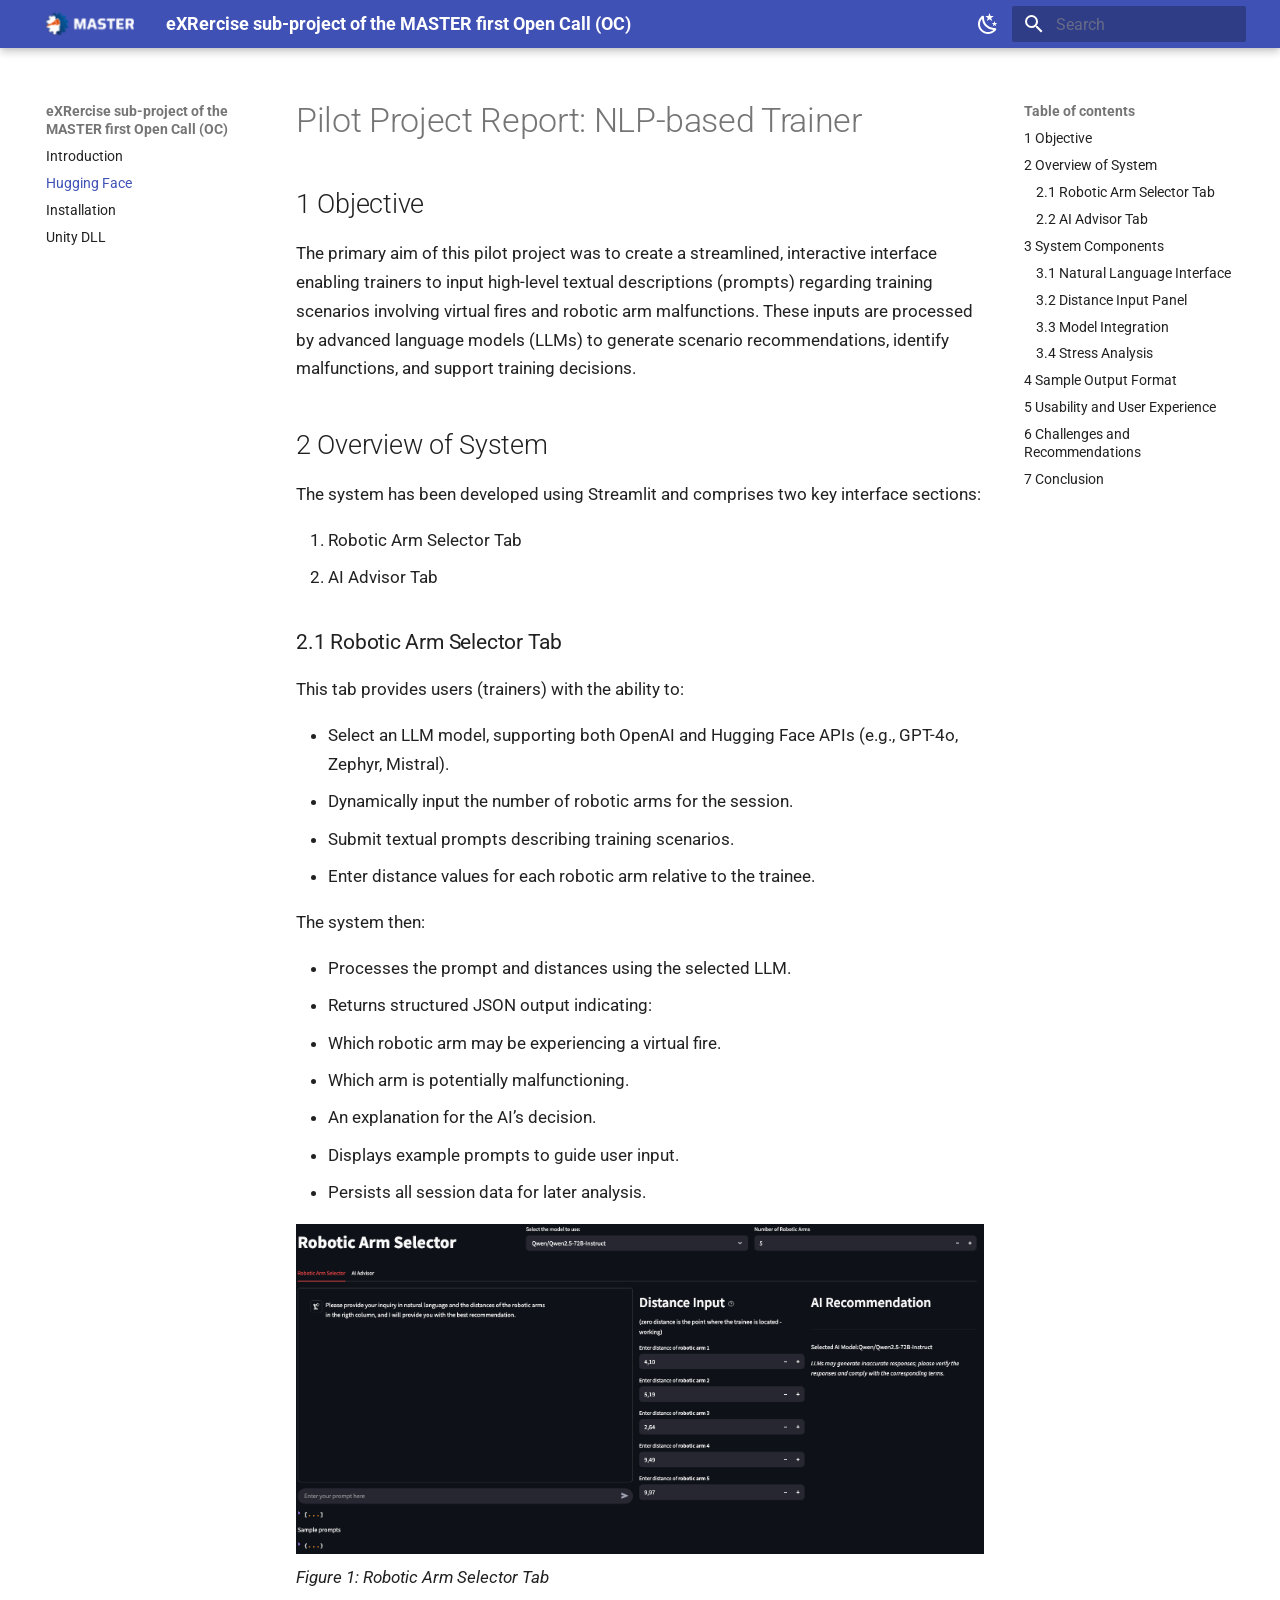
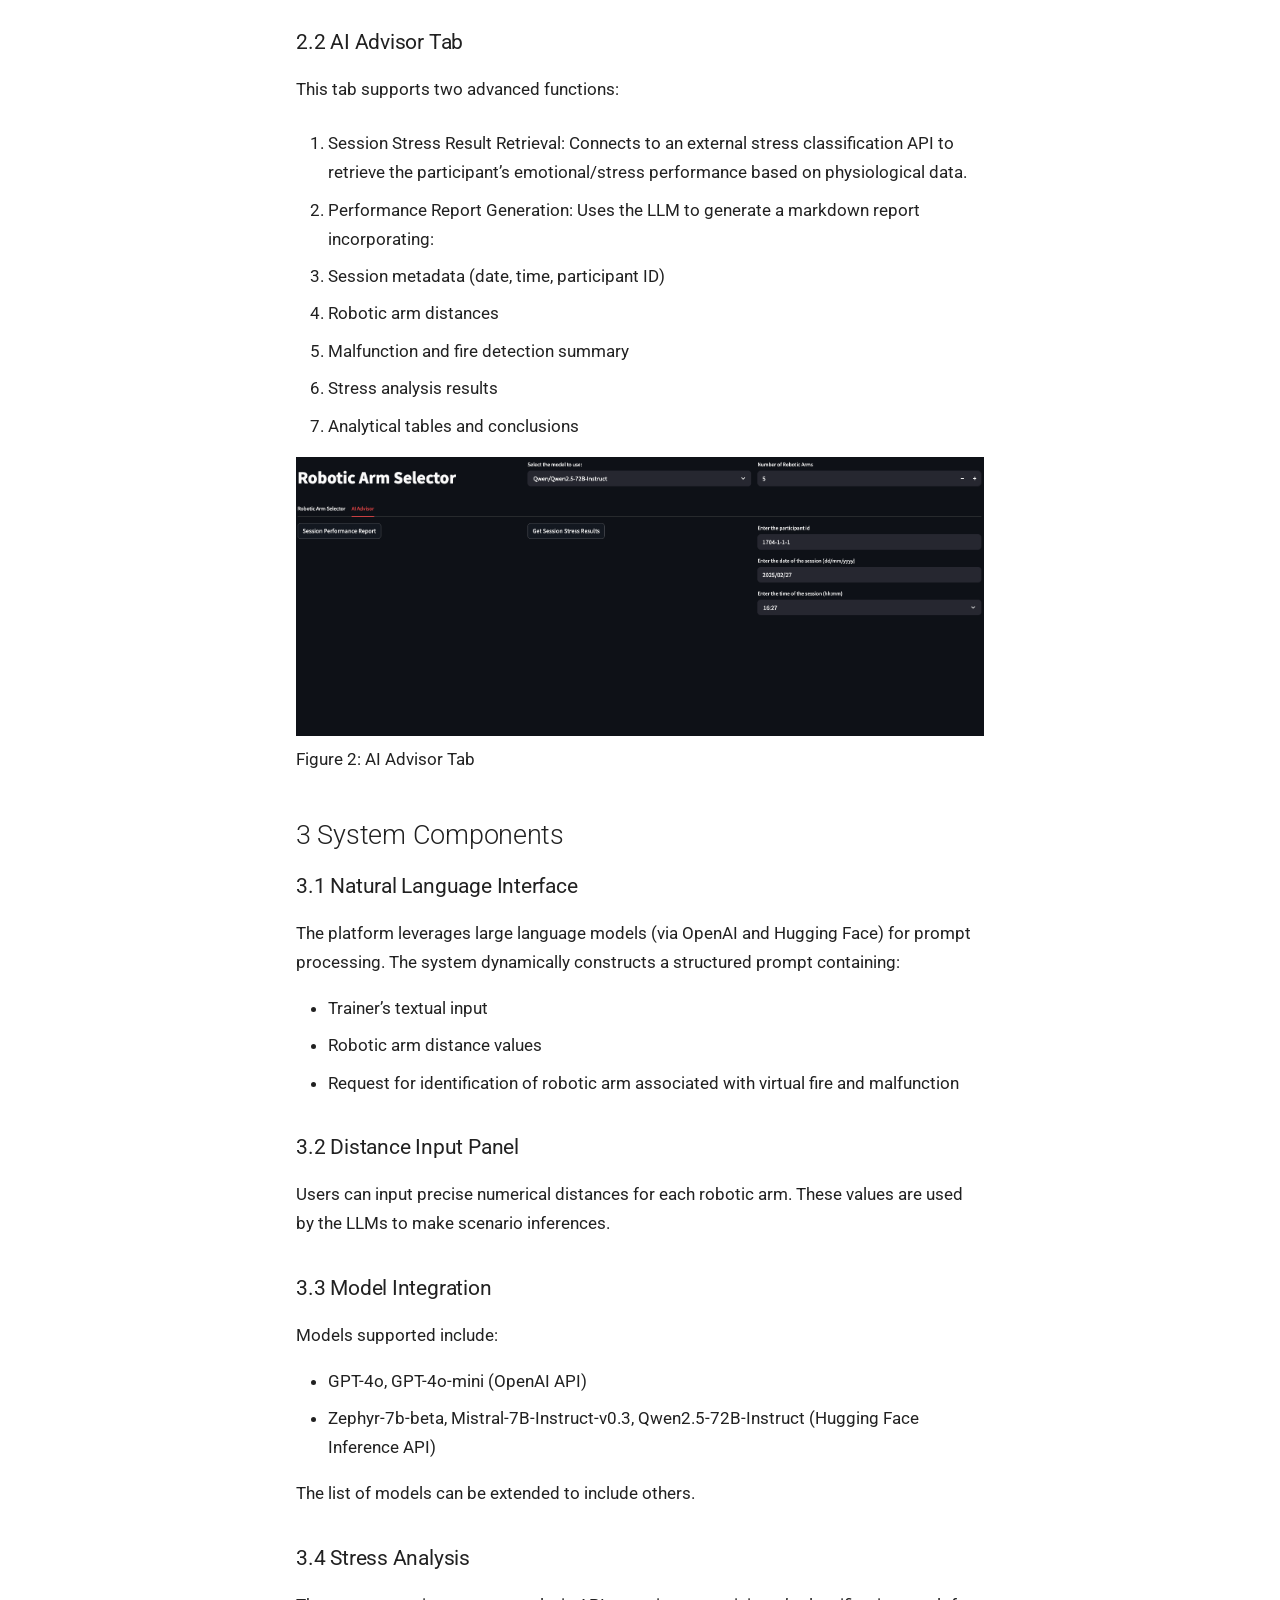
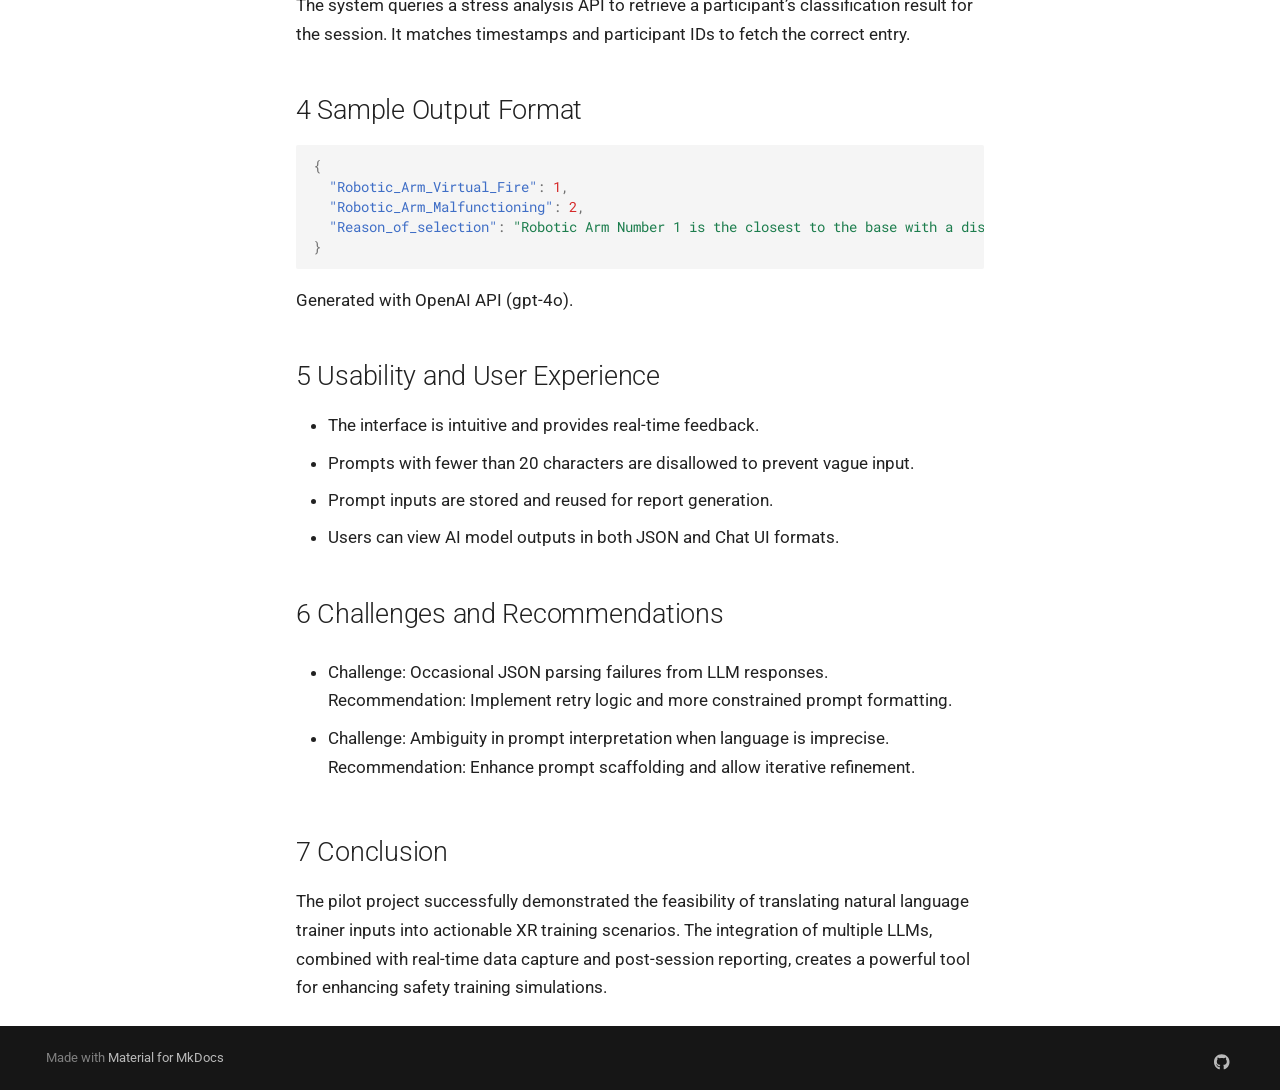
==== huggingface/index.html @ 4895f728 "Deployed 7561e6a with MkDocs version: 1.6.1" ====
<!doctype html>
<html lang="en" class="no-js">
  <head>
    
      <meta charset="utf-8">
      <meta name="viewport" content="width=device-width,initial-scale=1">
      
      
      
      
        <link rel="prev" href="..">
      
      
        <link rel="next" href="../installation/">
      
      
      <link rel="icon" href="../assets/images/favicon.png">
      <meta name="generator" content="mkdocs-1.6.1, mkdocs-material-9.6.14">
    
    
      
        <title>Hugging Face - eXRercise sub-project of the MASTER first Open Call (OC)</title>
      
    
    
      <link rel="stylesheet" href="../assets/stylesheets/main.342714a4.min.css">
      
        
        <link rel="stylesheet" href="../assets/stylesheets/palette.06af60db.min.css">
      
      


    
    
      
    
    
      
        
        
        <link rel="preconnect" href="https://fonts.gstatic.com" crossorigin>
        <link rel="stylesheet" href="https://fonts.googleapis.com/css?family=Roboto:300,300i,400,400i,700,700i%7CRoboto+Mono:400,400i,700,700i&display=fallback">
        <style>:root{--md-text-font:"Roboto";--md-code-font:"Roboto Mono"}</style>
      
    
    
      <link rel="stylesheet" href="../stylesheets/extra.css">
    
    <script>__md_scope=new URL("..",location),__md_hash=e=>[...e].reduce(((e,_)=>(e<<5)-e+_.charCodeAt(0)),0),__md_get=(e,_=localStorage,t=__md_scope)=>JSON.parse(_.getItem(t.pathname+"."+e)),__md_set=(e,_,t=localStorage,a=__md_scope)=>{try{t.setItem(a.pathname+"."+e,JSON.stringify(_))}catch(e){}}</script>
    
      

    
    
    
  </head>
  
  
    
    
      
    
    
    
    
    <body dir="ltr" data-md-color-scheme="default" data-md-color-primary="indigo" data-md-color-accent="indigo">
  
    
    <input class="md-toggle" data-md-toggle="drawer" type="checkbox" id="__drawer" autocomplete="off">
    <input class="md-toggle" data-md-toggle="search" type="checkbox" id="__search" autocomplete="off">
    <label class="md-overlay" for="__drawer"></label>
    <div data-md-component="skip">
      
        
        <a href="#pilot-project-report-nlp-based-trainer" class="md-skip">
          Skip to content
        </a>
      
    </div>
    <div data-md-component="announce">
      
    </div>
    
    
      

  

<header class="md-header md-header--shadow" data-md-component="header">
  <nav class="md-header__inner md-grid" aria-label="Header">
    <a href=".." title="eXRercise sub-project of the MASTER first Open Call (OC)" class="md-header__button md-logo" aria-label="eXRercise sub-project of the MASTER first Open Call (OC)" data-md-component="logo">
      
  <img src="../assets/images/logo.png" alt="logo">

    </a>
    <label class="md-header__button md-icon" for="__drawer">
      
      <svg xmlns="http://www.w3.org/2000/svg" viewBox="0 0 24 24"><path d="M3 6h18v2H3zm0 5h18v2H3zm0 5h18v2H3z"/></svg>
    </label>
    <div class="md-header__title" data-md-component="header-title">
      <div class="md-header__ellipsis">
        <div class="md-header__topic">
          <span class="md-ellipsis">
            eXRercise sub-project of the MASTER first Open Call (OC)
          </span>
        </div>
        <div class="md-header__topic" data-md-component="header-topic">
          <span class="md-ellipsis">
            
              Hugging Face
            
          </span>
        </div>
      </div>
    </div>
    
      
        <form class="md-header__option" data-md-component="palette">
  
    
    
    
    <input class="md-option" data-md-color-media="" data-md-color-scheme="default" data-md-color-primary="indigo" data-md-color-accent="indigo"  aria-label="Switch to dark mode"  type="radio" name="__palette" id="__palette_0">
    
      <label class="md-header__button md-icon" title="Switch to dark mode" for="__palette_1" hidden>
        <svg xmlns="http://www.w3.org/2000/svg" viewBox="0 0 24 24"><path d="m17.75 4.09-2.53 1.94.91 3.06-2.63-1.81-2.63 1.81.91-3.06-2.53-1.94L12.44 4l1.06-3 1.06 3zm3.5 6.91-1.64 1.25.59 1.98-1.7-1.17-1.7 1.17.59-1.98L15.75 11l2.06-.05L18.5 9l.69 1.95zm-2.28 4.95c.83-.08 1.72 1.1 1.19 1.85-.32.45-.66.87-1.08 1.27C15.17 23 8.84 23 4.94 19.07c-3.91-3.9-3.91-10.24 0-14.14.4-.4.82-.76 1.27-1.08.75-.53 1.93.36 1.85 1.19-.27 2.86.69 5.83 2.89 8.02a9.96 9.96 0 0 0 8.02 2.89m-1.64 2.02a12.08 12.08 0 0 1-7.8-3.47c-2.17-2.19-3.33-5-3.49-7.82-2.81 3.14-2.7 7.96.31 10.98 3.02 3.01 7.84 3.12 10.98.31"/></svg>
      </label>
    
  
    
    
    
    <input class="md-option" data-md-color-media="" data-md-color-scheme="slate" data-md-color-primary="indigo" data-md-color-accent="indigo"  aria-label="Switch to light mode"  type="radio" name="__palette" id="__palette_1">
    
      <label class="md-header__button md-icon" title="Switch to light mode" for="__palette_0" hidden>
        <svg xmlns="http://www.w3.org/2000/svg" viewBox="0 0 24 24"><path d="M12 7a5 5 0 0 1 5 5 5 5 0 0 1-5 5 5 5 0 0 1-5-5 5 5 0 0 1 5-5m0 2a3 3 0 0 0-3 3 3 3 0 0 0 3 3 3 3 0 0 0 3-3 3 3 0 0 0-3-3m0-7 2.39 3.42C13.65 5.15 12.84 5 12 5s-1.65.15-2.39.42zM3.34 7l4.16-.35A7.2 7.2 0 0 0 5.94 8.5c-.44.74-.69 1.5-.83 2.29zm.02 10 1.76-3.77a7.131 7.131 0 0 0 2.38 4.14zM20.65 7l-1.77 3.79a7.02 7.02 0 0 0-2.38-4.15zm-.01 10-4.14.36c.59-.51 1.12-1.14 1.54-1.86.42-.73.69-1.5.83-2.29zM12 22l-2.41-3.44c.74.27 1.55.44 2.41.44.82 0 1.63-.17 2.37-.44z"/></svg>
      </label>
    
  
</form>
      
    
    
      <script>var palette=__md_get("__palette");if(palette&&palette.color){if("(prefers-color-scheme)"===palette.color.media){var media=matchMedia("(prefers-color-scheme: light)"),input=document.querySelector(media.matches?"[data-md-color-media='(prefers-color-scheme: light)']":"[data-md-color-media='(prefers-color-scheme: dark)']");palette.color.media=input.getAttribute("data-md-color-media"),palette.color.scheme=input.getAttribute("data-md-color-scheme"),palette.color.primary=input.getAttribute("data-md-color-primary"),palette.color.accent=input.getAttribute("data-md-color-accent")}for(var[key,value]of Object.entries(palette.color))document.body.setAttribute("data-md-color-"+key,value)}</script>
    
    
    
      
      
        <label class="md-header__button md-icon" for="__search">
          
          <svg xmlns="http://www.w3.org/2000/svg" viewBox="0 0 24 24"><path d="M9.5 3A6.5 6.5 0 0 1 16 9.5c0 1.61-.59 3.09-1.56 4.23l.27.27h.79l5 5-1.5 1.5-5-5v-.79l-.27-.27A6.52 6.52 0 0 1 9.5 16 6.5 6.5 0 0 1 3 9.5 6.5 6.5 0 0 1 9.5 3m0 2C7 5 5 7 5 9.5S7 14 9.5 14 14 12 14 9.5 12 5 9.5 5"/></svg>
        </label>
        <div class="md-search" data-md-component="search" role="dialog">
  <label class="md-search__overlay" for="__search"></label>
  <div class="md-search__inner" role="search">
    <form class="md-search__form" name="search">
      <input type="text" class="md-search__input" name="query" aria-label="Search" placeholder="Search" autocapitalize="off" autocorrect="off" autocomplete="off" spellcheck="false" data-md-component="search-query" required>
      <label class="md-search__icon md-icon" for="__search">
        
        <svg xmlns="http://www.w3.org/2000/svg" viewBox="0 0 24 24"><path d="M9.5 3A6.5 6.5 0 0 1 16 9.5c0 1.61-.59 3.09-1.56 4.23l.27.27h.79l5 5-1.5 1.5-5-5v-.79l-.27-.27A6.52 6.52 0 0 1 9.5 16 6.5 6.5 0 0 1 3 9.5 6.5 6.5 0 0 1 9.5 3m0 2C7 5 5 7 5 9.5S7 14 9.5 14 14 12 14 9.5 12 5 9.5 5"/></svg>
        
        <svg xmlns="http://www.w3.org/2000/svg" viewBox="0 0 24 24"><path d="M20 11v2H8l5.5 5.5-1.42 1.42L4.16 12l7.92-7.92L13.5 5.5 8 11z"/></svg>
      </label>
      <nav class="md-search__options" aria-label="Search">
        
        <button type="reset" class="md-search__icon md-icon" title="Clear" aria-label="Clear" tabindex="-1">
          
          <svg xmlns="http://www.w3.org/2000/svg" viewBox="0 0 24 24"><path d="M19 6.41 17.59 5 12 10.59 6.41 5 5 6.41 10.59 12 5 17.59 6.41 19 12 13.41 17.59 19 19 17.59 13.41 12z"/></svg>
        </button>
      </nav>
      
    </form>
    <div class="md-search__output">
      <div class="md-search__scrollwrap" tabindex="0" data-md-scrollfix>
        <div class="md-search-result" data-md-component="search-result">
          <div class="md-search-result__meta">
            Initializing search
          </div>
          <ol class="md-search-result__list" role="presentation"></ol>
        </div>
      </div>
    </div>
  </div>
</div>
      
    
    
  </nav>
  
</header>
    
    <div class="md-container" data-md-component="container">
      
      
        
          
        
      
      <main class="md-main" data-md-component="main">
        <div class="md-main__inner md-grid">
          
            
              
              <div class="md-sidebar md-sidebar--primary" data-md-component="sidebar" data-md-type="navigation" >
                <div class="md-sidebar__scrollwrap">
                  <div class="md-sidebar__inner">
                    



<nav class="md-nav md-nav--primary" aria-label="Navigation" data-md-level="0">
  <label class="md-nav__title" for="__drawer">
    <a href=".." title="eXRercise sub-project of the MASTER first Open Call (OC)" class="md-nav__button md-logo" aria-label="eXRercise sub-project of the MASTER first Open Call (OC)" data-md-component="logo">
      
  <img src="../assets/images/logo.png" alt="logo">

    </a>
    eXRercise sub-project of the MASTER first Open Call (OC)
  </label>
  
  <ul class="md-nav__list" data-md-scrollfix>
    
      
      
  
  
  
  
    <li class="md-nav__item">
      <a href=".." class="md-nav__link">
        
  
  
  <span class="md-ellipsis">
    Introduction
    
  </span>
  

      </a>
    </li>
  

    
      
      
  
  
    
  
  
  
    <li class="md-nav__item md-nav__item--active">
      
      <input class="md-nav__toggle md-toggle" type="checkbox" id="__toc">
      
      
        
      
      
        <label class="md-nav__link md-nav__link--active" for="__toc">
          
  
  
  <span class="md-ellipsis">
    Hugging Face
    
  </span>
  

          <span class="md-nav__icon md-icon"></span>
        </label>
      
      <a href="./" class="md-nav__link md-nav__link--active">
        
  
  
  <span class="md-ellipsis">
    Hugging Face
    
  </span>
  

      </a>
      
        

<nav class="md-nav md-nav--secondary" aria-label="Table of contents">
  
  
  
    
  
  
    <label class="md-nav__title" for="__toc">
      <span class="md-nav__icon md-icon"></span>
      Table of contents
    </label>
    <ul class="md-nav__list" data-md-component="toc" data-md-scrollfix>
      
        <li class="md-nav__item">
  <a href="#1-objective" class="md-nav__link">
    <span class="md-ellipsis">
      1 Objective
    </span>
  </a>
  
</li>
      
        <li class="md-nav__item">
  <a href="#2-overview-of-system" class="md-nav__link">
    <span class="md-ellipsis">
      2 Overview of System
    </span>
  </a>
  
    <nav class="md-nav" aria-label="2 Overview of System">
      <ul class="md-nav__list">
        
          <li class="md-nav__item">
  <a href="#21-robotic-arm-selector-tab" class="md-nav__link">
    <span class="md-ellipsis">
      2.1 Robotic Arm Selector Tab
    </span>
  </a>
  
</li>
        
          <li class="md-nav__item">
  <a href="#22-ai-advisor-tab" class="md-nav__link">
    <span class="md-ellipsis">
      2.2 AI Advisor Tab
    </span>
  </a>
  
</li>
        
      </ul>
    </nav>
  
</li>
      
        <li class="md-nav__item">
  <a href="#3-system-components" class="md-nav__link">
    <span class="md-ellipsis">
      3 System Components
    </span>
  </a>
  
    <nav class="md-nav" aria-label="3 System Components">
      <ul class="md-nav__list">
        
          <li class="md-nav__item">
  <a href="#31-natural-language-interface" class="md-nav__link">
    <span class="md-ellipsis">
      3.1 Natural Language Interface
    </span>
  </a>
  
</li>
        
          <li class="md-nav__item">
  <a href="#32-distance-input-panel" class="md-nav__link">
    <span class="md-ellipsis">
      3.2 Distance Input Panel
    </span>
  </a>
  
</li>
        
          <li class="md-nav__item">
  <a href="#33-model-integration" class="md-nav__link">
    <span class="md-ellipsis">
      3.3 Model Integration
    </span>
  </a>
  
</li>
        
          <li class="md-nav__item">
  <a href="#34-stress-analysis" class="md-nav__link">
    <span class="md-ellipsis">
      3.4 Stress Analysis
    </span>
  </a>
  
</li>
        
      </ul>
    </nav>
  
</li>
      
        <li class="md-nav__item">
  <a href="#4-sample-output-format" class="md-nav__link">
    <span class="md-ellipsis">
      4 Sample Output Format
    </span>
  </a>
  
</li>
      
        <li class="md-nav__item">
  <a href="#5-usability-and-user-experience" class="md-nav__link">
    <span class="md-ellipsis">
      5 Usability and User Experience
    </span>
  </a>
  
</li>
      
        <li class="md-nav__item">
  <a href="#6-challenges-and-recommendations" class="md-nav__link">
    <span class="md-ellipsis">
      6 Challenges and Recommendations
    </span>
  </a>
  
</li>
      
        <li class="md-nav__item">
  <a href="#7-conclusion" class="md-nav__link">
    <span class="md-ellipsis">
      7 Conclusion
    </span>
  </a>
  
</li>
      
    </ul>
  
</nav>
      
    </li>
  

    
      
      
  
  
  
  
    <li class="md-nav__item">
      <a href="../installation/" class="md-nav__link">
        
  
  
  <span class="md-ellipsis">
    Installation
    
  </span>
  

      </a>
    </li>
  

    
      
      
  
  
  
  
    <li class="md-nav__item">
      <a href="../unity/" class="md-nav__link">
        
  
  
  <span class="md-ellipsis">
    Unity DLL
    
  </span>
  

      </a>
    </li>
  

    
  </ul>
</nav>
                  </div>
                </div>
              </div>
            
            
              
              <div class="md-sidebar md-sidebar--secondary" data-md-component="sidebar" data-md-type="toc" >
                <div class="md-sidebar__scrollwrap">
                  <div class="md-sidebar__inner">
                    

<nav class="md-nav md-nav--secondary" aria-label="Table of contents">
  
  
  
    
  
  
    <label class="md-nav__title" for="__toc">
      <span class="md-nav__icon md-icon"></span>
      Table of contents
    </label>
    <ul class="md-nav__list" data-md-component="toc" data-md-scrollfix>
      
        <li class="md-nav__item">
  <a href="#1-objective" class="md-nav__link">
    <span class="md-ellipsis">
      1 Objective
    </span>
  </a>
  
</li>
      
        <li class="md-nav__item">
  <a href="#2-overview-of-system" class="md-nav__link">
    <span class="md-ellipsis">
      2 Overview of System
    </span>
  </a>
  
    <nav class="md-nav" aria-label="2 Overview of System">
      <ul class="md-nav__list">
        
          <li class="md-nav__item">
  <a href="#21-robotic-arm-selector-tab" class="md-nav__link">
    <span class="md-ellipsis">
      2.1 Robotic Arm Selector Tab
    </span>
  </a>
  
</li>
        
          <li class="md-nav__item">
  <a href="#22-ai-advisor-tab" class="md-nav__link">
    <span class="md-ellipsis">
      2.2 AI Advisor Tab
    </span>
  </a>
  
</li>
        
      </ul>
    </nav>
  
</li>
      
        <li class="md-nav__item">
  <a href="#3-system-components" class="md-nav__link">
    <span class="md-ellipsis">
      3 System Components
    </span>
  </a>
  
    <nav class="md-nav" aria-label="3 System Components">
      <ul class="md-nav__list">
        
          <li class="md-nav__item">
  <a href="#31-natural-language-interface" class="md-nav__link">
    <span class="md-ellipsis">
      3.1 Natural Language Interface
    </span>
  </a>
  
</li>
        
          <li class="md-nav__item">
  <a href="#32-distance-input-panel" class="md-nav__link">
    <span class="md-ellipsis">
      3.2 Distance Input Panel
    </span>
  </a>
  
</li>
        
          <li class="md-nav__item">
  <a href="#33-model-integration" class="md-nav__link">
    <span class="md-ellipsis">
      3.3 Model Integration
    </span>
  </a>
  
</li>
        
          <li class="md-nav__item">
  <a href="#34-stress-analysis" class="md-nav__link">
    <span class="md-ellipsis">
      3.4 Stress Analysis
    </span>
  </a>
  
</li>
        
      </ul>
    </nav>
  
</li>
      
        <li class="md-nav__item">
  <a href="#4-sample-output-format" class="md-nav__link">
    <span class="md-ellipsis">
      4 Sample Output Format
    </span>
  </a>
  
</li>
      
        <li class="md-nav__item">
  <a href="#5-usability-and-user-experience" class="md-nav__link">
    <span class="md-ellipsis">
      5 Usability and User Experience
    </span>
  </a>
  
</li>
      
        <li class="md-nav__item">
  <a href="#6-challenges-and-recommendations" class="md-nav__link">
    <span class="md-ellipsis">
      6 Challenges and Recommendations
    </span>
  </a>
  
</li>
      
        <li class="md-nav__item">
  <a href="#7-conclusion" class="md-nav__link">
    <span class="md-ellipsis">
      7 Conclusion
    </span>
  </a>
  
</li>
      
    </ul>
  
</nav>
                  </div>
                </div>
              </div>
            
          
          
            <div class="md-content" data-md-component="content">
              <article class="md-content__inner md-typeset">
                
                  



<h1 id="pilot-project-report-nlp-based-trainer">Pilot Project Report: NLP-based Trainer<a class="headerlink" href="#pilot-project-report-nlp-based-trainer" title="Permanent link">&para;</a></h1>
<h2 id="1-objective">1 Objective<a class="headerlink" href="#1-objective" title="Permanent link">&para;</a></h2>
<p>The primary aim of this pilot project was to create a streamlined, interactive interface enabling trainers to input high-level textual descriptions (prompts) regarding training scenarios involving virtual fires and robotic arm malfunctions. These inputs are processed by advanced language models (LLMs) to generate scenario recommendations, identify malfunctions, and support training decisions.</p>
<h2 id="2-overview-of-system">2 Overview of System<a class="headerlink" href="#2-overview-of-system" title="Permanent link">&para;</a></h2>
<p>The system has been developed using Streamlit and comprises two key interface sections:</p>
<ol>
<li>Robotic Arm Selector Tab  </li>
<li>AI Advisor Tab</li>
</ol>
<h3 id="21-robotic-arm-selector-tab">2.1 Robotic Arm Selector Tab<a class="headerlink" href="#21-robotic-arm-selector-tab" title="Permanent link">&para;</a></h3>
<p>This tab provides users (trainers) with the ability to:</p>
<ul>
<li>Select an LLM model, supporting both OpenAI and Hugging Face APIs (e.g., GPT-4o, Zephyr, Mistral).</li>
<li>Dynamically input the number of robotic arms for the session.</li>
<li>Submit textual prompts describing training scenarios.</li>
<li>Enter distance values for each robotic arm relative to the trainee.</li>
</ul>
<p>The system then:</p>
<ul>
<li>Processes the prompt and distances using the selected LLM.</li>
<li>Returns structured JSON output indicating:</li>
<li>Which robotic arm may be experiencing a virtual fire.</li>
<li>Which arm is potentially malfunctioning.</li>
<li>An explanation for the AI’s decision.</li>
<li>Displays example prompts to guide user input.</li>
<li>Persists all session data for later analysis.</li>
</ul>
<p><img alt="Robotic Arm Selector" src="../assets/images/llm.png" />
<em>Figure 1: Robotic Arm Selector Tab</em></p>
<h3 id="22-ai-advisor-tab">2.2 AI Advisor Tab<a class="headerlink" href="#22-ai-advisor-tab" title="Permanent link">&para;</a></h3>
<p>This tab supports two advanced functions:</p>
<ol>
<li>
<p>Session Stress Result Retrieval: Connects to an external stress classification API to retrieve the participant’s emotional/stress performance based on physiological data.</p>
</li>
<li>
<p>Performance Report Generation: Uses the LLM to generate a markdown report incorporating:</p>
</li>
<li>Session metadata (date, time, participant ID)</li>
<li>Robotic arm distances</li>
<li>Malfunction and fire detection summary</li>
<li>Stress analysis results</li>
<li>Analytical tables and conclusions</li>
</ol>
<p><img alt="Robotic Arm Selector" src="../assets/images/aiadvisor.png" />
Figure 2: AI Advisor Tab</p>
<h2 id="3-system-components">3 System Components<a class="headerlink" href="#3-system-components" title="Permanent link">&para;</a></h2>
<h3 id="31-natural-language-interface">3.1 Natural Language Interface<a class="headerlink" href="#31-natural-language-interface" title="Permanent link">&para;</a></h3>
<p>The platform leverages large language models (via OpenAI and Hugging Face) for prompt processing. The system dynamically constructs a structured prompt containing:</p>
<ul>
<li>Trainer’s textual input</li>
<li>Robotic arm distance values</li>
<li>Request for identification of robotic arm associated with virtual fire and malfunction</li>
</ul>
<h3 id="32-distance-input-panel">3.2 Distance Input Panel<a class="headerlink" href="#32-distance-input-panel" title="Permanent link">&para;</a></h3>
<p>Users can input precise numerical distances for each robotic arm. These values are used by the LLMs to make scenario inferences.</p>
<h3 id="33-model-integration">3.3 Model Integration<a class="headerlink" href="#33-model-integration" title="Permanent link">&para;</a></h3>
<p>Models supported include:</p>
<ul>
<li>GPT-4o, GPT-4o-mini (OpenAI API)</li>
<li>Zephyr-7b-beta, Mistral-7B-Instruct-v0.3, Qwen2.5-72B-Instruct (Hugging Face Inference API)</li>
</ul>
<p>The list of models can be extended to include others.</p>
<h3 id="34-stress-analysis">3.4 Stress Analysis<a class="headerlink" href="#34-stress-analysis" title="Permanent link">&para;</a></h3>
<p>The system queries a stress analysis API to retrieve a participant’s classification result for the session. It matches timestamps and participant IDs to fetch the correct entry.</p>
<h2 id="4-sample-output-format">4 Sample Output Format<a class="headerlink" href="#4-sample-output-format" title="Permanent link">&para;</a></h2>
<div class="highlight"><pre><span></span><code><span class="p">{</span>
<span class="w">  </span><span class="nt">&quot;Robotic_Arm_Virtual_Fire&quot;</span><span class="p">:</span><span class="w"> </span><span class="mi">1</span><span class="p">,</span>
<span class="w">  </span><span class="nt">&quot;Robotic_Arm_Malfunctioning&quot;</span><span class="p">:</span><span class="w"> </span><span class="mi">2</span><span class="p">,</span>
<span class="w">  </span><span class="nt">&quot;Reason_of_selection&quot;</span><span class="p">:</span><span class="w"> </span><span class="s2">&quot;Robotic Arm Number 1 is the closest to the base with a distance of 1.43, which aligns with the description of the virtual fire being &#39;close to the base.&#39; Robotic Arm Number 2, at a distance of 7.79, is the farthest and matches the description of the arm &#39;moving erratically at a far distance,&#39; indicating it is potentially malfunctioning.&quot;</span>
<span class="p">}</span>
</code></pre></div>
<p>Generated with OpenAI API (gpt-4o).</p>
<h2 id="5-usability-and-user-experience">5 Usability and User Experience<a class="headerlink" href="#5-usability-and-user-experience" title="Permanent link">&para;</a></h2>
<ul>
<li>The interface is intuitive and provides real-time feedback.</li>
<li>Prompts with fewer than 20 characters are disallowed to prevent vague input.</li>
<li>Prompt inputs are stored and reused for report generation.</li>
<li>Users can view AI model outputs in both JSON and Chat UI formats.</li>
</ul>
<h2 id="6-challenges-and-recommendations">6 Challenges and Recommendations<a class="headerlink" href="#6-challenges-and-recommendations" title="Permanent link">&para;</a></h2>
<ul>
<li>
<p>Challenge: Occasional JSON parsing failures from LLM responses.<br />
  Recommendation: Implement retry logic and more constrained prompt formatting.</p>
</li>
<li>
<p>Challenge: Ambiguity in prompt interpretation when language is imprecise.<br />
  Recommendation: Enhance prompt scaffolding and allow iterative refinement.</p>
</li>
</ul>
<h2 id="7-conclusion">7 Conclusion<a class="headerlink" href="#7-conclusion" title="Permanent link">&para;</a></h2>
<p>The pilot project successfully demonstrated the feasibility of translating natural language trainer inputs into actionable XR training scenarios. The integration of multiple LLMs, combined with real-time data capture and post-session reporting, creates a powerful tool for enhancing safety training simulations.</p>












                
              </article>
            </div>
          
          
<script>var target=document.getElementById(location.hash.slice(1));target&&target.name&&(target.checked=target.name.startsWith("__tabbed_"))</script>
        </div>
        
          <button type="button" class="md-top md-icon" data-md-component="top" hidden>
  
  <svg xmlns="http://www.w3.org/2000/svg" viewBox="0 0 24 24"><path d="M13 20h-2V8l-5.5 5.5-1.42-1.42L12 4.16l7.92 7.92-1.42 1.42L13 8z"/></svg>
  Back to top
</button>
        
      </main>
      
        <footer class="md-footer">
  
  <div class="md-footer-meta md-typeset">
    <div class="md-footer-meta__inner md-grid">
      <div class="md-copyright">
  
  
    Made with
    <a href="https://squidfunk.github.io/mkdocs-material/" target="_blank" rel="noopener">
      Material for MkDocs
    </a>
  
</div>
      
        <div class="md-social">
  
    
    
    
    
      
      
    
    <a href="https://github.com/noesishubpc/master-eXercise" target="_blank" rel="noopener" title="github.com" class="md-social__link">
      <svg xmlns="http://www.w3.org/2000/svg" viewBox="0 0 496 512"><!--! Font Awesome Free 6.7.2 by @fontawesome - https://fontawesome.com License - https://fontawesome.com/license/free (Icons: CC BY 4.0, Fonts: SIL OFL 1.1, Code: MIT License) Copyright 2024 Fonticons, Inc.--><path d="M165.9 397.4c0 2-2.3 3.6-5.2 3.6-3.3.3-5.6-1.3-5.6-3.6 0-2 2.3-3.6 5.2-3.6 3-.3 5.6 1.3 5.6 3.6m-31.1-4.5c-.7 2 1.3 4.3 4.3 4.9 2.6 1 5.6 0 6.2-2s-1.3-4.3-4.3-5.2c-2.6-.7-5.5.3-6.2 2.3m44.2-1.7c-2.9.7-4.9 2.6-4.6 4.9.3 2 2.9 3.3 5.9 2.6 2.9-.7 4.9-2.6 4.6-4.6-.3-1.9-3-3.2-5.9-2.9M244.8 8C106.1 8 0 113.3 0 252c0 110.9 69.8 205.8 169.5 239.2 12.8 2.3 17.3-5.6 17.3-12.1 0-6.2-.3-40.4-.3-61.4 0 0-70 15-84.7-29.8 0 0-11.4-29.1-27.8-36.6 0 0-22.9-15.7 1.6-15.4 0 0 24.9 2 38.6 25.8 21.9 38.6 58.6 27.5 72.9 20.9 2.3-16 8.8-27.1 16-33.7-55.9-6.2-112.3-14.3-112.3-110.5 0-27.5 7.6-41.3 23.6-58.9-2.6-6.5-11.1-33.3 2.6-67.9 20.9-6.5 69 27 69 27 20-5.6 41.5-8.5 62.8-8.5s42.8 2.9 62.8 8.5c0 0 48.1-33.6 69-27 13.7 34.7 5.2 61.4 2.6 67.9 16 17.7 25.8 31.5 25.8 58.9 0 96.5-58.9 104.2-114.8 110.5 9.2 7.9 17 22.9 17 46.4 0 33.7-.3 75.4-.3 83.6 0 6.5 4.6 14.4 17.3 12.1C428.2 457.8 496 362.9 496 252 496 113.3 383.5 8 244.8 8M97.2 352.9c-1.3 1-1 3.3.7 5.2 1.6 1.6 3.9 2.3 5.2 1 1.3-1 1-3.3-.7-5.2-1.6-1.6-3.9-2.3-5.2-1m-10.8-8.1c-.7 1.3.3 2.9 2.3 3.9 1.6 1 3.6.7 4.3-.7.7-1.3-.3-2.9-2.3-3.9-2-.6-3.6-.3-4.3.7m32.4 35.6c-1.6 1.3-1 4.3 1.3 6.2 2.3 2.3 5.2 2.6 6.5 1 1.3-1.3.7-4.3-1.3-6.2-2.2-2.3-5.2-2.6-6.5-1m-11.4-14.7c-1.6 1-1.6 3.6 0 5.9s4.3 3.3 5.6 2.3c1.6-1.3 1.6-3.9 0-6.2-1.4-2.3-4-3.3-5.6-2"/></svg>
    </a>
  
</div>
      
    </div>
  </div>
</footer>
      
    </div>
    <div class="md-dialog" data-md-component="dialog">
      <div class="md-dialog__inner md-typeset"></div>
    </div>
    
    
    
      
      <script id="__config" type="application/json">{"base": "..", "features": ["navigation.top", "navigation.instant", "header.autohide", "toc.follow"], "search": "../assets/javascripts/workers/search.d50fe291.min.js", "tags": null, "translations": {"clipboard.copied": "Copied to clipboard", "clipboard.copy": "Copy to clipboard", "search.result.more.one": "1 more on this page", "search.result.more.other": "# more on this page", "search.result.none": "No matching documents", "search.result.one": "1 matching document", "search.result.other": "# matching documents", "search.result.placeholder": "Type to start searching", "search.result.term.missing": "Missing", "select.version": "Select version"}, "version": null}</script>
    
    
      <script src="../assets/javascripts/bundle.13a4f30d.min.js"></script>
      
    
  </body>
</html>
---- assets/stylesheets/main.342714a4.min.css ----
@charset "UTF-8";html{-webkit-text-size-adjust:none;-moz-text-size-adjust:none;text-size-adjust:none;box-sizing:border-box}*,:after,:before{box-sizing:inherit}@media (prefers-reduced-motion){*,:after,:before{transition:none!important}}body{margin:0}a,button,input,label{-webkit-tap-highlight-color:transparent}a{color:inherit;text-decoration:none}hr{border:0;box-sizing:initial;display:block;height:.05rem;overflow:visible;padding:0}small{font-size:80%}sub,sup{line-height:1em}img{border-style:none}table{border-collapse:initial;border-spacing:0}td,th{font-weight:400;vertical-align:top}button{background:#0000;border:0;font-family:inherit;font-size:inherit;margin:0;padding:0}input{border:0;outline:none}:root{--md-primary-fg-color:#4051b5;--md-primary-fg-color--light:#5d6cc0;--md-primary-fg-color--dark:#303fa1;--md-primary-bg-color:#fff;--md-primary-bg-color--light:#ffffffb3;--md-accent-fg-color:#526cfe;--md-accent-fg-color--transparent:#526cfe1a;--md-accent-bg-color:#fff;--md-accent-bg-color--light:#ffffffb3}[data-md-color-scheme=default]{color-scheme:light}[data-md-color-scheme=default] img[src$="#gh-dark-mode-only"],[data-md-color-scheme=default] img[src$="#only-dark"]{display:none}:root,[data-md-color-scheme=default]{--md-hue:225deg;--md-default-fg-color:#000000de;--md-default-fg-color--light:#0000008a;--md-default-fg-color--lighter:#00000052;--md-default-fg-color--lightest:#00000012;--md-default-bg-color:#fff;--md-default-bg-color--light:#ffffffb3;--md-default-bg-color--lighter:#ffffff4d;--md-default-bg-color--lightest:#ffffff1f;--md-code-fg-color:#36464e;--md-code-bg-color:#f5f5f5;--md-code-hl-color:#4287ff;--md-code-hl-color--light:#4287ff1a;--md-code-hl-number-color:#d52a2a;--md-code-hl-special-color:#db1457;--md-code-hl-function-color:#a846b9;--md-code-hl-constant-color:#6e59d9;--md-code-hl-keyword-color:#3f6ec6;--md-code-hl-string-color:#1c7d4d;--md-code-hl-name-color:var(--md-code-fg-color);--md-code-hl-operator-color:var(--md-default-fg-color--light);--md-code-hl-punctuation-color:var(--md-default-fg-color--light);--md-code-hl-comment-color:var(--md-default-fg-color--light);--md-code-hl-generic-color:var(--md-default-fg-color--light);--md-code-hl-variable-color:var(--md-default-fg-color--light);--md-typeset-color:var(--md-default-fg-color);--md-typeset-a-color:var(--md-primary-fg-color);--md-typeset-del-color:#f5503d26;--md-typeset-ins-color:#0bd57026;--md-typeset-kbd-color:#fafafa;--md-typeset-kbd-accent-color:#fff;--md-typeset-kbd-border-color:#b8b8b8;--md-typeset-mark-color:#ffff0080;--md-typeset-table-color:#0000001f;--md-typeset-table-color--light:rgba(0,0,0,.035);--md-admonition-fg-color:var(--md-default-fg-color);--md-admonition-bg-color:var(--md-default-bg-color);--md-warning-fg-color:#000000de;--md-warning-bg-color:#ff9;--md-footer-fg-color:#fff;--md-footer-fg-color--light:#ffffffb3;--md-footer-fg-color--lighter:#ffffff73;--md-footer-bg-color:#000000de;--md-footer-bg-color--dark:#00000052;--md-shadow-z1:0 0.2rem 0.5rem #0000000d,0 0 0.05rem #0000001a;--md-shadow-z2:0 0.2rem 0.5rem #0000001a,0 0 0.05rem #00000040;--md-shadow-z3:0 0.2rem 0.5rem #0003,0 0 0.05rem #00000059}.md-icon svg{fill:currentcolor;display:block;height:1.2rem;width:1.2rem}body{-webkit-font-smoothing:antialiased;-moz-osx-font-smoothing:grayscale;--md-text-font-family:var(--md-text-font,_),-apple-system,BlinkMacSystemFont,Helvetica,Arial,sans-serif;--md-code-font-family:var(--md-code-font,_),SFMono-Regular,Consolas,Menlo,monospace}aside,body,input{font-feature-settings:"kern","liga";color:var(--md-typeset-color);font-family:var(--md-text-font-family)}code,kbd,pre{font-feature-settings:"kern";font-family:var(--md-code-font-family)}:root{--md-typeset-table-sort-icon:url('data:image/svg+xml;charset=utf-8,<svg xmlns="http://www.w3.org/2000/svg" viewBox="0 0 24 24"><path d="m18 21-4-4h3V7h-3l4-4 4 4h-3v10h3M2 19v-2h10v2M2 13v-2h7v2M2 7V5h4v2z"/></svg>');--md-typeset-table-sort-icon--asc:url('data:image/svg+xml;charset=utf-8,<svg xmlns="http://www.w3.org/2000/svg" viewBox="0 0 24 24"><path d="M19 17h3l-4 4-4-4h3V3h2M2 17h10v2H2M6 5v2H2V5m0 6h7v2H2z"/></svg>');--md-typeset-table-sort-icon--desc:url('data:image/svg+xml;charset=utf-8,<svg xmlns="http://www.w3.org/2000/svg" viewBox="0 0 24 24"><path d="M19 7h3l-4-4-4 4h3v14h2M2 17h10v2H2M6 5v2H2V5m0 6h7v2H2z"/></svg>')}.md-typeset{-webkit-print-color-adjust:exact;color-adjust:exact;font-size:.8rem;line-height:1.6;overflow-wrap:break-word}@media print{.md-typeset{font-size:.68rem}}.md-typeset blockquote,.md-typeset dl,.md-typeset figure,.md-typeset ol,.md-typeset pre,.md-typeset ul{margin-bottom:1em;margin-top:1em}.md-typeset h1{color:var(--md-default-fg-color--light);font-size:2em;line-height:1.3;margin:0 0 1.25em}.md-typeset h1,.md-typeset h2{font-weight:300;letter-spacing:-.01em}.md-typeset h2{font-size:1.5625em;line-height:1.4;margin:1.6em 0 .64em}.md-typeset h3{font-size:1.25em;font-weight:400;letter-spacing:-.01em;line-height:1.5;margin:1.6em 0 .8em}.md-typeset h2+h3{margin-top:.8em}.md-typeset h4{font-weight:700;letter-spacing:-.01em;margin:1em 0}.md-typeset h5,.md-typeset h6{color:var(--md-default-fg-color--light);font-size:.8em;font-weight:700;letter-spacing:-.01em;margin:1.25em 0}.md-typeset h5{text-transform:uppercase}.md-typeset h5 code{text-transform:none}.md-typeset hr{border-bottom:.05rem solid var(--md-default-fg-color--lightest);display:flow-root;margin:1.5em 0}.md-typeset a{color:var(--md-typeset-a-color);word-break:break-word}.md-typeset a,.md-typeset a:before{transition:color 125ms}.md-typeset a:focus,.md-typeset a:hover{color:var(--md-accent-fg-color)}.md-typeset a:focus code,.md-typeset a:hover code{background-color:var(--md-accent-fg-color--transparent)}.md-typeset a code{color:currentcolor;transition:background-color 125ms}.md-typeset a.focus-visible{outline-color:var(--md-accent-fg-color);outline-offset:.2rem}.md-typeset code,.md-typeset kbd,.md-typeset pre{color:var(--md-code-fg-color);direction:ltr;font-variant-ligatures:none}@media print{.md-typeset code,.md-typeset kbd,.md-typeset pre{white-space:pre-wrap}}.md-typeset code{background-color:var(--md-code-bg-color);border-radius:.1rem;-webkit-box-decoration-break:clone;box-decoration-break:clone;font-size:.85em;padding:0 .2941176471em;word-break:break-word}.md-typeset code:not(.focus-visible){-webkit-tap-highlight-color:transparent;outline:none}.md-typeset pre{display:flow-root;line-height:1.4;position:relative}.md-typeset pre>code{-webkit-box-decoration-break:slice;box-decoration-break:slice;box-shadow:none;display:block;margin:0;outline-color:var(--md-accent-fg-color);overflow:auto;padding:.7720588235em 1.1764705882em;scrollbar-color:var(--md-default-fg-color--lighter) #0000;scrollbar-width:thin;touch-action:auto;word-break:normal}.md-typeset pre>code:hover{scrollbar-color:var(--md-accent-fg-color) #0000}.md-typeset pre>code::-webkit-scrollbar{height:.2rem;width:.2rem}.md-typeset pre>code::-webkit-scrollbar-thumb{background-color:var(--md-default-fg-color--lighter)}.md-typeset pre>code::-webkit-scrollbar-thumb:hover{background-color:var(--md-accent-fg-color)}.md-typeset kbd{background-color:var(--md-typeset-kbd-color);border-radius:.1rem;box-shadow:0 .1rem 0 .05rem var(--md-typeset-kbd-border-color),0 .1rem 0 var(--md-typeset-kbd-border-color),0 -.1rem .2rem var(--md-typeset-kbd-accent-color) inset;color:var(--md-default-fg-color);display:inline-block;font-size:.75em;padding:0 .6666666667em;vertical-align:text-top;word-break:break-word}.md-typeset mark{background-color:var(--md-typeset-mark-color);-webkit-box-decoration-break:clone;box-decoration-break:clone;color:inherit;word-break:break-word}.md-typeset abbr{border-bottom:.05rem dotted var(--md-default-fg-color--light);cursor:help;text-decoration:none}.md-typeset small{opacity:.75}[dir=ltr] .md-typeset sub,[dir=ltr] .md-typeset sup{margin-left:.078125em}[dir=rtl] .md-typeset sub,[dir=rtl] .md-typeset sup{margin-right:.078125em}[dir=ltr] .md-typeset blockquote{padding-left:.6rem}[dir=rtl] .md-typeset blockquote{padding-right:.6rem}[dir=ltr] .md-typeset blockquote{border-left:.2rem solid var(--md-default-fg-color--lighter)}[dir=rtl] .md-typeset blockquote{border-right:.2rem solid var(--md-default-fg-color--lighter)}.md-typeset blockquote{color:var(--md-default-fg-color--light);margin-left:0;margin-right:0}.md-typeset ul{list-style-type:disc}.md-typeset ul[type]{list-style-type:revert-layer}[dir=ltr] .md-typeset ol,[dir=ltr] .md-typeset ul{margin-left:.625em}[dir=rtl] .md-typeset ol,[dir=rtl] .md-typeset ul{margin-right:.625em}.md-typeset ol,.md-typeset ul{padding:0}.md-typeset ol:not([hidden]),.md-typeset ul:not([hidden]){display:flow-root}.md-typeset ol ol,.md-typeset ul ol{list-style-type:lower-alpha}.md-typeset ol ol ol,.md-typeset ul ol ol{list-style-type:lower-roman}.md-typeset ol ol ol ol,.md-typeset ul ol ol ol{list-style-type:upper-alpha}.md-typeset ol ol ol ol ol,.md-typeset ul ol ol ol ol{list-style-type:upper-roman}.md-typeset ol[type],.md-typeset ul[type]{list-style-type:revert-layer}[dir=ltr] .md-typeset ol li,[dir=ltr] .md-typeset ul li{margin-left:1.25em}[dir=rtl] .md-typeset ol li,[dir=rtl] .md-typeset ul li{margin-right:1.25em}.md-typeset ol li,.md-typeset ul li{margin-bottom:.5em}.md-typeset ol li blockquote,.md-typeset ol li p,.md-typeset ul li blockquote,.md-typeset ul li p{margin:.5em 0}.md-typeset ol li:last-child,.md-typeset ul li:last-child{margin-bottom:0}[dir=ltr] .md-typeset ol li ol,[dir=ltr] .md-typeset ol li ul,[dir=ltr] .md-typeset ul li ol,[dir=ltr] .md-typeset ul li ul{margin-left:.625em}[dir=rtl] .md-typeset ol li ol,[dir=rtl] .md-typeset ol li ul,[dir=rtl] .md-typeset ul li ol,[dir=rtl] .md-typeset ul li ul{margin-right:.625em}.md-typeset ol li ol,.md-typeset ol li ul,.md-typeset ul li ol,.md-typeset ul li ul{margin-bottom:.5em;margin-top:.5em}[dir=ltr] .md-typeset dd{margin-left:1.875em}[dir=rtl] .md-typeset dd{margin-right:1.875em}.md-typeset dd{margin-bottom:1.5em;margin-top:1em}.md-typeset img,.md-typeset svg,.md-typeset video{height:auto;max-width:100%}.md-typeset img[align=left]{margin:1em 1em 1em 0}.md-typeset img[align=right]{margin:1em 0 1em 1em}.md-typeset img[align]:only-child{margin-top:0}.md-typeset figure{display:flow-root;margin:1em auto;max-width:100%;text-align:center;width:-moz-fit-content;width:fit-content}.md-typeset figure img{display:block;margin:0 auto}.md-typeset figcaption{font-style:italic;margin:1em auto;max-width:24rem}.md-typeset iframe{max-width:100%}.md-typeset table:not([class]){background-color:var(--md-default-bg-color);border:.05rem solid var(--md-typeset-table-color);border-radius:.1rem;display:inline-block;font-size:.64rem;max-width:100%;overflow:auto;touch-action:auto}@media print{.md-typeset table:not([class]){display:table}}.md-typeset table:not([class])+*{margin-top:1.5em}.md-typeset table:not([class]) td>:first-child,.md-typeset table:not([class]) th>:first-child{margin-top:0}.md-typeset table:not([class]) td>:last-child,.md-typeset table:not([class]) th>:last-child{margin-bottom:0}.md-typeset table:not([class]) td:not([align]),.md-typeset table:not([class]) th:not([align]){text-align:left}[dir=rtl] .md-typeset table:not([class]) td:not([align]),[dir=rtl] .md-typeset table:not([class]) th:not([align]){text-align:right}.md-typeset table:not([class]) th{font-weight:700;min-width:5rem;padding:.9375em 1.25em;vertical-align:top}.md-typeset table:not([class]) td{border-top:.05rem solid var(--md-typeset-table-color);padding:.9375em 1.25em;vertical-align:top}.md-typeset table:not([class]) tbody tr{transition:background-color 125ms}.md-typeset table:not([class]) tbody tr:hover{background-color:var(--md-typeset-table-color--light);box-shadow:0 .05rem 0 var(--md-default-bg-color) inset}.md-typeset table:not([class]) a{word-break:normal}.md-typeset table th[role=columnheader]{cursor:pointer}[dir=ltr] .md-typeset table th[role=columnheader]:after{margin-left:.5em}[dir=rtl] .md-typeset table th[role=columnheader]:after{margin-right:.5em}.md-typeset table th[role=columnheader]:after{content:"";display:inline-block;height:1.2em;-webkit-mask-image:var(--md-typeset-table-sort-icon);mask-image:var(--md-typeset-table-sort-icon);-webkit-mask-repeat:no-repeat;mask-repeat:no-repeat;-webkit-mask-size:contain;mask-size:contain;transition:background-color 125ms;vertical-align:text-bottom;width:1.2em}.md-typeset table th[role=columnheader]:hover:after{background-color:var(--md-default-fg-color--lighter)}.md-typeset table th[role=columnheader][aria-sort=ascending]:after{background-color:var(--md-default-fg-color--light);-webkit-mask-image:var(--md-typeset-table-sort-icon--asc);mask-image:var(--md-typeset-table-sort-icon--asc)}.md-typeset table th[role=columnheader][aria-sort=descending]:after{background-color:var(--md-default-fg-color--light);-webkit-mask-image:var(--md-typeset-table-sort-icon--desc);mask-image:var(--md-typeset-table-sort-icon--desc)}.md-typeset__scrollwrap{margin:1em -.8rem;overflow-x:auto;touch-action:auto}.md-typeset__table{display:inline-block;margin-bottom:.5em;padding:0 .8rem}@media print{.md-typeset__table{display:block}}html .md-typeset__table table{display:table;margin:0;overflow:hidden;width:100%}@media screen and (max-width:44.984375em){.md-content__inner>pre{margin:1em -.8rem}.md-content__inner>pre code{border-radius:0}}.md-typeset .md-author{border-radius:100%;display:block;flex-shrink:0;height:1.6rem;overflow:hidden;position:relative;transition:color 125ms,transform 125ms;width:1.6rem}.md-typeset .md-author img{display:block}.md-typeset .md-author--more{background:var(--md-default-fg-color--lightest);color:var(--md-default-fg-color--lighter);font-size:.6rem;font-weight:700;line-height:1.6rem;text-align:center}.md-typeset .md-author--long{height:2.4rem;width:2.4rem}.md-typeset a.md-author{transform:scale(1)}.md-typeset a.md-author img{border-radius:100%;filter:grayscale(100%) opacity(75%);transition:filter 125ms}.md-typeset a.md-author:focus,.md-typeset a.md-author:hover{transform:scale(1.1);z-index:1}.md-typeset a.md-author:focus img,.md-typeset a.md-author:hover img{filter:grayscale(0)}.md-banner{background-color:var(--md-footer-bg-color);color:var(--md-footer-fg-color);overflow:auto}@media print{.md-banner{display:none}}.md-banner--warning{background-color:var(--md-warning-bg-color);color:var(--md-warning-fg-color)}.md-banner__inner{font-size:.7rem;margin:.6rem auto;padding:0 .8rem}[dir=ltr] .md-banner__button{float:right}[dir=rtl] .md-banner__button{float:left}.md-banner__button{color:inherit;cursor:pointer;transition:opacity .25s}.no-js .md-banner__button{display:none}.md-banner__button:hover{opacity:.7}html{font-size:125%;height:100%;overflow-x:hidden}@media screen and (min-width:100em){html{font-size:137.5%}}@media screen and (min-width:125em){html{font-size:150%}}body{background-color:var(--md-default-bg-color);display:flex;flex-direction:column;font-size:.5rem;min-height:100%;position:relative;width:100%}@media print{body{display:block}}@media screen and (max-width:59.984375em){body[data-md-scrolllock]{position:fixed}}.md-grid{margin-left:auto;margin-right:auto;max-width:61rem}.md-container{display:flex;flex-direction:column;flex-grow:1}@media print{.md-container{display:block}}.md-main{flex-grow:1}.md-main__inner{display:flex;height:100%;margin-top:1.5rem}.md-ellipsis{overflow:hidden;text-overflow:ellipsis}.md-toggle{display:none}.md-option{height:0;opacity:0;position:absolute;width:0}.md-option:checked+label:not([hidden]){display:block}.md-option.focus-visible+label{outline-color:var(--md-accent-fg-color);outline-style:auto}.md-skip{background-color:var(--md-default-fg-color);border-radius:.1rem;color:var(--md-default-bg-color);font-size:.64rem;margin:.5rem;opacity:0;outline-color:var(--md-accent-fg-color);padding:.3rem .5rem;position:fixed;transform:translateY(.4rem);z-index:-1}.md-skip:focus{opacity:1;transform:translateY(0);transition:transform .25s cubic-bezier(.4,0,.2,1),opacity 175ms 75ms;z-index:10}@page{margin:25mm}:root{--md-clipboard-icon:url('data:image/svg+xml;charset=utf-8,<svg xmlns="http://www.w3.org/2000/svg" viewBox="0 0 24 24"><path d="M19 21H8V7h11m0-2H8a2 2 0 0 0-2 2v14a2 2 0 0 0 2 2h11a2 2 0 0 0 2-2V7a2 2 0 0 0-2-2m-3-4H4a2 2 0 0 0-2 2v14h2V3h12z"/></svg>')}.md-clipboard{border-radius:.1rem;color:var(--md-default-fg-color--lightest);cursor:pointer;height:1.5em;outline-color:var(--md-accent-fg-color);outline-offset:.1rem;position:absolute;right:.5em;top:.5em;transition:color .25s;width:1.5em;z-index:1}@media print{.md-clipboard{display:none}}.md-clipboard:not(.focus-visible){-webkit-tap-highlight-color:transparent;outline:none}:hover>.md-clipboard{color:var(--md-default-fg-color--light)}.md-clipboard:focus,.md-clipboard:hover{color:var(--md-accent-fg-color)}.md-clipboard:after{background-color:currentcolor;content:"";display:block;height:1.125em;margin:0 auto;-webkit-mask-image:var(--md-clipboard-icon);mask-image:var(--md-clipboard-icon);-webkit-mask-position:center;mask-position:center;-webkit-mask-repeat:no-repeat;mask-repeat:no-repeat;-webkit-mask-size:contain;mask-size:contain;width:1.125em}.md-clipboard--inline{cursor:pointer}.md-clipboard--inline code{transition:color .25s,background-color .25s}.md-clipboard--inline:focus code,.md-clipboard--inline:hover code{background-color:var(--md-accent-fg-color--transparent);color:var(--md-accent-fg-color)}.md-typeset .md-code__content{display:grid}@keyframes consent{0%{opacity:0;transform:translateY(100%)}to{opacity:1;transform:translateY(0)}}@keyframes overlay{0%{opacity:0}to{opacity:1}}.md-consent__overlay{animation:overlay .25s both;-webkit-backdrop-filter:blur(.1rem);backdrop-filter:blur(.1rem);background-color:#0000008a;height:100%;opacity:1;position:fixed;top:0;width:100%;z-index:5}.md-consent__inner{animation:consent .5s cubic-bezier(.1,.7,.1,1) both;background-color:var(--md-default-bg-color);border:0;border-radius:.1rem;bottom:0;box-shadow:0 0 .2rem #0000001a,0 .2rem .4rem #0003;max-height:100%;overflow:auto;padding:0;position:fixed;width:100%;z-index:5}.md-consent__form{padding:.8rem}.md-consent__settings{display:none;margin:1em 0}input:checked+.md-consent__settings{display:block}.md-consent__controls{margin-bottom:.8rem}.md-typeset .md-consent__controls .md-button{display:inline}@media screen and (max-width:44.984375em){.md-typeset .md-consent__controls .md-button{display:block;margin-top:.4rem;text-align:center;width:100%}}.md-consent label{cursor:pointer}.md-content{flex-grow:1;min-width:0}.md-content__inner{margin:0 .8rem 1.2rem;padding-top:.6rem}@media screen and (min-width:76.25em){[dir=ltr] .md-sidebar--primary:not([hidden])~.md-content>.md-content__inner{margin-left:1.2rem}[dir=ltr] .md-sidebar--secondary:not([hidden])~.md-content>.md-content__inner,[dir=rtl] .md-sidebar--primary:not([hidden])~.md-content>.md-content__inner{margin-right:1.2rem}[dir=rtl] .md-sidebar--secondary:not([hidden])~.md-content>.md-content__inner{margin-left:1.2rem}}.md-content__inner:before{content:"";display:block;height:.4rem}.md-content__inner>:last-child{margin-bottom:0}[dir=ltr] .md-content__button{float:right}[dir=rtl] .md-content__button{float:left}[dir=ltr] .md-content__button{margin-left:.4rem}[dir=rtl] .md-content__button{margin-right:.4rem}.md-content__button{margin:.4rem 0;padding:0}@media print{.md-content__button{display:none}}.md-typeset .md-content__button{color:var(--md-default-fg-color--lighter)}.md-content__button svg{display:inline;vertical-align:top}[dir=rtl] .md-content__button svg{transform:scaleX(-1)}[dir=ltr] .md-dialog{right:.8rem}[dir=rtl] .md-dialog{left:.8rem}.md-dialog{background-color:var(--md-default-fg-color);border-radius:.1rem;bottom:.8rem;box-shadow:var(--md-shadow-z3);min-width:11.1rem;opacity:0;padding:.4rem .6rem;pointer-events:none;position:fixed;transform:translateY(100%);transition:transform 0ms .4s,opacity .4s;z-index:4}@media print{.md-dialog{display:none}}.md-dialog--active{opacity:1;pointer-events:auto;transform:translateY(0);transition:transform .4s cubic-bezier(.075,.85,.175,1),opacity .4s}.md-dialog__inner{color:var(--md-default-bg-color);font-size:.7rem}.md-feedback{margin:2em 0 1em;text-align:center}.md-feedback fieldset{border:none;margin:0;padding:0}.md-feedback__title{font-weight:700;margin:1em auto}.md-feedback__inner{position:relative}.md-feedback__list{display:flex;flex-wrap:wrap;place-content:baseline center;position:relative}.md-feedback__list:hover .md-icon:not(:disabled){color:var(--md-default-fg-color--lighter)}:disabled .md-feedback__list{min-height:1.8rem}.md-feedback__icon{color:var(--md-default-fg-color--light);cursor:pointer;flex-shrink:0;margin:0 .1rem;transition:color 125ms}.md-feedback__icon:not(:disabled).md-icon:hover{color:var(--md-accent-fg-color)}.md-feedback__icon:disabled{color:var(--md-default-fg-color--lightest);pointer-events:none}.md-feedback__note{opacity:0;position:relative;transform:translateY(.4rem);transition:transform .4s cubic-bezier(.1,.7,.1,1),opacity .15s}.md-feedback__note>*{margin:0 auto;max-width:16rem}:disabled .md-feedback__note{opacity:1;transform:translateY(0)}@media print{.md-feedback{display:none}}.md-footer{background-color:var(--md-footer-bg-color);color:var(--md-footer-fg-color)}@media print{.md-footer{display:none}}.md-footer__inner{justify-content:space-between;overflow:auto;padding:.2rem}.md-footer__inner:not([hidden]){display:flex}.md-footer__link{align-items:end;display:flex;flex-grow:0.01;margin-bottom:.4rem;margin-top:1rem;max-width:100%;outline-color:var(--md-accent-fg-color);overflow:hidden;transition:opacity .25s}.md-footer__link:focus,.md-footer__link:hover{opacity:.7}[dir=rtl] .md-footer__link svg{transform:scaleX(-1)}@media screen and (max-width:44.984375em){.md-footer__link--prev{flex-shrink:0}.md-footer__link--prev .md-footer__title{display:none}}[dir=ltr] .md-footer__link--next{margin-left:auto}[dir=rtl] .md-footer__link--next{margin-right:auto}.md-footer__link--next{text-align:right}[dir=rtl] .md-footer__link--next{text-align:left}.md-footer__title{flex-grow:1;font-size:.9rem;margin-bottom:.7rem;max-width:calc(100% - 2.4rem);padding:0 1rem;white-space:nowrap}.md-footer__button{margin:.2rem;padding:.4rem}.md-footer__direction{font-size:.64rem;opacity:.7}.md-footer-meta{background-color:var(--md-footer-bg-color--dark)}.md-footer-meta__inner{display:flex;flex-wrap:wrap;justify-content:space-between;padding:.2rem}html .md-footer-meta.md-typeset a{color:var(--md-footer-fg-color--light)}html .md-footer-meta.md-typeset a:focus,html .md-footer-meta.md-typeset a:hover{color:var(--md-footer-fg-color)}.md-copyright{color:var(--md-footer-fg-color--lighter);font-size:.64rem;margin:auto .6rem;padding:.4rem 0;width:100%}@media screen and (min-width:45em){.md-copyright{width:auto}}.md-copyright__highlight{color:var(--md-footer-fg-color--light)}.md-social{display:inline-flex;gap:.2rem;margin:0 .4rem;padding:.2rem 0 .6rem}@media screen and (min-width:45em){.md-social{padding:.6rem 0}}.md-social__link{display:inline-block;height:1.6rem;text-align:center;width:1.6rem}.md-social__link:before{line-height:1.9}.md-social__link svg{fill:currentcolor;max-height:.8rem;vertical-align:-25%}.md-typeset .md-button{border:.1rem solid;border-radius:.1rem;color:var(--md-primary-fg-color);cursor:pointer;display:inline-block;font-weight:700;padding:.625em 2em;transition:color 125ms,background-color 125ms,border-color 125ms}.md-typeset .md-button--primary{background-color:var(--md-primary-fg-color);border-color:var(--md-primary-fg-color);color:var(--md-primary-bg-color)}.md-typeset .md-button:focus,.md-typeset .md-button:hover{background-color:var(--md-accent-fg-color);border-color:var(--md-accent-fg-color);color:var(--md-accent-bg-color)}[dir=ltr] .md-typeset .md-input{border-top-left-radius:.1rem}[dir=ltr] .md-typeset .md-input,[dir=rtl] .md-typeset .md-input{border-top-right-radius:.1rem}[dir=rtl] .md-typeset .md-input{border-top-left-radius:.1rem}.md-typeset .md-input{border-bottom:.1rem solid var(--md-default-fg-color--lighter);box-shadow:var(--md-shadow-z1);font-size:.8rem;height:1.8rem;padding:0 .6rem;transition:border .25s,box-shadow .25s}.md-typeset .md-input:focus,.md-typeset .md-input:hover{border-bottom-color:var(--md-accent-fg-color);box-shadow:var(--md-shadow-z2)}.md-typeset .md-input--stretch{width:100%}.md-header{background-color:var(--md-primary-fg-color);box-shadow:0 0 .2rem #0000,0 .2rem .4rem #0000;color:var(--md-primary-bg-color);display:block;left:0;position:sticky;right:0;top:0;z-index:4}@media print{.md-header{display:none}}.md-header[hidden]{transform:translateY(-100%);transition:transform .25s cubic-bezier(.8,0,.6,1),box-shadow .25s}.md-header--shadow{box-shadow:0 0 .2rem #0000001a,0 .2rem .4rem #0003;transition:transform .25s cubic-bezier(.1,.7,.1,1),box-shadow .25s}.md-header__inner{align-items:center;display:flex;padding:0 .2rem}.md-header__button{color:currentcolor;cursor:pointer;margin:.2rem;outline-color:var(--md-accent-fg-color);padding:.4rem;position:relative;transition:opacity .25s;vertical-align:middle;z-index:1}.md-header__button:hover{opacity:.7}.md-header__button:not([hidden]){display:inline-block}.md-header__button:not(.focus-visible){-webkit-tap-highlight-color:transparent;outline:none}.md-header__button.md-logo{margin:.2rem;padding:.4rem}@media screen and (max-width:76.234375em){.md-header__button.md-logo{display:none}}.md-header__button.md-logo img,.md-header__button.md-logo svg{fill:currentcolor;display:block;height:1.2rem;width:auto}@media screen and (min-width:60em){.md-header__button[for=__search]{display:none}}.no-js .md-header__button[for=__search]{display:none}[dir=rtl] .md-header__button[for=__search] svg{transform:scaleX(-1)}@media screen and (min-width:76.25em){.md-header__button[for=__drawer]{display:none}}.md-header__topic{display:flex;max-width:100%;position:absolute;transition:transform .4s cubic-bezier(.1,.7,.1,1),opacity .15s;white-space:nowrap}.md-header__topic+.md-header__topic{opacity:0;pointer-events:none;transform:translateX(1.25rem);transition:transform .4s cubic-bezier(1,.7,.1,.1),opacity .15s;z-index:-1}[dir=rtl] .md-header__topic+.md-header__topic{transform:translateX(-1.25rem)}.md-header__topic:first-child{font-weight:700}[dir=ltr] .md-header__title{margin-left:1rem;margin-right:.4rem}[dir=rtl] .md-header__title{margin-left:.4rem;margin-right:1rem}.md-header__title{flex-grow:1;font-size:.9rem;height:2.4rem;line-height:2.4rem}.md-header__title--active .md-header__topic{opacity:0;pointer-events:none;transform:translateX(-1.25rem);transition:transform .4s cubic-bezier(1,.7,.1,.1),opacity .15s;z-index:-1}[dir=rtl] .md-header__title--active .md-header__topic{transform:translateX(1.25rem)}.md-header__title--active .md-header__topic+.md-header__topic{opacity:1;pointer-events:auto;transform:translateX(0);transition:transform .4s cubic-bezier(.1,.7,.1,1),opacity .15s;z-index:0}.md-header__title>.md-header__ellipsis{height:100%;position:relative;width:100%}.md-header__option{display:flex;flex-shrink:0;max-width:100%;transition:max-width 0ms .25s,opacity .25s .25s;white-space:nowrap}[data-md-toggle=search]:checked~.md-header .md-header__option{max-width:0;opacity:0;transition:max-width 0ms,opacity 0ms}.md-header__option>input{bottom:0}.md-header__source{display:none}@media screen and (min-width:60em){[dir=ltr] .md-header__source{margin-left:1rem}[dir=rtl] .md-header__source{margin-right:1rem}.md-header__source{display:block;max-width:11.7rem;width:11.7rem}}@media screen and (min-width:76.25em){[dir=ltr] .md-header__source{margin-left:1.4rem}[dir=rtl] .md-header__source{margin-right:1.4rem}}.md-meta{color:var(--md-default-fg-color--light);font-size:.7rem;line-height:1.3}.md-meta__list{display:inline-flex;flex-wrap:wrap;list-style:none;margin:0;padding:0}.md-meta__item:not(:last-child):after{content:"·";margin-left:.2rem;margin-right:.2rem}.md-meta__link{color:var(--md-typeset-a-color)}.md-meta__link:focus,.md-meta__link:hover{color:var(--md-accent-fg-color)}.md-draft{background-color:#ff1744;border-radius:.125em;color:#fff;display:inline-block;font-weight:700;padding-left:.5714285714em;padding-right:.5714285714em}:root{--md-nav-icon--prev:url('data:image/svg+xml;charset=utf-8,<svg xmlns="http://www.w3.org/2000/svg" viewBox="0 0 24 24"><path d="M20 11v2H8l5.5 5.5-1.42 1.42L4.16 12l7.92-7.92L13.5 5.5 8 11z"/></svg>');--md-nav-icon--next:url('data:image/svg+xml;charset=utf-8,<svg xmlns="http://www.w3.org/2000/svg" viewBox="0 0 24 24"><path d="M8.59 16.58 13.17 12 8.59 7.41 10 6l6 6-6 6z"/></svg>');--md-toc-icon:url('data:image/svg+xml;charset=utf-8,<svg xmlns="http://www.w3.org/2000/svg" viewBox="0 0 24 24"><path d="M3 9h14V7H3zm0 4h14v-2H3zm0 4h14v-2H3zm16 0h2v-2h-2zm0-10v2h2V7zm0 6h2v-2h-2z"/></svg>')}.md-nav{font-size:.7rem;line-height:1.3}.md-nav__title{color:var(--md-default-fg-color--light);display:block;font-weight:700;overflow:hidden;padding:0 .6rem;text-overflow:ellipsis}.md-nav__title .md-nav__button{display:none}.md-nav__title .md-nav__button img{height:100%;width:auto}.md-nav__title .md-nav__button.md-logo img,.md-nav__title .md-nav__button.md-logo svg{fill:currentcolor;display:block;height:2.4rem;max-width:100%;object-fit:contain;width:auto}.md-nav__list{list-style:none;margin:0;padding:0}.md-nav__link{align-items:flex-start;display:flex;gap:.4rem;margin-top:.625em;scroll-snap-align:start;transition:color 125ms}.md-nav__link--passed{color:var(--md-default-fg-color--light)}.md-nav__item .md-nav__link--active,.md-nav__item .md-nav__link--active code{color:var(--md-typeset-a-color)}.md-nav__link .md-ellipsis{position:relative}[dir=ltr] .md-nav__link .md-icon:last-child{margin-left:auto}[dir=rtl] .md-nav__link .md-icon:last-child{margin-right:auto}.md-nav__link svg{fill:currentcolor;flex-shrink:0;height:1.3em;position:relative}.md-nav__link[for]:focus,.md-nav__link[for]:hover,.md-nav__link[href]:focus,.md-nav__link[href]:hover{color:var(--md-accent-fg-color);cursor:pointer}.md-nav__link.focus-visible{outline-color:var(--md-accent-fg-color);outline-offset:.2rem}.md-nav--primary .md-nav__link[for=__toc]{display:none}.md-nav--primary .md-nav__link[for=__toc] .md-icon:after{background-color:currentcolor;display:block;height:100%;-webkit-mask-image:var(--md-toc-icon);mask-image:var(--md-toc-icon);width:100%}.md-nav--primary .md-nav__link[for=__toc]~.md-nav{display:none}.md-nav__container>.md-nav__link{margin-top:0}.md-nav__container>.md-nav__link:first-child{flex-grow:1;min-width:0}.md-nav__icon{flex-shrink:0}.md-nav__source{display:none}@media screen and (max-width:76.234375em){.md-nav--primary,.md-nav--primary .md-nav{background-color:var(--md-default-bg-color);display:flex;flex-direction:column;height:100%;left:0;position:absolute;right:0;top:0;z-index:1}.md-nav--primary .md-nav__item,.md-nav--primary .md-nav__title{font-size:.8rem;line-height:1.5}.md-nav--primary .md-nav__title{background-color:var(--md-default-fg-color--lightest);color:var(--md-default-fg-color--light);cursor:pointer;height:5.6rem;line-height:2.4rem;padding:3rem .8rem .2rem;position:relative;white-space:nowrap}[dir=ltr] .md-nav--primary .md-nav__title .md-nav__icon{left:.4rem}[dir=rtl] .md-nav--primary .md-nav__title .md-nav__icon{right:.4rem}.md-nav--primary .md-nav__title .md-nav__icon{display:block;height:1.2rem;margin:.2rem;position:absolute;top:.4rem;width:1.2rem}.md-nav--primary .md-nav__title .md-nav__icon:after{background-color:currentcolor;content:"";display:block;height:100%;-webkit-mask-image:var(--md-nav-icon--prev);mask-image:var(--md-nav-icon--prev);-webkit-mask-position:center;mask-position:center;-webkit-mask-repeat:no-repeat;mask-repeat:no-repeat;-webkit-mask-size:contain;mask-size:contain;width:100%}.md-nav--primary .md-nav__title~.md-nav__list{background-color:var(--md-default-bg-color);box-shadow:0 .05rem 0 var(--md-default-fg-color--lightest) inset;overflow-y:auto;scroll-snap-type:y mandatory;touch-action:pan-y}.md-nav--primary .md-nav__title~.md-nav__list>:first-child{border-top:0}.md-nav--primary .md-nav__title[for=__drawer]{background-color:var(--md-primary-fg-color);color:var(--md-primary-bg-color);font-weight:700}.md-nav--primary .md-nav__title .md-logo{display:block;left:.2rem;margin:.2rem;padding:.4rem;position:absolute;right:.2rem;top:.2rem}.md-nav--primary .md-nav__list{flex:1}.md-nav--primary .md-nav__item{border-top:.05rem solid var(--md-default-fg-color--lightest)}.md-nav--primary .md-nav__item--active>.md-nav__link{color:var(--md-typeset-a-color)}.md-nav--primary .md-nav__item--active>.md-nav__link:focus,.md-nav--primary .md-nav__item--active>.md-nav__link:hover{color:var(--md-accent-fg-color)}.md-nav--primary .md-nav__link{margin-top:0;padding:.6rem .8rem}.md-nav--primary .md-nav__link svg{margin-top:.1em}.md-nav--primary .md-nav__link>.md-nav__link{padding:0}[dir=ltr] .md-nav--primary .md-nav__link .md-nav__icon{margin-right:-.2rem}[dir=rtl] .md-nav--primary .md-nav__link .md-nav__icon{margin-left:-.2rem}.md-nav--primary .md-nav__link .md-nav__icon{font-size:1.2rem;height:1.2rem;width:1.2rem}.md-nav--primary .md-nav__link .md-nav__icon:after{background-color:currentcolor;content:"";display:block;height:100%;-webkit-mask-image:var(--md-nav-icon--next);mask-image:var(--md-nav-icon--next);-webkit-mask-position:center;mask-position:center;-webkit-mask-repeat:no-repeat;mask-repeat:no-repeat;-webkit-mask-size:contain;mask-size:contain;width:100%}[dir=rtl] .md-nav--primary .md-nav__icon:after{transform:scale(-1)}.md-nav--primary .md-nav--secondary .md-nav{background-color:initial;position:static}[dir=ltr] .md-nav--primary .md-nav--secondary .md-nav .md-nav__link{padding-left:1.4rem}[dir=rtl] .md-nav--primary .md-nav--secondary .md-nav .md-nav__link{padding-right:1.4rem}[dir=ltr] .md-nav--primary .md-nav--secondary .md-nav .md-nav .md-nav__link{padding-left:2rem}[dir=rtl] .md-nav--primary .md-nav--secondary .md-nav .md-nav .md-nav__link{padding-right:2rem}[dir=ltr] .md-nav--primary .md-nav--secondary .md-nav .md-nav .md-nav .md-nav__link{padding-left:2.6rem}[dir=rtl] .md-nav--primary .md-nav--secondary .md-nav .md-nav .md-nav .md-nav__link{padding-right:2.6rem}[dir=ltr] .md-nav--primary .md-nav--secondary .md-nav .md-nav .md-nav .md-nav .md-nav__link{padding-left:3.2rem}[dir=rtl] .md-nav--primary .md-nav--secondary .md-nav .md-nav .md-nav .md-nav .md-nav__link{padding-right:3.2rem}.md-nav--secondary{background-color:initial}.md-nav__toggle~.md-nav{display:flex;opacity:0;transform:translateX(100%);transition:transform .25s cubic-bezier(.8,0,.6,1),opacity 125ms 50ms}[dir=rtl] .md-nav__toggle~.md-nav{transform:translateX(-100%)}.md-nav__toggle:checked~.md-nav{opacity:1;transform:translateX(0);transition:transform .25s cubic-bezier(.4,0,.2,1),opacity 125ms 125ms}.md-nav__toggle:checked~.md-nav>.md-nav__list{-webkit-backface-visibility:hidden;backface-visibility:hidden}}@media screen and (max-width:59.984375em){.md-nav--primary .md-nav__link[for=__toc]{display:flex}.md-nav--primary .md-nav__link[for=__toc] .md-icon:after{content:""}.md-nav--primary .md-nav__link[for=__toc]+.md-nav__link{display:none}.md-nav--primary .md-nav__link[for=__toc]~.md-nav{display:flex}.md-nav__source{background-color:var(--md-primary-fg-color--dark);color:var(--md-primary-bg-color);display:block;padding:0 .2rem}}@media screen and (min-width:60em) and (max-width:76.234375em){.md-nav--integrated .md-nav__link[for=__toc]{display:flex}.md-nav--integrated .md-nav__link[for=__toc] .md-icon:after{content:""}.md-nav--integrated .md-nav__link[for=__toc]+.md-nav__link{display:none}.md-nav--integrated .md-nav__link[for=__toc]~.md-nav{display:flex}}@media screen and (min-width:60em){.md-nav{margin-bottom:-.4rem}.md-nav--secondary .md-nav__title{background:var(--md-default-bg-color);box-shadow:0 0 .4rem .4rem var(--md-default-bg-color);position:sticky;top:0;z-index:1}.md-nav--secondary .md-nav__title[for=__toc]{scroll-snap-align:start}.md-nav--secondary .md-nav__title .md-nav__icon{display:none}[dir=ltr] .md-nav--secondary .md-nav__list{padding-left:.6rem}[dir=rtl] .md-nav--secondary .md-nav__list{padding-right:.6rem}.md-nav--secondary .md-nav__list{padding-bottom:.4rem}[dir=ltr] .md-nav--secondary .md-nav__item>.md-nav__link{margin-right:.4rem}[dir=rtl] .md-nav--secondary .md-nav__item>.md-nav__link{margin-left:.4rem}}@media screen and (min-width:76.25em){.md-nav{margin-bottom:-.4rem;transition:max-height .25s cubic-bezier(.86,0,.07,1)}.md-nav--primary .md-nav__title{background:var(--md-default-bg-color);box-shadow:0 0 .4rem .4rem var(--md-default-bg-color);position:sticky;top:0;z-index:1}.md-nav--primary .md-nav__title[for=__drawer]{scroll-snap-align:start}.md-nav--primary .md-nav__title .md-nav__icon{display:none}[dir=ltr] .md-nav--primary .md-nav__list{padding-left:.6rem}[dir=rtl] .md-nav--primary .md-nav__list{padding-right:.6rem}.md-nav--primary .md-nav__list{padding-bottom:.4rem}[dir=ltr] .md-nav--primary .md-nav__item>.md-nav__link{margin-right:.4rem}[dir=rtl] .md-nav--primary .md-nav__item>.md-nav__link{margin-left:.4rem}.md-nav__toggle~.md-nav{display:grid;grid-template-rows:minmax(.4rem,0fr);opacity:0;transition:grid-template-rows .25s cubic-bezier(.86,0,.07,1),opacity .25s,visibility 0ms .25s;visibility:collapse}.md-nav__toggle~.md-nav>.md-nav__list{overflow:hidden}.md-nav__toggle.md-toggle--indeterminate~.md-nav,.md-nav__toggle:checked~.md-nav{grid-template-rows:minmax(.4rem,1fr);opacity:1;transition:grid-template-rows .25s cubic-bezier(.86,0,.07,1),opacity .15s .1s,visibility 0ms;visibility:visible}.md-nav__toggle.md-toggle--indeterminate~.md-nav{transition:none}.md-nav__item--nested>.md-nav>.md-nav__title{display:none}.md-nav__item--section{display:block;margin:1.25em 0}.md-nav__item--section:last-child{margin-bottom:0}.md-nav__item--section>.md-nav__link{font-weight:700}.md-nav__item--section>.md-nav__link[for]{color:var(--md-default-fg-color--light)}.md-nav__item--section>.md-nav__link:not(.md-nav__container){pointer-events:none}.md-nav__item--section>.md-nav__link .md-icon,.md-nav__item--section>.md-nav__link>[for]{display:none}[dir=ltr] .md-nav__item--section>.md-nav{margin-left:-.6rem}[dir=rtl] .md-nav__item--section>.md-nav{margin-right:-.6rem}.md-nav__item--section>.md-nav{display:block;opacity:1;visibility:visible}.md-nav__item--section>.md-nav>.md-nav__list>.md-nav__item{padding:0}.md-nav__icon{border-radius:100%;height:.9rem;transition:background-color .25s;width:.9rem}.md-nav__icon:hover{background-color:var(--md-accent-fg-color--transparent)}.md-nav__icon:after{background-color:currentcolor;border-radius:100%;content:"";display:inline-block;height:100%;-webkit-mask-image:var(--md-nav-icon--next);mask-image:var(--md-nav-icon--next);-webkit-mask-position:center;mask-position:center;-webkit-mask-repeat:no-repeat;mask-repeat:no-repeat;-webkit-mask-size:contain;mask-size:contain;transition:transform .25s;vertical-align:-.1rem;width:100%}[dir=rtl] .md-nav__icon:after{transform:rotate(180deg)}.md-nav__item--nested .md-nav__toggle:checked~.md-nav__link .md-nav__icon:after,.md-nav__item--nested .md-toggle--indeterminate~.md-nav__link .md-nav__icon:after{transform:rotate(90deg)}.md-nav--lifted>.md-nav__list>.md-nav__item,.md-nav--lifted>.md-nav__title{display:none}.md-nav--lifted>.md-nav__list>.md-nav__item--active{display:block}.md-nav--lifted>.md-nav__list>.md-nav__item--active>.md-nav__link{background:var(--md-default-bg-color);box-shadow:0 0 .4rem .4rem var(--md-default-bg-color);margin-top:0;position:sticky;top:0;z-index:1}.md-nav--lifted>.md-nav__list>.md-nav__item--active>.md-nav__link:not(.md-nav__container){pointer-events:none}.md-nav--lifted>.md-nav__list>.md-nav__item--active.md-nav__item--section{margin:0}[dir=ltr] .md-nav--lifted>.md-nav__list>.md-nav__item>.md-nav:not(.md-nav--secondary){margin-left:-.6rem}[dir=rtl] .md-nav--lifted>.md-nav__list>.md-nav__item>.md-nav:not(.md-nav--secondary){margin-right:-.6rem}.md-nav--lifted>.md-nav__list>.md-nav__item>[for]{color:var(--md-default-fg-color--light)}.md-nav--lifted .md-nav[data-md-level="1"]{grid-template-rows:minmax(.4rem,1fr);opacity:1;visibility:visible}[dir=ltr] .md-nav--integrated>.md-nav__list>.md-nav__item--active .md-nav--secondary{border-left:.05rem solid var(--md-primary-fg-color)}[dir=rtl] .md-nav--integrated>.md-nav__list>.md-nav__item--active .md-nav--secondary{border-right:.05rem solid var(--md-primary-fg-color)}.md-nav--integrated>.md-nav__list>.md-nav__item--active .md-nav--secondary{display:block;margin-bottom:1.25em;opacity:1;visibility:visible}.md-nav--integrated>.md-nav__list>.md-nav__item--active .md-nav--secondary>.md-nav__list{overflow:visible;padding-bottom:0}.md-nav--integrated>.md-nav__list>.md-nav__item--active .md-nav--secondary>.md-nav__title{display:none}}.md-pagination{font-size:.8rem;font-weight:700;gap:.4rem}.md-pagination,.md-pagination>*{align-items:center;display:flex;justify-content:center}.md-pagination>*{border-radius:.2rem;height:1.8rem;min-width:1.8rem;text-align:center}.md-pagination__current{background-color:var(--md-default-fg-color--lightest);color:var(--md-default-fg-color--light)}.md-pagination__link{transition:color 125ms,background-color 125ms}.md-pagination__link:focus,.md-pagination__link:hover{background-color:var(--md-accent-fg-color--transparent);color:var(--md-accent-fg-color)}.md-pagination__link:focus svg,.md-pagination__link:hover svg{color:var(--md-accent-fg-color)}.md-pagination__link.focus-visible{outline-color:var(--md-accent-fg-color);outline-offset:.2rem}.md-pagination__link svg{fill:currentcolor;color:var(--md-default-fg-color--lighter);display:block;max-height:100%;width:1.2rem}.md-post__back{border-bottom:.05rem solid var(--md-default-fg-color--lightest);margin-bottom:1.2rem;padding-bottom:1.2rem}@media screen and (max-width:76.234375em){.md-post__back{display:none}}[dir=rtl] .md-post__back svg{transform:scaleX(-1)}.md-post__authors{display:flex;flex-direction:column;gap:.6rem;margin:0 .6rem 1.2rem}.md-post .md-post__meta a{transition:color 125ms}.md-post .md-post__meta a:focus,.md-post .md-post__meta a:hover{color:var(--md-accent-fg-color)}.md-post__title{color:var(--md-default-fg-color--light);font-weight:700}.md-post--excerpt{margin-bottom:3.2rem}.md-post--excerpt .md-post__header{align-items:center;display:flex;gap:.6rem;min-height:1.6rem}.md-post--excerpt .md-post__authors{align-items:center;display:inline-flex;flex-direction:row;gap:.2rem;margin:0;min-height:2.4rem}[dir=ltr] .md-post--excerpt .md-post__meta .md-meta__list{margin-right:.4rem}[dir=rtl] .md-post--excerpt .md-post__meta .md-meta__list{margin-left:.4rem}.md-post--excerpt .md-post__content>:first-child{--md-scroll-margin:6rem;margin-top:0}.md-post>.md-nav--secondary{margin:1em 0}.md-profile{align-items:center;display:flex;font-size:.7rem;gap:.6rem;line-height:1.4;width:100%}.md-profile__description{flex-grow:1}.md-content--post{display:flex}@media screen and (max-width:76.234375em){.md-content--post{flex-flow:column-reverse}}.md-content--post>.md-content__inner{flex-grow:1;min-width:0}@media screen and (min-width:76.25em){[dir=ltr] .md-content--post>.md-content__inner{margin-left:1.2rem}[dir=rtl] .md-content--post>.md-content__inner{margin-right:1.2rem}}@media screen and (max-width:76.234375em){.md-sidebar.md-sidebar--post{padding:0;position:static;width:100%}.md-sidebar.md-sidebar--post .md-sidebar__scrollwrap{overflow:visible}.md-sidebar.md-sidebar--post .md-sidebar__inner{padding:0}.md-sidebar.md-sidebar--post .md-post__meta{margin-left:.6rem;margin-right:.6rem}.md-sidebar.md-sidebar--post .md-nav__item{border:none;display:inline}.md-sidebar.md-sidebar--post .md-nav__list{display:inline-flex;flex-wrap:wrap;gap:.6rem;padding-bottom:.6rem;padding-top:.6rem}.md-sidebar.md-sidebar--post .md-nav__link{padding:0}.md-sidebar.md-sidebar--post .md-nav{height:auto;margin-bottom:0;position:static}}:root{--md-progress-value:0;--md-progress-delay:400ms}.md-progress{background:var(--md-primary-bg-color);height:.075rem;opacity:min(clamp(0,var(--md-progress-value),1),clamp(0,100 - var(--md-progress-value),1));position:fixed;top:0;transform:scaleX(calc(var(--md-progress-value)*1%));transform-origin:left;transition:transform .5s cubic-bezier(.19,1,.22,1),opacity .25s var(--md-progress-delay);width:100%;z-index:4}:root{--md-search-result-icon:url('data:image/svg+xml;charset=utf-8,<svg xmlns="http://www.w3.org/2000/svg" viewBox="0 0 24 24"><path d="M14 2H6a2 2 0 0 0-2 2v16a2 2 0 0 0 2 2h7c-.41-.25-.8-.56-1.14-.9-.33-.33-.61-.7-.86-1.1H6V4h7v5h5v1.18c.71.16 1.39.43 2 .82V8zm6.31 16.9c1.33-2.11.69-4.9-1.4-6.22-2.11-1.33-4.91-.68-6.22 1.4-1.34 2.11-.69 4.89 1.4 6.22 1.46.93 3.32.93 4.79.02L22 23.39 23.39 22zm-3.81.1a2.5 2.5 0 0 1-2.5-2.5 2.5 2.5 0 0 1 2.5-2.5 2.5 2.5 0 0 1 2.5 2.5 2.5 2.5 0 0 1-2.5 2.5"/></svg>')}.md-search{position:relative}@media screen and (min-width:60em){.md-search{padding:.2rem 0}}.no-js .md-search{display:none}.md-search__overlay{opacity:0;z-index:1}@media screen and (max-width:59.984375em){[dir=ltr] .md-search__overlay{left:-2.2rem}[dir=rtl] .md-search__overlay{right:-2.2rem}.md-search__overlay{background-color:var(--md-default-bg-color);border-radius:1rem;height:2rem;overflow:hidden;pointer-events:none;position:absolute;top:-1rem;transform-origin:center;transition:transform .3s .1s,opacity .2s .2s;width:2rem}[data-md-toggle=search]:checked~.md-header .md-search__overlay{opacity:1;transition:transform .4s,opacity .1s}}@media screen and (min-width:60em){[dir=ltr] .md-search__overlay{left:0}[dir=rtl] .md-search__overlay{right:0}.md-search__overlay{background-color:#0000008a;cursor:pointer;height:0;position:fixed;top:0;transition:width 0ms .25s,height 0ms .25s,opacity .25s;width:0}[data-md-toggle=search]:checked~.md-header .md-search__overlay{height:200vh;opacity:1;transition:width 0ms,height 0ms,opacity .25s;width:100%}}@media screen and (max-width:29.984375em){[data-md-toggle=search]:checked~.md-header .md-search__overlay{transform:scale(45)}}@media screen and (min-width:30em) and (max-width:44.984375em){[data-md-toggle=search]:checked~.md-header .md-search__overlay{transform:scale(60)}}@media screen and (min-width:45em) and (max-width:59.984375em){[data-md-toggle=search]:checked~.md-header .md-search__overlay{transform:scale(75)}}.md-search__inner{-webkit-backface-visibility:hidden;backface-visibility:hidden}@media screen and (max-width:59.984375em){[dir=ltr] .md-search__inner{left:0}[dir=rtl] .md-search__inner{right:0}.md-search__inner{height:0;opacity:0;overflow:hidden;position:fixed;top:0;transform:translateX(5%);transition:width 0ms .3s,height 0ms .3s,transform .15s cubic-bezier(.4,0,.2,1) .15s,opacity .15s .15s;width:0;z-index:2}[dir=rtl] .md-search__inner{transform:translateX(-5%)}[data-md-toggle=search]:checked~.md-header .md-search__inner{height:100%;opacity:1;transform:translateX(0);transition:width 0ms 0ms,height 0ms 0ms,transform .15s cubic-bezier(.1,.7,.1,1) .15s,opacity .15s .15s;width:100%}}@media screen and (min-width:60em){[dir=ltr] .md-search__inner{float:right}[dir=rtl] .md-search__inner{float:left}.md-search__inner{padding:.1rem 0;position:relative;transition:width .25s cubic-bezier(.1,.7,.1,1);width:11.7rem}}@media screen and (min-width:60em) and (max-width:76.234375em){[data-md-toggle=search]:checked~.md-header .md-search__inner{width:23.4rem}}@media screen and (min-width:76.25em){[data-md-toggle=search]:checked~.md-header .md-search__inner{width:34.4rem}}.md-search__form{background-color:var(--md-default-bg-color);box-shadow:0 0 .6rem #0000;height:2.4rem;position:relative;transition:color .25s,background-color .25s;z-index:2}@media screen and (min-width:60em){.md-search__form{background-color:#00000042;border-radius:.1rem;height:1.8rem}.md-search__form:hover{background-color:#ffffff1f}}[data-md-toggle=search]:checked~.md-header .md-search__form{background-color:var(--md-default-bg-color);border-radius:.1rem .1rem 0 0;box-shadow:0 0 .6rem #00000012;color:var(--md-default-fg-color)}[dir=ltr] .md-search__input{padding-left:3.6rem;padding-right:2.2rem}[dir=rtl] .md-search__input{padding-left:2.2rem;padding-right:3.6rem}.md-search__input{background:#0000;font-size:.9rem;height:100%;position:relative;text-overflow:ellipsis;width:100%;z-index:2}.md-search__input::placeholder{transition:color .25s}.md-search__input::placeholder,.md-search__input~.md-search__icon{color:var(--md-default-fg-color--light)}.md-search__input::-ms-clear{display:none}@media screen and (max-width:59.984375em){.md-search__input{font-size:.9rem;height:2.4rem;width:100%}}@media screen and (min-width:60em){[dir=ltr] .md-search__input{padding-left:2.2rem}[dir=rtl] .md-search__input{padding-right:2.2rem}.md-search__input{color:inherit;font-size:.8rem}.md-search__input::placeholder{color:var(--md-primary-bg-color--light)}.md-search__input+.md-search__icon{color:var(--md-primary-bg-color)}[data-md-toggle=search]:checked~.md-header .md-search__input{text-overflow:clip}[data-md-toggle=search]:checked~.md-header .md-search__input+.md-search__icon{color:var(--md-default-fg-color--light)}[data-md-toggle=search]:checked~.md-header .md-search__input::placeholder{color:#0000}}.md-search__icon{cursor:pointer;display:inline-block;height:1.2rem;transition:color .25s,opacity .25s;width:1.2rem}.md-search__icon:hover{opacity:.7}[dir=ltr] .md-search__icon[for=__search]{left:.5rem}[dir=rtl] .md-search__icon[for=__search]{right:.5rem}.md-search__icon[for=__search]{position:absolute;top:.3rem;z-index:2}[dir=rtl] .md-search__icon[for=__search] svg{transform:scaleX(-1)}@media screen and (max-width:59.984375em){[dir=ltr] .md-search__icon[for=__search]{left:.8rem}[dir=rtl] .md-search__icon[for=__search]{right:.8rem}.md-search__icon[for=__search]{top:.6rem}.md-search__icon[for=__search] svg:first-child{display:none}}@media screen and (min-width:60em){.md-search__icon[for=__search]{pointer-events:none}.md-search__icon[for=__search] svg:last-child{display:none}}[dir=ltr] .md-search__options{right:.5rem}[dir=rtl] .md-search__options{left:.5rem}.md-search__options{pointer-events:none;position:absolute;top:.3rem;z-index:2}@media screen and (max-width:59.984375em){[dir=ltr] .md-search__options{right:.8rem}[dir=rtl] .md-search__options{left:.8rem}.md-search__options{top:.6rem}}[dir=ltr] .md-search__options>.md-icon{margin-left:.2rem}[dir=rtl] .md-search__options>.md-icon{margin-right:.2rem}.md-search__options>.md-icon{color:var(--md-default-fg-color--light);opacity:0;transform:scale(.75);transition:transform .15s cubic-bezier(.1,.7,.1,1),opacity .15s}.md-search__options>.md-icon:not(.focus-visible){-webkit-tap-highlight-color:transparent;outline:none}[data-md-toggle=search]:checked~.md-header .md-search__input:valid~.md-search__options>.md-icon{opacity:1;pointer-events:auto;transform:scale(1)}[data-md-toggle=search]:checked~.md-header .md-search__input:valid~.md-search__options>.md-icon:hover{opacity:.7}[dir=ltr] .md-search__suggest{padding-left:3.6rem;padding-right:2.2rem}[dir=rtl] .md-search__suggest{padding-left:2.2rem;padding-right:3.6rem}.md-search__suggest{align-items:center;color:var(--md-default-fg-color--lighter);display:flex;font-size:.9rem;height:100%;opacity:0;position:absolute;top:0;transition:opacity 50ms;white-space:nowrap;width:100%}@media screen and (min-width:60em){[dir=ltr] .md-search__suggest{padding-left:2.2rem}[dir=rtl] .md-search__suggest{padding-right:2.2rem}.md-search__suggest{font-size:.8rem}}[data-md-toggle=search]:checked~.md-header .md-search__suggest{opacity:1;transition:opacity .3s .1s}[dir=ltr] .md-search__output{border-bottom-left-radius:.1rem}[dir=ltr] .md-search__output,[dir=rtl] .md-search__output{border-bottom-right-radius:.1rem}[dir=rtl] .md-search__output{border-bottom-left-radius:.1rem}.md-search__output{overflow:hidden;position:absolute;width:100%;z-index:1}@media screen and (max-width:59.984375em){.md-search__output{bottom:0;top:2.4rem}}@media screen and (min-width:60em){.md-search__output{opacity:0;top:1.9rem;transition:opacity .4s}[data-md-toggle=search]:checked~.md-header .md-search__output{box-shadow:var(--md-shadow-z3);opacity:1}}.md-search__scrollwrap{-webkit-backface-visibility:hidden;backface-visibility:hidden;background-color:var(--md-default-bg-color);height:100%;overflow-y:auto;touch-action:pan-y}@media (-webkit-max-device-pixel-ratio:1),(max-resolution:1dppx){.md-search__scrollwrap{transform:translateZ(0)}}@media screen and (min-width:60em) and (max-width:76.234375em){.md-search__scrollwrap{width:23.4rem}}@media screen and (min-width:76.25em){.md-search__scrollwrap{width:34.4rem}}@media screen and (min-width:60em){.md-search__scrollwrap{max-height:0;scrollbar-color:var(--md-default-fg-color--lighter) #0000;scrollbar-width:thin}[data-md-toggle=search]:checked~.md-header .md-search__scrollwrap{max-height:75vh}.md-search__scrollwrap:hover{scrollbar-color:var(--md-accent-fg-color) #0000}.md-search__scrollwrap::-webkit-scrollbar{height:.2rem;width:.2rem}.md-search__scrollwrap::-webkit-scrollbar-thumb{background-color:var(--md-default-fg-color--lighter)}.md-search__scrollwrap::-webkit-scrollbar-thumb:hover{background-color:var(--md-accent-fg-color)}}.md-search-result{color:var(--md-default-fg-color);word-break:break-word}.md-search-result__meta{background-color:var(--md-default-fg-color--lightest);color:var(--md-default-fg-color--light);font-size:.64rem;line-height:1.8rem;padding:0 .8rem;scroll-snap-align:start}@media screen and (min-width:60em){[dir=ltr] .md-search-result__meta{padding-left:2.2rem}[dir=rtl] .md-search-result__meta{padding-right:2.2rem}}.md-search-result__list{list-style:none;margin:0;padding:0;-webkit-user-select:none;user-select:none}.md-search-result__item{box-shadow:0 -.05rem var(--md-default-fg-color--lightest)}.md-search-result__item:first-child{box-shadow:none}.md-search-result__link{display:block;outline:none;scroll-snap-align:start;transition:background-color .25s}.md-search-result__link:focus,.md-search-result__link:hover{background-color:var(--md-accent-fg-color--transparent)}.md-search-result__link:last-child p:last-child{margin-bottom:.6rem}.md-search-result__more>summary{cursor:pointer;display:block;outline:none;position:sticky;scroll-snap-align:start;top:0;z-index:1}.md-search-result__more>summary::marker{display:none}.md-search-result__more>summary::-webkit-details-marker{display:none}.md-search-result__more>summary>div{color:var(--md-typeset-a-color);font-size:.64rem;padding:.75em .8rem;transition:color .25s,background-color .25s}@media screen and (min-width:60em){[dir=ltr] .md-search-result__more>summary>div{padding-left:2.2rem}[dir=rtl] .md-search-result__more>summary>div{padding-right:2.2rem}}.md-search-result__more>summary:focus>div,.md-search-result__more>summary:hover>div{background-color:var(--md-accent-fg-color--transparent);color:var(--md-accent-fg-color)}.md-search-result__more[open]>summary{background-color:var(--md-default-bg-color)}.md-search-result__article{overflow:hidden;padding:0 .8rem;position:relative}@media screen and (min-width:60em){[dir=ltr] .md-search-result__article{padding-left:2.2rem}[dir=rtl] .md-search-result__article{padding-right:2.2rem}}[dir=ltr] .md-search-result__icon{left:0}[dir=rtl] .md-search-result__icon{right:0}.md-search-result__icon{color:var(--md-default-fg-color--light);height:1.2rem;margin:.5rem;position:absolute;width:1.2rem}@media screen and (max-width:59.984375em){.md-search-result__icon{display:none}}.md-search-result__icon:after{background-color:currentcolor;content:"";display:inline-block;height:100%;-webkit-mask-image:var(--md-search-result-icon);mask-image:var(--md-search-result-icon);-webkit-mask-position:center;mask-position:center;-webkit-mask-repeat:no-repeat;mask-repeat:no-repeat;-webkit-mask-size:contain;mask-size:contain;width:100%}[dir=rtl] .md-search-result__icon:after{transform:scaleX(-1)}.md-search-result .md-typeset{color:var(--md-default-fg-color--light);font-size:.64rem;line-height:1.6}.md-search-result .md-typeset h1{color:var(--md-default-fg-color);font-size:.8rem;font-weight:400;line-height:1.4;margin:.55rem 0}.md-search-result .md-typeset h1 mark{text-decoration:none}.md-search-result .md-typeset h2{color:var(--md-default-fg-color);font-size:.64rem;font-weight:700;line-height:1.6;margin:.5em 0}.md-search-result .md-typeset h2 mark{text-decoration:none}.md-search-result__terms{color:var(--md-default-fg-color);display:block;font-size:.64rem;font-style:italic;margin:.5em 0}.md-search-result mark{background-color:initial;color:var(--md-accent-fg-color);text-decoration:underline}.md-select{position:relative;z-index:1}.md-select__inner{background-color:var(--md-default-bg-color);border-radius:.1rem;box-shadow:var(--md-shadow-z2);color:var(--md-default-fg-color);left:50%;margin-top:.2rem;max-height:0;opacity:0;position:absolute;top:calc(100% - .2rem);transform:translate3d(-50%,.3rem,0);transition:transform .25s 375ms,opacity .25s .25s,max-height 0ms .5s}.md-select:focus-within .md-select__inner,.md-select:hover .md-select__inner{max-height:10rem;opacity:1;transform:translate3d(-50%,0,0);transition:transform .25s cubic-bezier(.1,.7,.1,1),opacity .25s,max-height 0ms}.md-select__inner:after{border-bottom:.2rem solid #0000;border-bottom-color:var(--md-default-bg-color);border-left:.2rem solid #0000;border-right:.2rem solid #0000;border-top:0;content:"";height:0;left:50%;margin-left:-.2rem;margin-top:-.2rem;position:absolute;top:0;width:0}.md-select__list{border-radius:.1rem;font-size:.8rem;list-style-type:none;margin:0;max-height:inherit;overflow:auto;padding:0}.md-select__item{line-height:1.8rem}[dir=ltr] .md-select__link{padding-left:.6rem;padding-right:1.2rem}[dir=rtl] .md-select__link{padding-left:1.2rem;padding-right:.6rem}.md-select__link{cursor:pointer;display:block;outline:none;scroll-snap-align:start;transition:background-color .25s,color .25s;width:100%}.md-select__link:focus,.md-select__link:hover{color:var(--md-accent-fg-color)}.md-select__link:focus{background-color:var(--md-default-fg-color--lightest)}.md-sidebar{align-self:flex-start;flex-shrink:0;padding:1.2rem 0;position:sticky;top:2.4rem;width:12.1rem}@media print{.md-sidebar{display:none}}@media screen and (max-width:76.234375em){[dir=ltr] .md-sidebar--primary{left:-12.1rem}[dir=rtl] .md-sidebar--primary{right:-12.1rem}.md-sidebar--primary{background-color:var(--md-default-bg-color);display:block;height:100%;position:fixed;top:0;transform:translateX(0);transition:transform .25s cubic-bezier(.4,0,.2,1),box-shadow .25s;width:12.1rem;z-index:5}[data-md-toggle=drawer]:checked~.md-container .md-sidebar--primary{box-shadow:var(--md-shadow-z3);transform:translateX(12.1rem)}[dir=rtl] [data-md-toggle=drawer]:checked~.md-container .md-sidebar--primary{transform:translateX(-12.1rem)}.md-sidebar--primary .md-sidebar__scrollwrap{bottom:0;left:0;margin:0;overflow:hidden;position:absolute;right:0;scroll-snap-type:none;top:0}}@media screen and (min-width:76.25em){.md-sidebar{height:0}.no-js .md-sidebar{height:auto}.md-header--lifted~.md-container .md-sidebar{top:4.8rem}}.md-sidebar--secondary{display:none;order:2}@media screen and (min-width:60em){.md-sidebar--secondary{height:0}.no-js .md-sidebar--secondary{height:auto}.md-sidebar--secondary:not([hidden]){display:block}.md-sidebar--secondary .md-sidebar__scrollwrap{touch-action:pan-y}}.md-sidebar__scrollwrap{-webkit-backface-visibility:hidden;backface-visibility:hidden;margin:0 .2rem;overflow-y:auto;scrollbar-color:var(--md-default-fg-color--lighter) #0000}@media screen and (min-width:60em){.md-sidebar__scrollwrap{scrollbar-gutter:stable;scrollbar-width:thin}}.md-sidebar__scrollwrap::-webkit-scrollbar{height:.2rem;width:.2rem}.md-sidebar__scrollwrap:focus-within,.md-sidebar__scrollwrap:hover{scrollbar-color:var(--md-accent-fg-color) #0000}.md-sidebar__scrollwrap:focus-within::-webkit-scrollbar-thumb,.md-sidebar__scrollwrap:hover::-webkit-scrollbar-thumb{background-color:var(--md-default-fg-color--lighter)}.md-sidebar__scrollwrap:focus-within::-webkit-scrollbar-thumb:hover,.md-sidebar__scrollwrap:hover::-webkit-scrollbar-thumb:hover{background-color:var(--md-accent-fg-color)}@supports selector(::-webkit-scrollbar){.md-sidebar__scrollwrap{scrollbar-gutter:auto}[dir=ltr] .md-sidebar__inner{padding-right:calc(100% - 11.5rem)}[dir=rtl] .md-sidebar__inner{padding-left:calc(100% - 11.5rem)}}@media screen and (max-width:76.234375em){.md-overlay{background-color:#0000008a;height:0;opacity:0;position:fixed;top:0;transition:width 0ms .25s,height 0ms .25s,opacity .25s;width:0;z-index:5}[data-md-toggle=drawer]:checked~.md-overlay{height:100%;opacity:1;transition:width 0ms,height 0ms,opacity .25s;width:100%}}@keyframes facts{0%{height:0}to{height:.65rem}}@keyframes fact{0%{opacity:0;transform:translateY(100%)}50%{opacity:0}to{opacity:1;transform:translateY(0)}}:root{--md-source-forks-icon:url('data:image/svg+xml;charset=utf-8,<svg xmlns="http://www.w3.org/2000/svg" viewBox="0 0 16 16"><path d="M5 5.372v.878c0 .414.336.75.75.75h4.5a.75.75 0 0 0 .75-.75v-.878a2.25 2.25 0 1 1 1.5 0v.878a2.25 2.25 0 0 1-2.25 2.25h-1.5v2.128a2.251 2.251 0 1 1-1.5 0V8.5h-1.5A2.25 2.25 0 0 1 3.5 6.25v-.878a2.25 2.25 0 1 1 1.5 0M5 3.25a.75.75 0 1 0-1.5 0 .75.75 0 0 0 1.5 0m6.75.75a.75.75 0 1 0 0-1.5.75.75 0 0 0 0 1.5m-3 8.75a.75.75 0 1 0-1.5 0 .75.75 0 0 0 1.5 0"/></svg>');--md-source-repositories-icon:url('data:image/svg+xml;charset=utf-8,<svg xmlns="http://www.w3.org/2000/svg" viewBox="0 0 16 16"><path d="M2 2.5A2.5 2.5 0 0 1 4.5 0h8.75a.75.75 0 0 1 .75.75v12.5a.75.75 0 0 1-.75.75h-2.5a.75.75 0 0 1 0-1.5h1.75v-2h-8a1 1 0 0 0-.714 1.7.75.75 0 1 1-1.072 1.05A2.5 2.5 0 0 1 2 11.5Zm10.5-1h-8a1 1 0 0 0-1 1v6.708A2.5 2.5 0 0 1 4.5 9h8ZM5 12.25a.25.25 0 0 1 .25-.25h3.5a.25.25 0 0 1 .25.25v3.25a.25.25 0 0 1-.4.2l-1.45-1.087a.25.25 0 0 0-.3 0L5.4 15.7a.25.25 0 0 1-.4-.2Z"/></svg>');--md-source-stars-icon:url('data:image/svg+xml;charset=utf-8,<svg xmlns="http://www.w3.org/2000/svg" viewBox="0 0 16 16"><path d="M8 .25a.75.75 0 0 1 .673.418l1.882 3.815 4.21.612a.75.75 0 0 1 .416 1.279l-3.046 2.97.719 4.192a.751.751 0 0 1-1.088.791L8 12.347l-3.766 1.98a.75.75 0 0 1-1.088-.79l.72-4.194L.818 6.374a.75.75 0 0 1 .416-1.28l4.21-.611L7.327.668A.75.75 0 0 1 8 .25m0 2.445L6.615 5.5a.75.75 0 0 1-.564.41l-3.097.45 2.24 2.184a.75.75 0 0 1 .216.664l-.528 3.084 2.769-1.456a.75.75 0 0 1 .698 0l2.77 1.456-.53-3.084a.75.75 0 0 1 .216-.664l2.24-2.183-3.096-.45a.75.75 0 0 1-.564-.41z"/></svg>');--md-source-version-icon:url('data:image/svg+xml;charset=utf-8,<svg xmlns="http://www.w3.org/2000/svg" viewBox="0 0 16 16"><path d="M1 7.775V2.75C1 1.784 1.784 1 2.75 1h5.025c.464 0 .91.184 1.238.513l6.25 6.25a1.75 1.75 0 0 1 0 2.474l-5.026 5.026a1.75 1.75 0 0 1-2.474 0l-6.25-6.25A1.75 1.75 0 0 1 1 7.775m1.5 0c0 .066.026.13.073.177l6.25 6.25a.25.25 0 0 0 .354 0l5.025-5.025a.25.25 0 0 0 0-.354l-6.25-6.25a.25.25 0 0 0-.177-.073H2.75a.25.25 0 0 0-.25.25ZM6 5a1 1 0 1 1 0 2 1 1 0 0 1 0-2"/></svg>')}.md-source{-webkit-backface-visibility:hidden;backface-visibility:hidden;display:block;font-size:.65rem;line-height:1.2;outline-color:var(--md-accent-fg-color);transition:opacity .25s;white-space:nowrap}.md-source:hover{opacity:.7}.md-source__icon{display:inline-block;height:2.4rem;vertical-align:middle;width:2rem}[dir=ltr] .md-source__icon svg{margin-left:.6rem}[dir=rtl] .md-source__icon svg{margin-right:.6rem}.md-source__icon svg{margin-top:.6rem}[dir=ltr] .md-source__icon+.md-source__repository{padding-left:2rem}[dir=rtl] .md-source__icon+.md-source__repository{padding-right:2rem}[dir=ltr] .md-source__icon+.md-source__repository{margin-left:-2rem}[dir=rtl] .md-source__icon+.md-source__repository{margin-right:-2rem}[dir=ltr] .md-source__repository{margin-left:.6rem}[dir=rtl] .md-source__repository{margin-right:.6rem}.md-source__repository{display:inline-block;max-width:calc(100% - 1.2rem);overflow:hidden;text-overflow:ellipsis;vertical-align:middle}.md-source__facts{display:flex;font-size:.55rem;gap:.4rem;list-style-type:none;margin:.1rem 0 0;opacity:.75;overflow:hidden;padding:0;width:100%}.md-source__repository--active .md-source__facts{animation:facts .25s ease-in}.md-source__fact{overflow:hidden;text-overflow:ellipsis}.md-source__repository--active .md-source__fact{animation:fact .4s ease-out}[dir=ltr] .md-source__fact:before{margin-right:.1rem}[dir=rtl] .md-source__fact:before{margin-left:.1rem}.md-source__fact:before{background-color:currentcolor;content:"";display:inline-block;height:.6rem;-webkit-mask-position:center;mask-position:center;-webkit-mask-repeat:no-repeat;mask-repeat:no-repeat;-webkit-mask-size:contain;mask-size:contain;vertical-align:text-top;width:.6rem}.md-source__fact:nth-child(1n+2){flex-shrink:0}.md-source__fact--version:before{-webkit-mask-image:var(--md-source-version-icon);mask-image:var(--md-source-version-icon)}.md-source__fact--stars:before{-webkit-mask-image:var(--md-source-stars-icon);mask-image:var(--md-source-stars-icon)}.md-source__fact--forks:before{-webkit-mask-image:var(--md-source-forks-icon);mask-image:var(--md-source-forks-icon)}.md-source__fact--repositories:before{-webkit-mask-image:var(--md-source-repositories-icon);mask-image:var(--md-source-repositories-icon)}.md-source-file{margin:1em 0}[dir=ltr] .md-source-file__fact{margin-right:.6rem}[dir=rtl] .md-source-file__fact{margin-left:.6rem}.md-source-file__fact{align-items:center;color:var(--md-default-fg-color--light);display:inline-flex;font-size:.68rem;gap:.3rem}.md-source-file__fact .md-icon{flex-shrink:0;margin-bottom:.05rem}[dir=ltr] .md-source-file__fact .md-author{float:left}[dir=rtl] .md-source-file__fact .md-author{float:right}.md-source-file__fact .md-author{margin-right:.2rem}.md-source-file__fact svg{width:.9rem}:root{--md-status:url('data:image/svg+xml;charset=utf-8,<svg xmlns="http://www.w3.org/2000/svg" viewBox="0 0 24 24"><path d="M11 9h2V7h-2m1 13c-4.41 0-8-3.59-8-8s3.59-8 8-8 8 3.59 8 8-3.59 8-8 8m0-18A10 10 0 0 0 2 12a10 10 0 0 0 10 10 10 10 0 0 0 10-10A10 10 0 0 0 12 2m-1 15h2v-6h-2z"/></svg>');--md-status--new:url('data:image/svg+xml;charset=utf-8,<svg xmlns="http://www.w3.org/2000/svg" viewBox="0 0 24 24"><path d="m23 12-2.44-2.78.34-3.68-3.61-.82-1.89-3.18L12 3 8.6 1.54 6.71 4.72l-3.61.81.34 3.68L1 12l2.44 2.78-.34 3.69 3.61.82 1.89 3.18L12 21l3.4 1.46 1.89-3.18 3.61-.82-.34-3.68zm-10 5h-2v-2h2zm0-4h-2V7h2z"/></svg>');--md-status--deprecated:url('data:image/svg+xml;charset=utf-8,<svg xmlns="http://www.w3.org/2000/svg" viewBox="0 0 24 24"><path d="M9 3v1H4v2h1v13a2 2 0 0 0 2 2h10a2 2 0 0 0 2-2V6h1V4h-5V3zm0 5h2v9H9zm4 0h2v9h-2z"/></svg>');--md-status--encrypted:url('data:image/svg+xml;charset=utf-8,<svg xmlns="http://www.w3.org/2000/svg" viewBox="0 0 24 24"><path d="M12 1 3 5v6c0 5.55 3.84 10.74 9 12 5.16-1.26 9-6.45 9-12V5zm0 6c1.4 0 2.8 1.1 2.8 2.5V11c.6 0 1.2.6 1.2 1.3v3.5c0 .6-.6 1.2-1.3 1.2H9.2c-.6 0-1.2-.6-1.2-1.3v-3.5c0-.6.6-1.2 1.2-1.2V9.5C9.2 8.1 10.6 7 12 7m0 1.2c-.8 0-1.5.5-1.5 1.3V11h3V9.5c0-.8-.7-1.3-1.5-1.3"/></svg>')}.md-status:after{background-color:var(--md-default-fg-color--light);content:"";display:inline-block;height:1.125em;-webkit-mask-image:var(--md-status);mask-image:var(--md-status);-webkit-mask-position:center;mask-position:center;-webkit-mask-repeat:no-repeat;mask-repeat:no-repeat;-webkit-mask-size:contain;mask-size:contain;vertical-align:text-bottom;width:1.125em}.md-status:hover:after{background-color:currentcolor}.md-status--new:after{-webkit-mask-image:var(--md-status--new);mask-image:var(--md-status--new)}.md-status--deprecated:after{-webkit-mask-image:var(--md-status--deprecated);mask-image:var(--md-status--deprecated)}.md-status--encrypted:after{-webkit-mask-image:var(--md-status--encrypted);mask-image:var(--md-status--encrypted)}.md-tabs{background-color:var(--md-primary-fg-color);color:var(--md-primary-bg-color);display:block;line-height:1.3;overflow:auto;width:100%;z-index:3}@media print{.md-tabs{display:none}}@media screen and (max-width:76.234375em){.md-tabs{display:none}}.md-tabs[hidden]{pointer-events:none}[dir=ltr] .md-tabs__list{margin-left:.2rem}[dir=rtl] .md-tabs__list{margin-right:.2rem}.md-tabs__list{contain:content;display:flex;list-style:none;margin:0;overflow:auto;padding:0;scrollbar-width:none;white-space:nowrap}.md-tabs__list::-webkit-scrollbar{display:none}.md-tabs__item{height:2.4rem;padding-left:.6rem;padding-right:.6rem}.md-tabs__item--active .md-tabs__link{color:inherit;opacity:1}.md-tabs__link{-webkit-backface-visibility:hidden;backface-visibility:hidden;display:flex;font-size:.7rem;margin-top:.8rem;opacity:.7;outline-color:var(--md-accent-fg-color);outline-offset:.2rem;transition:transform .4s cubic-bezier(.1,.7,.1,1),opacity .25s}.md-tabs__link:focus,.md-tabs__link:hover{color:inherit;opacity:1}[dir=ltr] .md-tabs__link svg{margin-right:.4rem}[dir=rtl] .md-tabs__link svg{margin-left:.4rem}.md-tabs__link svg{fill:currentcolor;height:1.3em}.md-tabs__item:nth-child(2) .md-tabs__link{transition-delay:20ms}.md-tabs__item:nth-child(3) .md-tabs__link{transition-delay:40ms}.md-tabs__item:nth-child(4) .md-tabs__link{transition-delay:60ms}.md-tabs__item:nth-child(5) .md-tabs__link{transition-delay:80ms}.md-tabs__item:nth-child(6) .md-tabs__link{transition-delay:.1s}.md-tabs__item:nth-child(7) .md-tabs__link{transition-delay:.12s}.md-tabs__item:nth-child(8) .md-tabs__link{transition-delay:.14s}.md-tabs__item:nth-child(9) .md-tabs__link{transition-delay:.16s}.md-tabs__item:nth-child(10) .md-tabs__link{transition-delay:.18s}.md-tabs__item:nth-child(11) .md-tabs__link{transition-delay:.2s}.md-tabs__item:nth-child(12) .md-tabs__link{transition-delay:.22s}.md-tabs__item:nth-child(13) .md-tabs__link{transition-delay:.24s}.md-tabs__item:nth-child(14) .md-tabs__link{transition-delay:.26s}.md-tabs__item:nth-child(15) .md-tabs__link{transition-delay:.28s}.md-tabs__item:nth-child(16) .md-tabs__link{transition-delay:.3s}.md-tabs[hidden] .md-tabs__link{opacity:0;transform:translateY(50%);transition:transform 0ms .1s,opacity .1s}:root{--md-tag-icon:url('data:image/svg+xml;charset=utf-8,<svg xmlns="http://www.w3.org/2000/svg" viewBox="0 0 24 24"><path d="m5.41 21 .71-4h-4l.35-2h4l1.06-6h-4l.35-2h4l.71-4h2l-.71 4h6l.71-4h2l-.71 4h4l-.35 2h-4l-1.06 6h4l-.35 2h-4l-.71 4h-2l.71-4h-6l-.71 4zM9.53 9l-1.06 6h6l1.06-6z"/></svg>')}.md-typeset .md-tags:not([hidden]){display:inline-flex;flex-wrap:wrap;gap:.5em;margin-bottom:.75em;margin-top:-.125em}.md-typeset .md-tag{align-items:center;background:var(--md-default-fg-color--lightest);border-radius:2.4rem;display:inline-flex;font-size:.64rem;font-size:min(.8em,.64rem);font-weight:700;gap:.5em;letter-spacing:normal;line-height:1.6;padding:.3125em .78125em}.md-typeset .md-tag[href]{-webkit-tap-highlight-color:transparent;color:inherit;outline:none;transition:color 125ms,background-color 125ms}.md-typeset .md-tag[href]:focus,.md-typeset .md-tag[href]:hover{background-color:var(--md-accent-fg-color);color:var(--md-accent-bg-color)}[id]>.md-typeset .md-tag{vertical-align:text-top}.md-typeset .md-tag-icon:before{background-color:var(--md-default-fg-color--lighter);content:"";display:inline-block;height:1.2em;-webkit-mask-image:var(--md-tag-icon);mask-image:var(--md-tag-icon);-webkit-mask-position:center;mask-position:center;-webkit-mask-repeat:no-repeat;mask-repeat:no-repeat;-webkit-mask-size:contain;mask-size:contain;transition:background-color 125ms;vertical-align:text-bottom;width:1.2em}.md-typeset .md-tag-icon[href]:focus:before,.md-typeset .md-tag-icon[href]:hover:before{background-color:var(--md-accent-bg-color)}@keyframes pulse{0%{transform:scale(.95)}75%{transform:scale(1)}to{transform:scale(.95)}}:root{--md-annotation-bg-icon:url('data:image/svg+xml;charset=utf-8,<svg xmlns="http://www.w3.org/2000/svg" viewBox="0 0 24 24"><path d="M12 2A10 10 0 0 0 2 12a10 10 0 0 0 10 10 10 10 0 0 0 10-10A10 10 0 0 0 12 2"/></svg>');--md-annotation-icon:url('data:image/svg+xml;charset=utf-8,<svg xmlns="http://www.w3.org/2000/svg" viewBox="0 0 24 24"><path d="M17 13h-4v4h-2v-4H7v-2h4V7h2v4h4m-5-9A10 10 0 0 0 2 12a10 10 0 0 0 10 10 10 10 0 0 0 10-10A10 10 0 0 0 12 2"/></svg>')}.md-tooltip{-webkit-backface-visibility:hidden;backface-visibility:hidden;background-color:var(--md-default-bg-color);border-radius:.1rem;box-shadow:var(--md-shadow-z2);color:var(--md-default-fg-color);font-family:var(--md-text-font-family);left:clamp(var(--md-tooltip-0,0rem) + .8rem,var(--md-tooltip-x),100vw + var(--md-tooltip-0,0rem) + .8rem - var(--md-tooltip-width) - 2 * .8rem);max-width:calc(100vw - 1.6rem);opacity:0;position:absolute;top:var(--md-tooltip-y);transform:translateY(-.4rem);transition:transform 0ms .25s,opacity .25s,z-index .25s;width:var(--md-tooltip-width);z-index:0}.md-tooltip--active{opacity:1;transform:translateY(0);transition:transform .25s cubic-bezier(.1,.7,.1,1),opacity .25s,z-index 0ms;z-index:2}.md-tooltip--inline{font-weight:700;-webkit-user-select:none;user-select:none;width:auto}.md-tooltip--inline:not(.md-tooltip--active){transform:translateY(.2rem) scale(.9)}.md-tooltip--inline .md-tooltip__inner{font-size:.5rem;padding:.2rem .4rem}[hidden]+.md-tooltip--inline{display:none}.focus-visible>.md-tooltip,.md-tooltip:target{outline:var(--md-accent-fg-color) auto}.md-tooltip__inner{font-size:.64rem;padding:.8rem}.md-tooltip__inner.md-typeset>:first-child{margin-top:0}.md-tooltip__inner.md-typeset>:last-child{margin-bottom:0}.md-annotation{font-style:normal;font-weight:400;outline:none;text-align:initial;vertical-align:text-bottom;white-space:normal}[dir=rtl] .md-annotation{direction:rtl}code .md-annotation{font-family:var(--md-code-font-family);font-size:inherit}.md-annotation:not([hidden]){display:inline-block;line-height:1.25}.md-annotation__index{border-radius:.01px;cursor:pointer;display:inline-block;margin-left:.4ch;margin-right:.4ch;outline:none;overflow:hidden;position:relative;-webkit-user-select:none;user-select:none;vertical-align:text-top;z-index:0}.md-annotation .md-annotation__index{transition:z-index .25s}@media screen{.md-annotation__index{width:2.2ch}[data-md-visible]>.md-annotation__index{animation:pulse 2s infinite}.md-annotation__index:before{background:var(--md-default-bg-color);-webkit-mask-image:var(--md-annotation-bg-icon);mask-image:var(--md-annotation-bg-icon)}.md-annotation__index:after,.md-annotation__index:before{content:"";height:2.2ch;-webkit-mask-position:center;mask-position:center;-webkit-mask-repeat:no-repeat;mask-repeat:no-repeat;-webkit-mask-size:contain;mask-size:contain;position:absolute;top:-.1ch;width:2.2ch;z-index:-1}.md-annotation__index:after{background-color:var(--md-default-fg-color--lighter);-webkit-mask-image:var(--md-annotation-icon);mask-image:var(--md-annotation-icon);transform:scale(1.0001);transition:background-color .25s,transform .25s}.md-tooltip--active+.md-annotation__index:after{transform:rotate(45deg)}.md-tooltip--active+.md-annotation__index:after,:hover>.md-annotation__index:after{background-color:var(--md-accent-fg-color)}}.md-tooltip--active+.md-annotation__index{animation-play-state:paused;transition-duration:0ms;z-index:2}.md-annotation__index [data-md-annotation-id]{display:inline-block}@media print{.md-annotation__index [data-md-annotation-id]{background:var(--md-default-fg-color--lighter);border-radius:2ch;color:var(--md-default-bg-color);font-weight:700;padding:0 .6ch;white-space:nowrap}.md-annotation__index [data-md-annotation-id]:after{content:attr(data-md-annotation-id)}}.md-typeset .md-annotation-list{counter-reset:annotation;list-style:none!important}.md-typeset .md-annotation-list li{position:relative}[dir=ltr] .md-typeset .md-annotation-list li:before{left:-2.125em}[dir=rtl] .md-typeset .md-annotation-list li:before{right:-2.125em}.md-typeset .md-annotation-list li:before{background:var(--md-default-fg-color--lighter);border-radius:2ch;color:var(--md-default-bg-color);content:counter(annotation);counter-increment:annotation;font-size:.8875em;font-weight:700;height:2ch;line-height:1.25;min-width:2ch;padding:0 .6ch;position:absolute;text-align:center;top:.25em}:root{--md-tooltip-width:20rem;--md-tooltip-tail:0.3rem}.md-tooltip2{-webkit-backface-visibility:hidden;backface-visibility:hidden;color:var(--md-default-fg-color);font-family:var(--md-text-font-family);opacity:0;pointer-events:none;position:absolute;top:calc(var(--md-tooltip-host-y) + var(--md-tooltip-y));transform:translateY(-.4rem);transform-origin:calc(var(--md-tooltip-host-x) + var(--md-tooltip-x)) 0;transition:transform 0ms .25s,opacity .25s,z-index .25s;width:100%;z-index:0}.md-tooltip2:before{border-left:var(--md-tooltip-tail) solid #0000;border-right:var(--md-tooltip-tail) solid #0000;content:"";display:block;left:clamp(1.5 * .8rem,var(--md-tooltip-host-x) + var(--md-tooltip-x) - var(--md-tooltip-tail),100vw - 2 * var(--md-tooltip-tail) - 1.5 * .8rem);position:absolute;z-index:1}.md-tooltip2--top:before{border-top:var(--md-tooltip-tail) solid var(--md-default-bg-color);bottom:calc(var(--md-tooltip-tail)*-1 + .025rem);filter:drop-shadow(0 1px 0 hsla(0,0%,0%,.05))}.md-tooltip2--bottom:before{border-bottom:var(--md-tooltip-tail) solid var(--md-default-bg-color);filter:drop-shadow(0 -1px 0 hsla(0,0%,0%,.05));top:calc(var(--md-tooltip-tail)*-1 + .025rem)}.md-tooltip2--active{opacity:1;transform:translateY(0);transition:transform .4s cubic-bezier(0,1,.5,1),opacity .25s,z-index 0ms;z-index:2}.md-tooltip2__inner{scrollbar-gutter:stable;background-color:var(--md-default-bg-color);border-radius:.1rem;box-shadow:var(--md-shadow-z2);left:clamp(.8rem,var(--md-tooltip-host-x) - .8rem,100vw - var(--md-tooltip-width) - .8rem);max-height:40vh;max-width:calc(100vw - 1.6rem);position:relative;scrollbar-width:thin}.md-tooltip2__inner::-webkit-scrollbar{height:.2rem;width:.2rem}.md-tooltip2__inner::-webkit-scrollbar-thumb{background-color:var(--md-default-fg-color--lighter)}.md-tooltip2__inner::-webkit-scrollbar-thumb:hover{background-color:var(--md-accent-fg-color)}[role=tooltip]>.md-tooltip2__inner{font-size:.5rem;font-weight:700;left:clamp(.8rem,var(--md-tooltip-host-x) + var(--md-tooltip-x) - var(--md-tooltip-width)/2,100vw - var(--md-tooltip-width) - .8rem);max-width:min(100vw - 2 * .8rem,400px);padding:.2rem .4rem;-webkit-user-select:none;user-select:none;width:-moz-fit-content;width:fit-content}.md-tooltip2__inner.md-typeset>:first-child{margin-top:0}.md-tooltip2__inner.md-typeset>:last-child{margin-bottom:0}[dir=ltr] .md-top{margin-left:50%}[dir=rtl] .md-top{margin-right:50%}.md-top{background-color:var(--md-default-bg-color);border-radius:1.6rem;box-shadow:var(--md-shadow-z2);color:var(--md-default-fg-color--light);cursor:pointer;display:block;font-size:.7rem;outline:none;padding:.4rem .8rem;position:fixed;top:3.2rem;transform:translate(-50%);transition:color 125ms,background-color 125ms,transform 125ms cubic-bezier(.4,0,.2,1),opacity 125ms;z-index:2}@media print{.md-top{display:none}}[dir=rtl] .md-top{transform:translate(50%)}.md-top[hidden]{opacity:0;pointer-events:none;transform:translate(-50%,.2rem);transition-duration:0ms}[dir=rtl] .md-top[hidden]{transform:translate(50%,.2rem)}.md-top:focus,.md-top:hover{background-color:var(--md-accent-fg-color);color:var(--md-accent-bg-color)}.md-top svg{display:inline-block;vertical-align:-.5em}@keyframes hoverfix{0%{pointer-events:none}}:root{--md-version-icon:url('data:image/svg+xml;charset=utf-8,<svg xmlns="http://www.w3.org/2000/svg" viewBox="0 0 320 512"><!--! Font Awesome Free 6.7.2 by @fontawesome - https://fontawesome.com License - https://fontawesome.com/license/free (Icons: CC BY 4.0, Fonts: SIL OFL 1.1, Code: MIT License) Copyright 2024 Fonticons, Inc.--><path d="M137.4 374.6c12.5 12.5 32.8 12.5 45.3 0l128-128c9.2-9.2 11.9-22.9 6.9-34.9S301 191.9 288 191.9L32 192c-12.9 0-24.6 7.8-29.6 19.8s-2.2 25.7 6.9 34.9l128 128z"/></svg>')}.md-version{flex-shrink:0;font-size:.8rem;height:2.4rem}[dir=ltr] .md-version__current{margin-left:1.4rem;margin-right:.4rem}[dir=rtl] .md-version__current{margin-left:.4rem;margin-right:1.4rem}.md-version__current{color:inherit;cursor:pointer;outline:none;position:relative;top:.05rem}[dir=ltr] .md-version__current:after{margin-left:.4rem}[dir=rtl] .md-version__current:after{margin-right:.4rem}.md-version__current:after{background-color:currentcolor;content:"";display:inline-block;height:.6rem;-webkit-mask-image:var(--md-version-icon);mask-image:var(--md-version-icon);-webkit-mask-position:center;mask-position:center;-webkit-mask-repeat:no-repeat;mask-repeat:no-repeat;-webkit-mask-size:contain;mask-size:contain;width:.4rem}.md-version__alias{margin-left:.3rem;opacity:.7}.md-version__list{background-color:var(--md-default-bg-color);border-radius:.1rem;box-shadow:var(--md-shadow-z2);color:var(--md-default-fg-color);list-style-type:none;margin:.2rem .8rem;max-height:0;opacity:0;overflow:auto;padding:0;position:absolute;scroll-snap-type:y mandatory;top:.15rem;transition:max-height 0ms .5s,opacity .25s .25s;z-index:3}.md-version:focus-within .md-version__list,.md-version:hover .md-version__list{max-height:10rem;opacity:1;transition:max-height 0ms,opacity .25s}@media (hover:none),(pointer:coarse){.md-version:hover .md-version__list{animation:hoverfix .25s forwards}.md-version:focus-within .md-version__list{animation:none}}.md-version__item{line-height:1.8rem}[dir=ltr] .md-version__link{padding-left:.6rem;padding-right:1.2rem}[dir=rtl] .md-version__link{padding-left:1.2rem;padding-right:.6rem}.md-version__link{cursor:pointer;display:block;outline:none;scroll-snap-align:start;transition:color .25s,background-color .25s;white-space:nowrap;width:100%}.md-version__link:focus,.md-version__link:hover{color:var(--md-accent-fg-color)}.md-version__link:focus{background-color:var(--md-default-fg-color--lightest)}:root{--md-admonition-icon--note:url('data:image/svg+xml;charset=utf-8,<svg xmlns="http://www.w3.org/2000/svg" viewBox="0 0 24 24"><path d="M12 2C6.47 2 2 6.47 2 12s4.47 10 10 10 10-4.47 10-10S17.53 2 12 2m3.1 5.07c.14 0 .28.05.4.16l1.27 1.27c.23.22.23.57 0 .78l-1 1-2.05-2.05 1-1c.1-.11.24-.16.38-.16m-1.97 1.74 2.06 2.06-6.06 6.06H7.07v-2.06z"/></svg>');--md-admonition-icon--abstract:url('data:image/svg+xml;charset=utf-8,<svg xmlns="http://www.w3.org/2000/svg" viewBox="0 0 24 24"><path d="M17 9H7V7h10m0 6H7v-2h10m-3 6H7v-2h7M12 3a1 1 0 0 1 1 1 1 1 0 0 1-1 1 1 1 0 0 1-1-1 1 1 0 0 1 1-1m7 0h-4.18C14.4 1.84 13.3 1 12 1s-2.4.84-2.82 2H5a2 2 0 0 0-2 2v14a2 2 0 0 0 2 2h14a2 2 0 0 0 2-2V5a2 2 0 0 0-2-2"/></svg>');--md-admonition-icon--info:url('data:image/svg+xml;charset=utf-8,<svg xmlns="http://www.w3.org/2000/svg" viewBox="0 0 24 24"><path d="M13 9h-2V7h2m0 10h-2v-6h2m-1-9A10 10 0 0 0 2 12a10 10 0 0 0 10 10 10 10 0 0 0 10-10A10 10 0 0 0 12 2"/></svg>');--md-admonition-icon--tip:url('data:image/svg+xml;charset=utf-8,<svg xmlns="http://www.w3.org/2000/svg" viewBox="0 0 24 24"><path d="M17.66 11.2c-.23-.3-.51-.56-.77-.82-.67-.6-1.43-1.03-2.07-1.66C13.33 7.26 13 4.85 13.95 3c-.95.23-1.78.75-2.49 1.32-2.59 2.08-3.61 5.75-2.39 8.9.04.1.08.2.08.33 0 .22-.15.42-.35.5-.23.1-.47.04-.66-.12a.6.6 0 0 1-.14-.17c-1.13-1.43-1.31-3.48-.55-5.12C5.78 10 4.87 12.3 5 14.47c.06.5.12 1 .29 1.5.14.6.41 1.2.71 1.73 1.08 1.73 2.95 2.97 4.96 3.22 2.14.27 4.43-.12 6.07-1.6 1.83-1.66 2.47-4.32 1.53-6.6l-.13-.26c-.21-.46-.77-1.26-.77-1.26m-3.16 6.3c-.28.24-.74.5-1.1.6-1.12.4-2.24-.16-2.9-.82 1.19-.28 1.9-1.16 2.11-2.05.17-.8-.15-1.46-.28-2.23-.12-.74-.1-1.37.17-2.06.19.38.39.76.63 1.06.77 1 1.98 1.44 2.24 2.8.04.14.06.28.06.43.03.82-.33 1.72-.93 2.27"/></svg>');--md-admonition-icon--success:url('data:image/svg+xml;charset=utf-8,<svg xmlns="http://www.w3.org/2000/svg" viewBox="0 0 24 24"><path d="M21 7 9 19l-5.5-5.5 1.41-1.41L9 16.17 19.59 5.59z"/></svg>');--md-admonition-icon--question:url('data:image/svg+xml;charset=utf-8,<svg xmlns="http://www.w3.org/2000/svg" viewBox="0 0 24 24"><path d="m15.07 11.25-.9.92C13.45 12.89 13 13.5 13 15h-2v-.5c0-1.11.45-2.11 1.17-2.83l1.24-1.26c.37-.36.59-.86.59-1.41a2 2 0 0 0-2-2 2 2 0 0 0-2 2H8a4 4 0 0 1 4-4 4 4 0 0 1 4 4 3.2 3.2 0 0 1-.93 2.25M13 19h-2v-2h2M12 2A10 10 0 0 0 2 12a10 10 0 0 0 10 10 10 10 0 0 0 10-10c0-5.53-4.5-10-10-10"/></svg>');--md-admonition-icon--warning:url('data:image/svg+xml;charset=utf-8,<svg xmlns="http://www.w3.org/2000/svg" viewBox="0 0 24 24"><path d="M13 14h-2V9h2m0 9h-2v-2h2M1 21h22L12 2z"/></svg>');--md-admonition-icon--failure:url('data:image/svg+xml;charset=utf-8,<svg xmlns="http://www.w3.org/2000/svg" viewBox="0 0 24 24"><path d="M19 6.41 17.59 5 12 10.59 6.41 5 5 6.41 10.59 12 5 17.59 6.41 19 12 13.41 17.59 19 19 17.59 13.41 12z"/></svg>');--md-admonition-icon--danger:url('data:image/svg+xml;charset=utf-8,<svg xmlns="http://www.w3.org/2000/svg" viewBox="0 0 24 24"><path d="m11.5 20 4.86-9.73H13V4l-5 9.73h3.5zM12 2c2.75 0 5.1 1 7.05 2.95S22 9.25 22 12s-1 5.1-2.95 7.05S14.75 22 12 22s-5.1-1-7.05-2.95S2 14.75 2 12s1-5.1 2.95-7.05S9.25 2 12 2"/></svg>');--md-admonition-icon--bug:url('data:image/svg+xml;charset=utf-8,<svg xmlns="http://www.w3.org/2000/svg" viewBox="0 0 24 24"><path d="M11 13h2v1h-2zm10-8v6c0 5.5-3.8 10.7-9 12-5.2-1.3-9-6.5-9-12V5l9-4zm-4 5h-2.2c-.2-.6-.6-1.1-1.1-1.5l1.2-1.2-.7-.7L12.8 8H12c-.2 0-.5 0-.7.1L9.9 6.6l-.8.8 1.2 1.2c-.5.3-.9.8-1.1 1.4H7v1h2v1H7v1h2v1H7v1h2.2c.4 1.2 1.5 2 2.8 2s2.4-.8 2.8-2H17v-1h-2v-1h2v-1h-2v-1h2zm-6 2h2v-1h-2z"/></svg>');--md-admonition-icon--example:url('data:image/svg+xml;charset=utf-8,<svg xmlns="http://www.w3.org/2000/svg" viewBox="0 0 24 24"><path d="M7 2v2h1v14a4 4 0 0 0 4 4 4 4 0 0 0 4-4V4h1V2zm4 14c-.6 0-1-.4-1-1s.4-1 1-1 1 .4 1 1-.4 1-1 1m2-4c-.6 0-1-.4-1-1s.4-1 1-1 1 .4 1 1-.4 1-1 1m1-5h-4V4h4z"/></svg>');--md-admonition-icon--quote:url('data:image/svg+xml;charset=utf-8,<svg xmlns="http://www.w3.org/2000/svg" viewBox="0 0 24 24"><path d="M14 17h3l2-4V7h-6v6h3M6 17h3l2-4V7H5v6h3z"/></svg>')}.md-typeset .admonition,.md-typeset details{background-color:var(--md-admonition-bg-color);border:.075rem solid #448aff;border-radius:.2rem;box-shadow:var(--md-shadow-z1);color:var(--md-admonition-fg-color);display:flow-root;font-size:.64rem;margin:1.5625em 0;padding:0 .6rem;page-break-inside:avoid;transition:box-shadow 125ms}@media print{.md-typeset .admonition,.md-typeset details{box-shadow:none}}.md-typeset .admonition:focus-within,.md-typeset details:focus-within{box-shadow:0 0 0 .2rem #448aff1a}.md-typeset .admonition>*,.md-typeset details>*{box-sizing:border-box}.md-typeset .admonition .admonition,.md-typeset .admonition details,.md-typeset details .admonition,.md-typeset details details{margin-bottom:1em;margin-top:1em}.md-typeset .admonition .md-typeset__scrollwrap,.md-typeset details .md-typeset__scrollwrap{margin:1em -.6rem}.md-typeset .admonition .md-typeset__table,.md-typeset details .md-typeset__table{padding:0 .6rem}.md-typeset .admonition>.tabbed-set:only-child,.md-typeset details>.tabbed-set:only-child{margin-top:0}html .md-typeset .admonition>:last-child,html .md-typeset details>:last-child{margin-bottom:.6rem}[dir=ltr] .md-typeset .admonition-title,[dir=ltr] .md-typeset summary{padding-left:2rem;padding-right:.6rem}[dir=rtl] .md-typeset .admonition-title,[dir=rtl] .md-typeset summary{padding-left:.6rem;padding-right:2rem}[dir=ltr] .md-typeset .admonition-title,[dir=ltr] .md-typeset summary{border-left-width:.2rem}[dir=rtl] .md-typeset .admonition-title,[dir=rtl] .md-typeset summary{border-right-width:.2rem}[dir=ltr] .md-typeset .admonition-title,[dir=ltr] .md-typeset summary{border-top-left-radius:.1rem}[dir=ltr] .md-typeset .admonition-title,[dir=ltr] .md-typeset summary,[dir=rtl] .md-typeset .admonition-title,[dir=rtl] .md-typeset summary{border-top-right-radius:.1rem}[dir=rtl] .md-typeset .admonition-title,[dir=rtl] .md-typeset summary{border-top-left-radius:.1rem}.md-typeset .admonition-title,.md-typeset summary{background-color:#448aff1a;border:none;font-weight:700;margin:0 -.6rem;padding-bottom:.4rem;padding-top:.4rem;position:relative}html .md-typeset .admonition-title:last-child,html .md-typeset summary:last-child{margin-bottom:0}[dir=ltr] .md-typeset .admonition-title:before,[dir=ltr] .md-typeset summary:before{left:.6rem}[dir=rtl] .md-typeset .admonition-title:before,[dir=rtl] .md-typeset summary:before{right:.6rem}.md-typeset .admonition-title:before,.md-typeset summary:before{background-color:#448aff;content:"";height:1rem;-webkit-mask-image:var(--md-admonition-icon--note);mask-image:var(--md-admonition-icon--note);-webkit-mask-position:center;mask-position:center;-webkit-mask-repeat:no-repeat;mask-repeat:no-repeat;-webkit-mask-size:contain;mask-size:contain;position:absolute;top:.625em;width:1rem}.md-typeset .admonition-title code,.md-typeset summary code{box-shadow:0 0 0 .05rem var(--md-default-fg-color--lightest)}.md-typeset .admonition.note,.md-typeset details.note{border-color:#448aff}.md-typeset .admonition.note:focus-within,.md-typeset details.note:focus-within{box-shadow:0 0 0 .2rem #448aff1a}.md-typeset .note>.admonition-title,.md-typeset .note>summary{background-color:#448aff1a}.md-typeset .note>.admonition-title:before,.md-typeset .note>summary:before{background-color:#448aff;-webkit-mask-image:var(--md-admonition-icon--note);mask-image:var(--md-admonition-icon--note)}.md-typeset .note>.admonition-title:after,.md-typeset .note>summary:after{color:#448aff}.md-typeset .admonition.abstract,.md-typeset details.abstract{border-color:#00b0ff}.md-typeset .admonition.abstract:focus-within,.md-typeset details.abstract:focus-within{box-shadow:0 0 0 .2rem #00b0ff1a}.md-typeset .abstract>.admonition-title,.md-typeset .abstract>summary{background-color:#00b0ff1a}.md-typeset .abstract>.admonition-title:before,.md-typeset .abstract>summary:before{background-color:#00b0ff;-webkit-mask-image:var(--md-admonition-icon--abstract);mask-image:var(--md-admonition-icon--abstract)}.md-typeset .abstract>.admonition-title:after,.md-typeset .abstract>summary:after{color:#00b0ff}.md-typeset .admonition.info,.md-typeset details.info{border-color:#00b8d4}.md-typeset .admonition.info:focus-within,.md-typeset details.info:focus-within{box-shadow:0 0 0 .2rem #00b8d41a}.md-typeset .info>.admonition-title,.md-typeset .info>summary{background-color:#00b8d41a}.md-typeset .info>.admonition-title:before,.md-typeset .info>summary:before{background-color:#00b8d4;-webkit-mask-image:var(--md-admonition-icon--info);mask-image:var(--md-admonition-icon--info)}.md-typeset .info>.admonition-title:after,.md-typeset .info>summary:after{color:#00b8d4}.md-typeset .admonition.tip,.md-typeset details.tip{border-color:#00bfa5}.md-typeset .admonition.tip:focus-within,.md-typeset details.tip:focus-within{box-shadow:0 0 0 .2rem #00bfa51a}.md-typeset .tip>.admonition-title,.md-typeset .tip>summary{background-color:#00bfa51a}.md-typeset .tip>.admonition-title:before,.md-typeset .tip>summary:before{background-color:#00bfa5;-webkit-mask-image:var(--md-admonition-icon--tip);mask-image:var(--md-admonition-icon--tip)}.md-typeset .tip>.admonition-title:after,.md-typeset .tip>summary:after{color:#00bfa5}.md-typeset .admonition.success,.md-typeset details.success{border-color:#00c853}.md-typeset .admonition.success:focus-within,.md-typeset details.success:focus-within{box-shadow:0 0 0 .2rem #00c8531a}.md-typeset .success>.admonition-title,.md-typeset .success>summary{background-color:#00c8531a}.md-typeset .success>.admonition-title:before,.md-typeset .success>summary:before{background-color:#00c853;-webkit-mask-image:var(--md-admonition-icon--success);mask-image:var(--md-admonition-icon--success)}.md-typeset .success>.admonition-title:after,.md-typeset .success>summary:after{color:#00c853}.md-typeset .admonition.question,.md-typeset details.question{border-color:#64dd17}.md-typeset .admonition.question:focus-within,.md-typeset details.question:focus-within{box-shadow:0 0 0 .2rem #64dd171a}.md-typeset .question>.admonition-title,.md-typeset .question>summary{background-color:#64dd171a}.md-typeset .question>.admonition-title:before,.md-typeset .question>summary:before{background-color:#64dd17;-webkit-mask-image:var(--md-admonition-icon--question);mask-image:var(--md-admonition-icon--question)}.md-typeset .question>.admonition-title:after,.md-typeset .question>summary:after{color:#64dd17}.md-typeset .admonition.warning,.md-typeset details.warning{border-color:#ff9100}.md-typeset .admonition.warning:focus-within,.md-typeset details.warning:focus-within{box-shadow:0 0 0 .2rem #ff91001a}.md-typeset .warning>.admonition-title,.md-typeset .warning>summary{background-color:#ff91001a}.md-typeset .warning>.admonition-title:before,.md-typeset .warning>summary:before{background-color:#ff9100;-webkit-mask-image:var(--md-admonition-icon--warning);mask-image:var(--md-admonition-icon--warning)}.md-typeset .warning>.admonition-title:after,.md-typeset .warning>summary:after{color:#ff9100}.md-typeset .admonition.failure,.md-typeset details.failure{border-color:#ff5252}.md-typeset .admonition.failure:focus-within,.md-typeset details.failure:focus-within{box-shadow:0 0 0 .2rem #ff52521a}.md-typeset .failure>.admonition-title,.md-typeset .failure>summary{background-color:#ff52521a}.md-typeset .failure>.admonition-title:before,.md-typeset .failure>summary:before{background-color:#ff5252;-webkit-mask-image:var(--md-admonition-icon--failure);mask-image:var(--md-admonition-icon--failure)}.md-typeset .failure>.admonition-title:after,.md-typeset .failure>summary:after{color:#ff5252}.md-typeset .admonition.danger,.md-typeset details.danger{border-color:#ff1744}.md-typeset .admonition.danger:focus-within,.md-typeset details.danger:focus-within{box-shadow:0 0 0 .2rem #ff17441a}.md-typeset .danger>.admonition-title,.md-typeset .danger>summary{background-color:#ff17441a}.md-typeset .danger>.admonition-title:before,.md-typeset .danger>summary:before{background-color:#ff1744;-webkit-mask-image:var(--md-admonition-icon--danger);mask-image:var(--md-admonition-icon--danger)}.md-typeset .danger>.admonition-title:after,.md-typeset .danger>summary:after{color:#ff1744}.md-typeset .admonition.bug,.md-typeset details.bug{border-color:#f50057}.md-typeset .admonition.bug:focus-within,.md-typeset details.bug:focus-within{box-shadow:0 0 0 .2rem #f500571a}.md-typeset .bug>.admonition-title,.md-typeset .bug>summary{background-color:#f500571a}.md-typeset .bug>.admonition-title:before,.md-typeset .bug>summary:before{background-color:#f50057;-webkit-mask-image:var(--md-admonition-icon--bug);mask-image:var(--md-admonition-icon--bug)}.md-typeset .bug>.admonition-title:after,.md-typeset .bug>summary:after{color:#f50057}.md-typeset .admonition.example,.md-typeset details.example{border-color:#7c4dff}.md-typeset .admonition.example:focus-within,.md-typeset details.example:focus-within{box-shadow:0 0 0 .2rem #7c4dff1a}.md-typeset .example>.admonition-title,.md-typeset .example>summary{background-color:#7c4dff1a}.md-typeset .example>.admonition-title:before,.md-typeset .example>summary:before{background-color:#7c4dff;-webkit-mask-image:var(--md-admonition-icon--example);mask-image:var(--md-admonition-icon--example)}.md-typeset .example>.admonition-title:after,.md-typeset .example>summary:after{color:#7c4dff}.md-typeset .admonition.quote,.md-typeset details.quote{border-color:#9e9e9e}.md-typeset .admonition.quote:focus-within,.md-typeset details.quote:focus-within{box-shadow:0 0 0 .2rem #9e9e9e1a}.md-typeset .quote>.admonition-title,.md-typeset .quote>summary{background-color:#9e9e9e1a}.md-typeset .quote>.admonition-title:before,.md-typeset .quote>summary:before{background-color:#9e9e9e;-webkit-mask-image:var(--md-admonition-icon--quote);mask-image:var(--md-admonition-icon--quote)}.md-typeset .quote>.admonition-title:after,.md-typeset .quote>summary:after{color:#9e9e9e}:root{--md-footnotes-icon:url('data:image/svg+xml;charset=utf-8,<svg xmlns="http://www.w3.org/2000/svg" viewBox="0 0 24 24"><path d="M19 7v4H5.83l3.58-3.59L8 6l-6 6 6 6 1.41-1.42L5.83 13H21V7z"/></svg>')}.md-typeset .footnote{color:var(--md-default-fg-color--light);font-size:.64rem}[dir=ltr] .md-typeset .footnote>ol{margin-left:0}[dir=rtl] .md-typeset .footnote>ol{margin-right:0}.md-typeset .footnote>ol>li{transition:color 125ms}.md-typeset .footnote>ol>li:target{color:var(--md-default-fg-color)}.md-typeset .footnote>ol>li:focus-within .footnote-backref{opacity:1;transform:translateX(0);transition:none}.md-typeset .footnote>ol>li:hover .footnote-backref,.md-typeset .footnote>ol>li:target .footnote-backref{opacity:1;transform:translateX(0)}.md-typeset .footnote>ol>li>:first-child{margin-top:0}.md-typeset .footnote-ref{font-size:.75em;font-weight:700}html .md-typeset .footnote-ref{outline-offset:.1rem}.md-typeset [id^="fnref:"]:target>.footnote-ref{outline:auto}.md-typeset .footnote-backref{color:var(--md-typeset-a-color);display:inline-block;font-size:0;opacity:0;transform:translateX(.25rem);transition:color .25s,transform .25s .25s,opacity 125ms .25s;vertical-align:text-bottom}@media print{.md-typeset .footnote-backref{color:var(--md-typeset-a-color);opacity:1;transform:translateX(0)}}[dir=rtl] .md-typeset .footnote-backref{transform:translateX(-.25rem)}.md-typeset .footnote-backref:hover{color:var(--md-accent-fg-color)}.md-typeset .footnote-backref:before{background-color:currentcolor;content:"";display:inline-block;height:.8rem;-webkit-mask-image:var(--md-footnotes-icon);mask-image:var(--md-footnotes-icon);-webkit-mask-position:center;mask-position:center;-webkit-mask-repeat:no-repeat;mask-repeat:no-repeat;-webkit-mask-size:contain;mask-size:contain;width:.8rem}[dir=rtl] .md-typeset .footnote-backref:before{transform:scaleX(-1)}[dir=ltr] .md-typeset .headerlink{margin-left:.5rem}[dir=rtl] .md-typeset .headerlink{margin-right:.5rem}.md-typeset .headerlink{color:var(--md-default-fg-color--lighter);display:inline-block;opacity:0;transition:color .25s,opacity 125ms}@media print{.md-typeset .headerlink{display:none}}.md-typeset .headerlink:focus,.md-typeset :hover>.headerlink,.md-typeset :target>.headerlink{opacity:1;transition:color .25s,opacity 125ms}.md-typeset .headerlink:focus,.md-typeset .headerlink:hover,.md-typeset :target>.headerlink{color:var(--md-accent-fg-color)}.md-typeset :target{--md-scroll-margin:3.6rem;--md-scroll-offset:0rem;scroll-margin-top:calc(var(--md-scroll-margin) - var(--md-scroll-offset))}@media screen and (min-width:76.25em){.md-header--lifted~.md-container .md-typeset :target{--md-scroll-margin:6rem}}.md-typeset h1:target,.md-typeset h2:target,.md-typeset h3:target{--md-scroll-offset:0.2rem}.md-typeset h4:target{--md-scroll-offset:0.15rem}.md-typeset div.arithmatex{overflow:auto}@media screen and (max-width:44.984375em){.md-typeset div.arithmatex{margin:0 -.8rem}.md-typeset div.arithmatex>*{width:min-content}}.md-typeset div.arithmatex>*{margin-left:auto!important;margin-right:auto!important;padding:0 .8rem;touch-action:auto}.md-typeset div.arithmatex>* mjx-container{margin:0!important}.md-typeset div.arithmatex mjx-assistive-mml{height:0}.md-typeset del.critic{background-color:var(--md-typeset-del-color)}.md-typeset del.critic,.md-typeset ins.critic{-webkit-box-decoration-break:clone;box-decoration-break:clone}.md-typeset ins.critic{background-color:var(--md-typeset-ins-color)}.md-typeset .critic.comment{-webkit-box-decoration-break:clone;box-decoration-break:clone;color:var(--md-code-hl-comment-color)}.md-typeset .critic.comment:before{content:"/* "}.md-typeset .critic.comment:after{content:" */"}.md-typeset .critic.block{box-shadow:none;display:block;margin:1em 0;overflow:auto;padding-left:.8rem;padding-right:.8rem}.md-typeset .critic.block>:first-child{margin-top:.5em}.md-typeset .critic.block>:last-child{margin-bottom:.5em}:root{--md-details-icon:url('data:image/svg+xml;charset=utf-8,<svg xmlns="http://www.w3.org/2000/svg" viewBox="0 0 24 24"><path d="M8.59 16.58 13.17 12 8.59 7.41 10 6l6 6-6 6z"/></svg>')}.md-typeset details{display:flow-root;overflow:visible;padding-top:0}.md-typeset details[open]>summary:after{transform:rotate(90deg)}.md-typeset details:not([open]){box-shadow:none;padding-bottom:0}.md-typeset details:not([open])>summary{border-radius:.1rem}[dir=ltr] .md-typeset summary{padding-right:1.8rem}[dir=rtl] .md-typeset summary{padding-left:1.8rem}[dir=ltr] .md-typeset summary{border-top-left-radius:.1rem}[dir=ltr] .md-typeset summary,[dir=rtl] .md-typeset summary{border-top-right-radius:.1rem}[dir=rtl] .md-typeset summary{border-top-left-radius:.1rem}.md-typeset summary{cursor:pointer;display:block;min-height:1rem;overflow:hidden}.md-typeset summary.focus-visible{outline-color:var(--md-accent-fg-color);outline-offset:.2rem}.md-typeset summary:not(.focus-visible){-webkit-tap-highlight-color:transparent;outline:none}[dir=ltr] .md-typeset summary:after{right:.4rem}[dir=rtl] .md-typeset summary:after{left:.4rem}.md-typeset summary:after{background-color:currentcolor;content:"";height:1rem;-webkit-mask-image:var(--md-details-icon);mask-image:var(--md-details-icon);-webkit-mask-position:center;mask-position:center;-webkit-mask-repeat:no-repeat;mask-repeat:no-repeat;-webkit-mask-size:contain;mask-size:contain;position:absolute;top:.625em;transform:rotate(0deg);transition:transform .25s;width:1rem}[dir=rtl] .md-typeset summary:after{transform:rotate(180deg)}.md-typeset summary::marker{display:none}.md-typeset summary::-webkit-details-marker{display:none}.md-typeset .emojione,.md-typeset .gemoji,.md-typeset .twemoji{--md-icon-size:1.125em;display:inline-flex;height:var(--md-icon-size);vertical-align:text-top}.md-typeset .emojione svg,.md-typeset .gemoji svg,.md-typeset .twemoji svg{fill:currentcolor;max-height:100%;width:var(--md-icon-size)}.md-typeset .lg,.md-typeset .xl,.md-typeset .xxl,.md-typeset .xxxl{vertical-align:text-bottom}.md-typeset .middle{vertical-align:middle}.md-typeset .lg{--md-icon-size:1.5em}.md-typeset .xl{--md-icon-size:2.25em}.md-typeset .xxl{--md-icon-size:3em}.md-typeset .xxxl{--md-icon-size:4em}.highlight .o,.highlight .ow{color:var(--md-code-hl-operator-color)}.highlight .p{color:var(--md-code-hl-punctuation-color)}.highlight .cpf,.highlight .l,.highlight .s,.highlight .s1,.highlight .s2,.highlight .sb,.highlight .sc,.highlight .si,.highlight .ss{color:var(--md-code-hl-string-color)}.highlight .cp,.highlight .se,.highlight .sh,.highlight .sr,.highlight .sx{color:var(--md-code-hl-special-color)}.highlight .il,.highlight .m,.highlight .mb,.highlight .mf,.highlight .mh,.highlight .mi,.highlight .mo{color:var(--md-code-hl-number-color)}.highlight .k,.highlight .kd,.highlight .kn,.highlight .kp,.highlight .kr,.highlight .kt{color:var(--md-code-hl-keyword-color)}.highlight .kc,.highlight .n{color:var(--md-code-hl-name-color)}.highlight .bp,.highlight .nb,.highlight .no{color:var(--md-code-hl-constant-color)}.highlight .nc,.highlight .ne,.highlight .nf,.highlight .nn{color:var(--md-code-hl-function-color)}.highlight .nd,.highlight .ni,.highlight .nl,.highlight .nt{color:var(--md-code-hl-keyword-color)}.highlight .c,.highlight .c1,.highlight .ch,.highlight .cm,.highlight .cs,.highlight .sd{color:var(--md-code-hl-comment-color)}.highlight .na,.highlight .nv,.highlight .vc,.highlight .vg,.highlight .vi{color:var(--md-code-hl-variable-color)}.highlight .ge,.highlight .gh,.highlight .go,.highlight .gp,.highlight .gr,.highlight .gs,.highlight .gt,.highlight .gu{color:var(--md-code-hl-generic-color)}.highlight .gd,.highlight .gi{border-radius:.1rem;margin:0 -.125em;padding:0 .125em}.highlight .gd{background-color:var(--md-typeset-del-color)}.highlight .gi{background-color:var(--md-typeset-ins-color)}.highlight .hll{background-color:var(--md-code-hl-color--light);box-shadow:2px 0 0 0 var(--md-code-hl-color) inset;display:block;margin:0 -1.1764705882em;padding:0 1.1764705882em}.highlight span.filename{background-color:var(--md-code-bg-color);border-bottom:.05rem solid var(--md-default-fg-color--lightest);border-top-left-radius:.1rem;border-top-right-radius:.1rem;display:flow-root;font-size:.85em;font-weight:700;margin-top:1em;padding:.6617647059em 1.1764705882em;position:relative}.highlight span.filename+pre{margin-top:0}.highlight span.filename+pre>code{border-top-left-radius:0;border-top-right-radius:0}.highlight [data-linenos]:before{background-color:var(--md-code-bg-color);box-shadow:-.05rem 0 var(--md-default-fg-color--lightest) inset;color:var(--md-default-fg-color--light);content:attr(data-linenos);float:left;left:-1.1764705882em;margin-left:-1.1764705882em;margin-right:1.1764705882em;padding-left:1.1764705882em;position:sticky;-webkit-user-select:none;user-select:none;z-index:3}.highlight code a[id]{position:absolute;visibility:hidden}.highlight code[data-md-copying]{display:initial}.highlight code[data-md-copying] .hll{display:contents}.highlight code[data-md-copying] .md-annotation{display:none}.highlighttable{display:flow-root}.highlighttable tbody,.highlighttable td{display:block;padding:0}.highlighttable tr{display:flex}.highlighttable pre{margin:0}.highlighttable th.filename{flex-grow:1;padding:0;text-align:left}.highlighttable th.filename span.filename{margin-top:0}.highlighttable .linenos{background-color:var(--md-code-bg-color);border-bottom-left-radius:.1rem;border-top-left-radius:.1rem;font-size:.85em;padding:.7720588235em 0 .7720588235em 1.1764705882em;-webkit-user-select:none;user-select:none}.highlighttable .linenodiv{box-shadow:-.05rem 0 var(--md-default-fg-color--lightest) inset;padding-right:.5882352941em}.highlighttable .linenodiv pre{color:var(--md-default-fg-color--light);text-align:right}.highlighttable .code{flex:1;min-width:0}.linenodiv a{color:inherit}.md-typeset .highlighttable{direction:ltr;margin:1em 0}.md-typeset .highlighttable>tbody>tr>.code>div>pre>code{border-bottom-left-radius:0;border-top-left-radius:0}.md-typeset .highlight+.result{border:.05rem solid var(--md-code-bg-color);border-bottom-left-radius:.1rem;border-bottom-right-radius:.1rem;border-top-width:.1rem;margin-top:-1.125em;overflow:visible;padding:0 1em}.md-typeset .highlight+.result:after{clear:both;content:"";display:block}@media screen and (max-width:44.984375em){.md-content__inner>.highlight{margin:1em -.8rem}.md-content__inner>.highlight>.filename,.md-content__inner>.highlight>.highlighttable>tbody>tr>.code>div>pre>code,.md-content__inner>.highlight>.highlighttable>tbody>tr>.filename span.filename,.md-content__inner>.highlight>.highlighttable>tbody>tr>.linenos,.md-content__inner>.highlight>pre>code{border-radius:0}.md-content__inner>.highlight+.result{border-left-width:0;border-radius:0;border-right-width:0;margin-left:-.8rem;margin-right:-.8rem}}.md-typeset .keys kbd:after,.md-typeset .keys kbd:before{-moz-osx-font-smoothing:initial;-webkit-font-smoothing:initial;color:inherit;margin:0;position:relative}.md-typeset .keys span{color:var(--md-default-fg-color--light);padding:0 .2em}.md-typeset .keys .key-alt:before,.md-typeset .keys .key-left-alt:before,.md-typeset .keys .key-right-alt:before{content:"⎇";padding-right:.4em}.md-typeset .keys .key-command:before,.md-typeset .keys .key-left-command:before,.md-typeset .keys .key-right-command:before{content:"⌘";padding-right:.4em}.md-typeset .keys .key-control:before,.md-typeset .keys .key-left-control:before,.md-typeset .keys .key-right-control:before{content:"⌃";padding-right:.4em}.md-typeset .keys .key-left-meta:before,.md-typeset .keys .key-meta:before,.md-typeset .keys .key-right-meta:before{content:"◆";padding-right:.4em}.md-typeset .keys .key-left-option:before,.md-typeset .keys .key-option:before,.md-typeset .keys .key-right-option:before{content:"⌥";padding-right:.4em}.md-typeset .keys .key-left-shift:before,.md-typeset .keys .key-right-shift:before,.md-typeset .keys .key-shift:before{content:"⇧";padding-right:.4em}.md-typeset .keys .key-left-super:before,.md-typeset .keys .key-right-super:before,.md-typeset .keys .key-super:before{content:"❖";padding-right:.4em}.md-typeset .keys .key-left-windows:before,.md-typeset .keys .key-right-windows:before,.md-typeset .keys .key-windows:before{content:"⊞";padding-right:.4em}.md-typeset .keys .key-arrow-down:before{content:"↓";padding-right:.4em}.md-typeset .keys .key-arrow-left:before{content:"←";padding-right:.4em}.md-typeset .keys .key-arrow-right:before{content:"→";padding-right:.4em}.md-typeset .keys .key-arrow-up:before{content:"↑";padding-right:.4em}.md-typeset .keys .key-backspace:before{content:"⌫";padding-right:.4em}.md-typeset .keys .key-backtab:before{content:"⇤";padding-right:.4em}.md-typeset .keys .key-caps-lock:before{content:"⇪";padding-right:.4em}.md-typeset .keys .key-clear:before{content:"⌧";padding-right:.4em}.md-typeset .keys .key-context-menu:before{content:"☰";padding-right:.4em}.md-typeset .keys .key-delete:before{content:"⌦";padding-right:.4em}.md-typeset .keys .key-eject:before{content:"⏏";padding-right:.4em}.md-typeset .keys .key-end:before{content:"⤓";padding-right:.4em}.md-typeset .keys .key-escape:before{content:"⎋";padding-right:.4em}.md-typeset .keys .key-home:before{content:"⤒";padding-right:.4em}.md-typeset .keys .key-insert:before{content:"⎀";padding-right:.4em}.md-typeset .keys .key-page-down:before{content:"⇟";padding-right:.4em}.md-typeset .keys .key-page-up:before{content:"⇞";padding-right:.4em}.md-typeset .keys .key-print-screen:before{content:"⎙";padding-right:.4em}.md-typeset .keys .key-tab:after{content:"⇥";padding-left:.4em}.md-typeset .keys .key-num-enter:after{content:"⌤";padding-left:.4em}.md-typeset .keys .key-enter:after{content:"⏎";padding-left:.4em}:root{--md-tabbed-icon--prev:url('data:image/svg+xml;charset=utf-8,<svg xmlns="http://www.w3.org/2000/svg" viewBox="0 0 24 24"><path d="M15.41 16.58 10.83 12l4.58-4.59L14 6l-6 6 6 6z"/></svg>');--md-tabbed-icon--next:url('data:image/svg+xml;charset=utf-8,<svg xmlns="http://www.w3.org/2000/svg" viewBox="0 0 24 24"><path d="M8.59 16.58 13.17 12 8.59 7.41 10 6l6 6-6 6z"/></svg>')}.md-typeset .tabbed-set{border-radius:.1rem;display:flex;flex-flow:column wrap;margin:1em 0;position:relative}.md-typeset .tabbed-set>input{height:0;opacity:0;position:absolute;width:0}.md-typeset .tabbed-set>input:target{--md-scroll-offset:0.625em}.md-typeset .tabbed-set>input.focus-visible~.tabbed-labels:before{background-color:var(--md-accent-fg-color)}.md-typeset .tabbed-labels{-ms-overflow-style:none;box-shadow:0 -.05rem var(--md-default-fg-color--lightest) inset;display:flex;max-width:100%;overflow:auto;scrollbar-width:none}@media print{.md-typeset .tabbed-labels{display:contents}}@media screen{.js .md-typeset .tabbed-labels{position:relative}.js .md-typeset .tabbed-labels:before{background:var(--md-default-fg-color);bottom:0;content:"";display:block;height:2px;left:0;position:absolute;transform:translateX(var(--md-indicator-x));transition:width 225ms,background-color .25s,transform .25s;transition-timing-function:cubic-bezier(.4,0,.2,1);width:var(--md-indicator-width)}}.md-typeset .tabbed-labels::-webkit-scrollbar{display:none}.md-typeset .tabbed-labels>label{border-bottom:.1rem solid #0000;border-radius:.1rem .1rem 0 0;color:var(--md-default-fg-color--light);cursor:pointer;flex-shrink:0;font-size:.64rem;font-weight:700;padding:.78125em 1.25em .625em;scroll-margin-inline-start:1rem;transition:background-color .25s,color .25s;white-space:nowrap;width:auto}@media print{.md-typeset .tabbed-labels>label:first-child{order:1}.md-typeset .tabbed-labels>label:nth-child(2){order:2}.md-typeset .tabbed-labels>label:nth-child(3){order:3}.md-typeset .tabbed-labels>label:nth-child(4){order:4}.md-typeset .tabbed-labels>label:nth-child(5){order:5}.md-typeset .tabbed-labels>label:nth-child(6){order:6}.md-typeset .tabbed-labels>label:nth-child(7){order:7}.md-typeset .tabbed-labels>label:nth-child(8){order:8}.md-typeset .tabbed-labels>label:nth-child(9){order:9}.md-typeset .tabbed-labels>label:nth-child(10){order:10}.md-typeset .tabbed-labels>label:nth-child(11){order:11}.md-typeset .tabbed-labels>label:nth-child(12){order:12}.md-typeset .tabbed-labels>label:nth-child(13){order:13}.md-typeset .tabbed-labels>label:nth-child(14){order:14}.md-typeset .tabbed-labels>label:nth-child(15){order:15}.md-typeset .tabbed-labels>label:nth-child(16){order:16}.md-typeset .tabbed-labels>label:nth-child(17){order:17}.md-typeset .tabbed-labels>label:nth-child(18){order:18}.md-typeset .tabbed-labels>label:nth-child(19){order:19}.md-typeset .tabbed-labels>label:nth-child(20){order:20}}.md-typeset .tabbed-labels>label:hover{color:var(--md-default-fg-color)}.md-typeset .tabbed-labels>label>[href]:first-child{color:inherit}.md-typeset .tabbed-labels--linked>label{padding:0}.md-typeset .tabbed-labels--linked>label>a{display:block;padding:.78125em 1.25em .625em}.md-typeset .tabbed-content{width:100%}@media print{.md-typeset .tabbed-content{display:contents}}.md-typeset .tabbed-block{display:none}@media print{.md-typeset .tabbed-block{display:block}.md-typeset .tabbed-block:first-child{order:1}.md-typeset .tabbed-block:nth-child(2){order:2}.md-typeset .tabbed-block:nth-child(3){order:3}.md-typeset .tabbed-block:nth-child(4){order:4}.md-typeset .tabbed-block:nth-child(5){order:5}.md-typeset .tabbed-block:nth-child(6){order:6}.md-typeset .tabbed-block:nth-child(7){order:7}.md-typeset .tabbed-block:nth-child(8){order:8}.md-typeset .tabbed-block:nth-child(9){order:9}.md-typeset .tabbed-block:nth-child(10){order:10}.md-typeset .tabbed-block:nth-child(11){order:11}.md-typeset .tabbed-block:nth-child(12){order:12}.md-typeset .tabbed-block:nth-child(13){order:13}.md-typeset .tabbed-block:nth-child(14){order:14}.md-typeset .tabbed-block:nth-child(15){order:15}.md-typeset .tabbed-block:nth-child(16){order:16}.md-typeset .tabbed-block:nth-child(17){order:17}.md-typeset .tabbed-block:nth-child(18){order:18}.md-typeset .tabbed-block:nth-child(19){order:19}.md-typeset .tabbed-block:nth-child(20){order:20}}.md-typeset .tabbed-block>.highlight:first-child>pre,.md-typeset .tabbed-block>pre:first-child{margin:0}.md-typeset .tabbed-block>.highlight:first-child>pre>code,.md-typeset .tabbed-block>pre:first-child>code{border-top-left-radius:0;border-top-right-radius:0}.md-typeset .tabbed-block>.highlight:first-child>.filename{border-top-left-radius:0;border-top-right-radius:0;margin:0}.md-typeset .tabbed-block>.highlight:first-child>.highlighttable{margin:0}.md-typeset .tabbed-block>.highlight:first-child>.highlighttable>tbody>tr>.filename span.filename,.md-typeset .tabbed-block>.highlight:first-child>.highlighttable>tbody>tr>.linenos{border-top-left-radius:0;border-top-right-radius:0;margin:0}.md-typeset .tabbed-block>.highlight:first-child>.highlighttable>tbody>tr>.code>div>pre>code{border-top-left-radius:0;border-top-right-radius:0}.md-typeset .tabbed-block>.highlight:first-child+.result{margin-top:-.125em}.md-typeset .tabbed-block>.tabbed-set{margin:0}.md-typeset .tabbed-button{align-self:center;border-radius:100%;color:var(--md-default-fg-color--light);cursor:pointer;display:block;height:.9rem;margin-top:.1rem;pointer-events:auto;transition:background-color .25s;width:.9rem}.md-typeset .tabbed-button:hover{background-color:var(--md-accent-fg-color--transparent);color:var(--md-accent-fg-color)}.md-typeset .tabbed-button:after{background-color:currentcolor;content:"";display:block;height:100%;-webkit-mask-image:var(--md-tabbed-icon--prev);mask-image:var(--md-tabbed-icon--prev);-webkit-mask-position:center;mask-position:center;-webkit-mask-repeat:no-repeat;mask-repeat:no-repeat;-webkit-mask-size:contain;mask-size:contain;transition:background-color .25s,transform .25s;width:100%}.md-typeset .tabbed-control{background:linear-gradient(to right,var(--md-default-bg-color) 60%,#0000);display:flex;height:1.9rem;justify-content:start;pointer-events:none;position:absolute;transition:opacity 125ms;width:1.2rem}[dir=rtl] .md-typeset .tabbed-control{transform:rotate(180deg)}.md-typeset .tabbed-control[hidden]{opacity:0}.md-typeset .tabbed-control--next{background:linear-gradient(to left,var(--md-default-bg-color) 60%,#0000);justify-content:end;right:0}.md-typeset .tabbed-control--next .tabbed-button:after{-webkit-mask-image:var(--md-tabbed-icon--next);mask-image:var(--md-tabbed-icon--next)}@media screen and (max-width:44.984375em){[dir=ltr] .md-content__inner>.tabbed-set .tabbed-labels{padding-left:.8rem}[dir=rtl] .md-content__inner>.tabbed-set .tabbed-labels{padding-right:.8rem}.md-content__inner>.tabbed-set .tabbed-labels{margin:0 -.8rem;max-width:100vw;scroll-padding-inline-start:.8rem}[dir=ltr] .md-content__inner>.tabbed-set .tabbed-labels:after{padding-right:.8rem}[dir=rtl] .md-content__inner>.tabbed-set .tabbed-labels:after{padding-left:.8rem}.md-content__inner>.tabbed-set .tabbed-labels:after{content:""}[dir=ltr] .md-content__inner>.tabbed-set .tabbed-labels~.tabbed-control--prev{padding-left:.8rem}[dir=rtl] .md-content__inner>.tabbed-set .tabbed-labels~.tabbed-control--prev{padding-right:.8rem}[dir=ltr] .md-content__inner>.tabbed-set .tabbed-labels~.tabbed-control--prev{margin-left:-.8rem}[dir=rtl] .md-content__inner>.tabbed-set .tabbed-labels~.tabbed-control--prev{margin-right:-.8rem}.md-content__inner>.tabbed-set .tabbed-labels~.tabbed-control--prev{width:2rem}[dir=ltr] .md-content__inner>.tabbed-set .tabbed-labels~.tabbed-control--next{padding-right:.8rem}[dir=rtl] .md-content__inner>.tabbed-set .tabbed-labels~.tabbed-control--next{padding-left:.8rem}[dir=ltr] .md-content__inner>.tabbed-set .tabbed-labels~.tabbed-control--next{margin-right:-.8rem}[dir=rtl] .md-content__inner>.tabbed-set .tabbed-labels~.tabbed-control--next{margin-left:-.8rem}.md-content__inner>.tabbed-set .tabbed-labels~.tabbed-control--next{width:2rem}}@media screen{.md-typeset .tabbed-set>input:first-child:checked~.tabbed-labels>:first-child,.md-typeset .tabbed-set>input:nth-child(10):checked~.tabbed-labels>:nth-child(10),.md-typeset .tabbed-set>input:nth-child(11):checked~.tabbed-labels>:nth-child(11),.md-typeset .tabbed-set>input:nth-child(12):checked~.tabbed-labels>:nth-child(12),.md-typeset .tabbed-set>input:nth-child(13):checked~.tabbed-labels>:nth-child(13),.md-typeset .tabbed-set>input:nth-child(14):checked~.tabbed-labels>:nth-child(14),.md-typeset .tabbed-set>input:nth-child(15):checked~.tabbed-labels>:nth-child(15),.md-typeset .tabbed-set>input:nth-child(16):checked~.tabbed-labels>:nth-child(16),.md-typeset .tabbed-set>input:nth-child(17):checked~.tabbed-labels>:nth-child(17),.md-typeset .tabbed-set>input:nth-child(18):checked~.tabbed-labels>:nth-child(18),.md-typeset .tabbed-set>input:nth-child(19):checked~.tabbed-labels>:nth-child(19),.md-typeset .tabbed-set>input:nth-child(2):checked~.tabbed-labels>:nth-child(2),.md-typeset .tabbed-set>input:nth-child(20):checked~.tabbed-labels>:nth-child(20),.md-typeset .tabbed-set>input:nth-child(3):checked~.tabbed-labels>:nth-child(3),.md-typeset .tabbed-set>input:nth-child(4):checked~.tabbed-labels>:nth-child(4),.md-typeset .tabbed-set>input:nth-child(5):checked~.tabbed-labels>:nth-child(5),.md-typeset .tabbed-set>input:nth-child(6):checked~.tabbed-labels>:nth-child(6),.md-typeset .tabbed-set>input:nth-child(7):checked~.tabbed-labels>:nth-child(7),.md-typeset .tabbed-set>input:nth-child(8):checked~.tabbed-labels>:nth-child(8),.md-typeset .tabbed-set>input:nth-child(9):checked~.tabbed-labels>:nth-child(9){color:var(--md-default-fg-color)}.md-typeset .no-js .tabbed-set>input:first-child:checked~.tabbed-labels>:first-child,.md-typeset .no-js .tabbed-set>input:nth-child(10):checked~.tabbed-labels>:nth-child(10),.md-typeset .no-js .tabbed-set>input:nth-child(11):checked~.tabbed-labels>:nth-child(11),.md-typeset .no-js .tabbed-set>input:nth-child(12):checked~.tabbed-labels>:nth-child(12),.md-typeset .no-js .tabbed-set>input:nth-child(13):checked~.tabbed-labels>:nth-child(13),.md-typeset .no-js .tabbed-set>input:nth-child(14):checked~.tabbed-labels>:nth-child(14),.md-typeset .no-js .tabbed-set>input:nth-child(15):checked~.tabbed-labels>:nth-child(15),.md-typeset .no-js .tabbed-set>input:nth-child(16):checked~.tabbed-labels>:nth-child(16),.md-typeset .no-js .tabbed-set>input:nth-child(17):checked~.tabbed-labels>:nth-child(17),.md-typeset .no-js .tabbed-set>input:nth-child(18):checked~.tabbed-labels>:nth-child(18),.md-typeset .no-js .tabbed-set>input:nth-child(19):checked~.tabbed-labels>:nth-child(19),.md-typeset .no-js .tabbed-set>input:nth-child(2):checked~.tabbed-labels>:nth-child(2),.md-typeset .no-js .tabbed-set>input:nth-child(20):checked~.tabbed-labels>:nth-child(20),.md-typeset .no-js .tabbed-set>input:nth-child(3):checked~.tabbed-labels>:nth-child(3),.md-typeset .no-js .tabbed-set>input:nth-child(4):checked~.tabbed-labels>:nth-child(4),.md-typeset .no-js .tabbed-set>input:nth-child(5):checked~.tabbed-labels>:nth-child(5),.md-typeset .no-js .tabbed-set>input:nth-child(6):checked~.tabbed-labels>:nth-child(6),.md-typeset .no-js .tabbed-set>input:nth-child(7):checked~.tabbed-labels>:nth-child(7),.md-typeset .no-js .tabbed-set>input:nth-child(8):checked~.tabbed-labels>:nth-child(8),.md-typeset .no-js .tabbed-set>input:nth-child(9):checked~.tabbed-labels>:nth-child(9),.no-js .md-typeset .tabbed-set>input:first-child:checked~.tabbed-labels>:first-child,.no-js .md-typeset .tabbed-set>input:nth-child(10):checked~.tabbed-labels>:nth-child(10),.no-js .md-typeset .tabbed-set>input:nth-child(11):checked~.tabbed-labels>:nth-child(11),.no-js .md-typeset .tabbed-set>input:nth-child(12):checked~.tabbed-labels>:nth-child(12),.no-js .md-typeset .tabbed-set>input:nth-child(13):checked~.tabbed-labels>:nth-child(13),.no-js .md-typeset .tabbed-set>input:nth-child(14):checked~.tabbed-labels>:nth-child(14),.no-js .md-typeset .tabbed-set>input:nth-child(15):checked~.tabbed-labels>:nth-child(15),.no-js .md-typeset .tabbed-set>input:nth-child(16):checked~.tabbed-labels>:nth-child(16),.no-js .md-typeset .tabbed-set>input:nth-child(17):checked~.tabbed-labels>:nth-child(17),.no-js .md-typeset .tabbed-set>input:nth-child(18):checked~.tabbed-labels>:nth-child(18),.no-js .md-typeset .tabbed-set>input:nth-child(19):checked~.tabbed-labels>:nth-child(19),.no-js .md-typeset .tabbed-set>input:nth-child(2):checked~.tabbed-labels>:nth-child(2),.no-js .md-typeset .tabbed-set>input:nth-child(20):checked~.tabbed-labels>:nth-child(20),.no-js .md-typeset .tabbed-set>input:nth-child(3):checked~.tabbed-labels>:nth-child(3),.no-js .md-typeset .tabbed-set>input:nth-child(4):checked~.tabbed-labels>:nth-child(4),.no-js .md-typeset .tabbed-set>input:nth-child(5):checked~.tabbed-labels>:nth-child(5),.no-js .md-typeset .tabbed-set>input:nth-child(6):checked~.tabbed-labels>:nth-child(6),.no-js .md-typeset .tabbed-set>input:nth-child(7):checked~.tabbed-labels>:nth-child(7),.no-js .md-typeset .tabbed-set>input:nth-child(8):checked~.tabbed-labels>:nth-child(8),.no-js .md-typeset .tabbed-set>input:nth-child(9):checked~.tabbed-labels>:nth-child(9){border-color:var(--md-default-fg-color)}}.md-typeset .tabbed-set>input:first-child.focus-visible~.tabbed-labels>:first-child,.md-typeset .tabbed-set>input:nth-child(10).focus-visible~.tabbed-labels>:nth-child(10),.md-typeset .tabbed-set>input:nth-child(11).focus-visible~.tabbed-labels>:nth-child(11),.md-typeset .tabbed-set>input:nth-child(12).focus-visible~.tabbed-labels>:nth-child(12),.md-typeset .tabbed-set>input:nth-child(13).focus-visible~.tabbed-labels>:nth-child(13),.md-typeset .tabbed-set>input:nth-child(14).focus-visible~.tabbed-labels>:nth-child(14),.md-typeset .tabbed-set>input:nth-child(15).focus-visible~.tabbed-labels>:nth-child(15),.md-typeset .tabbed-set>input:nth-child(16).focus-visible~.tabbed-labels>:nth-child(16),.md-typeset .tabbed-set>input:nth-child(17).focus-visible~.tabbed-labels>:nth-child(17),.md-typeset .tabbed-set>input:nth-child(18).focus-visible~.tabbed-labels>:nth-child(18),.md-typeset .tabbed-set>input:nth-child(19).focus-visible~.tabbed-labels>:nth-child(19),.md-typeset .tabbed-set>input:nth-child(2).focus-visible~.tabbed-labels>:nth-child(2),.md-typeset .tabbed-set>input:nth-child(20).focus-visible~.tabbed-labels>:nth-child(20),.md-typeset .tabbed-set>input:nth-child(3).focus-visible~.tabbed-labels>:nth-child(3),.md-typeset .tabbed-set>input:nth-child(4).focus-visible~.tabbed-labels>:nth-child(4),.md-typeset .tabbed-set>input:nth-child(5).focus-visible~.tabbed-labels>:nth-child(5),.md-typeset .tabbed-set>input:nth-child(6).focus-visible~.tabbed-labels>:nth-child(6),.md-typeset .tabbed-set>input:nth-child(7).focus-visible~.tabbed-labels>:nth-child(7),.md-typeset .tabbed-set>input:nth-child(8).focus-visible~.tabbed-labels>:nth-child(8),.md-typeset .tabbed-set>input:nth-child(9).focus-visible~.tabbed-labels>:nth-child(9){color:var(--md-accent-fg-color)}.md-typeset .tabbed-set>input:first-child:checked~.tabbed-content>:first-child,.md-typeset .tabbed-set>input:nth-child(10):checked~.tabbed-content>:nth-child(10),.md-typeset .tabbed-set>input:nth-child(11):checked~.tabbed-content>:nth-child(11),.md-typeset .tabbed-set>input:nth-child(12):checked~.tabbed-content>:nth-child(12),.md-typeset .tabbed-set>input:nth-child(13):checked~.tabbed-content>:nth-child(13),.md-typeset .tabbed-set>input:nth-child(14):checked~.tabbed-content>:nth-child(14),.md-typeset .tabbed-set>input:nth-child(15):checked~.tabbed-content>:nth-child(15),.md-typeset .tabbed-set>input:nth-child(16):checked~.tabbed-content>:nth-child(16),.md-typeset .tabbed-set>input:nth-child(17):checked~.tabbed-content>:nth-child(17),.md-typeset .tabbed-set>input:nth-child(18):checked~.tabbed-content>:nth-child(18),.md-typeset .tabbed-set>input:nth-child(19):checked~.tabbed-content>:nth-child(19),.md-typeset .tabbed-set>input:nth-child(2):checked~.tabbed-content>:nth-child(2),.md-typeset .tabbed-set>input:nth-child(20):checked~.tabbed-content>:nth-child(20),.md-typeset .tabbed-set>input:nth-child(3):checked~.tabbed-content>:nth-child(3),.md-typeset .tabbed-set>input:nth-child(4):checked~.tabbed-content>:nth-child(4),.md-typeset .tabbed-set>input:nth-child(5):checked~.tabbed-content>:nth-child(5),.md-typeset .tabbed-set>input:nth-child(6):checked~.tabbed-content>:nth-child(6),.md-typeset .tabbed-set>input:nth-child(7):checked~.tabbed-content>:nth-child(7),.md-typeset .tabbed-set>input:nth-child(8):checked~.tabbed-content>:nth-child(8),.md-typeset .tabbed-set>input:nth-child(9):checked~.tabbed-content>:nth-child(9){display:block}:root{--md-tasklist-icon:url('data:image/svg+xml;charset=utf-8,<svg xmlns="http://www.w3.org/2000/svg" viewBox="0 0 24 24"><path d="M1 12C1 5.925 5.925 1 12 1s11 4.925 11 11-4.925 11-11 11S1 18.075 1 12m16.28-2.72a.75.75 0 0 0-.018-1.042.75.75 0 0 0-1.042-.018l-5.97 5.97-2.47-2.47a.75.75 0 0 0-1.042.018.75.75 0 0 0-.018 1.042l3 3a.75.75 0 0 0 1.06 0Z"/></svg>');--md-tasklist-icon--checked:url('data:image/svg+xml;charset=utf-8,<svg xmlns="http://www.w3.org/2000/svg" viewBox="0 0 24 24"><path d="M1 12C1 5.925 5.925 1 12 1s11 4.925 11 11-4.925 11-11 11S1 18.075 1 12m16.28-2.72a.75.75 0 0 0-.018-1.042.75.75 0 0 0-1.042-.018l-5.97 5.97-2.47-2.47a.75.75 0 0 0-1.042.018.75.75 0 0 0-.018 1.042l3 3a.75.75 0 0 0 1.06 0Z"/></svg>')}.md-typeset .task-list-item{list-style-type:none;position:relative}[dir=ltr] .md-typeset .task-list-item [type=checkbox]{left:-2em}[dir=rtl] .md-typeset .task-list-item [type=checkbox]{right:-2em}.md-typeset .task-list-item [type=checkbox]{position:absolute;top:.45em}.md-typeset .task-list-control [type=checkbox]{opacity:0;z-index:-1}[dir=ltr] .md-typeset .task-list-indicator:before{left:-1.5em}[dir=rtl] .md-typeset .task-list-indicator:before{right:-1.5em}.md-typeset .task-list-indicator:before{background-color:var(--md-default-fg-color--lightest);content:"";height:1.25em;-webkit-mask-image:var(--md-tasklist-icon);mask-image:var(--md-tasklist-icon);-webkit-mask-position:center;mask-position:center;-webkit-mask-repeat:no-repeat;mask-repeat:no-repeat;-webkit-mask-size:contain;mask-size:contain;position:absolute;top:.15em;width:1.25em}.md-typeset [type=checkbox]:checked+.task-list-indicator:before{background-color:#00e676;-webkit-mask-image:var(--md-tasklist-icon--checked);mask-image:var(--md-tasklist-icon--checked)}@media print{.giscus,[id=__comments]{display:none}}:root>*{--md-mermaid-font-family:var(--md-text-font-family),sans-serif;--md-mermaid-edge-color:var(--md-code-fg-color);--md-mermaid-node-bg-color:var(--md-accent-fg-color--transparent);--md-mermaid-node-fg-color:var(--md-accent-fg-color);--md-mermaid-label-bg-color:var(--md-default-bg-color);--md-mermaid-label-fg-color:var(--md-code-fg-color);--md-mermaid-sequence-actor-bg-color:var(--md-mermaid-label-bg-color);--md-mermaid-sequence-actor-fg-color:var(--md-mermaid-label-fg-color);--md-mermaid-sequence-actor-border-color:var(--md-mermaid-node-fg-color);--md-mermaid-sequence-actor-line-color:var(--md-default-fg-color--lighter);--md-mermaid-sequence-actorman-bg-color:var(--md-mermaid-label-bg-color);--md-mermaid-sequence-actorman-line-color:var(--md-mermaid-node-fg-color);--md-mermaid-sequence-box-bg-color:var(--md-mermaid-node-bg-color);--md-mermaid-sequence-box-fg-color:var(--md-mermaid-edge-color);--md-mermaid-sequence-label-bg-color:var(--md-mermaid-node-bg-color);--md-mermaid-sequence-label-fg-color:var(--md-mermaid-node-fg-color);--md-mermaid-sequence-loop-bg-color:var(--md-mermaid-node-bg-color);--md-mermaid-sequence-loop-fg-color:var(--md-mermaid-edge-color);--md-mermaid-sequence-loop-border-color:var(--md-mermaid-node-fg-color);--md-mermaid-sequence-message-fg-color:var(--md-mermaid-edge-color);--md-mermaid-sequence-message-line-color:var(--md-mermaid-edge-color);--md-mermaid-sequence-note-bg-color:var(--md-mermaid-label-bg-color);--md-mermaid-sequence-note-fg-color:var(--md-mermaid-edge-color);--md-mermaid-sequence-note-border-color:var(--md-mermaid-label-fg-color);--md-mermaid-sequence-number-bg-color:var(--md-mermaid-node-fg-color);--md-mermaid-sequence-number-fg-color:var(--md-accent-bg-color)}.mermaid{line-height:normal;margin:1em 0}.md-typeset .grid{grid-gap:.4rem;display:grid;grid-template-columns:repeat(auto-fit,minmax(min(100%,16rem),1fr));margin:1em 0}.md-typeset .grid.cards>ol,.md-typeset .grid.cards>ul{display:contents}.md-typeset .grid.cards>ol>li,.md-typeset .grid.cards>ul>li,.md-typeset .grid>.card{border:.05rem solid var(--md-default-fg-color--lightest);border-radius:.1rem;display:block;margin:0;padding:.8rem;transition:border .25s,box-shadow .25s}.md-typeset .grid.cards>ol>li:focus-within,.md-typeset .grid.cards>ol>li:hover,.md-typeset .grid.cards>ul>li:focus-within,.md-typeset .grid.cards>ul>li:hover,.md-typeset .grid>.card:focus-within,.md-typeset .grid>.card:hover{border-color:#0000;box-shadow:var(--md-shadow-z2)}.md-typeset .grid.cards>ol>li>hr,.md-typeset .grid.cards>ul>li>hr,.md-typeset .grid>.card>hr{margin-bottom:1em;margin-top:1em}.md-typeset .grid.cards>ol>li>:first-child,.md-typeset .grid.cards>ul>li>:first-child,.md-typeset .grid>.card>:first-child{margin-top:0}.md-typeset .grid.cards>ol>li>:last-child,.md-typeset .grid.cards>ul>li>:last-child,.md-typeset .grid>.card>:last-child{margin-bottom:0}.md-typeset .grid>*,.md-typeset .grid>.admonition,.md-typeset .grid>.highlight>*,.md-typeset .grid>.highlighttable,.md-typeset .grid>.md-typeset details,.md-typeset .grid>details,.md-typeset .grid>pre{margin-bottom:0;margin-top:0}.md-typeset .grid>.highlight>pre:only-child,.md-typeset .grid>.highlight>pre>code,.md-typeset .grid>.highlighttable,.md-typeset .grid>.highlighttable>tbody,.md-typeset .grid>.highlighttable>tbody>tr,.md-typeset .grid>.highlighttable>tbody>tr>.code,.md-typeset .grid>.highlighttable>tbody>tr>.code>.highlight,.md-typeset .grid>.highlighttable>tbody>tr>.code>.highlight>pre,.md-typeset .grid>.highlighttable>tbody>tr>.code>.highlight>pre>code{height:100%}.md-typeset .grid>.tabbed-set{margin-bottom:0;margin-top:0}@media screen and (min-width:45em){[dir=ltr] .md-typeset .inline{float:left}[dir=rtl] .md-typeset .inline{float:right}[dir=ltr] .md-typeset .inline{margin-right:.8rem}[dir=rtl] .md-typeset .inline{margin-left:.8rem}.md-typeset .inline{margin-bottom:.8rem;margin-top:0;width:11.7rem}[dir=ltr] .md-typeset .inline.end{float:right}[dir=rtl] .md-typeset .inline.end{float:left}[dir=ltr] .md-typeset .inline.end{margin-left:.8rem;margin-right:0}[dir=rtl] .md-typeset .inline.end{margin-left:0;margin-right:.8rem}}
---- assets/stylesheets/palette.06af60db.min.css ----
@media screen{[data-md-color-scheme=slate]{--md-default-fg-color:hsla(var(--md-hue),15%,90%,0.82);--md-default-fg-color--light:hsla(var(--md-hue),15%,90%,0.56);--md-default-fg-color--lighter:hsla(var(--md-hue),15%,90%,0.32);--md-default-fg-color--lightest:hsla(var(--md-hue),15%,90%,0.12);--md-default-bg-color:hsla(var(--md-hue),15%,14%,1);--md-default-bg-color--light:hsla(var(--md-hue),15%,14%,0.54);--md-default-bg-color--lighter:hsla(var(--md-hue),15%,14%,0.26);--md-default-bg-color--lightest:hsla(var(--md-hue),15%,14%,0.07);--md-code-fg-color:hsla(var(--md-hue),18%,86%,0.82);--md-code-bg-color:hsla(var(--md-hue),15%,18%,1);--md-code-hl-color:#2977ff;--md-code-hl-color--light:#2977ff1a;--md-code-hl-number-color:#e6695b;--md-code-hl-special-color:#f06090;--md-code-hl-function-color:#c973d9;--md-code-hl-constant-color:#9383e2;--md-code-hl-keyword-color:#6791e0;--md-code-hl-string-color:#2fb170;--md-code-hl-name-color:var(--md-code-fg-color);--md-code-hl-operator-color:var(--md-default-fg-color--light);--md-code-hl-punctuation-color:var(--md-default-fg-color--light);--md-code-hl-comment-color:var(--md-default-fg-color--light);--md-code-hl-generic-color:var(--md-default-fg-color--light);--md-code-hl-variable-color:var(--md-default-fg-color--light);--md-typeset-color:var(--md-default-fg-color);--md-typeset-a-color:var(--md-primary-fg-color);--md-typeset-kbd-color:hsla(var(--md-hue),15%,90%,0.12);--md-typeset-kbd-accent-color:hsla(var(--md-hue),15%,90%,0.2);--md-typeset-kbd-border-color:hsla(var(--md-hue),15%,14%,1);--md-typeset-mark-color:#4287ff4d;--md-typeset-table-color:hsla(var(--md-hue),15%,95%,0.12);--md-typeset-table-color--light:hsla(var(--md-hue),15%,95%,0.035);--md-admonition-fg-color:var(--md-default-fg-color);--md-admonition-bg-color:var(--md-default-bg-color);--md-footer-bg-color:hsla(var(--md-hue),15%,10%,0.87);--md-footer-bg-color--dark:hsla(var(--md-hue),15%,8%,1);--md-shadow-z1:0 0.2rem 0.5rem #0000000d,0 0 0.05rem #0000001a;--md-shadow-z2:0 0.2rem 0.5rem #00000040,0 0 0.05rem #00000040;--md-shadow-z3:0 0.2rem 0.5rem #0006,0 0 0.05rem #00000059;color-scheme:dark}[data-md-color-scheme=slate] img[src$="#gh-light-mode-only"],[data-md-color-scheme=slate] img[src$="#only-light"]{display:none}[data-md-color-scheme=slate][data-md-color-primary=pink]{--md-typeset-a-color:#ed5487}[data-md-color-scheme=slate][data-md-color-primary=purple]{--md-typeset-a-color:#c46fd3}[data-md-color-scheme=slate][data-md-color-primary=deep-purple]{--md-typeset-a-color:#a47bea}[data-md-color-scheme=slate][data-md-color-primary=indigo]{--md-typeset-a-color:#5488e8}[data-md-color-scheme=slate][data-md-color-primary=teal]{--md-typeset-a-color:#00ccb8}[data-md-color-scheme=slate][data-md-color-primary=green]{--md-typeset-a-color:#71c174}[data-md-color-scheme=slate][data-md-color-primary=deep-orange]{--md-typeset-a-color:#ff764d}[data-md-color-scheme=slate][data-md-color-primary=brown]{--md-typeset-a-color:#c1775c}[data-md-color-scheme=slate][data-md-color-primary=black],[data-md-color-scheme=slate][data-md-color-primary=blue-grey],[data-md-color-scheme=slate][data-md-color-primary=grey],[data-md-color-scheme=slate][data-md-color-primary=white]{--md-typeset-a-color:#5e8bde}[data-md-color-switching] *,[data-md-color-switching] :after,[data-md-color-switching] :before{transition-duration:0ms!important}}[data-md-color-accent=red]{--md-accent-fg-color:#ff1947;--md-accent-fg-color--transparent:#ff19471a;--md-accent-bg-color:#fff;--md-accent-bg-color--light:#ffffffb3}[data-md-color-accent=pink]{--md-accent-fg-color:#f50056;--md-accent-fg-color--transparent:#f500561a;--md-accent-bg-color:#fff;--md-accent-bg-color--light:#ffffffb3}[data-md-color-accent=purple]{--md-accent-fg-color:#df41fb;--md-accent-fg-color--transparent:#df41fb1a;--md-accent-bg-color:#fff;--md-accent-bg-color--light:#ffffffb3}[data-md-color-accent=deep-purple]{--md-accent-fg-color:#7c4dff;--md-accent-fg-color--transparent:#7c4dff1a;--md-accent-bg-color:#fff;--md-accent-bg-color--light:#ffffffb3}[data-md-color-accent=indigo]{--md-accent-fg-color:#526cfe;--md-accent-fg-color--transparent:#526cfe1a;--md-accent-bg-color:#fff;--md-accent-bg-color--light:#ffffffb3}[data-md-color-accent=blue]{--md-accent-fg-color:#4287ff;--md-accent-fg-color--transparent:#4287ff1a;--md-accent-bg-color:#fff;--md-accent-bg-color--light:#ffffffb3}[data-md-color-accent=light-blue]{--md-accent-fg-color:#0091eb;--md-accent-fg-color--transparent:#0091eb1a;--md-accent-bg-color:#fff;--md-accent-bg-color--light:#ffffffb3}[data-md-color-accent=cyan]{--md-accent-fg-color:#00bad6;--md-accent-fg-color--transparent:#00bad61a;--md-accent-bg-color:#fff;--md-accent-bg-color--light:#ffffffb3}[data-md-color-accent=teal]{--md-accent-fg-color:#00bda4;--md-accent-fg-color--transparent:#00bda41a;--md-accent-bg-color:#fff;--md-accent-bg-color--light:#ffffffb3}[data-md-color-accent=green]{--md-accent-fg-color:#00c753;--md-accent-fg-color--transparent:#00c7531a;--md-accent-bg-color:#fff;--md-accent-bg-color--light:#ffffffb3}[data-md-color-accent=light-green]{--md-accent-fg-color:#63de17;--md-accent-fg-color--transparent:#63de171a;--md-accent-bg-color:#fff;--md-accent-bg-color--light:#ffffffb3}[data-md-color-accent=lime]{--md-accent-fg-color:#b0eb00;--md-accent-fg-color--transparent:#b0eb001a;--md-accent-bg-color:#000000de;--md-accent-bg-color--light:#0000008a}[data-md-color-accent=yellow]{--md-accent-fg-color:#ffd500;--md-accent-fg-color--transparent:#ffd5001a;--md-accent-bg-color:#000000de;--md-accent-bg-color--light:#0000008a}[data-md-color-accent=amber]{--md-accent-fg-color:#fa0;--md-accent-fg-color--transparent:#ffaa001a;--md-accent-bg-color:#000000de;--md-accent-bg-color--light:#0000008a}[data-md-color-accent=orange]{--md-accent-fg-color:#ff9100;--md-accent-fg-color--transparent:#ff91001a;--md-accent-bg-color:#000000de;--md-accent-bg-color--light:#0000008a}[data-md-color-accent=deep-orange]{--md-accent-fg-color:#ff6e42;--md-accent-fg-color--transparent:#ff6e421a;--md-accent-bg-color:#fff;--md-accent-bg-color--light:#ffffffb3}[data-md-color-primary=red]{--md-primary-fg-color:#ef5552;--md-primary-fg-color--light:#e57171;--md-primary-fg-color--dark:#e53734;--md-primary-bg-color:#fff;--md-primary-bg-color--light:#ffffffb3}[data-md-color-primary=pink]{--md-primary-fg-color:#e92063;--md-primary-fg-color--light:#ec417a;--md-primary-fg-color--dark:#c3185d;--md-primary-bg-color:#fff;--md-primary-bg-color--light:#ffffffb3}[data-md-color-primary=purple]{--md-primary-fg-color:#ab47bd;--md-primary-fg-color--light:#bb69c9;--md-primary-fg-color--dark:#8c24a8;--md-primary-bg-color:#fff;--md-primary-bg-color--light:#ffffffb3}[data-md-color-primary=deep-purple]{--md-primary-fg-color:#7e56c2;--md-primary-fg-color--light:#9574cd;--md-primary-fg-color--dark:#673ab6;--md-primary-bg-color:#fff;--md-primary-bg-color--light:#ffffffb3}[data-md-color-primary=indigo]{--md-primary-fg-color:#4051b5;--md-primary-fg-color--light:#5d6cc0;--md-primary-fg-color--dark:#303fa1;--md-primary-bg-color:#fff;--md-primary-bg-color--light:#ffffffb3}[data-md-color-primary=blue]{--md-primary-fg-color:#2094f3;--md-primary-fg-color--light:#42a5f5;--md-primary-fg-color--dark:#1975d2;--md-primary-bg-color:#fff;--md-primary-bg-color--light:#ffffffb3}[data-md-color-primary=light-blue]{--md-primary-fg-color:#02a6f2;--md-primary-fg-color--light:#28b5f6;--md-primary-fg-color--dark:#0287cf;--md-primary-bg-color:#fff;--md-primary-bg-color--light:#ffffffb3}[data-md-color-primary=cyan]{--md-primary-fg-color:#00bdd6;--md-primary-fg-color--light:#25c5da;--md-primary-fg-color--dark:#0097a8;--md-primary-bg-color:#fff;--md-primary-bg-color--light:#ffffffb3}[data-md-color-primary=teal]{--md-primary-fg-color:#009485;--md-primary-fg-color--light:#26a699;--md-primary-fg-color--dark:#007a6c;--md-primary-bg-color:#fff;--md-primary-bg-color--light:#ffffffb3}[data-md-color-primary=green]{--md-primary-fg-color:#4cae4f;--md-primary-fg-color--light:#68bb6c;--md-primary-fg-color--dark:#398e3d;--md-primary-bg-color:#fff;--md-primary-bg-color--light:#ffffffb3}[data-md-color-primary=light-green]{--md-primary-fg-color:#8bc34b;--md-primary-fg-color--light:#9ccc66;--md-primary-fg-color--dark:#689f38;--md-primary-bg-color:#fff;--md-primary-bg-color--light:#ffffffb3}[data-md-color-primary=lime]{--md-primary-fg-color:#cbdc38;--md-primary-fg-color--light:#d3e156;--md-primary-fg-color--dark:#b0b52c;--md-primary-bg-color:#000000de;--md-primary-bg-color--light:#0000008a}[data-md-color-primary=yellow]{--md-primary-fg-color:#ffec3d;--md-primary-fg-color--light:#ffee57;--md-primary-fg-color--dark:#fbc02d;--md-primary-bg-color:#000000de;--md-primary-bg-color--light:#0000008a}[data-md-color-primary=amber]{--md-primary-fg-color:#ffc105;--md-primary-fg-color--light:#ffc929;--md-primary-fg-color--dark:#ffa200;--md-primary-bg-color:#000000de;--md-primary-bg-color--light:#0000008a}[data-md-color-primary=orange]{--md-primary-fg-color:#ffa724;--md-primary-fg-color--light:#ffa724;--md-primary-fg-color--dark:#fa8900;--md-primary-bg-color:#000000de;--md-primary-bg-color--light:#0000008a}[data-md-color-primary=deep-orange]{--md-primary-fg-color:#ff6e42;--md-primary-fg-color--light:#ff8a66;--md-primary-fg-color--dark:#f4511f;--md-primary-bg-color:#fff;--md-primary-bg-color--light:#ffffffb3}[data-md-color-primary=brown]{--md-primary-fg-color:#795649;--md-primary-fg-color--light:#8d6e62;--md-primary-fg-color--dark:#5d4037;--md-primary-bg-color:#fff;--md-primary-bg-color--light:#ffffffb3}[data-md-color-primary=grey]{--md-primary-fg-color:#757575;--md-primary-fg-color--light:#9e9e9e;--md-primary-fg-color--dark:#616161;--md-primary-bg-color:#fff;--md-primary-bg-color--light:#ffffffb3;--md-typeset-a-color:#4051b5}[data-md-color-primary=blue-grey]{--md-primary-fg-color:#546d78;--md-primary-fg-color--light:#607c8a;--md-primary-fg-color--dark:#455a63;--md-primary-bg-color:#fff;--md-primary-bg-color--light:#ffffffb3;--md-typeset-a-color:#4051b5}[data-md-color-primary=light-green]:not([data-md-color-scheme=slate]){--md-typeset-a-color:#72ad2e}[data-md-color-primary=lime]:not([data-md-color-scheme=slate]){--md-typeset-a-color:#8b990a}[data-md-color-primary=yellow]:not([data-md-color-scheme=slate]){--md-typeset-a-color:#b8a500}[data-md-color-primary=amber]:not([data-md-color-scheme=slate]){--md-typeset-a-color:#d19d00}[data-md-color-primary=orange]:not([data-md-color-scheme=slate]){--md-typeset-a-color:#e68a00}[data-md-color-primary=white]{--md-primary-fg-color:hsla(var(--md-hue),0%,100%,1);--md-primary-fg-color--light:hsla(var(--md-hue),0%,100%,0.7);--md-primary-fg-color--dark:hsla(var(--md-hue),0%,0%,0.07);--md-primary-bg-color:hsla(var(--md-hue),0%,0%,0.87);--md-primary-bg-color--light:hsla(var(--md-hue),0%,0%,0.54);--md-typeset-a-color:#4051b5}[data-md-color-primary=white] .md-button{color:var(--md-typeset-a-color)}[data-md-color-primary=white] .md-button--primary{background-color:var(--md-typeset-a-color);border-color:var(--md-typeset-a-color);color:hsla(var(--md-hue),0%,100%,1)}@media screen and (min-width:60em){[data-md-color-primary=white] .md-search__form{background-color:hsla(var(--md-hue),0%,0%,.07)}[data-md-color-primary=white] .md-search__form:hover{background-color:hsla(var(--md-hue),0%,0%,.32)}[data-md-color-primary=white] .md-search__input+.md-search__icon{color:hsla(var(--md-hue),0%,0%,.87)}}@media screen and (min-width:76.25em){[data-md-color-primary=white] .md-tabs{border-bottom:.05rem solid #00000012}}[data-md-color-primary=black]{--md-primary-fg-color:hsla(var(--md-hue),15%,9%,1);--md-primary-fg-color--light:hsla(var(--md-hue),15%,9%,0.54);--md-primary-fg-color--dark:hsla(var(--md-hue),15%,9%,1);--md-primary-bg-color:hsla(var(--md-hue),15%,100%,1);--md-primary-bg-color--light:hsla(var(--md-hue),15%,100%,0.7);--md-typeset-a-color:#4051b5}[data-md-color-primary=black] .md-button{color:var(--md-typeset-a-color)}[data-md-color-primary=black] .md-button--primary{background-color:var(--md-typeset-a-color);border-color:var(--md-typeset-a-color);color:hsla(var(--md-hue),0%,100%,1)}[data-md-color-primary=black] .md-header{background-color:hsla(var(--md-hue),15%,9%,1)}@media screen and (max-width:59.984375em){[data-md-color-primary=black] .md-nav__source{background-color:hsla(var(--md-hue),15%,11%,.87)}}@media screen and (max-width:76.234375em){html [data-md-color-primary=black] .md-nav--primary .md-nav__title[for=__drawer]{background-color:hsla(var(--md-hue),15%,9%,1)}}@media screen and (min-width:76.25em){[data-md-color-primary=black] .md-tabs{background-color:hsla(var(--md-hue),15%,9%,1)}}
---- stylesheets/extra.css ----
:root {
  --md-typeset-font-size: 0.95rem;
}

.md-typeset {
  font-size: 17px;
  line-height: 1.7;
}
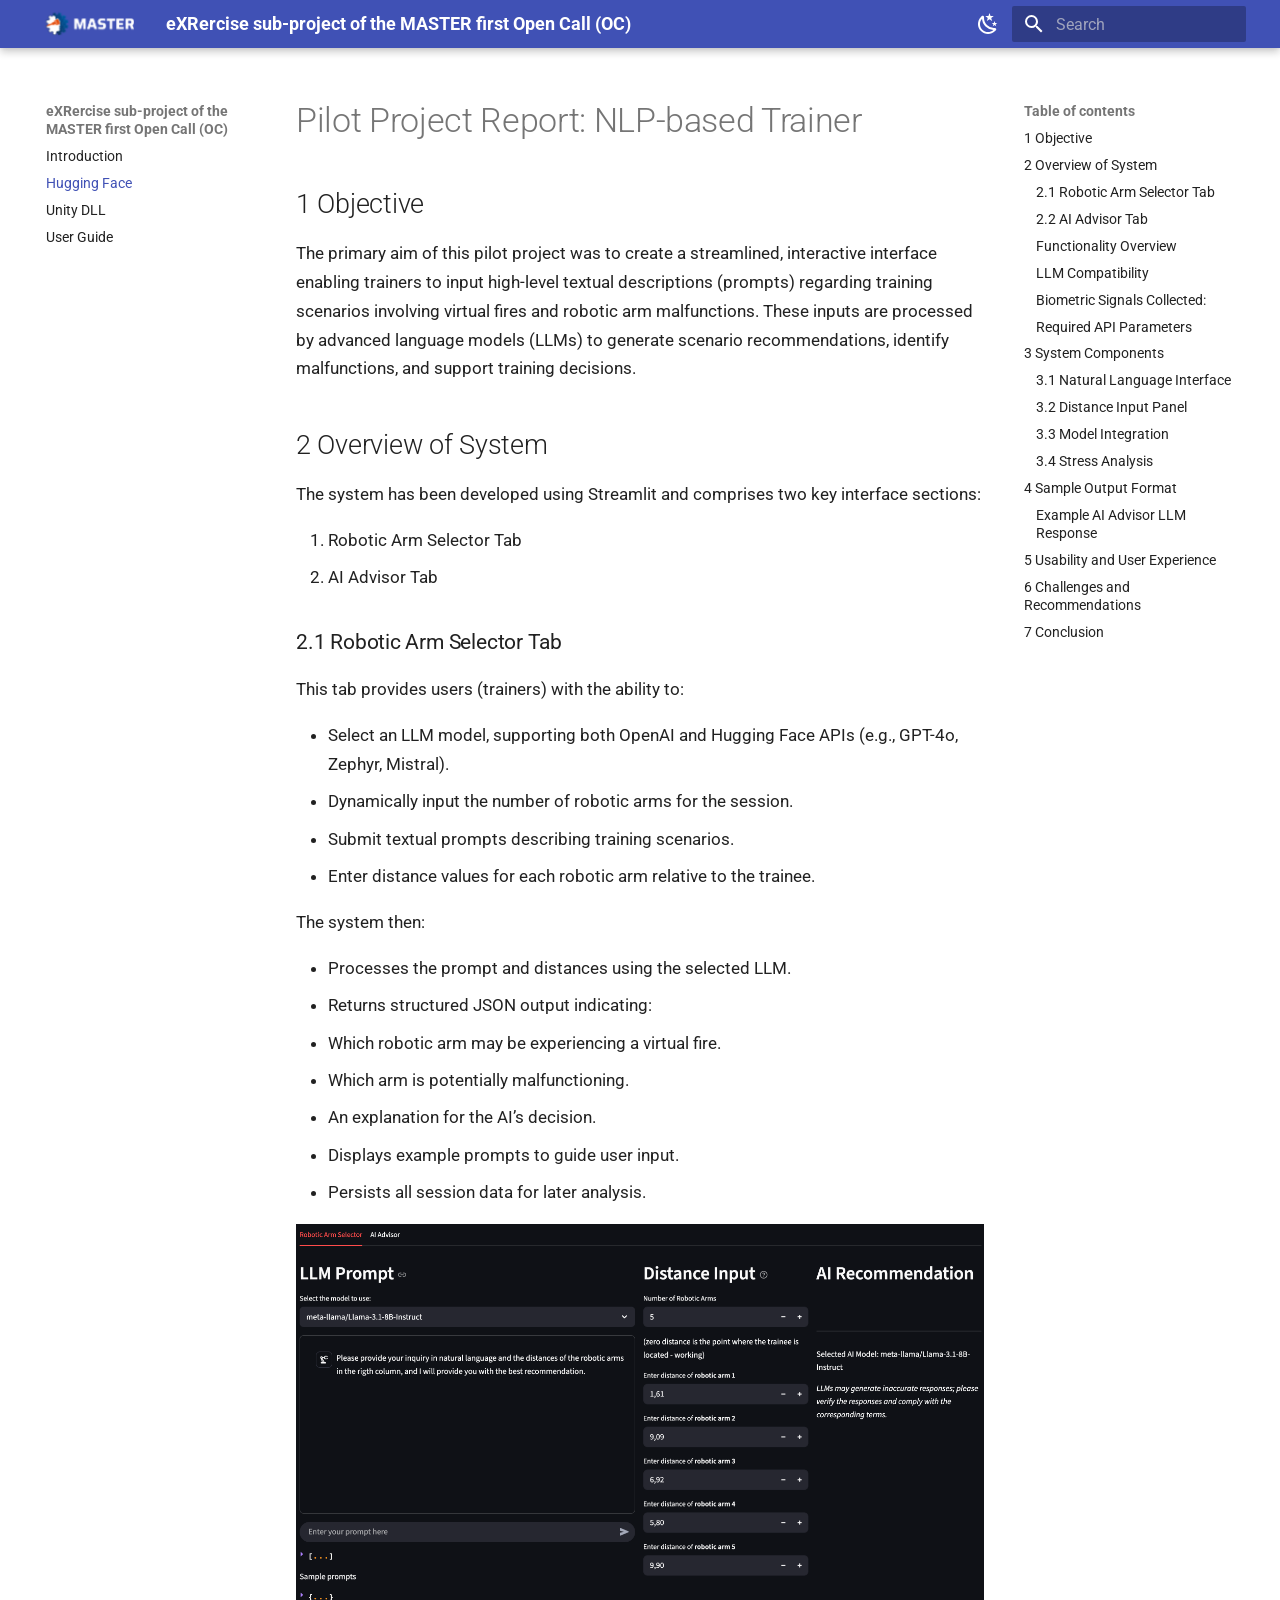
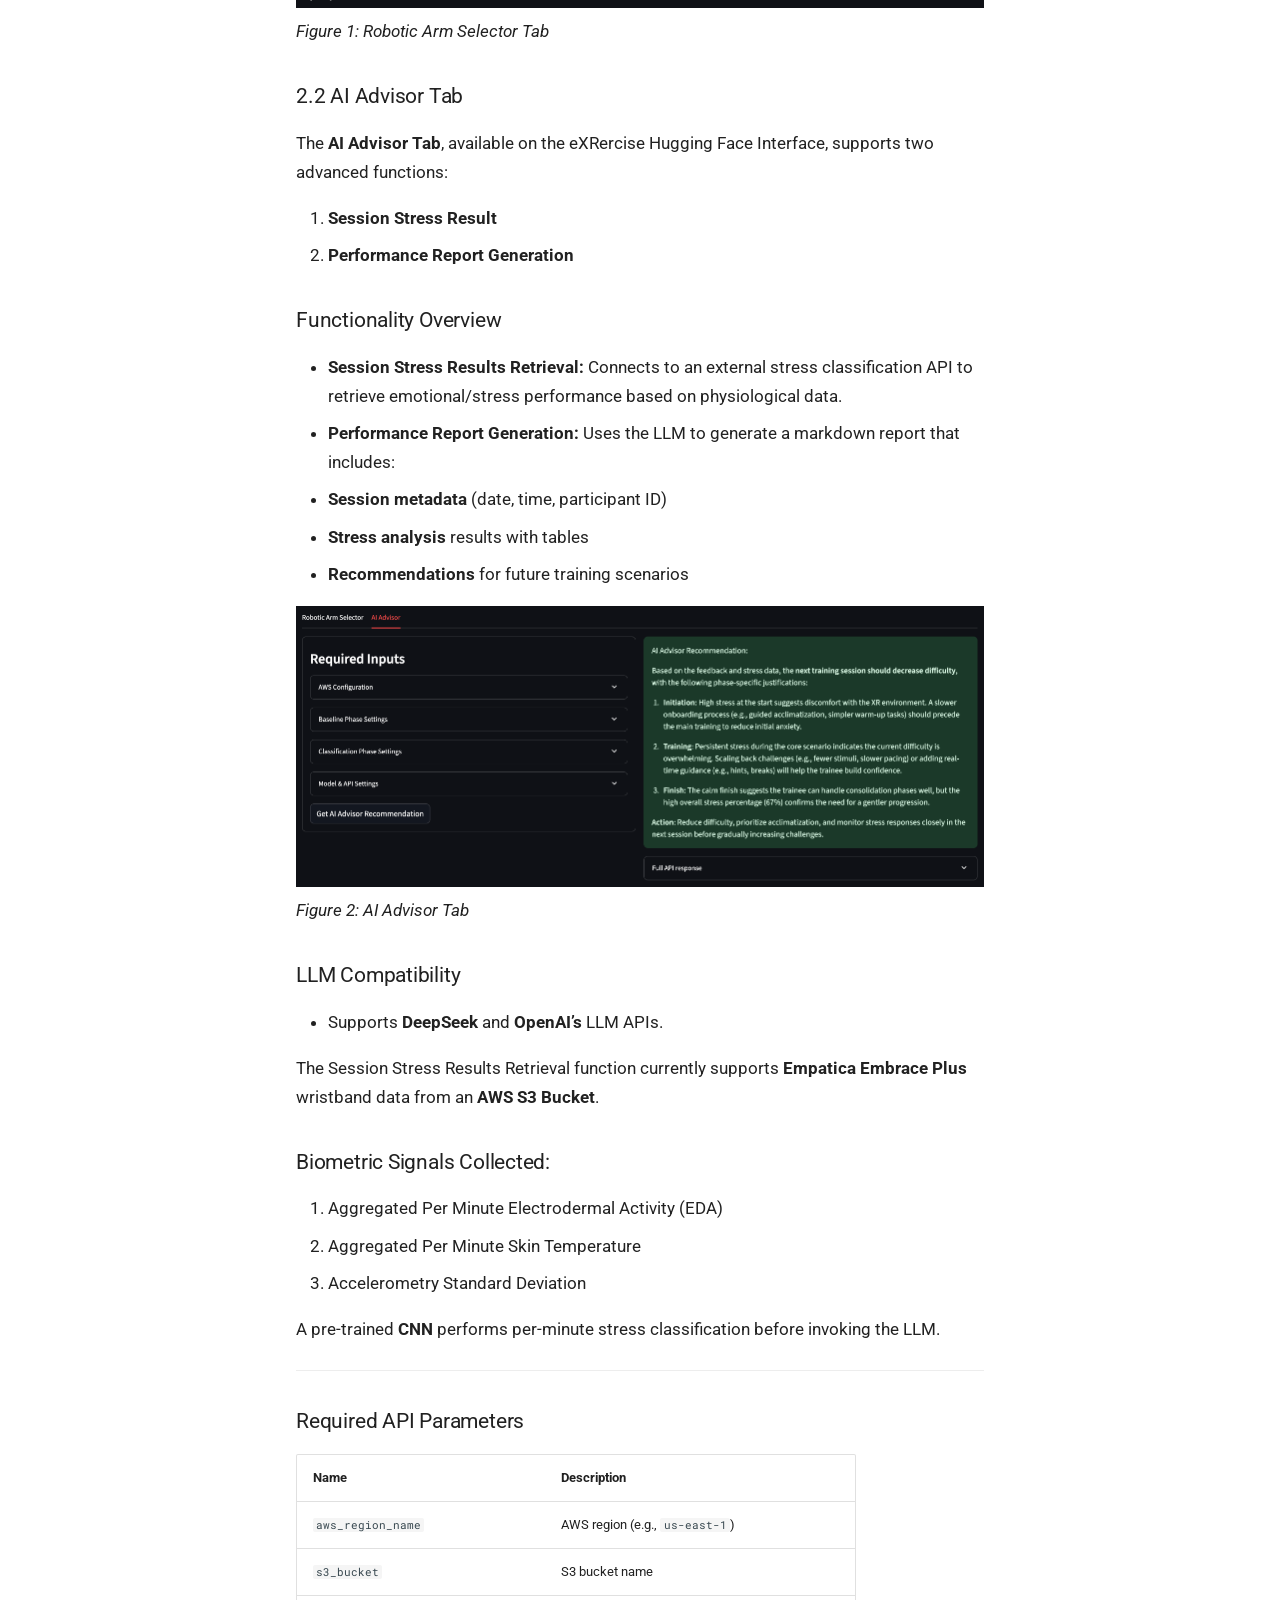
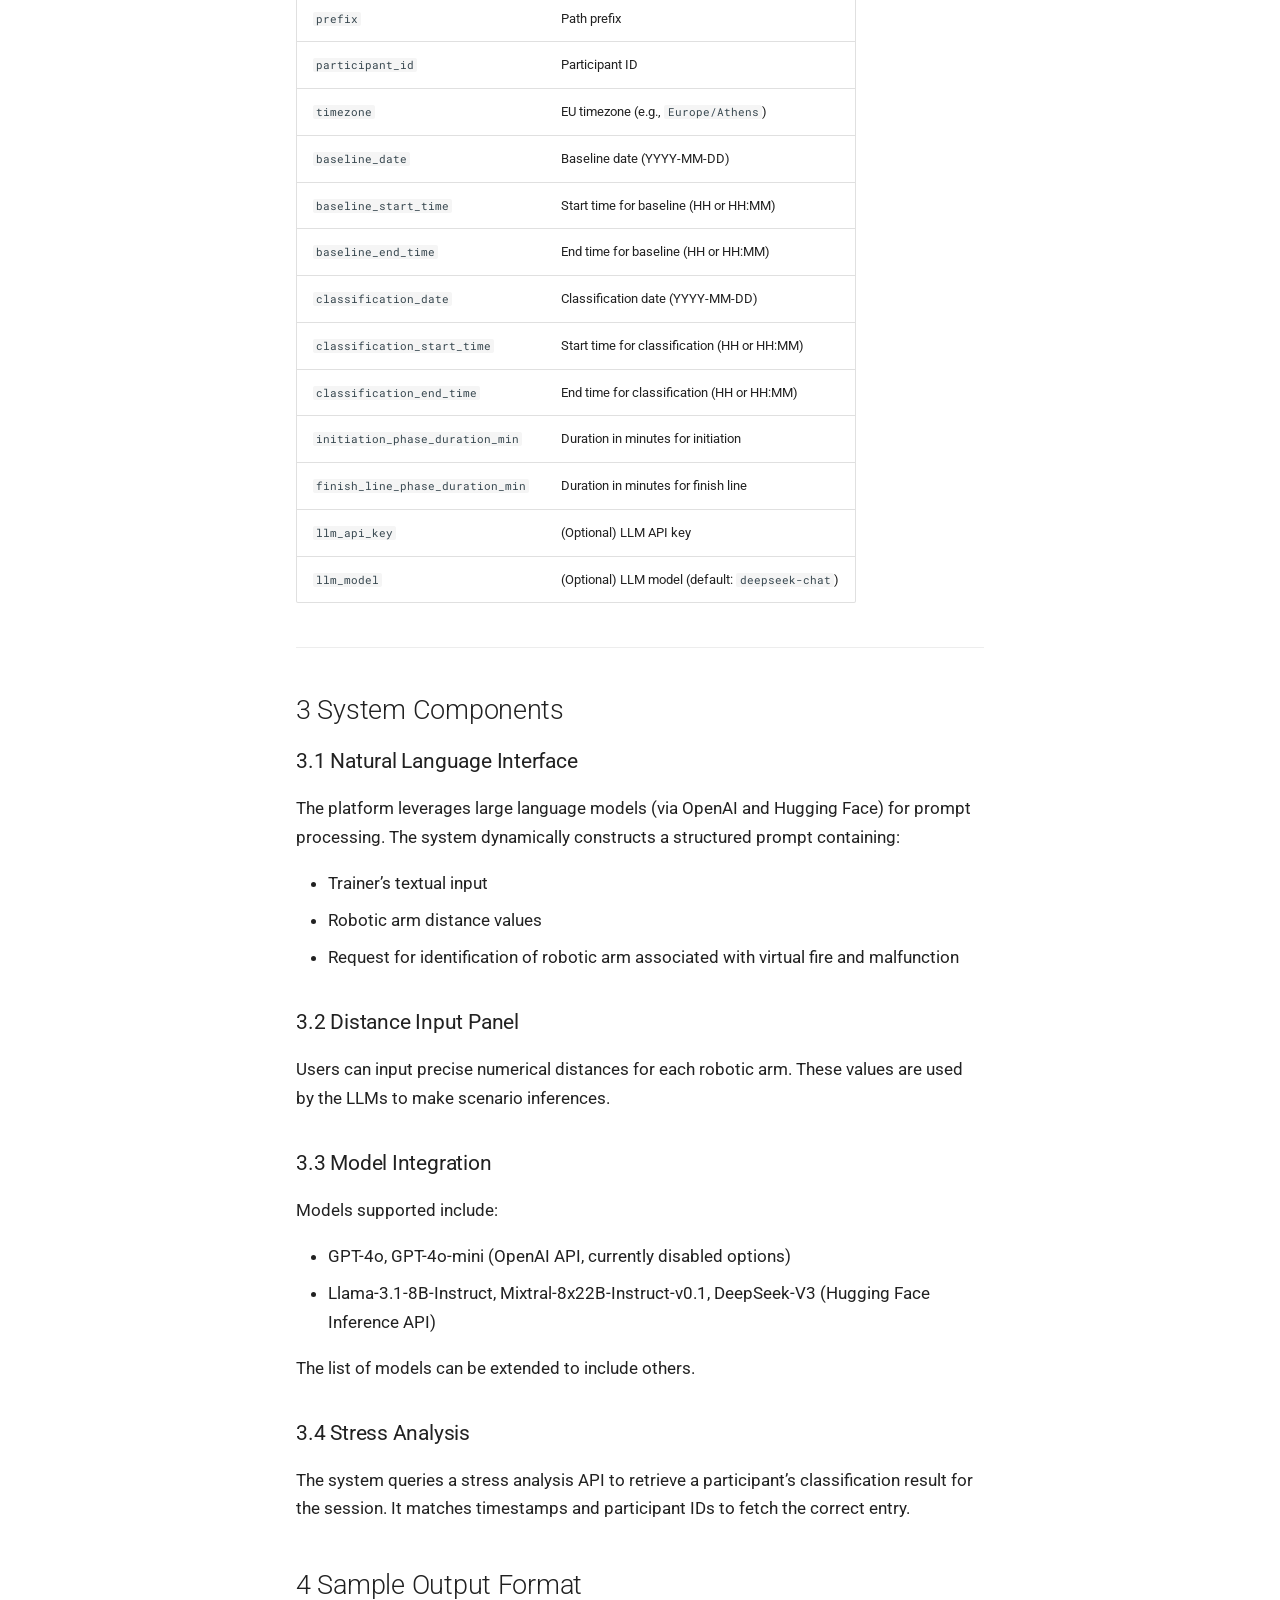
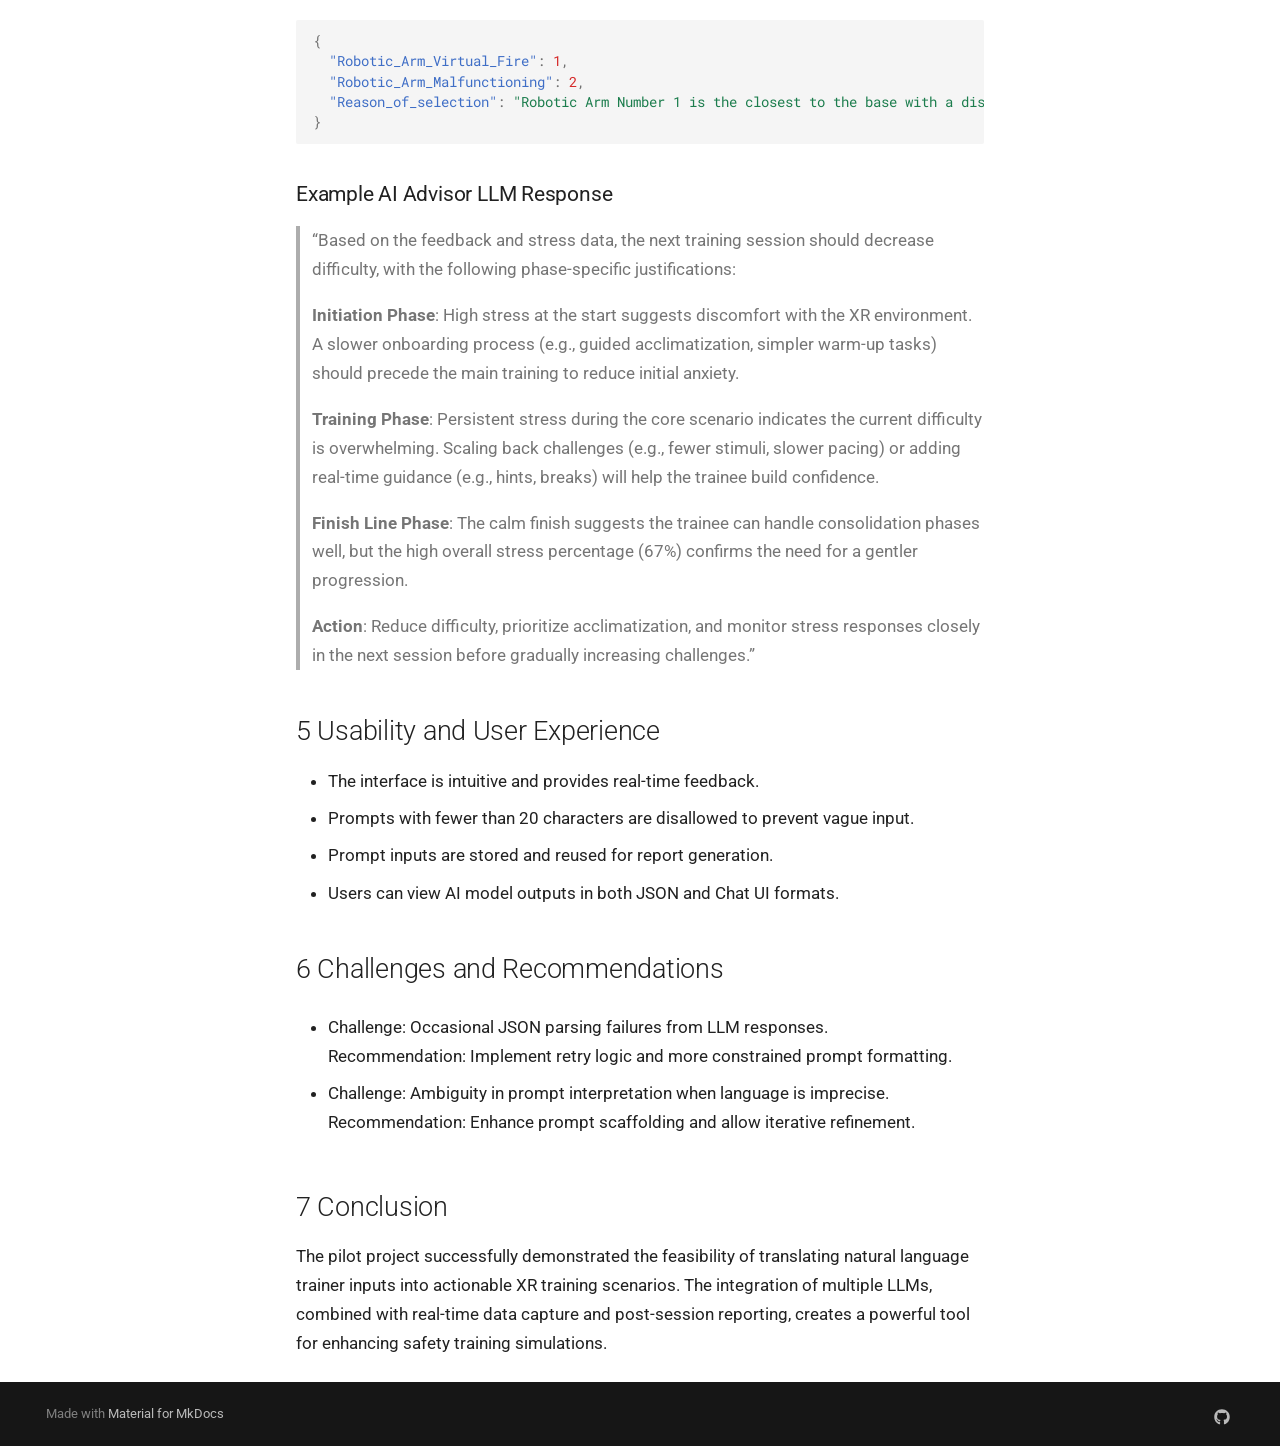
==== commit 06020bda: "Deployed d8aecab with MkDocs version: 1.6.1" ====
--- a/huggingface/index.html
+++ b/huggingface/index.html
@@ -12,11 +12,11 @@
         <link rel="prev" href="..">
       
       
-        <link rel="next" href="../installation/">
+        <link rel="next" href="../unity/">
       
       
       <link rel="icon" href="../assets/images/favicon.png">
-      <meta name="generator" content="mkdocs-1.6.1, mkdocs-material-9.6.14">
+      <meta name="generator" content="mkdocs-1.6.1, mkdocs-material-9.6.16">
     
     
       
@@ -24,7 +24,7 @@
       
     
     
-      <link rel="stylesheet" href="../assets/stylesheets/main.342714a4.min.css">
+      <link rel="stylesheet" href="../assets/stylesheets/main.7e37652d.min.css">
       
         
         <link rel="stylesheet" href="../assets/stylesheets/palette.06af60db.min.css">
@@ -338,6 +338,42 @@
   
 </li>
         
+          <li class="md-nav__item">
+  <a href="#functionality-overview" class="md-nav__link">
+    <span class="md-ellipsis">
+      Functionality Overview
+    </span>
+  </a>
+  
+</li>
+        
+          <li class="md-nav__item">
+  <a href="#llm-compatibility" class="md-nav__link">
+    <span class="md-ellipsis">
+      LLM Compatibility
+    </span>
+  </a>
+  
+</li>
+        
+          <li class="md-nav__item">
+  <a href="#biometric-signals-collected" class="md-nav__link">
+    <span class="md-ellipsis">
+      Biometric Signals Collected:
+    </span>
+  </a>
+  
+</li>
+        
+          <li class="md-nav__item">
+  <a href="#required-api-parameters" class="md-nav__link">
+    <span class="md-ellipsis">
+      Required API Parameters
+    </span>
+  </a>
+  
+</li>
+        
       </ul>
     </nav>
   
@@ -401,6 +437,21 @@
     </span>
   </a>
   
+    <nav class="md-nav" aria-label="4 Sample Output Format">
+      <ul class="md-nav__list">
+        
+          <li class="md-nav__item">
+  <a href="#example-ai-advisor-llm-response" class="md-nav__link">
+    <span class="md-ellipsis">
+      Example AI Advisor LLM Response
+    </span>
+  </a>
+  
+</li>
+        
+      </ul>
+    </nav>
+  
 </li>
       
         <li class="md-nav__item">
@@ -445,12 +496,12 @@
   
   
     <li class="md-nav__item">
-      <a href="../installation/" class="md-nav__link">
+      <a href="../unity/" class="md-nav__link">
         
   
   
   <span class="md-ellipsis">
-    Installation
+    Unity DLL
     
   </span>
   
@@ -467,12 +518,12 @@
   
   
     <li class="md-nav__item">
-      <a href="../unity/" class="md-nav__link">
+      <a href="../guide/" class="md-nav__link">
         
   
   
   <span class="md-ellipsis">
-    Unity DLL
+    User Guide
     
   </span>
   
@@ -545,6 +596,42 @@
   
 </li>
         
+          <li class="md-nav__item">
+  <a href="#functionality-overview" class="md-nav__link">
+    <span class="md-ellipsis">
+      Functionality Overview
+    </span>
+  </a>
+  
+</li>
+        
+          <li class="md-nav__item">
+  <a href="#llm-compatibility" class="md-nav__link">
+    <span class="md-ellipsis">
+      LLM Compatibility
+    </span>
+  </a>
+  
+</li>
+        
+          <li class="md-nav__item">
+  <a href="#biometric-signals-collected" class="md-nav__link">
+    <span class="md-ellipsis">
+      Biometric Signals Collected:
+    </span>
+  </a>
+  
+</li>
+        
+          <li class="md-nav__item">
+  <a href="#required-api-parameters" class="md-nav__link">
+    <span class="md-ellipsis">
+      Required API Parameters
+    </span>
+  </a>
+  
+</li>
+        
       </ul>
     </nav>
   
@@ -607,6 +694,21 @@
       4 Sample Output Format
     </span>
   </a>
+  
+    <nav class="md-nav" aria-label="4 Sample Output Format">
+      <ul class="md-nav__list">
+        
+          <li class="md-nav__item">
+  <a href="#example-ai-advisor-llm-response" class="md-nav__link">
+    <span class="md-ellipsis">
+      Example AI Advisor LLM Response
+    </span>
+  </a>
+  
+</li>
+        
+      </ul>
+    </nav>
   
 </li>
       
@@ -683,22 +785,106 @@
 <p><img alt="Robotic Arm Selector" src="../assets/images/llm.png" />
 <em>Figure 1: Robotic Arm Selector Tab</em></p>
 <h3 id="22-ai-advisor-tab">2.2 AI Advisor Tab<a class="headerlink" href="#22-ai-advisor-tab" title="Permanent link">&para;</a></h3>
-<p>This tab supports two advanced functions:</p>
+<p>The <strong>AI Advisor Tab</strong>, available on the eXRercise Hugging Face Interface, supports two advanced functions:</p>
 <ol>
-<li>
-<p>Session Stress Result Retrieval: Connects to an external stress classification API to retrieve the participant’s emotional/stress performance based on physiological data.</p>
-</li>
-<li>
-<p>Performance Report Generation: Uses the LLM to generate a markdown report incorporating:</p>
-</li>
-<li>Session metadata (date, time, participant ID)</li>
-<li>Robotic arm distances</li>
-<li>Malfunction and fire detection summary</li>
-<li>Stress analysis results</li>
-<li>Analytical tables and conclusions</li>
+<li><strong>Session Stress Result</strong></li>
+<li><strong>Performance Report Generation</strong></li>
 </ol>
-<p><img alt="Robotic Arm Selector" src="../assets/images/aiadvisor.png" />
-Figure 2: AI Advisor Tab</p>
+<h3 id="functionality-overview">Functionality Overview<a class="headerlink" href="#functionality-overview" title="Permanent link">&para;</a></h3>
+<ul>
+<li><strong>Session Stress Results Retrieval:</strong> Connects to an external stress classification API to retrieve emotional/stress performance based on physiological data.</li>
+<li><strong>Performance Report Generation:</strong> Uses the LLM to generate a markdown report that includes:</li>
+<li><strong>Session metadata</strong> (date, time, participant ID)</li>
+<li><strong>Stress analysis</strong> results with tables</li>
+<li><strong>Recommendations</strong> for future training scenarios</li>
+</ul>
+<p><img alt="AI Advisor" src="../assets/images/ai-advisor.png" />
+<em>Figure 2: AI Advisor Tab</em></p>
+<h3 id="llm-compatibility">LLM Compatibility<a class="headerlink" href="#llm-compatibility" title="Permanent link">&para;</a></h3>
+<ul>
+<li>Supports <strong>DeepSeek</strong> and <strong>OpenAI’s</strong> LLM APIs.</li>
+</ul>
+<p>The Session Stress Results Retrieval function currently supports <strong>Empatica Embrace Plus</strong> wristband data from an <strong>AWS S3 Bucket</strong>.</p>
+<h3 id="biometric-signals-collected">Biometric Signals Collected:<a class="headerlink" href="#biometric-signals-collected" title="Permanent link">&para;</a></h3>
+<ol>
+<li>Aggregated Per Minute Electrodermal Activity (EDA)</li>
+<li>Aggregated Per Minute Skin Temperature</li>
+<li>Accelerometry Standard Deviation</li>
+</ol>
+<p>A pre-trained <strong>CNN</strong> performs per-minute stress classification before invoking the LLM.</p>
+<hr />
+<h3 id="required-api-parameters">Required API Parameters<a class="headerlink" href="#required-api-parameters" title="Permanent link">&para;</a></h3>
+<table>
+<thead>
+<tr>
+<th>Name</th>
+<th>Description</th>
+</tr>
+</thead>
+<tbody>
+<tr>
+<td><code>aws_region_name</code></td>
+<td>AWS region (e.g., <code>us-east-1</code>)</td>
+</tr>
+<tr>
+<td><code>s3_bucket</code></td>
+<td>S3 bucket name</td>
+</tr>
+<tr>
+<td><code>prefix</code></td>
+<td>Path prefix</td>
+</tr>
+<tr>
+<td><code>participant_id</code></td>
+<td>Participant ID</td>
+</tr>
+<tr>
+<td><code>timezone</code></td>
+<td>EU timezone (e.g., <code>Europe/Athens</code>)</td>
+</tr>
+<tr>
+<td><code>baseline_date</code></td>
+<td>Baseline date (YYYY-MM-DD)</td>
+</tr>
+<tr>
+<td><code>baseline_start_time</code></td>
+<td>Start time for baseline (HH or HH:MM)</td>
+</tr>
+<tr>
+<td><code>baseline_end_time</code></td>
+<td>End time for baseline (HH or HH:MM)</td>
+</tr>
+<tr>
+<td><code>classification_date</code></td>
+<td>Classification date (YYYY-MM-DD)</td>
+</tr>
+<tr>
+<td><code>classification_start_time</code></td>
+<td>Start time for classification (HH or HH:MM)</td>
+</tr>
+<tr>
+<td><code>classification_end_time</code></td>
+<td>End time for classification (HH or HH:MM)</td>
+</tr>
+<tr>
+<td><code>initiation_phase_duration_min</code></td>
+<td>Duration in minutes for initiation</td>
+</tr>
+<tr>
+<td><code>finish_line_phase_duration_min</code></td>
+<td>Duration in minutes for finish line</td>
+</tr>
+<tr>
+<td><code>llm_api_key</code></td>
+<td>(Optional) LLM API key</td>
+</tr>
+<tr>
+<td><code>llm_model</code></td>
+<td>(Optional) LLM model (default: <code>deepseek-chat</code>)</td>
+</tr>
+</tbody>
+</table>
+<hr />
 <h2 id="3-system-components">3 System Components<a class="headerlink" href="#3-system-components" title="Permanent link">&para;</a></h2>
 <h3 id="31-natural-language-interface">3.1 Natural Language Interface<a class="headerlink" href="#31-natural-language-interface" title="Permanent link">&para;</a></h3>
 <p>The platform leverages large language models (via OpenAI and Hugging Face) for prompt processing. The system dynamically constructs a structured prompt containing:</p>
@@ -712,8 +898,8 @@
 <h3 id="33-model-integration">3.3 Model Integration<a class="headerlink" href="#33-model-integration" title="Permanent link">&para;</a></h3>
 <p>Models supported include:</p>
 <ul>
-<li>GPT-4o, GPT-4o-mini (OpenAI API)</li>
-<li>Zephyr-7b-beta, Mistral-7B-Instruct-v0.3, Qwen2.5-72B-Instruct (Hugging Face Inference API)</li>
+<li>GPT-4o, GPT-4o-mini (OpenAI API, currently disabled options)</li>
+<li>Llama-3.1-8B-Instruct, Mixtral-8x22B-Instruct-v0.1, DeepSeek-V3 (Hugging Face Inference API)</li>
 </ul>
 <p>The list of models can be extended to include others.</p>
 <h3 id="34-stress-analysis">3.4 Stress Analysis<a class="headerlink" href="#34-stress-analysis" title="Permanent link">&para;</a></h3>
@@ -725,7 +911,14 @@
 <span class="w">  </span><span class="nt">&quot;Reason_of_selection&quot;</span><span class="p">:</span><span class="w"> </span><span class="s2">&quot;Robotic Arm Number 1 is the closest to the base with a distance of 1.43, which aligns with the description of the virtual fire being &#39;close to the base.&#39; Robotic Arm Number 2, at a distance of 7.79, is the farthest and matches the description of the arm &#39;moving erratically at a far distance,&#39; indicating it is potentially malfunctioning.&quot;</span>
 <span class="p">}</span>
 </code></pre></div>
-<p>Generated with OpenAI API (gpt-4o).</p>
+<h3 id="example-ai-advisor-llm-response">Example AI Advisor LLM Response<a class="headerlink" href="#example-ai-advisor-llm-response" title="Permanent link">&para;</a></h3>
+<blockquote>
+<p>“Based on the feedback and stress data, the next training session should decrease difficulty, with the following phase-specific justifications:</p>
+<p><strong>Initiation Phase</strong>: High stress at the start suggests discomfort with the XR environment. A slower onboarding process (e.g., guided acclimatization, simpler warm-up tasks) should precede the main training to reduce initial anxiety.</p>
+<p><strong>Training Phase</strong>: Persistent stress during the core scenario indicates the current difficulty is overwhelming. Scaling back challenges (e.g., fewer stimuli, slower pacing) or adding real-time guidance (e.g., hints, breaks) will help the trainee build confidence.</p>
+<p><strong>Finish Line Phase</strong>: The calm finish suggests the trainee can handle consolidation phases well, but the high overall stress percentage (67%) confirms the need for a gentler progression.</p>
+<p><strong>Action</strong>: Reduce difficulty, prioritize acclimatization, and monitor stress responses closely in the next session before gradually increasing challenges.”</p>
+</blockquote>
 <h2 id="5-usability-and-user-experience">5 Usability and User Experience<a class="headerlink" href="#5-usability-and-user-experience" title="Permanent link">&para;</a></h2>
 <ul>
 <li>The interface is intuitive and provides real-time feedback.</li>
@@ -797,8 +990,8 @@
       
       
     
-    <a href="https://github.com/noesishubpc/master-eXercise" target="_blank" rel="noopener" title="github.com" class="md-social__link">
-      <svg xmlns="http://www.w3.org/2000/svg" viewBox="0 0 496 512"><!--! Font Awesome Free 6.7.2 by @fontawesome - https://fontawesome.com License - https://fontawesome.com/license/free (Icons: CC BY 4.0, Fonts: SIL OFL 1.1, Code: MIT License) Copyright 2024 Fonticons, Inc.--><path d="M165.9 397.4c0 2-2.3 3.6-5.2 3.6-3.3.3-5.6-1.3-5.6-3.6 0-2 2.3-3.6 5.2-3.6 3-.3 5.6 1.3 5.6 3.6m-31.1-4.5c-.7 2 1.3 4.3 4.3 4.9 2.6 1 5.6 0 6.2-2s-1.3-4.3-4.3-5.2c-2.6-.7-5.5.3-6.2 2.3m44.2-1.7c-2.9.7-4.9 2.6-4.6 4.9.3 2 2.9 3.3 5.9 2.6 2.9-.7 4.9-2.6 4.6-4.6-.3-1.9-3-3.2-5.9-2.9M244.8 8C106.1 8 0 113.3 0 252c0 110.9 69.8 205.8 169.5 239.2 12.8 2.3 17.3-5.6 17.3-12.1 0-6.2-.3-40.4-.3-61.4 0 0-70 15-84.7-29.8 0 0-11.4-29.1-27.8-36.6 0 0-22.9-15.7 1.6-15.4 0 0 24.9 2 38.6 25.8 21.9 38.6 58.6 27.5 72.9 20.9 2.3-16 8.8-27.1 16-33.7-55.9-6.2-112.3-14.3-112.3-110.5 0-27.5 7.6-41.3 23.6-58.9-2.6-6.5-11.1-33.3 2.6-67.9 20.9-6.5 69 27 69 27 20-5.6 41.5-8.5 62.8-8.5s42.8 2.9 62.8 8.5c0 0 48.1-33.6 69-27 13.7 34.7 5.2 61.4 2.6 67.9 16 17.7 25.8 31.5 25.8 58.9 0 96.5-58.9 104.2-114.8 110.5 9.2 7.9 17 22.9 17 46.4 0 33.7-.3 75.4-.3 83.6 0 6.5 4.6 14.4 17.3 12.1C428.2 457.8 496 362.9 496 252 496 113.3 383.5 8 244.8 8M97.2 352.9c-1.3 1-1 3.3.7 5.2 1.6 1.6 3.9 2.3 5.2 1 1.3-1 1-3.3-.7-5.2-1.6-1.6-3.9-2.3-5.2-1m-10.8-8.1c-.7 1.3.3 2.9 2.3 3.9 1.6 1 3.6.7 4.3-.7.7-1.3-.3-2.9-2.3-3.9-2-.6-3.6-.3-4.3.7m32.4 35.6c-1.6 1.3-1 4.3 1.3 6.2 2.3 2.3 5.2 2.6 6.5 1 1.3-1.3.7-4.3-1.3-6.2-2.2-2.3-5.2-2.6-6.5-1m-11.4-14.7c-1.6 1-1.6 3.6 0 5.9s4.3 3.3 5.6 2.3c1.6-1.3 1.6-3.9 0-6.2-1.4-2.3-4-3.3-5.6-2"/></svg>
+    <a href="https://github.com/noesishub-private-company/master-eXercise" target="_blank" rel="noopener" title="github.com" class="md-social__link">
+      <svg xmlns="http://www.w3.org/2000/svg" viewBox="0 0 512 512"><!--! Font Awesome Free 7.0.0 by @fontawesome - https://fontawesome.com License - https://fontawesome.com/license/free (Icons: CC BY 4.0, Fonts: SIL OFL 1.1, Code: MIT License) Copyright 2025 Fonticons, Inc.--><path fill="currentColor" d="M173.9 397.4c0 2-2.3 3.6-5.2 3.6-3.3.3-5.6-1.3-5.6-3.6 0-2 2.3-3.6 5.2-3.6 3-.3 5.6 1.3 5.6 3.6m-31.1-4.5c-.7 2 1.3 4.3 4.3 4.9 2.6 1 5.6 0 6.2-2s-1.3-4.3-4.3-5.2c-2.6-.7-5.5.3-6.2 2.3m44.2-1.7c-2.9.7-4.9 2.6-4.6 4.9.3 2 2.9 3.3 5.9 2.6 2.9-.7 4.9-2.6 4.6-4.6-.3-1.9-3-3.2-5.9-2.9M252.8 8C114.1 8 8 113.3 8 252c0 110.9 69.8 205.8 169.5 239.2 12.8 2.3 17.3-5.6 17.3-12.1 0-6.2-.3-40.4-.3-61.4 0 0-70 15-84.7-29.8 0 0-11.4-29.1-27.8-36.6 0 0-22.9-15.7 1.6-15.4 0 0 24.9 2 38.6 25.8 21.9 38.6 58.6 27.5 72.9 20.9 2.3-16 8.8-27.1 16-33.7-55.9-6.2-112.3-14.3-112.3-110.5 0-27.5 7.6-41.3 23.6-58.9-2.6-6.5-11.1-33.3 2.6-67.9 20.9-6.5 69 27 69 27 20-5.6 41.5-8.5 62.8-8.5s42.8 2.9 62.8 8.5c0 0 48.1-33.6 69-27 13.7 34.7 5.2 61.4 2.6 67.9 16 17.7 25.8 31.5 25.8 58.9 0 96.5-58.9 104.2-114.8 110.5 9.2 7.9 17 22.9 17 46.4 0 33.7-.3 75.4-.3 83.6 0 6.5 4.6 14.4 17.3 12.1C436.2 457.8 504 362.9 504 252 504 113.3 391.5 8 252.8 8M105.2 352.9c-1.3 1-1 3.3.7 5.2 1.6 1.6 3.9 2.3 5.2 1 1.3-1 1-3.3-.7-5.2-1.6-1.6-3.9-2.3-5.2-1m-10.8-8.1c-.7 1.3.3 2.9 2.3 3.9 1.6 1 3.6.7 4.3-.7.7-1.3-.3-2.9-2.3-3.9-2-.6-3.6-.3-4.3.7m32.4 35.6c-1.6 1.3-1 4.3 1.3 6.2 2.3 2.3 5.2 2.6 6.5 1 1.3-1.3.7-4.3-1.3-6.2-2.2-2.3-5.2-2.6-6.5-1m-11.4-14.7c-1.6 1-1.6 3.6 0 5.9s4.3 3.3 5.6 2.3c1.6-1.3 1.6-3.9 0-6.2-1.4-2.3-4-3.3-5.6-2"/></svg>
     </a>
   
 </div>
@@ -818,7 +1011,7 @@
       <script id="__config" type="application/json">{"base": "..", "features": ["navigation.top", "navigation.instant", "header.autohide", "toc.follow"], "search": "../assets/javascripts/workers/search.d50fe291.min.js", "tags": null, "translations": {"clipboard.copied": "Copied to clipboard", "clipboard.copy": "Copy to clipboard", "search.result.more.one": "1 more on this page", "search.result.more.other": "# more on this page", "search.result.none": "No matching documents", "search.result.one": "1 matching document", "search.result.other": "# matching documents", "search.result.placeholder": "Type to start searching", "search.result.term.missing": "Missing", "select.version": "Select version"}, "version": null}</script>
     
     
-      <script src="../assets/javascripts/bundle.13a4f30d.min.js"></script>
+      <script src="../assets/javascripts/bundle.50899def.min.js"></script>
       
     
   </body>
--- a/assets/stylesheets/main.7e37652d.min.css
+++ b/assets/stylesheets/main.7e37652d.min.css
@@ -0,0 +1 @@
+@charset "UTF-8";html{-webkit-text-size-adjust:none;-moz-text-size-adjust:none;text-size-adjust:none;box-sizing:border-box}*,:after,:before{box-sizing:inherit}@media (prefers-reduced-motion){*,:after,:before{transition:none!important}}body{margin:0}a,button,input,label{-webkit-tap-highlight-color:transparent}a{color:inherit;text-decoration:none}hr{border:0;box-sizing:initial;display:block;height:.05rem;overflow:visible;padding:0}small{font-size:80%}sub,sup{line-height:1em}img{border-style:none}table{border-collapse:initial;border-spacing:0}td,th{font-weight:400;vertical-align:top}button{background:#0000;border:0;font-family:inherit;font-size:inherit;margin:0;padding:0}input{border:0;outline:none}:root{--md-primary-fg-color:#4051b5;--md-primary-fg-color--light:#5d6cc0;--md-primary-fg-color--dark:#303fa1;--md-primary-bg-color:#fff;--md-primary-bg-color--light:#ffffffb3;--md-accent-fg-color:#526cfe;--md-accent-fg-color--transparent:#526cfe1a;--md-accent-bg-color:#fff;--md-accent-bg-color--light:#ffffffb3}[data-md-color-scheme=default]{color-scheme:light}[data-md-color-scheme=default] img[src$="#gh-dark-mode-only"],[data-md-color-scheme=default] img[src$="#only-dark"]{display:none}:root,[data-md-color-scheme=default]{--md-hue:225deg;--md-default-fg-color:#000000de;--md-default-fg-color--light:#0000008a;--md-default-fg-color--lighter:#00000052;--md-default-fg-color--lightest:#00000012;--md-default-bg-color:#fff;--md-default-bg-color--light:#ffffffb3;--md-default-bg-color--lighter:#ffffff4d;--md-default-bg-color--lightest:#ffffff1f;--md-code-fg-color:#36464e;--md-code-bg-color:#f5f5f5;--md-code-hl-color:#4287ff;--md-code-hl-color--light:#4287ff1a;--md-code-hl-number-color:#d52a2a;--md-code-hl-special-color:#db1457;--md-code-hl-function-color:#a846b9;--md-code-hl-constant-color:#6e59d9;--md-code-hl-keyword-color:#3f6ec6;--md-code-hl-string-color:#1c7d4d;--md-code-hl-name-color:var(--md-code-fg-color);--md-code-hl-operator-color:var(--md-default-fg-color--light);--md-code-hl-punctuation-color:var(--md-default-fg-color--light);--md-code-hl-comment-color:var(--md-default-fg-color--light);--md-code-hl-generic-color:var(--md-default-fg-color--light);--md-code-hl-variable-color:var(--md-default-fg-color--light);--md-typeset-color:var(--md-default-fg-color);--md-typeset-a-color:var(--md-primary-fg-color);--md-typeset-del-color:#f5503d26;--md-typeset-ins-color:#0bd57026;--md-typeset-kbd-color:#fafafa;--md-typeset-kbd-accent-color:#fff;--md-typeset-kbd-border-color:#b8b8b8;--md-typeset-mark-color:#ffff0080;--md-typeset-table-color:#0000001f;--md-typeset-table-color--light:rgba(0,0,0,.035);--md-admonition-fg-color:var(--md-default-fg-color);--md-admonition-bg-color:var(--md-default-bg-color);--md-warning-fg-color:#000000de;--md-warning-bg-color:#ff9;--md-footer-fg-color:#fff;--md-footer-fg-color--light:#ffffffb3;--md-footer-fg-color--lighter:#ffffff73;--md-footer-bg-color:#000000de;--md-footer-bg-color--dark:#00000052;--md-shadow-z1:0 0.2rem 0.5rem #0000000d,0 0 0.05rem #0000001a;--md-shadow-z2:0 0.2rem 0.5rem #0000001a,0 0 0.05rem #00000040;--md-shadow-z3:0 0.2rem 0.5rem #0003,0 0 0.05rem #00000059}.md-icon svg{fill:currentcolor;display:block;height:1.2rem;width:1.2rem}body{-webkit-font-smoothing:antialiased;-moz-osx-font-smoothing:grayscale;--md-text-font-family:var(--md-text-font,_),-apple-system,BlinkMacSystemFont,Helvetica,Arial,sans-serif;--md-code-font-family:var(--md-code-font,_),SFMono-Regular,Consolas,Menlo,monospace}aside,body,input{font-feature-settings:"kern","liga";color:var(--md-typeset-color);font-family:var(--md-text-font-family)}code,kbd,pre{font-feature-settings:"kern";font-family:var(--md-code-font-family)}:root{--md-typeset-table-sort-icon:url('data:image/svg+xml;charset=utf-8,<svg xmlns="http://www.w3.org/2000/svg" viewBox="0 0 24 24"><path d="m18 21-4-4h3V7h-3l4-4 4 4h-3v10h3M2 19v-2h10v2M2 13v-2h7v2M2 7V5h4v2z"/></svg>');--md-typeset-table-sort-icon--asc:url('data:image/svg+xml;charset=utf-8,<svg xmlns="http://www.w3.org/2000/svg" viewBox="0 0 24 24"><path d="M19 17h3l-4 4-4-4h3V3h2M2 17h10v2H2M6 5v2H2V5m0 6h7v2H2z"/></svg>');--md-typeset-table-sort-icon--desc:url('data:image/svg+xml;charset=utf-8,<svg xmlns="http://www.w3.org/2000/svg" viewBox="0 0 24 24"><path d="M19 7h3l-4-4-4 4h3v14h2M2 17h10v2H2M6 5v2H2V5m0 6h7v2H2z"/></svg>')}.md-typeset{-webkit-print-color-adjust:exact;color-adjust:exact;font-size:.8rem;line-height:1.6;overflow-wrap:break-word}@media print{.md-typeset{font-size:.68rem}}.md-typeset blockquote,.md-typeset dl,.md-typeset figure,.md-typeset ol,.md-typeset pre,.md-typeset ul{margin-bottom:1em;margin-top:1em}.md-typeset h1{color:var(--md-default-fg-color--light);font-size:2em;line-height:1.3;margin:0 0 1.25em}.md-typeset h1,.md-typeset h2{font-weight:300;letter-spacing:-.01em}.md-typeset h2{font-size:1.5625em;line-height:1.4;margin:1.6em 0 .64em}.md-typeset h3{font-size:1.25em;font-weight:400;letter-spacing:-.01em;line-height:1.5;margin:1.6em 0 .8em}.md-typeset h2+h3{margin-top:.8em}.md-typeset h4{font-weight:700;letter-spacing:-.01em;margin:1em 0}.md-typeset h5,.md-typeset h6{color:var(--md-default-fg-color--light);font-size:.8em;font-weight:700;letter-spacing:-.01em;margin:1.25em 0}.md-typeset h5{text-transform:uppercase}.md-typeset h5 code{text-transform:none}.md-typeset hr{border-bottom:.05rem solid var(--md-default-fg-color--lightest);display:flow-root;margin:1.5em 0}.md-typeset a{color:var(--md-typeset-a-color);word-break:break-word}.md-typeset a,.md-typeset a:before{transition:color 125ms}.md-typeset a:focus,.md-typeset a:hover{color:var(--md-accent-fg-color)}.md-typeset a:focus code,.md-typeset a:hover code{background-color:var(--md-accent-fg-color--transparent)}.md-typeset a code{color:currentcolor;transition:background-color 125ms}.md-typeset a.focus-visible{outline-color:var(--md-accent-fg-color);outline-offset:.2rem}.md-typeset code,.md-typeset kbd,.md-typeset pre{color:var(--md-code-fg-color);direction:ltr;font-variant-ligatures:none}@media print{.md-typeset code,.md-typeset kbd,.md-typeset pre{white-space:pre-wrap}}.md-typeset code{background-color:var(--md-code-bg-color);border-radius:.1rem;-webkit-box-decoration-break:clone;box-decoration-break:clone;font-size:.85em;padding:0 .2941176471em;word-break:break-word}.md-typeset code:not(.focus-visible){-webkit-tap-highlight-color:transparent;outline:none}.md-typeset pre{display:flow-root;line-height:1.4;position:relative}.md-typeset pre>code{-webkit-box-decoration-break:slice;box-decoration-break:slice;box-shadow:none;display:block;margin:0;outline-color:var(--md-accent-fg-color);overflow:auto;padding:.7720588235em 1.1764705882em;scrollbar-color:var(--md-default-fg-color--lighter) #0000;scrollbar-width:thin;touch-action:auto;word-break:normal}.md-typeset pre>code:hover{scrollbar-color:var(--md-accent-fg-color) #0000}.md-typeset pre>code::-webkit-scrollbar{height:.2rem;width:.2rem}.md-typeset pre>code::-webkit-scrollbar-thumb{background-color:var(--md-default-fg-color--lighter)}.md-typeset pre>code::-webkit-scrollbar-thumb:hover{background-color:var(--md-accent-fg-color)}.md-typeset kbd{background-color:var(--md-typeset-kbd-color);border-radius:.1rem;box-shadow:0 .1rem 0 .05rem var(--md-typeset-kbd-border-color),0 .1rem 0 var(--md-typeset-kbd-border-color),0 -.1rem .2rem var(--md-typeset-kbd-accent-color) inset;color:var(--md-default-fg-color);display:inline-block;font-size:.75em;padding:0 .6666666667em;vertical-align:text-top;word-break:break-word}.md-typeset mark{background-color:var(--md-typeset-mark-color);-webkit-box-decoration-break:clone;box-decoration-break:clone;color:inherit;word-break:break-word}.md-typeset abbr{border-bottom:.05rem dotted var(--md-default-fg-color--light);cursor:help;text-decoration:none}.md-typeset small{opacity:.75}[dir=ltr] .md-typeset sub,[dir=ltr] .md-typeset sup{margin-left:.078125em}[dir=rtl] .md-typeset sub,[dir=rtl] .md-typeset sup{margin-right:.078125em}[dir=ltr] .md-typeset blockquote{padding-left:.6rem}[dir=rtl] .md-typeset blockquote{padding-right:.6rem}[dir=ltr] .md-typeset blockquote{border-left:.2rem solid var(--md-default-fg-color--lighter)}[dir=rtl] .md-typeset blockquote{border-right:.2rem solid var(--md-default-fg-color--lighter)}.md-typeset blockquote{color:var(--md-default-fg-color--light);margin-left:0;margin-right:0}.md-typeset ul{list-style-type:disc}.md-typeset ul[type]{list-style-type:revert-layer}[dir=ltr] .md-typeset ol,[dir=ltr] .md-typeset ul{margin-left:.625em}[dir=rtl] .md-typeset ol,[dir=rtl] .md-typeset ul{margin-right:.625em}.md-typeset ol,.md-typeset ul{padding:0}.md-typeset ol:not([hidden]),.md-typeset ul:not([hidden]){display:flow-root}.md-typeset ol ol,.md-typeset ul ol{list-style-type:lower-alpha}.md-typeset ol ol ol,.md-typeset ul ol ol{list-style-type:lower-roman}.md-typeset ol ol ol ol,.md-typeset ul ol ol ol{list-style-type:upper-alpha}.md-typeset ol ol ol ol ol,.md-typeset ul ol ol ol ol{list-style-type:upper-roman}.md-typeset ol[type],.md-typeset ul[type]{list-style-type:revert-layer}[dir=ltr] .md-typeset ol li,[dir=ltr] .md-typeset ul li{margin-left:1.25em}[dir=rtl] .md-typeset ol li,[dir=rtl] .md-typeset ul li{margin-right:1.25em}.md-typeset ol li,.md-typeset ul li{margin-bottom:.5em}.md-typeset ol li blockquote,.md-typeset ol li p,.md-typeset ul li blockquote,.md-typeset ul li p{margin:.5em 0}.md-typeset ol li:last-child,.md-typeset ul li:last-child{margin-bottom:0}[dir=ltr] .md-typeset ol li ol,[dir=ltr] .md-typeset ol li ul,[dir=ltr] .md-typeset ul li ol,[dir=ltr] .md-typeset ul li ul{margin-left:.625em}[dir=rtl] .md-typeset ol li ol,[dir=rtl] .md-typeset ol li ul,[dir=rtl] .md-typeset ul li ol,[dir=rtl] .md-typeset ul li ul{margin-right:.625em}.md-typeset ol li ol,.md-typeset ol li ul,.md-typeset ul li ol,.md-typeset ul li ul{margin-bottom:.5em;margin-top:.5em}[dir=ltr] .md-typeset dd{margin-left:1.875em}[dir=rtl] .md-typeset dd{margin-right:1.875em}.md-typeset dd{margin-bottom:1.5em;margin-top:1em}.md-typeset img,.md-typeset svg,.md-typeset video{height:auto;max-width:100%}.md-typeset img[align=left]{margin:1em 1em 1em 0}.md-typeset img[align=right]{margin:1em 0 1em 1em}.md-typeset img[align]:only-child{margin-top:0}.md-typeset figure{display:flow-root;margin:1em auto;max-width:100%;text-align:center;width:-moz-fit-content;width:fit-content}.md-typeset figure img{display:block;margin:0 auto}.md-typeset figcaption{font-style:italic;margin:1em auto;max-width:24rem}.md-typeset iframe{max-width:100%}.md-typeset table:not([class]){background-color:var(--md-default-bg-color);border:.05rem solid var(--md-typeset-table-color);border-radius:.1rem;display:inline-block;font-size:.64rem;max-width:100%;overflow:auto;touch-action:auto}@media print{.md-typeset table:not([class]){display:table}}.md-typeset table:not([class])+*{margin-top:1.5em}.md-typeset table:not([class]) td>:first-child,.md-typeset table:not([class]) th>:first-child{margin-top:0}.md-typeset table:not([class]) td>:last-child,.md-typeset table:not([class]) th>:last-child{margin-bottom:0}.md-typeset table:not([class]) td:not([align]),.md-typeset table:not([class]) th:not([align]){text-align:left}[dir=rtl] .md-typeset table:not([class]) td:not([align]),[dir=rtl] .md-typeset table:not([class]) th:not([align]){text-align:right}.md-typeset table:not([class]) th{font-weight:700;min-width:5rem;padding:.9375em 1.25em;vertical-align:top}.md-typeset table:not([class]) td{border-top:.05rem solid var(--md-typeset-table-color);padding:.9375em 1.25em;vertical-align:top}.md-typeset table:not([class]) tbody tr{transition:background-color 125ms}.md-typeset table:not([class]) tbody tr:hover{background-color:var(--md-typeset-table-color--light);box-shadow:0 .05rem 0 var(--md-default-bg-color) inset}.md-typeset table:not([class]) a{word-break:normal}.md-typeset table th[role=columnheader]{cursor:pointer}[dir=ltr] .md-typeset table th[role=columnheader]:after{margin-left:.5em}[dir=rtl] .md-typeset table th[role=columnheader]:after{margin-right:.5em}.md-typeset table th[role=columnheader]:after{content:"";display:inline-block;height:1.2em;-webkit-mask-image:var(--md-typeset-table-sort-icon);mask-image:var(--md-typeset-table-sort-icon);-webkit-mask-repeat:no-repeat;mask-repeat:no-repeat;-webkit-mask-size:contain;mask-size:contain;transition:background-color 125ms;vertical-align:text-bottom;width:1.2em}.md-typeset table th[role=columnheader]:hover:after{background-color:var(--md-default-fg-color--lighter)}.md-typeset table th[role=columnheader][aria-sort=ascending]:after{background-color:var(--md-default-fg-color--light);-webkit-mask-image:var(--md-typeset-table-sort-icon--asc);mask-image:var(--md-typeset-table-sort-icon--asc)}.md-typeset table th[role=columnheader][aria-sort=descending]:after{background-color:var(--md-default-fg-color--light);-webkit-mask-image:var(--md-typeset-table-sort-icon--desc);mask-image:var(--md-typeset-table-sort-icon--desc)}.md-typeset__scrollwrap{margin:1em -.8rem;overflow-x:auto;touch-action:auto}.md-typeset__table{display:inline-block;margin-bottom:.5em;padding:0 .8rem}@media print{.md-typeset__table{display:block}}html .md-typeset__table table{display:table;margin:0;overflow:hidden;width:100%}@media screen and (max-width:44.984375em){.md-content__inner>pre{margin:1em -.8rem}.md-content__inner>pre code{border-radius:0}}.md-typeset .md-author{border-radius:100%;display:block;flex-shrink:0;height:1.6rem;overflow:hidden;position:relative;transition:color 125ms,transform 125ms;width:1.6rem}.md-typeset .md-author img{display:block}.md-typeset .md-author--more{background:var(--md-default-fg-color--lightest);color:var(--md-default-fg-color--lighter);font-size:.6rem;font-weight:700;line-height:1.6rem;text-align:center}.md-typeset .md-author--long{height:2.4rem;width:2.4rem}.md-typeset a.md-author{transform:scale(1)}.md-typeset a.md-author img{border-radius:100%;filter:grayscale(100%) opacity(75%);transition:filter 125ms}.md-typeset a.md-author:focus,.md-typeset a.md-author:hover{transform:scale(1.1);z-index:1}.md-typeset a.md-author:focus img,.md-typeset a.md-author:hover img{filter:grayscale(0)}.md-banner{background-color:var(--md-footer-bg-color);color:var(--md-footer-fg-color);overflow:auto}@media print{.md-banner{display:none}}.md-banner--warning{background-color:var(--md-warning-bg-color);color:var(--md-warning-fg-color)}.md-banner__inner{font-size:.7rem;margin:.6rem auto;padding:0 .8rem}[dir=ltr] .md-banner__button{float:right}[dir=rtl] .md-banner__button{float:left}.md-banner__button{color:inherit;cursor:pointer;transition:opacity .25s}.no-js .md-banner__button{display:none}.md-banner__button:hover{opacity:.7}html{font-size:125%;height:100%;overflow-x:hidden}@media screen and (min-width:100em){html{font-size:137.5%}}@media screen and (min-width:125em){html{font-size:150%}}body{background-color:var(--md-default-bg-color);display:flex;flex-direction:column;font-size:.5rem;min-height:100%;position:relative;width:100%}@media print{body{display:block}}@media screen and (max-width:59.984375em){body[data-md-scrolllock]{position:fixed}}.md-grid{margin-left:auto;margin-right:auto;max-width:61rem}.md-container{display:flex;flex-direction:column;flex-grow:1}@media print{.md-container{display:block}}.md-main{flex-grow:1}.md-main__inner{display:flex;height:100%;margin-top:1.5rem}.md-ellipsis{overflow:hidden;text-overflow:ellipsis}.md-toggle{display:none}.md-option{height:0;opacity:0;position:absolute;width:0}.md-option:checked+label:not([hidden]){display:block}.md-option.focus-visible+label{outline-color:var(--md-accent-fg-color);outline-style:auto}.md-skip{background-color:var(--md-default-fg-color);border-radius:.1rem;color:var(--md-default-bg-color);font-size:.64rem;margin:.5rem;opacity:0;outline-color:var(--md-accent-fg-color);padding:.3rem .5rem;position:fixed;transform:translateY(.4rem);z-index:-1}.md-skip:focus{opacity:1;transform:translateY(0);transition:transform .25s cubic-bezier(.4,0,.2,1),opacity 175ms 75ms;z-index:10}@page{margin:25mm}:root{--md-clipboard-icon:url('data:image/svg+xml;charset=utf-8,<svg xmlns="http://www.w3.org/2000/svg" viewBox="0 0 24 24"><path d="M19 21H8V7h11m0-2H8a2 2 0 0 0-2 2v14a2 2 0 0 0 2 2h11a2 2 0 0 0 2-2V7a2 2 0 0 0-2-2m-3-4H4a2 2 0 0 0-2 2v14h2V3h12z"/></svg>')}.md-clipboard{border-radius:.1rem;color:var(--md-default-fg-color--lightest);cursor:pointer;height:1.5em;outline-color:var(--md-accent-fg-color);outline-offset:.1rem;position:absolute;right:.5em;top:.5em;transition:color .25s;width:1.5em;z-index:1}@media print{.md-clipboard{display:none}}.md-clipboard:not(.focus-visible){-webkit-tap-highlight-color:transparent;outline:none}:hover>.md-clipboard{color:var(--md-default-fg-color--light)}.md-clipboard:focus,.md-clipboard:hover{color:var(--md-accent-fg-color)}.md-clipboard:after{background-color:currentcolor;content:"";display:block;height:1.125em;margin:0 auto;-webkit-mask-image:var(--md-clipboard-icon);mask-image:var(--md-clipboard-icon);-webkit-mask-position:center;mask-position:center;-webkit-mask-repeat:no-repeat;mask-repeat:no-repeat;-webkit-mask-size:contain;mask-size:contain;width:1.125em}.md-clipboard--inline{cursor:pointer}.md-clipboard--inline code{transition:color .25s,background-color .25s}.md-clipboard--inline:focus code,.md-clipboard--inline:hover code{background-color:var(--md-accent-fg-color--transparent);color:var(--md-accent-fg-color)}.md-typeset .md-code__content{display:grid}@keyframes consent{0%{opacity:0;transform:translateY(100%)}to{opacity:1;transform:translateY(0)}}@keyframes overlay{0%{opacity:0}to{opacity:1}}.md-consent__overlay{animation:overlay .25s both;-webkit-backdrop-filter:blur(.1rem);backdrop-filter:blur(.1rem);background-color:#0000008a;height:100%;opacity:1;position:fixed;top:0;width:100%;z-index:5}.md-consent__inner{animation:consent .5s cubic-bezier(.1,.7,.1,1) both;background-color:var(--md-default-bg-color);border:0;border-radius:.1rem;bottom:0;box-shadow:0 0 .2rem #0000001a,0 .2rem .4rem #0003;max-height:100%;overflow:auto;padding:0;position:fixed;width:100%;z-index:5}.md-consent__form{padding:.8rem}.md-consent__settings{display:none;margin:1em 0}input:checked+.md-consent__settings{display:block}.md-consent__controls{margin-bottom:.8rem}.md-typeset .md-consent__controls .md-button{display:inline}@media screen and (max-width:44.984375em){.md-typeset .md-consent__controls .md-button{display:block;margin-top:.4rem;text-align:center;width:100%}}.md-consent label{cursor:pointer}.md-content{flex-grow:1;min-width:0}.md-content__inner{margin:0 .8rem 1.2rem;padding-top:.6rem}@media screen and (min-width:76.25em){[dir=ltr] .md-sidebar--primary:not([hidden])~.md-content>.md-content__inner{margin-left:1.2rem}[dir=ltr] .md-sidebar--secondary:not([hidden])~.md-content>.md-content__inner,[dir=rtl] .md-sidebar--primary:not([hidden])~.md-content>.md-content__inner{margin-right:1.2rem}[dir=rtl] .md-sidebar--secondary:not([hidden])~.md-content>.md-content__inner{margin-left:1.2rem}}.md-content__inner:before{content:"";display:block;height:.4rem}.md-content__inner>:last-child{margin-bottom:0}[dir=ltr] .md-content__button{float:right}[dir=rtl] .md-content__button{float:left}[dir=ltr] .md-content__button{margin-left:.4rem}[dir=rtl] .md-content__button{margin-right:.4rem}.md-content__button{margin:.4rem 0;padding:0}@media print{.md-content__button{display:none}}.md-typeset .md-content__button{color:var(--md-default-fg-color--lighter)}.md-content__button svg{display:inline;vertical-align:top}[dir=rtl] .md-content__button svg{transform:scaleX(-1)}[dir=ltr] .md-dialog{right:.8rem}[dir=rtl] .md-dialog{left:.8rem}.md-dialog{background-color:var(--md-default-fg-color);border-radius:.1rem;bottom:.8rem;box-shadow:var(--md-shadow-z3);min-width:11.1rem;opacity:0;padding:.4rem .6rem;pointer-events:none;position:fixed;transform:translateY(100%);transition:transform 0ms .4s,opacity .4s;z-index:4}@media print{.md-dialog{display:none}}.md-dialog--active{opacity:1;pointer-events:auto;transform:translateY(0);transition:transform .4s cubic-bezier(.075,.85,.175,1),opacity .4s}.md-dialog__inner{color:var(--md-default-bg-color);font-size:.7rem}.md-feedback{margin:2em 0 1em;text-align:center}.md-feedback fieldset{border:none;margin:0;padding:0}.md-feedback__title{font-weight:700;margin:1em auto}.md-feedback__inner{position:relative}.md-feedback__list{display:flex;flex-wrap:wrap;place-content:baseline center;position:relative}.md-feedback__list:hover .md-icon:not(:disabled){color:var(--md-default-fg-color--lighter)}:disabled .md-feedback__list{min-height:1.8rem}.md-feedback__icon{color:var(--md-default-fg-color--light);cursor:pointer;flex-shrink:0;margin:0 .1rem;transition:color 125ms}.md-feedback__icon:not(:disabled).md-icon:hover{color:var(--md-accent-fg-color)}.md-feedback__icon:disabled{color:var(--md-default-fg-color--lightest);pointer-events:none}.md-feedback__note{opacity:0;position:relative;transform:translateY(.4rem);transition:transform .4s cubic-bezier(.1,.7,.1,1),opacity .15s}.md-feedback__note>*{margin:0 auto;max-width:16rem}:disabled .md-feedback__note{opacity:1;transform:translateY(0)}@media print{.md-feedback{display:none}}.md-footer{background-color:var(--md-footer-bg-color);color:var(--md-footer-fg-color)}@media print{.md-footer{display:none}}.md-footer__inner{justify-content:space-between;overflow:auto;padding:.2rem}.md-footer__inner:not([hidden]){display:flex}.md-footer__link{align-items:end;display:flex;flex-grow:0.01;margin-bottom:.4rem;margin-top:1rem;max-width:100%;outline-color:var(--md-accent-fg-color);overflow:hidden;transition:opacity .25s}.md-footer__link:focus,.md-footer__link:hover{opacity:.7}[dir=rtl] .md-footer__link svg{transform:scaleX(-1)}@media screen and (max-width:44.984375em){.md-footer__link--prev{flex-shrink:0}.md-footer__link--prev .md-footer__title{display:none}}[dir=ltr] .md-footer__link--next{margin-left:auto}[dir=rtl] .md-footer__link--next{margin-right:auto}.md-footer__link--next{text-align:right}[dir=rtl] .md-footer__link--next{text-align:left}.md-footer__title{flex-grow:1;font-size:.9rem;margin-bottom:.7rem;max-width:calc(100% - 2.4rem);padding:0 1rem;white-space:nowrap}.md-footer__button{margin:.2rem;padding:.4rem}.md-footer__direction{font-size:.64rem;opacity:.7}.md-footer-meta{background-color:var(--md-footer-bg-color--dark)}.md-footer-meta__inner{display:flex;flex-wrap:wrap;justify-content:space-between;padding:.2rem}html .md-footer-meta.md-typeset a{color:var(--md-footer-fg-color--light)}html .md-footer-meta.md-typeset a:focus,html .md-footer-meta.md-typeset a:hover{color:var(--md-footer-fg-color)}.md-copyright{color:var(--md-footer-fg-color--lighter);font-size:.64rem;margin:auto .6rem;padding:.4rem 0;width:100%}@media screen and (min-width:45em){.md-copyright{width:auto}}.md-copyright__highlight{color:var(--md-footer-fg-color--light)}.md-social{display:inline-flex;gap:.2rem;margin:0 .4rem;padding:.2rem 0 .6rem}@media screen and (min-width:45em){.md-social{padding:.6rem 0}}.md-social__link{display:inline-block;height:1.6rem;text-align:center;width:1.6rem}.md-social__link:before{line-height:1.9}.md-social__link svg{fill:currentcolor;max-height:.8rem;vertical-align:-25%}.md-typeset .md-button{border:.1rem solid;border-radius:.1rem;color:var(--md-primary-fg-color);cursor:pointer;display:inline-block;font-weight:700;padding:.625em 2em;transition:color 125ms,background-color 125ms,border-color 125ms}.md-typeset .md-button--primary{background-color:var(--md-primary-fg-color);border-color:var(--md-primary-fg-color);color:var(--md-primary-bg-color)}.md-typeset .md-button:focus,.md-typeset .md-button:hover{background-color:var(--md-accent-fg-color);border-color:var(--md-accent-fg-color);color:var(--md-accent-bg-color)}[dir=ltr] .md-typeset .md-input{border-top-left-radius:.1rem}[dir=ltr] .md-typeset .md-input,[dir=rtl] .md-typeset .md-input{border-top-right-radius:.1rem}[dir=rtl] .md-typeset .md-input{border-top-left-radius:.1rem}.md-typeset .md-input{border-bottom:.1rem solid var(--md-default-fg-color--lighter);box-shadow:var(--md-shadow-z1);font-size:.8rem;height:1.8rem;padding:0 .6rem;transition:border .25s,box-shadow .25s}.md-typeset .md-input:focus,.md-typeset .md-input:hover{border-bottom-color:var(--md-accent-fg-color);box-shadow:var(--md-shadow-z2)}.md-typeset .md-input--stretch{width:100%}.md-header{background-color:var(--md-primary-fg-color);box-shadow:0 0 .2rem #0000,0 .2rem .4rem #0000;color:var(--md-primary-bg-color);display:block;left:0;position:sticky;right:0;top:0;z-index:4}@media print{.md-header{display:none}}.md-header[hidden]{transform:translateY(-100%);transition:transform .25s cubic-bezier(.8,0,.6,1),box-shadow .25s}.md-header--shadow{box-shadow:0 0 .2rem #0000001a,0 .2rem .4rem #0003;transition:transform .25s cubic-bezier(.1,.7,.1,1),box-shadow .25s}.md-header__inner{align-items:center;display:flex;padding:0 .2rem}.md-header__button{color:currentcolor;cursor:pointer;margin:.2rem;outline-color:var(--md-accent-fg-color);padding:.4rem;position:relative;transition:opacity .25s;vertical-align:middle;z-index:1}.md-header__button:hover{opacity:.7}.md-header__button:not([hidden]){display:inline-block}.md-header__button:not(.focus-visible){-webkit-tap-highlight-color:transparent;outline:none}.md-header__button.md-logo{margin:.2rem;padding:.4rem}@media screen and (max-width:76.234375em){.md-header__button.md-logo{display:none}}.md-header__button.md-logo img,.md-header__button.md-logo svg{fill:currentcolor;display:block;height:1.2rem;width:auto}@media screen and (min-width:60em){.md-header__button[for=__search]{display:none}}.no-js .md-header__button[for=__search]{display:none}[dir=rtl] .md-header__button[for=__search] svg{transform:scaleX(-1)}@media screen and (min-width:76.25em){.md-header__button[for=__drawer]{display:none}}.md-header__topic{display:flex;max-width:100%;position:absolute;transition:transform .4s cubic-bezier(.1,.7,.1,1),opacity .15s;white-space:nowrap}.md-header__topic+.md-header__topic{opacity:0;pointer-events:none;transform:translateX(1.25rem);transition:transform .4s cubic-bezier(1,.7,.1,.1),opacity .15s;z-index:-1}[dir=rtl] .md-header__topic+.md-header__topic{transform:translateX(-1.25rem)}.md-header__topic:first-child{font-weight:700}[dir=ltr] .md-header__title{margin-left:1rem;margin-right:.4rem}[dir=rtl] .md-header__title{margin-left:.4rem;margin-right:1rem}.md-header__title{flex-grow:1;font-size:.9rem;height:2.4rem;line-height:2.4rem}.md-header__title--active .md-header__topic{opacity:0;pointer-events:none;transform:translateX(-1.25rem);transition:transform .4s cubic-bezier(1,.7,.1,.1),opacity .15s;z-index:-1}[dir=rtl] .md-header__title--active .md-header__topic{transform:translateX(1.25rem)}.md-header__title--active .md-header__topic+.md-header__topic{opacity:1;pointer-events:auto;transform:translateX(0);transition:transform .4s cubic-bezier(.1,.7,.1,1),opacity .15s;z-index:0}.md-header__title>.md-header__ellipsis{height:100%;position:relative;width:100%}.md-header__option{display:flex;flex-shrink:0;max-width:100%;transition:max-width 0ms .25s,opacity .25s .25s;white-space:nowrap}[data-md-toggle=search]:checked~.md-header .md-header__option{max-width:0;opacity:0;transition:max-width 0ms,opacity 0ms}.md-header__option>input{bottom:0}.md-header__source{display:none}@media screen and (min-width:60em){[dir=ltr] .md-header__source{margin-left:1rem}[dir=rtl] .md-header__source{margin-right:1rem}.md-header__source{display:block;max-width:11.7rem;width:11.7rem}}@media screen and (min-width:76.25em){[dir=ltr] .md-header__source{margin-left:1.4rem}[dir=rtl] .md-header__source{margin-right:1.4rem}}.md-meta{color:var(--md-default-fg-color--light);font-size:.7rem;line-height:1.3}.md-meta__list{display:inline-flex;flex-wrap:wrap;list-style:none;margin:0;padding:0}.md-meta__item:not(:last-child):after{content:"·";margin-left:.2rem;margin-right:.2rem}.md-meta__link{color:var(--md-typeset-a-color)}.md-meta__link:focus,.md-meta__link:hover{color:var(--md-accent-fg-color)}.md-draft{background-color:#ff1744;border-radius:.125em;color:#fff;display:inline-block;font-weight:700;padding-left:.5714285714em;padding-right:.5714285714em}:root{--md-nav-icon--prev:url('data:image/svg+xml;charset=utf-8,<svg xmlns="http://www.w3.org/2000/svg" viewBox="0 0 24 24"><path d="M20 11v2H8l5.5 5.5-1.42 1.42L4.16 12l7.92-7.92L13.5 5.5 8 11z"/></svg>');--md-nav-icon--next:url('data:image/svg+xml;charset=utf-8,<svg xmlns="http://www.w3.org/2000/svg" viewBox="0 0 24 24"><path d="M8.59 16.58 13.17 12 8.59 7.41 10 6l6 6-6 6z"/></svg>');--md-toc-icon:url('data:image/svg+xml;charset=utf-8,<svg xmlns="http://www.w3.org/2000/svg" viewBox="0 0 24 24"><path d="M3 9h14V7H3zm0 4h14v-2H3zm0 4h14v-2H3zm16 0h2v-2h-2zm0-10v2h2V7zm0 6h2v-2h-2z"/></svg>')}.md-nav{font-size:.7rem;line-height:1.3}.md-nav__title{color:var(--md-default-fg-color--light);display:block;font-weight:700;overflow:hidden;padding:0 .6rem;text-overflow:ellipsis}.md-nav__title .md-nav__button{display:none}.md-nav__title .md-nav__button img{height:100%;width:auto}.md-nav__title .md-nav__button.md-logo img,.md-nav__title .md-nav__button.md-logo svg{fill:currentcolor;display:block;height:2.4rem;max-width:100%;object-fit:contain;width:auto}.md-nav__list{list-style:none;margin:0;padding:0}.md-nav__link{align-items:flex-start;display:flex;gap:.4rem;margin-top:.625em;scroll-snap-align:start;transition:color 125ms}.md-nav__link--passed{color:var(--md-default-fg-color--light)}.md-nav__item .md-nav__link--active,.md-nav__item .md-nav__link--active code{color:var(--md-typeset-a-color)}.md-nav__link .md-ellipsis{position:relative}[dir=ltr] .md-nav__link .md-icon:last-child{margin-left:auto}[dir=rtl] .md-nav__link .md-icon:last-child{margin-right:auto}.md-nav__link svg{fill:currentcolor;flex-shrink:0;height:1.3em;position:relative}.md-nav__link[for]:focus,.md-nav__link[for]:hover,.md-nav__link[href]:focus,.md-nav__link[href]:hover{color:var(--md-accent-fg-color);cursor:pointer}.md-nav__link.focus-visible{outline-color:var(--md-accent-fg-color);outline-offset:.2rem}.md-nav--primary .md-nav__link[for=__toc]{display:none}.md-nav--primary .md-nav__link[for=__toc] .md-icon:after{background-color:currentcolor;display:block;height:100%;-webkit-mask-image:var(--md-toc-icon);mask-image:var(--md-toc-icon);width:100%}.md-nav--primary .md-nav__link[for=__toc]~.md-nav{display:none}.md-nav__container>.md-nav__link{margin-top:0}.md-nav__container>.md-nav__link:first-child{flex-grow:1;min-width:0}.md-nav__icon{flex-shrink:0}.md-nav__source{display:none}@media screen and (max-width:76.234375em){.md-nav--primary,.md-nav--primary .md-nav{background-color:var(--md-default-bg-color);display:flex;flex-direction:column;height:100%;left:0;position:absolute;right:0;top:0;z-index:1}.md-nav--primary .md-nav__item,.md-nav--primary .md-nav__title{font-size:.8rem;line-height:1.5}.md-nav--primary .md-nav__title{background-color:var(--md-default-fg-color--lightest);color:var(--md-default-fg-color--light);cursor:pointer;height:5.6rem;line-height:2.4rem;padding:3rem .8rem .2rem;position:relative;white-space:nowrap}[dir=ltr] .md-nav--primary .md-nav__title .md-nav__icon{left:.4rem}[dir=rtl] .md-nav--primary .md-nav__title .md-nav__icon{right:.4rem}.md-nav--primary .md-nav__title .md-nav__icon{display:block;height:1.2rem;margin:.2rem;position:absolute;top:.4rem;width:1.2rem}.md-nav--primary .md-nav__title .md-nav__icon:after{background-color:currentcolor;content:"";display:block;height:100%;-webkit-mask-image:var(--md-nav-icon--prev);mask-image:var(--md-nav-icon--prev);-webkit-mask-position:center;mask-position:center;-webkit-mask-repeat:no-repeat;mask-repeat:no-repeat;-webkit-mask-size:contain;mask-size:contain;width:100%}.md-nav--primary .md-nav__title~.md-nav__list{background-color:var(--md-default-bg-color);box-shadow:0 .05rem 0 var(--md-default-fg-color--lightest) inset;overflow-y:auto;scroll-snap-type:y mandatory;touch-action:pan-y}.md-nav--primary .md-nav__title~.md-nav__list>:first-child{border-top:0}.md-nav--primary .md-nav__title[for=__drawer]{background-color:var(--md-primary-fg-color);color:var(--md-primary-bg-color);font-weight:700}.md-nav--primary .md-nav__title .md-logo{display:block;left:.2rem;margin:.2rem;padding:.4rem;position:absolute;right:.2rem;top:.2rem}.md-nav--primary .md-nav__list{flex:1}.md-nav--primary .md-nav__item{border-top:.05rem solid var(--md-default-fg-color--lightest)}.md-nav--primary .md-nav__item--active>.md-nav__link{color:var(--md-typeset-a-color)}.md-nav--primary .md-nav__item--active>.md-nav__link:focus,.md-nav--primary .md-nav__item--active>.md-nav__link:hover{color:var(--md-accent-fg-color)}.md-nav--primary .md-nav__link{margin-top:0;padding:.6rem .8rem}.md-nav--primary .md-nav__link svg{margin-top:.1em}.md-nav--primary .md-nav__link>.md-nav__link{padding:0}[dir=ltr] .md-nav--primary .md-nav__link .md-nav__icon{margin-right:-.2rem}[dir=rtl] .md-nav--primary .md-nav__link .md-nav__icon{margin-left:-.2rem}.md-nav--primary .md-nav__link .md-nav__icon{font-size:1.2rem;height:1.2rem;width:1.2rem}.md-nav--primary .md-nav__link .md-nav__icon:after{background-color:currentcolor;content:"";display:block;height:100%;-webkit-mask-image:var(--md-nav-icon--next);mask-image:var(--md-nav-icon--next);-webkit-mask-position:center;mask-position:center;-webkit-mask-repeat:no-repeat;mask-repeat:no-repeat;-webkit-mask-size:contain;mask-size:contain;width:100%}[dir=rtl] .md-nav--primary .md-nav__icon:after{transform:scale(-1)}.md-nav--primary .md-nav--secondary .md-nav{background-color:initial;position:static}[dir=ltr] .md-nav--primary .md-nav--secondary .md-nav .md-nav__link{padding-left:1.4rem}[dir=rtl] .md-nav--primary .md-nav--secondary .md-nav .md-nav__link{padding-right:1.4rem}[dir=ltr] .md-nav--primary .md-nav--secondary .md-nav .md-nav .md-nav__link{padding-left:2rem}[dir=rtl] .md-nav--primary .md-nav--secondary .md-nav .md-nav .md-nav__link{padding-right:2rem}[dir=ltr] .md-nav--primary .md-nav--secondary .md-nav .md-nav .md-nav .md-nav__link{padding-left:2.6rem}[dir=rtl] .md-nav--primary .md-nav--secondary .md-nav .md-nav .md-nav .md-nav__link{padding-right:2.6rem}[dir=ltr] .md-nav--primary .md-nav--secondary .md-nav .md-nav .md-nav .md-nav .md-nav__link{padding-left:3.2rem}[dir=rtl] .md-nav--primary .md-nav--secondary .md-nav .md-nav .md-nav .md-nav .md-nav__link{padding-right:3.2rem}.md-nav--secondary{background-color:initial}.md-nav__toggle~.md-nav{display:flex;opacity:0;transform:translateX(100%);transition:transform .25s cubic-bezier(.8,0,.6,1),opacity 125ms 50ms}[dir=rtl] .md-nav__toggle~.md-nav{transform:translateX(-100%)}.md-nav__toggle:checked~.md-nav{opacity:1;transform:translateX(0);transition:transform .25s cubic-bezier(.4,0,.2,1),opacity 125ms 125ms}.md-nav__toggle:checked~.md-nav>.md-nav__list{-webkit-backface-visibility:hidden;backface-visibility:hidden}}@media screen and (max-width:59.984375em){.md-nav--primary .md-nav__link[for=__toc]{display:flex}.md-nav--primary .md-nav__link[for=__toc] .md-icon:after{content:""}.md-nav--primary .md-nav__link[for=__toc]+.md-nav__link{display:none}.md-nav--primary .md-nav__link[for=__toc]~.md-nav{display:flex}.md-nav__source{background-color:var(--md-primary-fg-color--dark);color:var(--md-primary-bg-color);display:block;padding:0 .2rem}}@media screen and (min-width:60em) and (max-width:76.234375em){.md-nav--integrated .md-nav__link[for=__toc]{display:flex}.md-nav--integrated .md-nav__link[for=__toc] .md-icon:after{content:""}.md-nav--integrated .md-nav__link[for=__toc]+.md-nav__link{display:none}.md-nav--integrated .md-nav__link[for=__toc]~.md-nav{display:flex}}@media screen and (min-width:60em){.md-nav{margin-bottom:-.4rem}.md-nav--secondary .md-nav__title{background:var(--md-default-bg-color);box-shadow:0 0 .4rem .4rem var(--md-default-bg-color);position:sticky;top:0;z-index:1}.md-nav--secondary .md-nav__title[for=__toc]{scroll-snap-align:start}.md-nav--secondary .md-nav__title .md-nav__icon{display:none}[dir=ltr] .md-nav--secondary .md-nav__list{padding-left:.6rem}[dir=rtl] .md-nav--secondary .md-nav__list{padding-right:.6rem}.md-nav--secondary .md-nav__list{padding-bottom:.4rem}[dir=ltr] .md-nav--secondary .md-nav__item>.md-nav__link{margin-right:.4rem}[dir=rtl] .md-nav--secondary .md-nav__item>.md-nav__link{margin-left:.4rem}}@media screen and (min-width:76.25em){.md-nav{margin-bottom:-.4rem;transition:max-height .25s cubic-bezier(.86,0,.07,1)}.md-nav--primary .md-nav__title{background:var(--md-default-bg-color);box-shadow:0 0 .4rem .4rem var(--md-default-bg-color);position:sticky;top:0;z-index:1}.md-nav--primary .md-nav__title[for=__drawer]{scroll-snap-align:start}.md-nav--primary .md-nav__title .md-nav__icon{display:none}[dir=ltr] .md-nav--primary .md-nav__list{padding-left:.6rem}[dir=rtl] .md-nav--primary .md-nav__list{padding-right:.6rem}.md-nav--primary .md-nav__list{padding-bottom:.4rem}[dir=ltr] .md-nav--primary .md-nav__item>.md-nav__link{margin-right:.4rem}[dir=rtl] .md-nav--primary .md-nav__item>.md-nav__link{margin-left:.4rem}.md-nav__toggle~.md-nav{display:grid;grid-template-rows:minmax(.4rem,0fr);opacity:0;transition:grid-template-rows .25s cubic-bezier(.86,0,.07,1),opacity .25s,visibility 0ms .25s;visibility:collapse}.md-nav__toggle~.md-nav>.md-nav__list{overflow:hidden}.md-nav__toggle.md-toggle--indeterminate~.md-nav,.md-nav__toggle:checked~.md-nav{grid-template-rows:minmax(.4rem,1fr);opacity:1;transition:grid-template-rows .25s cubic-bezier(.86,0,.07,1),opacity .15s .1s,visibility 0ms;visibility:visible}.md-nav__toggle.md-toggle--indeterminate~.md-nav{transition:none}.md-nav__item--nested>.md-nav>.md-nav__title{display:none}.md-nav__item--section{display:block;margin:1.25em 0}.md-nav__item--section:last-child{margin-bottom:0}.md-nav__item--section>.md-nav__link{font-weight:700}.md-nav__item--section>.md-nav__link[for]{color:var(--md-default-fg-color--light)}.md-nav__item--section>.md-nav__link:not(.md-nav__container){pointer-events:none}.md-nav__item--section>.md-nav__link .md-icon,.md-nav__item--section>.md-nav__link>[for]{display:none}[dir=ltr] .md-nav__item--section>.md-nav{margin-left:-.6rem}[dir=rtl] .md-nav__item--section>.md-nav{margin-right:-.6rem}.md-nav__item--section>.md-nav{display:block;opacity:1;visibility:visible}.md-nav__item--section>.md-nav>.md-nav__list>.md-nav__item{padding:0}.md-nav__icon{border-radius:100%;height:.9rem;transition:background-color .25s;width:.9rem}.md-nav__icon:hover{background-color:var(--md-accent-fg-color--transparent)}.md-nav__icon:after{background-color:currentcolor;border-radius:100%;content:"";display:inline-block;height:100%;-webkit-mask-image:var(--md-nav-icon--next);mask-image:var(--md-nav-icon--next);-webkit-mask-position:center;mask-position:center;-webkit-mask-repeat:no-repeat;mask-repeat:no-repeat;-webkit-mask-size:contain;mask-size:contain;transition:transform .25s;vertical-align:-.1rem;width:100%}[dir=rtl] .md-nav__icon:after{transform:rotate(180deg)}.md-nav__item--nested .md-nav__toggle:checked~.md-nav__link .md-nav__icon:after,.md-nav__item--nested .md-toggle--indeterminate~.md-nav__link .md-nav__icon:after{transform:rotate(90deg)}.md-nav--lifted>.md-nav__list>.md-nav__item,.md-nav--lifted>.md-nav__title{display:none}.md-nav--lifted>.md-nav__list>.md-nav__item--active{display:block}.md-nav--lifted>.md-nav__list>.md-nav__item--active>.md-nav__link{background:var(--md-default-bg-color);box-shadow:0 0 .4rem .4rem var(--md-default-bg-color);margin-top:0;position:sticky;top:0;z-index:1}.md-nav--lifted>.md-nav__list>.md-nav__item--active>.md-nav__link:not(.md-nav__container){pointer-events:none}.md-nav--lifted>.md-nav__list>.md-nav__item--active.md-nav__item--section{margin:0}[dir=ltr] .md-nav--lifted>.md-nav__list>.md-nav__item>.md-nav:not(.md-nav--secondary){margin-left:-.6rem}[dir=rtl] .md-nav--lifted>.md-nav__list>.md-nav__item>.md-nav:not(.md-nav--secondary){margin-right:-.6rem}.md-nav--lifted>.md-nav__list>.md-nav__item>[for]{color:var(--md-default-fg-color--light)}.md-nav--lifted .md-nav[data-md-level="1"]{grid-template-rows:minmax(.4rem,1fr);opacity:1;visibility:visible}[dir=ltr] .md-nav--integrated>.md-nav__list>.md-nav__item--active .md-nav--secondary{border-left:.05rem solid var(--md-primary-fg-color)}[dir=rtl] .md-nav--integrated>.md-nav__list>.md-nav__item--active .md-nav--secondary{border-right:.05rem solid var(--md-primary-fg-color)}.md-nav--integrated>.md-nav__list>.md-nav__item--active .md-nav--secondary{display:block;margin-bottom:1.25em;opacity:1;visibility:visible}.md-nav--integrated>.md-nav__list>.md-nav__item--active .md-nav--secondary>.md-nav__list{overflow:visible;padding-bottom:0}.md-nav--integrated>.md-nav__list>.md-nav__item--active .md-nav--secondary>.md-nav__title{display:none}}.md-pagination{font-size:.8rem;font-weight:700;gap:.4rem}.md-pagination,.md-pagination>*{align-items:center;display:flex;justify-content:center}.md-pagination>*{border-radius:.2rem;height:1.8rem;min-width:1.8rem;text-align:center}.md-pagination__current{background-color:var(--md-default-fg-color--lightest);color:var(--md-default-fg-color--light)}.md-pagination__link{transition:color 125ms,background-color 125ms}.md-pagination__link:focus,.md-pagination__link:hover{background-color:var(--md-accent-fg-color--transparent);color:var(--md-accent-fg-color)}.md-pagination__link:focus svg,.md-pagination__link:hover svg{color:var(--md-accent-fg-color)}.md-pagination__link.focus-visible{outline-color:var(--md-accent-fg-color);outline-offset:.2rem}.md-pagination__link svg{fill:currentcolor;color:var(--md-default-fg-color--lighter);display:block;max-height:100%;width:1.2rem}.md-post__back{border-bottom:.05rem solid var(--md-default-fg-color--lightest);margin-bottom:1.2rem;padding-bottom:1.2rem}@media screen and (max-width:76.234375em){.md-post__back{display:none}}[dir=rtl] .md-post__back svg{transform:scaleX(-1)}.md-post__authors{display:flex;flex-direction:column;gap:.6rem;margin:0 .6rem 1.2rem}.md-post .md-post__meta a{transition:color 125ms}.md-post .md-post__meta a:focus,.md-post .md-post__meta a:hover{color:var(--md-accent-fg-color)}.md-post__title{color:var(--md-default-fg-color--light);font-weight:700}.md-post--excerpt{margin-bottom:3.2rem}.md-post--excerpt .md-post__header{align-items:center;display:flex;gap:.6rem;min-height:1.6rem}.md-post--excerpt .md-post__authors{align-items:center;display:inline-flex;flex-direction:row;gap:.2rem;margin:0;min-height:2.4rem}[dir=ltr] .md-post--excerpt .md-post__meta .md-meta__list{margin-right:.4rem}[dir=rtl] .md-post--excerpt .md-post__meta .md-meta__list{margin-left:.4rem}.md-post--excerpt .md-post__content>:first-child{--md-scroll-margin:6rem;margin-top:0}.md-post>.md-nav--secondary{margin:1em 0}.md-profile{align-items:center;display:flex;font-size:.7rem;gap:.6rem;line-height:1.4;width:100%}.md-profile__description{flex-grow:1}.md-content--post{display:flex}@media screen and (max-width:76.234375em){.md-content--post{flex-flow:column-reverse}}.md-content--post>.md-content__inner{flex-grow:1;min-width:0}@media screen and (min-width:76.25em){[dir=ltr] .md-content--post>.md-content__inner{margin-left:1.2rem}[dir=rtl] .md-content--post>.md-content__inner{margin-right:1.2rem}}@media screen and (max-width:76.234375em){.md-sidebar.md-sidebar--post{padding:0;position:static;width:100%}.md-sidebar.md-sidebar--post .md-sidebar__scrollwrap{overflow:visible}.md-sidebar.md-sidebar--post .md-sidebar__inner{padding:0}.md-sidebar.md-sidebar--post .md-post__meta{margin-left:.6rem;margin-right:.6rem}.md-sidebar.md-sidebar--post .md-nav__item{border:none;display:inline}.md-sidebar.md-sidebar--post .md-nav__list{display:inline-flex;flex-wrap:wrap;gap:.6rem;padding-bottom:.6rem;padding-top:.6rem}.md-sidebar.md-sidebar--post .md-nav__link{padding:0}.md-sidebar.md-sidebar--post .md-nav{height:auto;margin-bottom:0;position:static}}:root{--md-progress-value:0;--md-progress-delay:400ms}.md-progress{background:var(--md-primary-bg-color);height:.075rem;opacity:min(clamp(0,var(--md-progress-value),1),clamp(0,100 - var(--md-progress-value),1));position:fixed;top:0;transform:scaleX(calc(var(--md-progress-value)*1%));transform-origin:left;transition:transform .5s cubic-bezier(.19,1,.22,1),opacity .25s var(--md-progress-delay);width:100%;z-index:4}:root{--md-search-result-icon:url('data:image/svg+xml;charset=utf-8,<svg xmlns="http://www.w3.org/2000/svg" viewBox="0 0 24 24"><path d="M14 2H6a2 2 0 0 0-2 2v16a2 2 0 0 0 2 2h7c-.41-.25-.8-.56-1.14-.9-.33-.33-.61-.7-.86-1.1H6V4h7v5h5v1.18c.71.16 1.39.43 2 .82V8zm6.31 16.9c1.33-2.11.69-4.9-1.4-6.22-2.11-1.33-4.91-.68-6.22 1.4-1.34 2.11-.69 4.89 1.4 6.22 1.46.93 3.32.93 4.79.02L22 23.39 23.39 22zm-3.81.1a2.5 2.5 0 0 1-2.5-2.5 2.5 2.5 0 0 1 2.5-2.5 2.5 2.5 0 0 1 2.5 2.5 2.5 2.5 0 0 1-2.5 2.5"/></svg>')}.md-search{position:relative}@media screen and (min-width:60em){.md-search{padding:.2rem 0}}.no-js .md-search{display:none}.md-search__overlay{opacity:0;z-index:1}@media screen and (max-width:59.984375em){[dir=ltr] .md-search__overlay{left:-2.2rem}[dir=rtl] .md-search__overlay{right:-2.2rem}.md-search__overlay{background-color:var(--md-default-bg-color);border-radius:1rem;height:2rem;overflow:hidden;pointer-events:none;position:absolute;top:-1rem;transform-origin:center;transition:transform .3s .1s,opacity .2s .2s;width:2rem}[data-md-toggle=search]:checked~.md-header .md-search__overlay{opacity:1;transition:transform .4s,opacity .1s}}@media screen and (min-width:60em){[dir=ltr] .md-search__overlay{left:0}[dir=rtl] .md-search__overlay{right:0}.md-search__overlay{background-color:#0000008a;cursor:pointer;height:0;position:fixed;top:0;transition:width 0ms .25s,height 0ms .25s,opacity .25s;width:0}[data-md-toggle=search]:checked~.md-header .md-search__overlay{height:200vh;opacity:1;transition:width 0ms,height 0ms,opacity .25s;width:100%}}@media screen and (max-width:29.984375em){[data-md-toggle=search]:checked~.md-header .md-search__overlay{transform:scale(45)}}@media screen and (min-width:30em) and (max-width:44.984375em){[data-md-toggle=search]:checked~.md-header .md-search__overlay{transform:scale(60)}}@media screen and (min-width:45em) and (max-width:59.984375em){[data-md-toggle=search]:checked~.md-header .md-search__overlay{transform:scale(75)}}.md-search__inner{-webkit-backface-visibility:hidden;backface-visibility:hidden}@media screen and (max-width:59.984375em){[dir=ltr] .md-search__inner{left:0}[dir=rtl] .md-search__inner{right:0}.md-search__inner{height:0;opacity:0;overflow:hidden;position:fixed;top:0;transform:translateX(5%);transition:width 0ms .3s,height 0ms .3s,transform .15s cubic-bezier(.4,0,.2,1) .15s,opacity .15s .15s;width:0;z-index:2}[dir=rtl] .md-search__inner{transform:translateX(-5%)}[data-md-toggle=search]:checked~.md-header .md-search__inner{height:100%;opacity:1;transform:translateX(0);transition:width 0ms 0ms,height 0ms 0ms,transform .15s cubic-bezier(.1,.7,.1,1) .15s,opacity .15s .15s;width:100%}}@media screen and (min-width:60em){[dir=ltr] .md-search__inner{float:right}[dir=rtl] .md-search__inner{float:left}.md-search__inner{padding:.1rem 0;position:relative;transition:width .25s cubic-bezier(.1,.7,.1,1);width:11.7rem}}@media screen and (min-width:60em) and (max-width:76.234375em){[data-md-toggle=search]:checked~.md-header .md-search__inner{width:23.4rem}}@media screen and (min-width:76.25em){[data-md-toggle=search]:checked~.md-header .md-search__inner{width:34.4rem}}.md-search__form{background-color:var(--md-default-bg-color);box-shadow:0 0 .6rem #0000;height:2.4rem;position:relative;transition:color .25s,background-color .25s;z-index:2}@media screen and (min-width:60em){.md-search__form{background-color:#00000042;border-radius:.1rem;height:1.8rem}.md-search__form:hover{background-color:#ffffff1f}}[data-md-toggle=search]:checked~.md-header .md-search__form{background-color:var(--md-default-bg-color);border-radius:.1rem .1rem 0 0;box-shadow:0 0 .6rem #00000012;color:var(--md-default-fg-color)}[dir=ltr] .md-search__input{padding-left:3.6rem;padding-right:2.2rem}[dir=rtl] .md-search__input{padding-left:2.2rem;padding-right:3.6rem}.md-search__input{background:#0000;font-size:.9rem;height:100%;position:relative;text-overflow:ellipsis;width:100%;z-index:2}.md-search__input::placeholder{transition:color .25s}.md-search__input::placeholder,.md-search__input~.md-search__icon{color:var(--md-default-fg-color--light)}.md-search__input::-ms-clear{display:none}@media screen and (max-width:59.984375em){.md-search__input{font-size:.9rem;height:2.4rem;width:100%}}@media screen and (min-width:60em){[dir=ltr] .md-search__input{padding-left:2.2rem}[dir=rtl] .md-search__input{padding-right:2.2rem}.md-search__input{color:inherit;font-size:.8rem}.md-search__input::placeholder{color:var(--md-primary-bg-color--light)}.md-search__input+.md-search__icon{color:var(--md-primary-bg-color)}[data-md-toggle=search]:checked~.md-header .md-search__input{text-overflow:clip}[data-md-toggle=search]:checked~.md-header .md-search__input+.md-search__icon{color:var(--md-default-fg-color--light)}[data-md-toggle=search]:checked~.md-header .md-search__input::placeholder{color:#0000}}.md-search__icon{cursor:pointer;display:inline-block;height:1.2rem;transition:color .25s,opacity .25s;width:1.2rem}.md-search__icon:hover{opacity:.7}[dir=ltr] .md-search__icon[for=__search]{left:.5rem}[dir=rtl] .md-search__icon[for=__search]{right:.5rem}.md-search__icon[for=__search]{position:absolute;top:.3rem;z-index:2}[dir=rtl] .md-search__icon[for=__search] svg{transform:scaleX(-1)}@media screen and (max-width:59.984375em){[dir=ltr] .md-search__icon[for=__search]{left:.8rem}[dir=rtl] .md-search__icon[for=__search]{right:.8rem}.md-search__icon[for=__search]{top:.6rem}.md-search__icon[for=__search] svg:first-child{display:none}}@media screen and (min-width:60em){.md-search__icon[for=__search]{pointer-events:none}.md-search__icon[for=__search] svg:last-child{display:none}}[dir=ltr] .md-search__options{right:.5rem}[dir=rtl] .md-search__options{left:.5rem}.md-search__options{pointer-events:none;position:absolute;top:.3rem;z-index:2}@media screen and (max-width:59.984375em){[dir=ltr] .md-search__options{right:.8rem}[dir=rtl] .md-search__options{left:.8rem}.md-search__options{top:.6rem}}[dir=ltr] .md-search__options>.md-icon{margin-left:.2rem}[dir=rtl] .md-search__options>.md-icon{margin-right:.2rem}.md-search__options>.md-icon{color:var(--md-default-fg-color--light);opacity:0;transform:scale(.75);transition:transform .15s cubic-bezier(.1,.7,.1,1),opacity .15s}.md-search__options>.md-icon:not(.focus-visible){-webkit-tap-highlight-color:transparent;outline:none}[data-md-toggle=search]:checked~.md-header .md-search__input:valid~.md-search__options>.md-icon{opacity:1;pointer-events:auto;transform:scale(1)}[data-md-toggle=search]:checked~.md-header .md-search__input:valid~.md-search__options>.md-icon:hover{opacity:.7}[dir=ltr] .md-search__suggest{padding-left:3.6rem;padding-right:2.2rem}[dir=rtl] .md-search__suggest{padding-left:2.2rem;padding-right:3.6rem}.md-search__suggest{align-items:center;color:var(--md-default-fg-color--lighter);display:flex;font-size:.9rem;height:100%;opacity:0;position:absolute;top:0;transition:opacity 50ms;white-space:nowrap;width:100%}@media screen and (min-width:60em){[dir=ltr] .md-search__suggest{padding-left:2.2rem}[dir=rtl] .md-search__suggest{padding-right:2.2rem}.md-search__suggest{font-size:.8rem}}[data-md-toggle=search]:checked~.md-header .md-search__suggest{opacity:1;transition:opacity .3s .1s}[dir=ltr] .md-search__output{border-bottom-left-radius:.1rem}[dir=ltr] .md-search__output,[dir=rtl] .md-search__output{border-bottom-right-radius:.1rem}[dir=rtl] .md-search__output{border-bottom-left-radius:.1rem}.md-search__output{overflow:hidden;position:absolute;width:100%;z-index:1}@media screen and (max-width:59.984375em){.md-search__output{bottom:0;top:2.4rem}}@media screen and (min-width:60em){.md-search__output{opacity:0;top:1.9rem;transition:opacity .4s}[data-md-toggle=search]:checked~.md-header .md-search__output{box-shadow:var(--md-shadow-z3);opacity:1}}.md-search__scrollwrap{-webkit-backface-visibility:hidden;backface-visibility:hidden;background-color:var(--md-default-bg-color);height:100%;overflow-y:auto;touch-action:pan-y}@media (-webkit-max-device-pixel-ratio:1),(max-resolution:1dppx){.md-search__scrollwrap{transform:translateZ(0)}}@media screen and (min-width:60em) and (max-width:76.234375em){.md-search__scrollwrap{width:23.4rem}}@media screen and (min-width:76.25em){.md-search__scrollwrap{width:34.4rem}}@media screen and (min-width:60em){.md-search__scrollwrap{max-height:0;scrollbar-color:var(--md-default-fg-color--lighter) #0000;scrollbar-width:thin}[data-md-toggle=search]:checked~.md-header .md-search__scrollwrap{max-height:75vh}.md-search__scrollwrap:hover{scrollbar-color:var(--md-accent-fg-color) #0000}.md-search__scrollwrap::-webkit-scrollbar{height:.2rem;width:.2rem}.md-search__scrollwrap::-webkit-scrollbar-thumb{background-color:var(--md-default-fg-color--lighter)}.md-search__scrollwrap::-webkit-scrollbar-thumb:hover{background-color:var(--md-accent-fg-color)}}.md-search-result{color:var(--md-default-fg-color);word-break:break-word}.md-search-result__meta{background-color:var(--md-default-fg-color--lightest);color:var(--md-default-fg-color--light);font-size:.64rem;line-height:1.8rem;padding:0 .8rem;scroll-snap-align:start}@media screen and (min-width:60em){[dir=ltr] .md-search-result__meta{padding-left:2.2rem}[dir=rtl] .md-search-result__meta{padding-right:2.2rem}}.md-search-result__list{list-style:none;margin:0;padding:0;-webkit-user-select:none;user-select:none}.md-search-result__item{box-shadow:0 -.05rem var(--md-default-fg-color--lightest)}.md-search-result__item:first-child{box-shadow:none}.md-search-result__link{display:block;outline:none;scroll-snap-align:start;transition:background-color .25s}.md-search-result__link:focus,.md-search-result__link:hover{background-color:var(--md-accent-fg-color--transparent)}.md-search-result__link:last-child p:last-child{margin-bottom:.6rem}.md-search-result__more>summary{cursor:pointer;display:block;outline:none;position:sticky;scroll-snap-align:start;top:0;z-index:1}.md-search-result__more>summary::marker{display:none}.md-search-result__more>summary::-webkit-details-marker{display:none}.md-search-result__more>summary>div{color:var(--md-typeset-a-color);font-size:.64rem;padding:.75em .8rem;transition:color .25s,background-color .25s}@media screen and (min-width:60em){[dir=ltr] .md-search-result__more>summary>div{padding-left:2.2rem}[dir=rtl] .md-search-result__more>summary>div{padding-right:2.2rem}}.md-search-result__more>summary:focus>div,.md-search-result__more>summary:hover>div{background-color:var(--md-accent-fg-color--transparent);color:var(--md-accent-fg-color)}.md-search-result__more[open]>summary{background-color:var(--md-default-bg-color)}.md-search-result__article{overflow:hidden;padding:0 .8rem;position:relative}@media screen and (min-width:60em){[dir=ltr] .md-search-result__article{padding-left:2.2rem}[dir=rtl] .md-search-result__article{padding-right:2.2rem}}[dir=ltr] .md-search-result__icon{left:0}[dir=rtl] .md-search-result__icon{right:0}.md-search-result__icon{color:var(--md-default-fg-color--light);height:1.2rem;margin:.5rem;position:absolute;width:1.2rem}@media screen and (max-width:59.984375em){.md-search-result__icon{display:none}}.md-search-result__icon:after{background-color:currentcolor;content:"";display:inline-block;height:100%;-webkit-mask-image:var(--md-search-result-icon);mask-image:var(--md-search-result-icon);-webkit-mask-position:center;mask-position:center;-webkit-mask-repeat:no-repeat;mask-repeat:no-repeat;-webkit-mask-size:contain;mask-size:contain;width:100%}[dir=rtl] .md-search-result__icon:after{transform:scaleX(-1)}.md-search-result .md-typeset{color:var(--md-default-fg-color--light);font-size:.64rem;line-height:1.6}.md-search-result .md-typeset h1{color:var(--md-default-fg-color);font-size:.8rem;font-weight:400;line-height:1.4;margin:.55rem 0}.md-search-result .md-typeset h1 mark{text-decoration:none}.md-search-result .md-typeset h2{color:var(--md-default-fg-color);font-size:.64rem;font-weight:700;line-height:1.6;margin:.5em 0}.md-search-result .md-typeset h2 mark{text-decoration:none}.md-search-result__terms{color:var(--md-default-fg-color);display:block;font-size:.64rem;font-style:italic;margin:.5em 0}.md-search-result mark{background-color:initial;color:var(--md-accent-fg-color);text-decoration:underline}.md-select{position:relative;z-index:1}.md-select__inner{background-color:var(--md-default-bg-color);border-radius:.1rem;box-shadow:var(--md-shadow-z2);color:var(--md-default-fg-color);left:50%;margin-top:.2rem;max-height:0;opacity:0;position:absolute;top:calc(100% - .2rem);transform:translate3d(-50%,.3rem,0);transition:transform .25s 375ms,opacity .25s .25s,max-height 0ms .5s}.md-select:focus-within .md-select__inner,.md-select:hover .md-select__inner{max-height:10rem;opacity:1;transform:translate3d(-50%,0,0);transition:transform .25s cubic-bezier(.1,.7,.1,1),opacity .25s,max-height 0ms}.md-select__inner:after{border-bottom:.2rem solid #0000;border-bottom-color:var(--md-default-bg-color);border-left:.2rem solid #0000;border-right:.2rem solid #0000;border-top:0;content:"";height:0;left:50%;margin-left:-.2rem;margin-top:-.2rem;position:absolute;top:0;width:0}.md-select__list{border-radius:.1rem;font-size:.8rem;list-style-type:none;margin:0;max-height:inherit;overflow:auto;padding:0}.md-select__item{line-height:1.8rem}[dir=ltr] .md-select__link{padding-left:.6rem;padding-right:1.2rem}[dir=rtl] .md-select__link{padding-left:1.2rem;padding-right:.6rem}.md-select__link{cursor:pointer;display:block;outline:none;scroll-snap-align:start;transition:background-color .25s,color .25s;width:100%}.md-select__link:focus,.md-select__link:hover{color:var(--md-accent-fg-color)}.md-select__link:focus{background-color:var(--md-default-fg-color--lightest)}.md-sidebar{align-self:flex-start;flex-shrink:0;padding:1.2rem 0;position:sticky;top:2.4rem;width:12.1rem}@media print{.md-sidebar{display:none}}@media screen and (max-width:76.234375em){[dir=ltr] .md-sidebar--primary{left:-12.1rem}[dir=rtl] .md-sidebar--primary{right:-12.1rem}.md-sidebar--primary{background-color:var(--md-default-bg-color);display:block;height:100%;position:fixed;top:0;transform:translateX(0);transition:transform .25s cubic-bezier(.4,0,.2,1),box-shadow .25s;width:12.1rem;z-index:5}[data-md-toggle=drawer]:checked~.md-container .md-sidebar--primary{box-shadow:var(--md-shadow-z3);transform:translateX(12.1rem)}[dir=rtl] [data-md-toggle=drawer]:checked~.md-container .md-sidebar--primary{transform:translateX(-12.1rem)}.md-sidebar--primary .md-sidebar__scrollwrap{bottom:0;left:0;margin:0;overflow:hidden;position:absolute;right:0;scroll-snap-type:none;top:0}}@media screen and (min-width:76.25em){.md-sidebar{height:0}.no-js .md-sidebar{height:auto}.md-header--lifted~.md-container .md-sidebar{top:4.8rem}}.md-sidebar--secondary{display:none;order:2}@media screen and (min-width:60em){.md-sidebar--secondary{height:0}.no-js .md-sidebar--secondary{height:auto}.md-sidebar--secondary:not([hidden]){display:block}.md-sidebar--secondary .md-sidebar__scrollwrap{touch-action:pan-y}}.md-sidebar__scrollwrap{-webkit-backface-visibility:hidden;backface-visibility:hidden;margin:0 .2rem;overflow-y:auto;scrollbar-color:var(--md-default-fg-color--lighter) #0000}@media screen and (min-width:60em){.md-sidebar__scrollwrap{scrollbar-gutter:stable;scrollbar-width:thin}}.md-sidebar__scrollwrap::-webkit-scrollbar{height:.2rem;width:.2rem}.md-sidebar__scrollwrap:focus-within,.md-sidebar__scrollwrap:hover{scrollbar-color:var(--md-accent-fg-color) #0000}.md-sidebar__scrollwrap:focus-within::-webkit-scrollbar-thumb,.md-sidebar__scrollwrap:hover::-webkit-scrollbar-thumb{background-color:var(--md-default-fg-color--lighter)}.md-sidebar__scrollwrap:focus-within::-webkit-scrollbar-thumb:hover,.md-sidebar__scrollwrap:hover::-webkit-scrollbar-thumb:hover{background-color:var(--md-accent-fg-color)}@supports selector(::-webkit-scrollbar){.md-sidebar__scrollwrap{scrollbar-gutter:auto}[dir=ltr] .md-sidebar__inner{padding-right:calc(100% - 11.5rem)}[dir=rtl] .md-sidebar__inner{padding-left:calc(100% - 11.5rem)}}@media screen and (max-width:76.234375em){.md-overlay{background-color:#0000008a;height:0;opacity:0;position:fixed;top:0;transition:width 0ms .25s,height 0ms .25s,opacity .25s;width:0;z-index:5}[data-md-toggle=drawer]:checked~.md-overlay{height:100%;opacity:1;transition:width 0ms,height 0ms,opacity .25s;width:100%}}@keyframes facts{0%{height:0}to{height:.65rem}}@keyframes fact{0%{opacity:0;transform:translateY(100%)}50%{opacity:0}to{opacity:1;transform:translateY(0)}}:root{--md-source-forks-icon:url('data:image/svg+xml;charset=utf-8,<svg xmlns="http://www.w3.org/2000/svg" viewBox="0 0 16 16"><path d="M5 5.372v.878c0 .414.336.75.75.75h4.5a.75.75 0 0 0 .75-.75v-.878a2.25 2.25 0 1 1 1.5 0v.878a2.25 2.25 0 0 1-2.25 2.25h-1.5v2.128a2.251 2.251 0 1 1-1.5 0V8.5h-1.5A2.25 2.25 0 0 1 3.5 6.25v-.878a2.25 2.25 0 1 1 1.5 0M5 3.25a.75.75 0 1 0-1.5 0 .75.75 0 0 0 1.5 0m6.75.75a.75.75 0 1 0 0-1.5.75.75 0 0 0 0 1.5m-3 8.75a.75.75 0 1 0-1.5 0 .75.75 0 0 0 1.5 0"/></svg>');--md-source-repositories-icon:url('data:image/svg+xml;charset=utf-8,<svg xmlns="http://www.w3.org/2000/svg" viewBox="0 0 16 16"><path d="M2 2.5A2.5 2.5 0 0 1 4.5 0h8.75a.75.75 0 0 1 .75.75v12.5a.75.75 0 0 1-.75.75h-2.5a.75.75 0 0 1 0-1.5h1.75v-2h-8a1 1 0 0 0-.714 1.7.75.75 0 1 1-1.072 1.05A2.5 2.5 0 0 1 2 11.5Zm10.5-1h-8a1 1 0 0 0-1 1v6.708A2.5 2.5 0 0 1 4.5 9h8ZM5 12.25a.25.25 0 0 1 .25-.25h3.5a.25.25 0 0 1 .25.25v3.25a.25.25 0 0 1-.4.2l-1.45-1.087a.25.25 0 0 0-.3 0L5.4 15.7a.25.25 0 0 1-.4-.2Z"/></svg>');--md-source-stars-icon:url('data:image/svg+xml;charset=utf-8,<svg xmlns="http://www.w3.org/2000/svg" viewBox="0 0 16 16"><path d="M8 .25a.75.75 0 0 1 .673.418l1.882 3.815 4.21.612a.75.75 0 0 1 .416 1.279l-3.046 2.97.719 4.192a.751.751 0 0 1-1.088.791L8 12.347l-3.766 1.98a.75.75 0 0 1-1.088-.79l.72-4.194L.818 6.374a.75.75 0 0 1 .416-1.28l4.21-.611L7.327.668A.75.75 0 0 1 8 .25m0 2.445L6.615 5.5a.75.75 0 0 1-.564.41l-3.097.45 2.24 2.184a.75.75 0 0 1 .216.664l-.528 3.084 2.769-1.456a.75.75 0 0 1 .698 0l2.77 1.456-.53-3.084a.75.75 0 0 1 .216-.664l2.24-2.183-3.096-.45a.75.75 0 0 1-.564-.41z"/></svg>');--md-source-version-icon:url('data:image/svg+xml;charset=utf-8,<svg xmlns="http://www.w3.org/2000/svg" viewBox="0 0 16 16"><path d="M1 7.775V2.75C1 1.784 1.784 1 2.75 1h5.025c.464 0 .91.184 1.238.513l6.25 6.25a1.75 1.75 0 0 1 0 2.474l-5.026 5.026a1.75 1.75 0 0 1-2.474 0l-6.25-6.25A1.75 1.75 0 0 1 1 7.775m1.5 0c0 .066.026.13.073.177l6.25 6.25a.25.25 0 0 0 .354 0l5.025-5.025a.25.25 0 0 0 0-.354l-6.25-6.25a.25.25 0 0 0-.177-.073H2.75a.25.25 0 0 0-.25.25ZM6 5a1 1 0 1 1 0 2 1 1 0 0 1 0-2"/></svg>')}.md-source{-webkit-backface-visibility:hidden;backface-visibility:hidden;display:block;font-size:.65rem;line-height:1.2;outline-color:var(--md-accent-fg-color);transition:opacity .25s;white-space:nowrap}.md-source:hover{opacity:.7}.md-source__icon{display:inline-block;height:2.4rem;vertical-align:middle;width:2rem}[dir=ltr] .md-source__icon svg{margin-left:.6rem}[dir=rtl] .md-source__icon svg{margin-right:.6rem}.md-source__icon svg{margin-top:.6rem}[dir=ltr] .md-source__icon+.md-source__repository{padding-left:2rem}[dir=rtl] .md-source__icon+.md-source__repository{padding-right:2rem}[dir=ltr] .md-source__icon+.md-source__repository{margin-left:-2rem}[dir=rtl] .md-source__icon+.md-source__repository{margin-right:-2rem}[dir=ltr] .md-source__repository{margin-left:.6rem}[dir=rtl] .md-source__repository{margin-right:.6rem}.md-source__repository{display:inline-block;max-width:calc(100% - 1.2rem);overflow:hidden;text-overflow:ellipsis;vertical-align:middle}.md-source__facts{display:flex;font-size:.55rem;gap:.4rem;list-style-type:none;margin:.1rem 0 0;opacity:.75;overflow:hidden;padding:0;width:100%}.md-source__repository--active .md-source__facts{animation:facts .25s ease-in}.md-source__fact{overflow:hidden;text-overflow:ellipsis}.md-source__repository--active .md-source__fact{animation:fact .4s ease-out}[dir=ltr] .md-source__fact:before{margin-right:.1rem}[dir=rtl] .md-source__fact:before{margin-left:.1rem}.md-source__fact:before{background-color:currentcolor;content:"";display:inline-block;height:.6rem;-webkit-mask-position:center;mask-position:center;-webkit-mask-repeat:no-repeat;mask-repeat:no-repeat;-webkit-mask-size:contain;mask-size:contain;vertical-align:text-top;width:.6rem}.md-source__fact:nth-child(1n+2){flex-shrink:0}.md-source__fact--version:before{-webkit-mask-image:var(--md-source-version-icon);mask-image:var(--md-source-version-icon)}.md-source__fact--stars:before{-webkit-mask-image:var(--md-source-stars-icon);mask-image:var(--md-source-stars-icon)}.md-source__fact--forks:before{-webkit-mask-image:var(--md-source-forks-icon);mask-image:var(--md-source-forks-icon)}.md-source__fact--repositories:before{-webkit-mask-image:var(--md-source-repositories-icon);mask-image:var(--md-source-repositories-icon)}.md-source-file{margin:1em 0}[dir=ltr] .md-source-file__fact{margin-right:.6rem}[dir=rtl] .md-source-file__fact{margin-left:.6rem}.md-source-file__fact{align-items:center;color:var(--md-default-fg-color--light);display:inline-flex;font-size:.68rem;gap:.3rem}.md-source-file__fact .md-icon{flex-shrink:0;margin-bottom:.05rem}[dir=ltr] .md-source-file__fact .md-author{float:left}[dir=rtl] .md-source-file__fact .md-author{float:right}.md-source-file__fact .md-author{margin-right:.2rem}.md-source-file__fact svg{width:.9rem}:root{--md-status:url('data:image/svg+xml;charset=utf-8,<svg xmlns="http://www.w3.org/2000/svg" viewBox="0 0 24 24"><path d="M11 9h2V7h-2m1 13c-4.41 0-8-3.59-8-8s3.59-8 8-8 8 3.59 8 8-3.59 8-8 8m0-18A10 10 0 0 0 2 12a10 10 0 0 0 10 10 10 10 0 0 0 10-10A10 10 0 0 0 12 2m-1 15h2v-6h-2z"/></svg>');--md-status--new:url('data:image/svg+xml;charset=utf-8,<svg xmlns="http://www.w3.org/2000/svg" viewBox="0 0 24 24"><path d="m23 12-2.44-2.78.34-3.68-3.61-.82-1.89-3.18L12 3 8.6 1.54 6.71 4.72l-3.61.81.34 3.68L1 12l2.44 2.78-.34 3.69 3.61.82 1.89 3.18L12 21l3.4 1.46 1.89-3.18 3.61-.82-.34-3.68zm-10 5h-2v-2h2zm0-4h-2V7h2z"/></svg>');--md-status--deprecated:url('data:image/svg+xml;charset=utf-8,<svg xmlns="http://www.w3.org/2000/svg" viewBox="0 0 24 24"><path d="M9 3v1H4v2h1v13a2 2 0 0 0 2 2h10a2 2 0 0 0 2-2V6h1V4h-5V3zm0 5h2v9H9zm4 0h2v9h-2z"/></svg>');--md-status--encrypted:url('data:image/svg+xml;charset=utf-8,<svg xmlns="http://www.w3.org/2000/svg" viewBox="0 0 24 24"><path d="M12 1 3 5v6c0 5.55 3.84 10.74 9 12 5.16-1.26 9-6.45 9-12V5zm0 6c1.4 0 2.8 1.1 2.8 2.5V11c.6 0 1.2.6 1.2 1.3v3.5c0 .6-.6 1.2-1.3 1.2H9.2c-.6 0-1.2-.6-1.2-1.3v-3.5c0-.6.6-1.2 1.2-1.2V9.5C9.2 8.1 10.6 7 12 7m0 1.2c-.8 0-1.5.5-1.5 1.3V11h3V9.5c0-.8-.7-1.3-1.5-1.3"/></svg>')}.md-status:after{background-color:var(--md-default-fg-color--light);content:"";display:inline-block;height:1.125em;-webkit-mask-image:var(--md-status);mask-image:var(--md-status);-webkit-mask-position:center;mask-position:center;-webkit-mask-repeat:no-repeat;mask-repeat:no-repeat;-webkit-mask-size:contain;mask-size:contain;vertical-align:text-bottom;width:1.125em}.md-status:hover:after{background-color:currentcolor}.md-status--new:after{-webkit-mask-image:var(--md-status--new);mask-image:var(--md-status--new)}.md-status--deprecated:after{-webkit-mask-image:var(--md-status--deprecated);mask-image:var(--md-status--deprecated)}.md-status--encrypted:after{-webkit-mask-image:var(--md-status--encrypted);mask-image:var(--md-status--encrypted)}.md-tabs{background-color:var(--md-primary-fg-color);color:var(--md-primary-bg-color);display:block;line-height:1.3;overflow:auto;width:100%;z-index:3}@media print{.md-tabs{display:none}}@media screen and (max-width:76.234375em){.md-tabs{display:none}}.md-tabs[hidden]{pointer-events:none}[dir=ltr] .md-tabs__list{margin-left:.2rem}[dir=rtl] .md-tabs__list{margin-right:.2rem}.md-tabs__list{contain:content;display:flex;list-style:none;margin:0;overflow:auto;padding:0;scrollbar-width:none;white-space:nowrap}.md-tabs__list::-webkit-scrollbar{display:none}.md-tabs__item{height:2.4rem;padding-left:.6rem;padding-right:.6rem}.md-tabs__item--active .md-tabs__link{color:inherit;opacity:1}.md-tabs__link{-webkit-backface-visibility:hidden;backface-visibility:hidden;display:flex;font-size:.7rem;margin-top:.8rem;opacity:.7;outline-color:var(--md-accent-fg-color);outline-offset:.2rem;transition:transform .4s cubic-bezier(.1,.7,.1,1),opacity .25s}.md-tabs__link:focus,.md-tabs__link:hover{color:inherit;opacity:1}[dir=ltr] .md-tabs__link svg{margin-right:.4rem}[dir=rtl] .md-tabs__link svg{margin-left:.4rem}.md-tabs__link svg{fill:currentcolor;height:1.3em}.md-tabs__item:nth-child(2) .md-tabs__link{transition-delay:20ms}.md-tabs__item:nth-child(3) .md-tabs__link{transition-delay:40ms}.md-tabs__item:nth-child(4) .md-tabs__link{transition-delay:60ms}.md-tabs__item:nth-child(5) .md-tabs__link{transition-delay:80ms}.md-tabs__item:nth-child(6) .md-tabs__link{transition-delay:.1s}.md-tabs__item:nth-child(7) .md-tabs__link{transition-delay:.12s}.md-tabs__item:nth-child(8) .md-tabs__link{transition-delay:.14s}.md-tabs__item:nth-child(9) .md-tabs__link{transition-delay:.16s}.md-tabs__item:nth-child(10) .md-tabs__link{transition-delay:.18s}.md-tabs__item:nth-child(11) .md-tabs__link{transition-delay:.2s}.md-tabs__item:nth-child(12) .md-tabs__link{transition-delay:.22s}.md-tabs__item:nth-child(13) .md-tabs__link{transition-delay:.24s}.md-tabs__item:nth-child(14) .md-tabs__link{transition-delay:.26s}.md-tabs__item:nth-child(15) .md-tabs__link{transition-delay:.28s}.md-tabs__item:nth-child(16) .md-tabs__link{transition-delay:.3s}.md-tabs[hidden] .md-tabs__link{opacity:0;transform:translateY(50%);transition:transform 0ms .1s,opacity .1s}:root{--md-tag-icon:url('data:image/svg+xml;charset=utf-8,<svg xmlns="http://www.w3.org/2000/svg" viewBox="0 0 24 24"><path d="m5.41 21 .71-4h-4l.35-2h4l1.06-6h-4l.35-2h4l.71-4h2l-.71 4h6l.71-4h2l-.71 4h4l-.35 2h-4l-1.06 6h4l-.35 2h-4l-.71 4h-2l.71-4h-6l-.71 4zM9.53 9l-1.06 6h6l1.06-6z"/></svg>')}.md-typeset .md-tags:not([hidden]){display:inline-flex;flex-wrap:wrap;gap:.5em;margin-bottom:.75em;margin-top:-.125em}.md-typeset .md-tag{align-items:center;background:var(--md-default-fg-color--lightest);border-radius:2.4rem;display:inline-flex;font-size:.64rem;font-size:min(.8em,.64rem);font-weight:700;gap:.5em;letter-spacing:normal;line-height:1.6;padding:.3125em .78125em}.md-typeset .md-tag[href]{-webkit-tap-highlight-color:transparent;color:inherit;outline:none;transition:color 125ms,background-color 125ms}.md-typeset .md-tag[href]:focus,.md-typeset .md-tag[href]:hover{background-color:var(--md-accent-fg-color);color:var(--md-accent-bg-color)}[id]>.md-typeset .md-tag{vertical-align:text-top}.md-typeset .md-tag-icon:before{background-color:var(--md-default-fg-color--lighter);content:"";display:inline-block;height:1.2em;-webkit-mask-image:var(--md-tag-icon);mask-image:var(--md-tag-icon);-webkit-mask-position:center;mask-position:center;-webkit-mask-repeat:no-repeat;mask-repeat:no-repeat;-webkit-mask-size:contain;mask-size:contain;transition:background-color 125ms;vertical-align:text-bottom;width:1.2em}.md-typeset .md-tag-icon[href]:focus:before,.md-typeset .md-tag-icon[href]:hover:before{background-color:var(--md-accent-bg-color)}@keyframes pulse{0%{transform:scale(.95)}75%{transform:scale(1)}to{transform:scale(.95)}}:root{--md-annotation-bg-icon:url('data:image/svg+xml;charset=utf-8,<svg xmlns="http://www.w3.org/2000/svg" viewBox="0 0 24 24"><path d="M12 2A10 10 0 0 0 2 12a10 10 0 0 0 10 10 10 10 0 0 0 10-10A10 10 0 0 0 12 2"/></svg>');--md-annotation-icon:url('data:image/svg+xml;charset=utf-8,<svg xmlns="http://www.w3.org/2000/svg" viewBox="0 0 24 24"><path d="M17 13h-4v4h-2v-4H7v-2h4V7h2v4h4m-5-9A10 10 0 0 0 2 12a10 10 0 0 0 10 10 10 10 0 0 0 10-10A10 10 0 0 0 12 2"/></svg>')}.md-tooltip{-webkit-backface-visibility:hidden;backface-visibility:hidden;background-color:var(--md-default-bg-color);border-radius:.1rem;box-shadow:var(--md-shadow-z2);color:var(--md-default-fg-color);font-family:var(--md-text-font-family);left:clamp(var(--md-tooltip-0,0rem) + .8rem,var(--md-tooltip-x),100vw + var(--md-tooltip-0,0rem) + .8rem - var(--md-tooltip-width) - 2 * .8rem);max-width:calc(100vw - 1.6rem);opacity:0;position:absolute;top:var(--md-tooltip-y);transform:translateY(-.4rem);transition:transform 0ms .25s,opacity .25s,z-index .25s;width:var(--md-tooltip-width);z-index:0}.md-tooltip--active{opacity:1;transform:translateY(0);transition:transform .25s cubic-bezier(.1,.7,.1,1),opacity .25s,z-index 0ms;z-index:2}.md-tooltip--inline{font-weight:700;-webkit-user-select:none;user-select:none;width:auto}.md-tooltip--inline:not(.md-tooltip--active){transform:translateY(.2rem) scale(.9)}.md-tooltip--inline .md-tooltip__inner{font-size:.5rem;padding:.2rem .4rem}[hidden]+.md-tooltip--inline{display:none}.focus-visible>.md-tooltip,.md-tooltip:target{outline:var(--md-accent-fg-color) auto}.md-tooltip__inner{font-size:.64rem;padding:.8rem}.md-tooltip__inner.md-typeset>:first-child{margin-top:0}.md-tooltip__inner.md-typeset>:last-child{margin-bottom:0}.md-annotation{font-style:normal;font-weight:400;outline:none;text-align:initial;vertical-align:text-bottom;white-space:normal}[dir=rtl] .md-annotation{direction:rtl}code .md-annotation{font-family:var(--md-code-font-family);font-size:inherit}.md-annotation:not([hidden]){display:inline-block;line-height:1.25}.md-annotation__index{border-radius:.01px;cursor:pointer;display:inline-block;margin-left:.4ch;margin-right:.4ch;outline:none;overflow:hidden;position:relative;-webkit-user-select:none;user-select:none;vertical-align:text-top;z-index:0}.md-annotation .md-annotation__index{transition:z-index .25s}@media screen{.md-annotation__index{width:2.2ch}[data-md-visible]>.md-annotation__index{animation:pulse 2s infinite}.md-annotation__index:before{background:var(--md-default-bg-color);-webkit-mask-image:var(--md-annotation-bg-icon);mask-image:var(--md-annotation-bg-icon)}.md-annotation__index:after,.md-annotation__index:before{content:"";height:2.2ch;-webkit-mask-position:center;mask-position:center;-webkit-mask-repeat:no-repeat;mask-repeat:no-repeat;-webkit-mask-size:contain;mask-size:contain;position:absolute;top:-.1ch;width:2.2ch;z-index:-1}.md-annotation__index:after{background-color:var(--md-default-fg-color--lighter);-webkit-mask-image:var(--md-annotation-icon);mask-image:var(--md-annotation-icon);transform:scale(1.0001);transition:background-color .25s,transform .25s}.md-tooltip--active+.md-annotation__index:after{transform:rotate(45deg)}.md-tooltip--active+.md-annotation__index:after,:hover>.md-annotation__index:after{background-color:var(--md-accent-fg-color)}}.md-tooltip--active+.md-annotation__index{animation-play-state:paused;transition-duration:0ms;z-index:2}.md-annotation__index [data-md-annotation-id]{display:inline-block}@media print{.md-annotation__index [data-md-annotation-id]{background:var(--md-default-fg-color--lighter);border-radius:2ch;color:var(--md-default-bg-color);font-weight:700;padding:0 .6ch;white-space:nowrap}.md-annotation__index [data-md-annotation-id]:after{content:attr(data-md-annotation-id)}}.md-typeset .md-annotation-list{counter-reset:annotation;list-style:none!important}.md-typeset .md-annotation-list li{position:relative}[dir=ltr] .md-typeset .md-annotation-list li:before{left:-2.125em}[dir=rtl] .md-typeset .md-annotation-list li:before{right:-2.125em}.md-typeset .md-annotation-list li:before{background:var(--md-default-fg-color--lighter);border-radius:2ch;color:var(--md-default-bg-color);content:counter(annotation);counter-increment:annotation;font-size:.8875em;font-weight:700;height:2ch;line-height:1.25;min-width:2ch;padding:0 .6ch;position:absolute;text-align:center;top:.25em}:root{--md-tooltip-width:20rem;--md-tooltip-tail:0.3rem}.md-tooltip2{-webkit-backface-visibility:hidden;backface-visibility:hidden;color:var(--md-default-fg-color);font-family:var(--md-text-font-family);opacity:0;pointer-events:none;position:absolute;top:calc(var(--md-tooltip-host-y) + var(--md-tooltip-y));transform:translateY(-.4rem);transform-origin:calc(var(--md-tooltip-host-x) + var(--md-tooltip-x)) 0;transition:transform 0ms .25s,opacity .25s,z-index .25s;width:100%;z-index:0}.md-tooltip2:before{border-left:var(--md-tooltip-tail) solid #0000;border-right:var(--md-tooltip-tail) solid #0000;content:"";display:block;left:clamp(1.5 * .8rem,var(--md-tooltip-host-x) + var(--md-tooltip-x) - var(--md-tooltip-tail),100vw - 2 * var(--md-tooltip-tail) - 1.5 * .8rem);position:absolute;z-index:1}.md-tooltip2--top:before{border-top:var(--md-tooltip-tail) solid var(--md-default-bg-color);bottom:calc(var(--md-tooltip-tail)*-1 + .025rem);filter:drop-shadow(0 1px 0 hsla(0,0%,0%,.05))}.md-tooltip2--bottom:before{border-bottom:var(--md-tooltip-tail) solid var(--md-default-bg-color);filter:drop-shadow(0 -1px 0 hsla(0,0%,0%,.05));top:calc(var(--md-tooltip-tail)*-1 + .025rem)}.md-tooltip2--active{opacity:1;transform:translateY(0);transition:transform .4s cubic-bezier(0,1,.5,1),opacity .25s,z-index 0ms;z-index:2}.md-tooltip2__inner{scrollbar-gutter:stable;background-color:var(--md-default-bg-color);border-radius:.1rem;box-shadow:var(--md-shadow-z2);left:clamp(.8rem,var(--md-tooltip-host-x) - .8rem,100vw - var(--md-tooltip-width) - .8rem);max-height:40vh;max-width:calc(100vw - 1.6rem);position:relative;scrollbar-width:thin}.md-tooltip2__inner::-webkit-scrollbar{height:.2rem;width:.2rem}.md-tooltip2__inner::-webkit-scrollbar-thumb{background-color:var(--md-default-fg-color--lighter)}.md-tooltip2__inner::-webkit-scrollbar-thumb:hover{background-color:var(--md-accent-fg-color)}[role=tooltip]>.md-tooltip2__inner{font-size:.5rem;font-weight:700;left:clamp(.8rem,var(--md-tooltip-host-x) + var(--md-tooltip-x) - var(--md-tooltip-width)/2,100vw - var(--md-tooltip-width) - .8rem);max-width:min(100vw - 2 * .8rem,400px);padding:.2rem .4rem;-webkit-user-select:none;user-select:none;width:-moz-fit-content;width:fit-content}.md-tooltip2__inner.md-typeset>:first-child{margin-top:0}.md-tooltip2__inner.md-typeset>:last-child{margin-bottom:0}[dir=ltr] .md-top{margin-left:50%}[dir=rtl] .md-top{margin-right:50%}.md-top{background-color:var(--md-default-bg-color);border-radius:1.6rem;box-shadow:var(--md-shadow-z2);color:var(--md-default-fg-color--light);cursor:pointer;display:block;font-size:.7rem;outline:none;padding:.4rem .8rem;position:fixed;top:3.2rem;transform:translate(-50%);transition:color 125ms,background-color 125ms,transform 125ms cubic-bezier(.4,0,.2,1),opacity 125ms;z-index:2}@media print{.md-top{display:none}}[dir=rtl] .md-top{transform:translate(50%)}.md-top[hidden]{opacity:0;pointer-events:none;transform:translate(-50%,.2rem);transition-duration:0ms}[dir=rtl] .md-top[hidden]{transform:translate(50%,.2rem)}.md-top:focus,.md-top:hover{background-color:var(--md-accent-fg-color);color:var(--md-accent-bg-color)}.md-top svg{display:inline-block;vertical-align:-.5em}@keyframes hoverfix{0%{pointer-events:none}}:root{--md-version-icon:url('data:image/svg+xml;charset=utf-8,<svg xmlns="http://www.w3.org/2000/svg" viewBox="0 0 384 512"><!--! Font Awesome Free 7.0.0 by @fontawesome - https://fontawesome.com License - https://fontawesome.com/license/free (Icons: CC BY 4.0, Fonts: SIL OFL 1.1, Code: MIT License) Copyright 2025 Fonticons, Inc.--><path fill="currentColor" d="M352 160c12.9 0 24.6 7.8 29.6 19.8s2.2 25.7-6.9 34.9l-160 160c-12.5 12.5-32.8 12.5-45.3 0l-160-160c-9.2-9.2-11.9-22.9-6.9-34.9S19.1 160 32 160z"/></svg>')}.md-version{flex-shrink:0;font-size:.8rem;height:2.4rem}[dir=ltr] .md-version__current{margin-left:1.4rem;margin-right:.4rem}[dir=rtl] .md-version__current{margin-left:.4rem;margin-right:1.4rem}.md-version__current{color:inherit;cursor:pointer;outline:none;position:relative;top:.05rem}[dir=ltr] .md-version__current:after{margin-left:.4rem}[dir=rtl] .md-version__current:after{margin-right:.4rem}.md-version__current:after{background-color:currentcolor;content:"";display:inline-block;height:.6rem;-webkit-mask-image:var(--md-version-icon);mask-image:var(--md-version-icon);-webkit-mask-position:center;mask-position:center;-webkit-mask-repeat:no-repeat;mask-repeat:no-repeat;-webkit-mask-size:contain;mask-size:contain;width:.4rem}.md-version__alias{margin-left:.3rem;opacity:.7}.md-version__list{background-color:var(--md-default-bg-color);border-radius:.1rem;box-shadow:var(--md-shadow-z2);color:var(--md-default-fg-color);list-style-type:none;margin:.2rem .8rem;max-height:0;opacity:0;overflow:auto;padding:0;position:absolute;scroll-snap-type:y mandatory;top:.15rem;transition:max-height 0ms .5s,opacity .25s .25s;z-index:3}.md-version:focus-within .md-version__list,.md-version:hover .md-version__list{max-height:10rem;opacity:1;transition:max-height 0ms,opacity .25s}@media (hover:none),(pointer:coarse){.md-version:hover .md-version__list{animation:hoverfix .25s forwards}.md-version:focus-within .md-version__list{animation:none}}.md-version__item{line-height:1.8rem}[dir=ltr] .md-version__link{padding-left:.6rem;padding-right:1.2rem}[dir=rtl] .md-version__link{padding-left:1.2rem;padding-right:.6rem}.md-version__link{cursor:pointer;display:block;outline:none;scroll-snap-align:start;transition:color .25s,background-color .25s;white-space:nowrap;width:100%}.md-version__link:focus,.md-version__link:hover{color:var(--md-accent-fg-color)}.md-version__link:focus{background-color:var(--md-default-fg-color--lightest)}:root{--md-admonition-icon--note:url('data:image/svg+xml;charset=utf-8,<svg xmlns="http://www.w3.org/2000/svg" viewBox="0 0 24 24"><path d="M12 2C6.47 2 2 6.47 2 12s4.47 10 10 10 10-4.47 10-10S17.53 2 12 2m3.1 5.07c.14 0 .28.05.4.16l1.27 1.27c.23.22.23.57 0 .78l-1 1-2.05-2.05 1-1c.1-.11.24-.16.38-.16m-1.97 1.74 2.06 2.06-6.06 6.06H7.07v-2.06z"/></svg>');--md-admonition-icon--abstract:url('data:image/svg+xml;charset=utf-8,<svg xmlns="http://www.w3.org/2000/svg" viewBox="0 0 24 24"><path d="M17 9H7V7h10m0 6H7v-2h10m-3 6H7v-2h7M12 3a1 1 0 0 1 1 1 1 1 0 0 1-1 1 1 1 0 0 1-1-1 1 1 0 0 1 1-1m7 0h-4.18C14.4 1.84 13.3 1 12 1s-2.4.84-2.82 2H5a2 2 0 0 0-2 2v14a2 2 0 0 0 2 2h14a2 2 0 0 0 2-2V5a2 2 0 0 0-2-2"/></svg>');--md-admonition-icon--info:url('data:image/svg+xml;charset=utf-8,<svg xmlns="http://www.w3.org/2000/svg" viewBox="0 0 24 24"><path d="M13 9h-2V7h2m0 10h-2v-6h2m-1-9A10 10 0 0 0 2 12a10 10 0 0 0 10 10 10 10 0 0 0 10-10A10 10 0 0 0 12 2"/></svg>');--md-admonition-icon--tip:url('data:image/svg+xml;charset=utf-8,<svg xmlns="http://www.w3.org/2000/svg" viewBox="0 0 24 24"><path d="M17.66 11.2c-.23-.3-.51-.56-.77-.82-.67-.6-1.43-1.03-2.07-1.66C13.33 7.26 13 4.85 13.95 3c-.95.23-1.78.75-2.49 1.32-2.59 2.08-3.61 5.75-2.39 8.9.04.1.08.2.08.33 0 .22-.15.42-.35.5-.23.1-.47.04-.66-.12a.6.6 0 0 1-.14-.17c-1.13-1.43-1.31-3.48-.55-5.12C5.78 10 4.87 12.3 5 14.47c.06.5.12 1 .29 1.5.14.6.41 1.2.71 1.73 1.08 1.73 2.95 2.97 4.96 3.22 2.14.27 4.43-.12 6.07-1.6 1.83-1.66 2.47-4.32 1.53-6.6l-.13-.26c-.21-.46-.77-1.26-.77-1.26m-3.16 6.3c-.28.24-.74.5-1.1.6-1.12.4-2.24-.16-2.9-.82 1.19-.28 1.9-1.16 2.11-2.05.17-.8-.15-1.46-.28-2.23-.12-.74-.1-1.37.17-2.06.19.38.39.76.63 1.06.77 1 1.98 1.44 2.24 2.8.04.14.06.28.06.43.03.82-.33 1.72-.93 2.27"/></svg>');--md-admonition-icon--success:url('data:image/svg+xml;charset=utf-8,<svg xmlns="http://www.w3.org/2000/svg" viewBox="0 0 24 24"><path d="M21 7 9 19l-5.5-5.5 1.41-1.41L9 16.17 19.59 5.59z"/></svg>');--md-admonition-icon--question:url('data:image/svg+xml;charset=utf-8,<svg xmlns="http://www.w3.org/2000/svg" viewBox="0 0 24 24"><path d="m15.07 11.25-.9.92C13.45 12.89 13 13.5 13 15h-2v-.5c0-1.11.45-2.11 1.17-2.83l1.24-1.26c.37-.36.59-.86.59-1.41a2 2 0 0 0-2-2 2 2 0 0 0-2 2H8a4 4 0 0 1 4-4 4 4 0 0 1 4 4 3.2 3.2 0 0 1-.93 2.25M13 19h-2v-2h2M12 2A10 10 0 0 0 2 12a10 10 0 0 0 10 10 10 10 0 0 0 10-10c0-5.53-4.5-10-10-10"/></svg>');--md-admonition-icon--warning:url('data:image/svg+xml;charset=utf-8,<svg xmlns="http://www.w3.org/2000/svg" viewBox="0 0 24 24"><path d="M13 14h-2V9h2m0 9h-2v-2h2M1 21h22L12 2z"/></svg>');--md-admonition-icon--failure:url('data:image/svg+xml;charset=utf-8,<svg xmlns="http://www.w3.org/2000/svg" viewBox="0 0 24 24"><path d="M19 6.41 17.59 5 12 10.59 6.41 5 5 6.41 10.59 12 5 17.59 6.41 19 12 13.41 17.59 19 19 17.59 13.41 12z"/></svg>');--md-admonition-icon--danger:url('data:image/svg+xml;charset=utf-8,<svg xmlns="http://www.w3.org/2000/svg" viewBox="0 0 24 24"><path d="m11.5 20 4.86-9.73H13V4l-5 9.73h3.5zM12 2c2.75 0 5.1 1 7.05 2.95S22 9.25 22 12s-1 5.1-2.95 7.05S14.75 22 12 22s-5.1-1-7.05-2.95S2 14.75 2 12s1-5.1 2.95-7.05S9.25 2 12 2"/></svg>');--md-admonition-icon--bug:url('data:image/svg+xml;charset=utf-8,<svg xmlns="http://www.w3.org/2000/svg" viewBox="0 0 24 24"><path d="M11 13h2v1h-2zm10-8v6c0 5.5-3.8 10.7-9 12-5.2-1.3-9-6.5-9-12V5l9-4zm-4 5h-2.2c-.2-.6-.6-1.1-1.1-1.5l1.2-1.2-.7-.7L12.8 8H12c-.2 0-.5 0-.7.1L9.9 6.6l-.8.8 1.2 1.2c-.5.3-.9.8-1.1 1.4H7v1h2v1H7v1h2v1H7v1h2.2c.4 1.2 1.5 2 2.8 2s2.4-.8 2.8-2H17v-1h-2v-1h2v-1h-2v-1h2zm-6 2h2v-1h-2z"/></svg>');--md-admonition-icon--example:url('data:image/svg+xml;charset=utf-8,<svg xmlns="http://www.w3.org/2000/svg" viewBox="0 0 24 24"><path d="M7 2v2h1v14a4 4 0 0 0 4 4 4 4 0 0 0 4-4V4h1V2zm4 14c-.6 0-1-.4-1-1s.4-1 1-1 1 .4 1 1-.4 1-1 1m2-4c-.6 0-1-.4-1-1s.4-1 1-1 1 .4 1 1-.4 1-1 1m1-5h-4V4h4z"/></svg>');--md-admonition-icon--quote:url('data:image/svg+xml;charset=utf-8,<svg xmlns="http://www.w3.org/2000/svg" viewBox="0 0 24 24"><path d="M14 17h3l2-4V7h-6v6h3M6 17h3l2-4V7H5v6h3z"/></svg>')}.md-typeset .admonition,.md-typeset details{background-color:var(--md-admonition-bg-color);border:.075rem solid #448aff;border-radius:.2rem;box-shadow:var(--md-shadow-z1);color:var(--md-admonition-fg-color);display:flow-root;font-size:.64rem;margin:1.5625em 0;padding:0 .6rem;page-break-inside:avoid;transition:box-shadow 125ms}@media print{.md-typeset .admonition,.md-typeset details{box-shadow:none}}.md-typeset .admonition:focus-within,.md-typeset details:focus-within{box-shadow:0 0 0 .2rem #448aff1a}.md-typeset .admonition>*,.md-typeset details>*{box-sizing:border-box}.md-typeset .admonition .admonition,.md-typeset .admonition details,.md-typeset details .admonition,.md-typeset details details{margin-bottom:1em;margin-top:1em}.md-typeset .admonition .md-typeset__scrollwrap,.md-typeset details .md-typeset__scrollwrap{margin:1em -.6rem}.md-typeset .admonition .md-typeset__table,.md-typeset details .md-typeset__table{padding:0 .6rem}.md-typeset .admonition>.tabbed-set:only-child,.md-typeset details>.tabbed-set:only-child{margin-top:0}html .md-typeset .admonition>:last-child,html .md-typeset details>:last-child{margin-bottom:.6rem}[dir=ltr] .md-typeset .admonition-title,[dir=ltr] .md-typeset summary{padding-left:2rem;padding-right:.6rem}[dir=rtl] .md-typeset .admonition-title,[dir=rtl] .md-typeset summary{padding-left:.6rem;padding-right:2rem}[dir=ltr] .md-typeset .admonition-title,[dir=ltr] .md-typeset summary{border-left-width:.2rem}[dir=rtl] .md-typeset .admonition-title,[dir=rtl] .md-typeset summary{border-right-width:.2rem}[dir=ltr] .md-typeset .admonition-title,[dir=ltr] .md-typeset summary{border-top-left-radius:.1rem}[dir=ltr] .md-typeset .admonition-title,[dir=ltr] .md-typeset summary,[dir=rtl] .md-typeset .admonition-title,[dir=rtl] .md-typeset summary{border-top-right-radius:.1rem}[dir=rtl] .md-typeset .admonition-title,[dir=rtl] .md-typeset summary{border-top-left-radius:.1rem}.md-typeset .admonition-title,.md-typeset summary{background-color:#448aff1a;border:none;font-weight:700;margin:0 -.6rem;padding-bottom:.4rem;padding-top:.4rem;position:relative}html .md-typeset .admonition-title:last-child,html .md-typeset summary:last-child{margin-bottom:0}[dir=ltr] .md-typeset .admonition-title:before,[dir=ltr] .md-typeset summary:before{left:.6rem}[dir=rtl] .md-typeset .admonition-title:before,[dir=rtl] .md-typeset summary:before{right:.6rem}.md-typeset .admonition-title:before,.md-typeset summary:before{background-color:#448aff;content:"";height:1rem;-webkit-mask-image:var(--md-admonition-icon--note);mask-image:var(--md-admonition-icon--note);-webkit-mask-position:center;mask-position:center;-webkit-mask-repeat:no-repeat;mask-repeat:no-repeat;-webkit-mask-size:contain;mask-size:contain;position:absolute;top:.625em;width:1rem}.md-typeset .admonition-title code,.md-typeset summary code{box-shadow:0 0 0 .05rem var(--md-default-fg-color--lightest)}.md-typeset .admonition.note,.md-typeset details.note{border-color:#448aff}.md-typeset .admonition.note:focus-within,.md-typeset details.note:focus-within{box-shadow:0 0 0 .2rem #448aff1a}.md-typeset .note>.admonition-title,.md-typeset .note>summary{background-color:#448aff1a}.md-typeset .note>.admonition-title:before,.md-typeset .note>summary:before{background-color:#448aff;-webkit-mask-image:var(--md-admonition-icon--note);mask-image:var(--md-admonition-icon--note)}.md-typeset .note>.admonition-title:after,.md-typeset .note>summary:after{color:#448aff}.md-typeset .admonition.abstract,.md-typeset details.abstract{border-color:#00b0ff}.md-typeset .admonition.abstract:focus-within,.md-typeset details.abstract:focus-within{box-shadow:0 0 0 .2rem #00b0ff1a}.md-typeset .abstract>.admonition-title,.md-typeset .abstract>summary{background-color:#00b0ff1a}.md-typeset .abstract>.admonition-title:before,.md-typeset .abstract>summary:before{background-color:#00b0ff;-webkit-mask-image:var(--md-admonition-icon--abstract);mask-image:var(--md-admonition-icon--abstract)}.md-typeset .abstract>.admonition-title:after,.md-typeset .abstract>summary:after{color:#00b0ff}.md-typeset .admonition.info,.md-typeset details.info{border-color:#00b8d4}.md-typeset .admonition.info:focus-within,.md-typeset details.info:focus-within{box-shadow:0 0 0 .2rem #00b8d41a}.md-typeset .info>.admonition-title,.md-typeset .info>summary{background-color:#00b8d41a}.md-typeset .info>.admonition-title:before,.md-typeset .info>summary:before{background-color:#00b8d4;-webkit-mask-image:var(--md-admonition-icon--info);mask-image:var(--md-admonition-icon--info)}.md-typeset .info>.admonition-title:after,.md-typeset .info>summary:after{color:#00b8d4}.md-typeset .admonition.tip,.md-typeset details.tip{border-color:#00bfa5}.md-typeset .admonition.tip:focus-within,.md-typeset details.tip:focus-within{box-shadow:0 0 0 .2rem #00bfa51a}.md-typeset .tip>.admonition-title,.md-typeset .tip>summary{background-color:#00bfa51a}.md-typeset .tip>.admonition-title:before,.md-typeset .tip>summary:before{background-color:#00bfa5;-webkit-mask-image:var(--md-admonition-icon--tip);mask-image:var(--md-admonition-icon--tip)}.md-typeset .tip>.admonition-title:after,.md-typeset .tip>summary:after{color:#00bfa5}.md-typeset .admonition.success,.md-typeset details.success{border-color:#00c853}.md-typeset .admonition.success:focus-within,.md-typeset details.success:focus-within{box-shadow:0 0 0 .2rem #00c8531a}.md-typeset .success>.admonition-title,.md-typeset .success>summary{background-color:#00c8531a}.md-typeset .success>.admonition-title:before,.md-typeset .success>summary:before{background-color:#00c853;-webkit-mask-image:var(--md-admonition-icon--success);mask-image:var(--md-admonition-icon--success)}.md-typeset .success>.admonition-title:after,.md-typeset .success>summary:after{color:#00c853}.md-typeset .admonition.question,.md-typeset details.question{border-color:#64dd17}.md-typeset .admonition.question:focus-within,.md-typeset details.question:focus-within{box-shadow:0 0 0 .2rem #64dd171a}.md-typeset .question>.admonition-title,.md-typeset .question>summary{background-color:#64dd171a}.md-typeset .question>.admonition-title:before,.md-typeset .question>summary:before{background-color:#64dd17;-webkit-mask-image:var(--md-admonition-icon--question);mask-image:var(--md-admonition-icon--question)}.md-typeset .question>.admonition-title:after,.md-typeset .question>summary:after{color:#64dd17}.md-typeset .admonition.warning,.md-typeset details.warning{border-color:#ff9100}.md-typeset .admonition.warning:focus-within,.md-typeset details.warning:focus-within{box-shadow:0 0 0 .2rem #ff91001a}.md-typeset .warning>.admonition-title,.md-typeset .warning>summary{background-color:#ff91001a}.md-typeset .warning>.admonition-title:before,.md-typeset .warning>summary:before{background-color:#ff9100;-webkit-mask-image:var(--md-admonition-icon--warning);mask-image:var(--md-admonition-icon--warning)}.md-typeset .warning>.admonition-title:after,.md-typeset .warning>summary:after{color:#ff9100}.md-typeset .admonition.failure,.md-typeset details.failure{border-color:#ff5252}.md-typeset .admonition.failure:focus-within,.md-typeset details.failure:focus-within{box-shadow:0 0 0 .2rem #ff52521a}.md-typeset .failure>.admonition-title,.md-typeset .failure>summary{background-color:#ff52521a}.md-typeset .failure>.admonition-title:before,.md-typeset .failure>summary:before{background-color:#ff5252;-webkit-mask-image:var(--md-admonition-icon--failure);mask-image:var(--md-admonition-icon--failure)}.md-typeset .failure>.admonition-title:after,.md-typeset .failure>summary:after{color:#ff5252}.md-typeset .admonition.danger,.md-typeset details.danger{border-color:#ff1744}.md-typeset .admonition.danger:focus-within,.md-typeset details.danger:focus-within{box-shadow:0 0 0 .2rem #ff17441a}.md-typeset .danger>.admonition-title,.md-typeset .danger>summary{background-color:#ff17441a}.md-typeset .danger>.admonition-title:before,.md-typeset .danger>summary:before{background-color:#ff1744;-webkit-mask-image:var(--md-admonition-icon--danger);mask-image:var(--md-admonition-icon--danger)}.md-typeset .danger>.admonition-title:after,.md-typeset .danger>summary:after{color:#ff1744}.md-typeset .admonition.bug,.md-typeset details.bug{border-color:#f50057}.md-typeset .admonition.bug:focus-within,.md-typeset details.bug:focus-within{box-shadow:0 0 0 .2rem #f500571a}.md-typeset .bug>.admonition-title,.md-typeset .bug>summary{background-color:#f500571a}.md-typeset .bug>.admonition-title:before,.md-typeset .bug>summary:before{background-color:#f50057;-webkit-mask-image:var(--md-admonition-icon--bug);mask-image:var(--md-admonition-icon--bug)}.md-typeset .bug>.admonition-title:after,.md-typeset .bug>summary:after{color:#f50057}.md-typeset .admonition.example,.md-typeset details.example{border-color:#7c4dff}.md-typeset .admonition.example:focus-within,.md-typeset details.example:focus-within{box-shadow:0 0 0 .2rem #7c4dff1a}.md-typeset .example>.admonition-title,.md-typeset .example>summary{background-color:#7c4dff1a}.md-typeset .example>.admonition-title:before,.md-typeset .example>summary:before{background-color:#7c4dff;-webkit-mask-image:var(--md-admonition-icon--example);mask-image:var(--md-admonition-icon--example)}.md-typeset .example>.admonition-title:after,.md-typeset .example>summary:after{color:#7c4dff}.md-typeset .admonition.quote,.md-typeset details.quote{border-color:#9e9e9e}.md-typeset .admonition.quote:focus-within,.md-typeset details.quote:focus-within{box-shadow:0 0 0 .2rem #9e9e9e1a}.md-typeset .quote>.admonition-title,.md-typeset .quote>summary{background-color:#9e9e9e1a}.md-typeset .quote>.admonition-title:before,.md-typeset .quote>summary:before{background-color:#9e9e9e;-webkit-mask-image:var(--md-admonition-icon--quote);mask-image:var(--md-admonition-icon--quote)}.md-typeset .quote>.admonition-title:after,.md-typeset .quote>summary:after{color:#9e9e9e}:root{--md-footnotes-icon:url('data:image/svg+xml;charset=utf-8,<svg xmlns="http://www.w3.org/2000/svg" viewBox="0 0 24 24"><path d="M19 7v4H5.83l3.58-3.59L8 6l-6 6 6 6 1.41-1.42L5.83 13H21V7z"/></svg>')}.md-typeset .footnote{color:var(--md-default-fg-color--light);font-size:.64rem}[dir=ltr] .md-typeset .footnote>ol{margin-left:0}[dir=rtl] .md-typeset .footnote>ol{margin-right:0}.md-typeset .footnote>ol>li{transition:color 125ms}.md-typeset .footnote>ol>li:target{color:var(--md-default-fg-color)}.md-typeset .footnote>ol>li:focus-within .footnote-backref{opacity:1;transform:translateX(0);transition:none}.md-typeset .footnote>ol>li:hover .footnote-backref,.md-typeset .footnote>ol>li:target .footnote-backref{opacity:1;transform:translateX(0)}.md-typeset .footnote>ol>li>:first-child{margin-top:0}.md-typeset .footnote-ref{font-size:.75em;font-weight:700}html .md-typeset .footnote-ref{outline-offset:.1rem}.md-typeset [id^="fnref:"]:target>.footnote-ref{outline:auto}.md-typeset .footnote-backref{color:var(--md-typeset-a-color);display:inline-block;font-size:0;opacity:0;transform:translateX(.25rem);transition:color .25s,transform .25s .25s,opacity 125ms .25s;vertical-align:text-bottom}@media print{.md-typeset .footnote-backref{color:var(--md-typeset-a-color);opacity:1;transform:translateX(0)}}[dir=rtl] .md-typeset .footnote-backref{transform:translateX(-.25rem)}.md-typeset .footnote-backref:hover{color:var(--md-accent-fg-color)}.md-typeset .footnote-backref:before{background-color:currentcolor;content:"";display:inline-block;height:.8rem;-webkit-mask-image:var(--md-footnotes-icon);mask-image:var(--md-footnotes-icon);-webkit-mask-position:center;mask-position:center;-webkit-mask-repeat:no-repeat;mask-repeat:no-repeat;-webkit-mask-size:contain;mask-size:contain;width:.8rem}[dir=rtl] .md-typeset .footnote-backref:before{transform:scaleX(-1)}[dir=ltr] .md-typeset .headerlink{margin-left:.5rem}[dir=rtl] .md-typeset .headerlink{margin-right:.5rem}.md-typeset .headerlink{color:var(--md-default-fg-color--lighter);display:inline-block;opacity:0;transition:color .25s,opacity 125ms}@media print{.md-typeset .headerlink{display:none}}.md-typeset .headerlink:focus,.md-typeset :hover>.headerlink,.md-typeset :target>.headerlink{opacity:1;transition:color .25s,opacity 125ms}.md-typeset .headerlink:focus,.md-typeset .headerlink:hover,.md-typeset :target>.headerlink{color:var(--md-accent-fg-color)}.md-typeset :target{--md-scroll-margin:3.6rem;--md-scroll-offset:0rem;scroll-margin-top:calc(var(--md-scroll-margin) - var(--md-scroll-offset))}@media screen and (min-width:76.25em){.md-header--lifted~.md-container .md-typeset :target{--md-scroll-margin:6rem}}.md-typeset h1:target,.md-typeset h2:target,.md-typeset h3:target{--md-scroll-offset:0.2rem}.md-typeset h4:target{--md-scroll-offset:0.15rem}.md-typeset div.arithmatex{overflow:auto}@media screen and (max-width:44.984375em){.md-typeset div.arithmatex{margin:0 -.8rem}.md-typeset div.arithmatex>*{width:min-content}}.md-typeset div.arithmatex>*{margin-left:auto!important;margin-right:auto!important;padding:0 .8rem;touch-action:auto}.md-typeset div.arithmatex>* mjx-container{margin:0!important}.md-typeset div.arithmatex mjx-assistive-mml{height:0}.md-typeset del.critic{background-color:var(--md-typeset-del-color)}.md-typeset del.critic,.md-typeset ins.critic{-webkit-box-decoration-break:clone;box-decoration-break:clone}.md-typeset ins.critic{background-color:var(--md-typeset-ins-color)}.md-typeset .critic.comment{-webkit-box-decoration-break:clone;box-decoration-break:clone;color:var(--md-code-hl-comment-color)}.md-typeset .critic.comment:before{content:"/* "}.md-typeset .critic.comment:after{content:" */"}.md-typeset .critic.block{box-shadow:none;display:block;margin:1em 0;overflow:auto;padding-left:.8rem;padding-right:.8rem}.md-typeset .critic.block>:first-child{margin-top:.5em}.md-typeset .critic.block>:last-child{margin-bottom:.5em}:root{--md-details-icon:url('data:image/svg+xml;charset=utf-8,<svg xmlns="http://www.w3.org/2000/svg" viewBox="0 0 24 24"><path d="M8.59 16.58 13.17 12 8.59 7.41 10 6l6 6-6 6z"/></svg>')}.md-typeset details{display:flow-root;overflow:visible;padding-top:0}.md-typeset details[open]>summary:after{transform:rotate(90deg)}.md-typeset details:not([open]){box-shadow:none;padding-bottom:0}.md-typeset details:not([open])>summary{border-radius:.1rem}[dir=ltr] .md-typeset summary{padding-right:1.8rem}[dir=rtl] .md-typeset summary{padding-left:1.8rem}[dir=ltr] .md-typeset summary{border-top-left-radius:.1rem}[dir=ltr] .md-typeset summary,[dir=rtl] .md-typeset summary{border-top-right-radius:.1rem}[dir=rtl] .md-typeset summary{border-top-left-radius:.1rem}.md-typeset summary{cursor:pointer;display:block;min-height:1rem;overflow:hidden}.md-typeset summary.focus-visible{outline-color:var(--md-accent-fg-color);outline-offset:.2rem}.md-typeset summary:not(.focus-visible){-webkit-tap-highlight-color:transparent;outline:none}[dir=ltr] .md-typeset summary:after{right:.4rem}[dir=rtl] .md-typeset summary:after{left:.4rem}.md-typeset summary:after{background-color:currentcolor;content:"";height:1rem;-webkit-mask-image:var(--md-details-icon);mask-image:var(--md-details-icon);-webkit-mask-position:center;mask-position:center;-webkit-mask-repeat:no-repeat;mask-repeat:no-repeat;-webkit-mask-size:contain;mask-size:contain;position:absolute;top:.625em;transform:rotate(0deg);transition:transform .25s;width:1rem}[dir=rtl] .md-typeset summary:after{transform:rotate(180deg)}.md-typeset summary::marker{display:none}.md-typeset summary::-webkit-details-marker{display:none}.md-typeset .emojione,.md-typeset .gemoji,.md-typeset .twemoji{--md-icon-size:1.125em;display:inline-flex;height:var(--md-icon-size);vertical-align:text-top}.md-typeset .emojione svg,.md-typeset .gemoji svg,.md-typeset .twemoji svg{fill:currentcolor;max-height:100%;width:var(--md-icon-size)}.md-typeset .lg,.md-typeset .xl,.md-typeset .xxl,.md-typeset .xxxl{vertical-align:text-bottom}.md-typeset .middle{vertical-align:middle}.md-typeset .lg{--md-icon-size:1.5em}.md-typeset .xl{--md-icon-size:2.25em}.md-typeset .xxl{--md-icon-size:3em}.md-typeset .xxxl{--md-icon-size:4em}.highlight .o,.highlight .ow{color:var(--md-code-hl-operator-color)}.highlight .p{color:var(--md-code-hl-punctuation-color)}.highlight .cpf,.highlight .l,.highlight .s,.highlight .s1,.highlight .s2,.highlight .sb,.highlight .sc,.highlight .si,.highlight .ss{color:var(--md-code-hl-string-color)}.highlight .cp,.highlight .se,.highlight .sh,.highlight .sr,.highlight .sx{color:var(--md-code-hl-special-color)}.highlight .il,.highlight .m,.highlight .mb,.highlight .mf,.highlight .mh,.highlight .mi,.highlight .mo{color:var(--md-code-hl-number-color)}.highlight .k,.highlight .kd,.highlight .kn,.highlight .kp,.highlight .kr,.highlight .kt{color:var(--md-code-hl-keyword-color)}.highlight .kc,.highlight .n{color:var(--md-code-hl-name-color)}.highlight .bp,.highlight .nb,.highlight .no{color:var(--md-code-hl-constant-color)}.highlight .nc,.highlight .ne,.highlight .nf,.highlight .nn{color:var(--md-code-hl-function-color)}.highlight .nd,.highlight .ni,.highlight .nl,.highlight .nt{color:var(--md-code-hl-keyword-color)}.highlight .c,.highlight .c1,.highlight .ch,.highlight .cm,.highlight .cs,.highlight .sd{color:var(--md-code-hl-comment-color)}.highlight .na,.highlight .nv,.highlight .vc,.highlight .vg,.highlight .vi{color:var(--md-code-hl-variable-color)}.highlight .ge,.highlight .gh,.highlight .go,.highlight .gp,.highlight .gr,.highlight .gs,.highlight .gt,.highlight .gu{color:var(--md-code-hl-generic-color)}.highlight .gd,.highlight .gi{border-radius:.1rem;margin:0 -.125em;padding:0 .125em}.highlight .gd{background-color:var(--md-typeset-del-color)}.highlight .gi{background-color:var(--md-typeset-ins-color)}.highlight .hll{background-color:var(--md-code-hl-color--light);box-shadow:2px 0 0 0 var(--md-code-hl-color) inset;display:block;margin:0 -1.1764705882em;padding:0 1.1764705882em}.highlight span.filename{background-color:var(--md-code-bg-color);border-bottom:.05rem solid var(--md-default-fg-color--lightest);border-top-left-radius:.1rem;border-top-right-radius:.1rem;display:flow-root;font-size:.85em;font-weight:700;margin-top:1em;padding:.6617647059em 1.1764705882em;position:relative}.highlight span.filename+pre{margin-top:0}.highlight span.filename+pre>code{border-top-left-radius:0;border-top-right-radius:0}.highlight [data-linenos]:before{background-color:var(--md-code-bg-color);box-shadow:-.05rem 0 var(--md-default-fg-color--lightest) inset;color:var(--md-default-fg-color--light);content:attr(data-linenos);float:left;left:-1.1764705882em;margin-left:-1.1764705882em;margin-right:1.1764705882em;padding-left:1.1764705882em;position:sticky;-webkit-user-select:none;user-select:none;z-index:3}.highlight code a[id]{position:absolute;visibility:hidden}.highlight code[data-md-copying]{display:initial}.highlight code[data-md-copying] .hll{display:contents}.highlight code[data-md-copying] .md-annotation{display:none}.highlighttable{display:flow-root}.highlighttable tbody,.highlighttable td{display:block;padding:0}.highlighttable tr{display:flex}.highlighttable pre{margin:0}.highlighttable th.filename{flex-grow:1;padding:0;text-align:left}.highlighttable th.filename span.filename{margin-top:0}.highlighttable .linenos{background-color:var(--md-code-bg-color);border-bottom-left-radius:.1rem;border-top-left-radius:.1rem;font-size:.85em;padding:.7720588235em 0 .7720588235em 1.1764705882em;-webkit-user-select:none;user-select:none}.highlighttable .linenodiv{box-shadow:-.05rem 0 var(--md-default-fg-color--lightest) inset;padding-right:.5882352941em}.highlighttable .linenodiv pre{color:var(--md-default-fg-color--light);text-align:right}.highlighttable .code{flex:1;min-width:0}.linenodiv a{color:inherit}.md-typeset .highlighttable{direction:ltr;margin:1em 0}.md-typeset .highlighttable>tbody>tr>.code>div>pre>code{border-bottom-left-radius:0;border-top-left-radius:0}.md-typeset .highlight+.result{border:.05rem solid var(--md-code-bg-color);border-bottom-left-radius:.1rem;border-bottom-right-radius:.1rem;border-top-width:.1rem;margin-top:-1.125em;overflow:visible;padding:0 1em}.md-typeset .highlight+.result:after{clear:both;content:"";display:block}@media screen and (max-width:44.984375em){.md-content__inner>.highlight{margin:1em -.8rem}.md-content__inner>.highlight>.filename,.md-content__inner>.highlight>.highlighttable>tbody>tr>.code>div>pre>code,.md-content__inner>.highlight>.highlighttable>tbody>tr>.filename span.filename,.md-content__inner>.highlight>.highlighttable>tbody>tr>.linenos,.md-content__inner>.highlight>pre>code{border-radius:0}.md-content__inner>.highlight+.result{border-left-width:0;border-radius:0;border-right-width:0;margin-left:-.8rem;margin-right:-.8rem}}.md-typeset .keys kbd:after,.md-typeset .keys kbd:before{-moz-osx-font-smoothing:initial;-webkit-font-smoothing:initial;color:inherit;margin:0;position:relative}.md-typeset .keys span{color:var(--md-default-fg-color--light);padding:0 .2em}.md-typeset .keys .key-alt:before,.md-typeset .keys .key-left-alt:before,.md-typeset .keys .key-right-alt:before{content:"⎇";padding-right:.4em}.md-typeset .keys .key-command:before,.md-typeset .keys .key-left-command:before,.md-typeset .keys .key-right-command:before{content:"⌘";padding-right:.4em}.md-typeset .keys .key-control:before,.md-typeset .keys .key-left-control:before,.md-typeset .keys .key-right-control:before{content:"⌃";padding-right:.4em}.md-typeset .keys .key-left-meta:before,.md-typeset .keys .key-meta:before,.md-typeset .keys .key-right-meta:before{content:"◆";padding-right:.4em}.md-typeset .keys .key-left-option:before,.md-typeset .keys .key-option:before,.md-typeset .keys .key-right-option:before{content:"⌥";padding-right:.4em}.md-typeset .keys .key-left-shift:before,.md-typeset .keys .key-right-shift:before,.md-typeset .keys .key-shift:before{content:"⇧";padding-right:.4em}.md-typeset .keys .key-left-super:before,.md-typeset .keys .key-right-super:before,.md-typeset .keys .key-super:before{content:"❖";padding-right:.4em}.md-typeset .keys .key-left-windows:before,.md-typeset .keys .key-right-windows:before,.md-typeset .keys .key-windows:before{content:"⊞";padding-right:.4em}.md-typeset .keys .key-arrow-down:before{content:"↓";padding-right:.4em}.md-typeset .keys .key-arrow-left:before{content:"←";padding-right:.4em}.md-typeset .keys .key-arrow-right:before{content:"→";padding-right:.4em}.md-typeset .keys .key-arrow-up:before{content:"↑";padding-right:.4em}.md-typeset .keys .key-backspace:before{content:"⌫";padding-right:.4em}.md-typeset .keys .key-backtab:before{content:"⇤";padding-right:.4em}.md-typeset .keys .key-caps-lock:before{content:"⇪";padding-right:.4em}.md-typeset .keys .key-clear:before{content:"⌧";padding-right:.4em}.md-typeset .keys .key-context-menu:before{content:"☰";padding-right:.4em}.md-typeset .keys .key-delete:before{content:"⌦";padding-right:.4em}.md-typeset .keys .key-eject:before{content:"⏏";padding-right:.4em}.md-typeset .keys .key-end:before{content:"⤓";padding-right:.4em}.md-typeset .keys .key-escape:before{content:"⎋";padding-right:.4em}.md-typeset .keys .key-home:before{content:"⤒";padding-right:.4em}.md-typeset .keys .key-insert:before{content:"⎀";padding-right:.4em}.md-typeset .keys .key-page-down:before{content:"⇟";padding-right:.4em}.md-typeset .keys .key-page-up:before{content:"⇞";padding-right:.4em}.md-typeset .keys .key-print-screen:before{content:"⎙";padding-right:.4em}.md-typeset .keys .key-tab:after{content:"⇥";padding-left:.4em}.md-typeset .keys .key-num-enter:after{content:"⌤";padding-left:.4em}.md-typeset .keys .key-enter:after{content:"⏎";padding-left:.4em}:root{--md-tabbed-icon--prev:url('data:image/svg+xml;charset=utf-8,<svg xmlns="http://www.w3.org/2000/svg" viewBox="0 0 24 24"><path d="M15.41 16.58 10.83 12l4.58-4.59L14 6l-6 6 6 6z"/></svg>');--md-tabbed-icon--next:url('data:image/svg+xml;charset=utf-8,<svg xmlns="http://www.w3.org/2000/svg" viewBox="0 0 24 24"><path d="M8.59 16.58 13.17 12 8.59 7.41 10 6l6 6-6 6z"/></svg>')}.md-typeset .tabbed-set{border-radius:.1rem;display:flex;flex-flow:column wrap;margin:1em 0;position:relative}.md-typeset .tabbed-set>input{height:0;opacity:0;position:absolute;width:0}.md-typeset .tabbed-set>input:target{--md-scroll-offset:0.625em}.md-typeset .tabbed-set>input.focus-visible~.tabbed-labels:before{background-color:var(--md-accent-fg-color)}.md-typeset .tabbed-labels{-ms-overflow-style:none;box-shadow:0 -.05rem var(--md-default-fg-color--lightest) inset;display:flex;max-width:100%;overflow:auto;scrollbar-width:none}@media print{.md-typeset .tabbed-labels{display:contents}}@media screen{.js .md-typeset .tabbed-labels{position:relative}.js .md-typeset .tabbed-labels:before{background:var(--md-default-fg-color);bottom:0;content:"";display:block;height:2px;left:0;position:absolute;transform:translateX(var(--md-indicator-x));transition:width 225ms,background-color .25s,transform .25s;transition-timing-function:cubic-bezier(.4,0,.2,1);width:var(--md-indicator-width)}}.md-typeset .tabbed-labels::-webkit-scrollbar{display:none}.md-typeset .tabbed-labels>label{border-bottom:.1rem solid #0000;border-radius:.1rem .1rem 0 0;color:var(--md-default-fg-color--light);cursor:pointer;flex-shrink:0;font-size:.64rem;font-weight:700;padding:.78125em 1.25em .625em;scroll-margin-inline-start:1rem;transition:background-color .25s,color .25s;white-space:nowrap;width:auto}@media print{.md-typeset .tabbed-labels>label:first-child{order:1}.md-typeset .tabbed-labels>label:nth-child(2){order:2}.md-typeset .tabbed-labels>label:nth-child(3){order:3}.md-typeset .tabbed-labels>label:nth-child(4){order:4}.md-typeset .tabbed-labels>label:nth-child(5){order:5}.md-typeset .tabbed-labels>label:nth-child(6){order:6}.md-typeset .tabbed-labels>label:nth-child(7){order:7}.md-typeset .tabbed-labels>label:nth-child(8){order:8}.md-typeset .tabbed-labels>label:nth-child(9){order:9}.md-typeset .tabbed-labels>label:nth-child(10){order:10}.md-typeset .tabbed-labels>label:nth-child(11){order:11}.md-typeset .tabbed-labels>label:nth-child(12){order:12}.md-typeset .tabbed-labels>label:nth-child(13){order:13}.md-typeset .tabbed-labels>label:nth-child(14){order:14}.md-typeset .tabbed-labels>label:nth-child(15){order:15}.md-typeset .tabbed-labels>label:nth-child(16){order:16}.md-typeset .tabbed-labels>label:nth-child(17){order:17}.md-typeset .tabbed-labels>label:nth-child(18){order:18}.md-typeset .tabbed-labels>label:nth-child(19){order:19}.md-typeset .tabbed-labels>label:nth-child(20){order:20}}.md-typeset .tabbed-labels>label:hover{color:var(--md-default-fg-color)}.md-typeset .tabbed-labels>label>[href]:first-child{color:inherit}.md-typeset .tabbed-labels--linked>label{padding:0}.md-typeset .tabbed-labels--linked>label>a{display:block;padding:.78125em 1.25em .625em}.md-typeset .tabbed-content{width:100%}@media print{.md-typeset .tabbed-content{display:contents}}.md-typeset .tabbed-block{display:none}@media print{.md-typeset .tabbed-block{display:block}.md-typeset .tabbed-block:first-child{order:1}.md-typeset .tabbed-block:nth-child(2){order:2}.md-typeset .tabbed-block:nth-child(3){order:3}.md-typeset .tabbed-block:nth-child(4){order:4}.md-typeset .tabbed-block:nth-child(5){order:5}.md-typeset .tabbed-block:nth-child(6){order:6}.md-typeset .tabbed-block:nth-child(7){order:7}.md-typeset .tabbed-block:nth-child(8){order:8}.md-typeset .tabbed-block:nth-child(9){order:9}.md-typeset .tabbed-block:nth-child(10){order:10}.md-typeset .tabbed-block:nth-child(11){order:11}.md-typeset .tabbed-block:nth-child(12){order:12}.md-typeset .tabbed-block:nth-child(13){order:13}.md-typeset .tabbed-block:nth-child(14){order:14}.md-typeset .tabbed-block:nth-child(15){order:15}.md-typeset .tabbed-block:nth-child(16){order:16}.md-typeset .tabbed-block:nth-child(17){order:17}.md-typeset .tabbed-block:nth-child(18){order:18}.md-typeset .tabbed-block:nth-child(19){order:19}.md-typeset .tabbed-block:nth-child(20){order:20}}.md-typeset .tabbed-block>.highlight:first-child>pre,.md-typeset .tabbed-block>pre:first-child{margin:0}.md-typeset .tabbed-block>.highlight:first-child>pre>code,.md-typeset .tabbed-block>pre:first-child>code{border-top-left-radius:0;border-top-right-radius:0}.md-typeset .tabbed-block>.highlight:first-child>.filename{border-top-left-radius:0;border-top-right-radius:0;margin:0}.md-typeset .tabbed-block>.highlight:first-child>.highlighttable{margin:0}.md-typeset .tabbed-block>.highlight:first-child>.highlighttable>tbody>tr>.filename span.filename,.md-typeset .tabbed-block>.highlight:first-child>.highlighttable>tbody>tr>.linenos{border-top-left-radius:0;border-top-right-radius:0;margin:0}.md-typeset .tabbed-block>.highlight:first-child>.highlighttable>tbody>tr>.code>div>pre>code{border-top-left-radius:0;border-top-right-radius:0}.md-typeset .tabbed-block>.highlight:first-child+.result{margin-top:-.125em}.md-typeset .tabbed-block>.tabbed-set{margin:0}.md-typeset .tabbed-button{align-self:center;border-radius:100%;color:var(--md-default-fg-color--light);cursor:pointer;display:block;height:.9rem;margin-top:.1rem;pointer-events:auto;transition:background-color .25s;width:.9rem}.md-typeset .tabbed-button:hover{background-color:var(--md-accent-fg-color--transparent);color:var(--md-accent-fg-color)}.md-typeset .tabbed-button:after{background-color:currentcolor;content:"";display:block;height:100%;-webkit-mask-image:var(--md-tabbed-icon--prev);mask-image:var(--md-tabbed-icon--prev);-webkit-mask-position:center;mask-position:center;-webkit-mask-repeat:no-repeat;mask-repeat:no-repeat;-webkit-mask-size:contain;mask-size:contain;transition:background-color .25s,transform .25s;width:100%}.md-typeset .tabbed-control{background:linear-gradient(to right,var(--md-default-bg-color) 60%,#0000);display:flex;height:1.9rem;justify-content:start;pointer-events:none;position:absolute;transition:opacity 125ms;width:1.2rem}[dir=rtl] .md-typeset .tabbed-control{transform:rotate(180deg)}.md-typeset .tabbed-control[hidden]{opacity:0}.md-typeset .tabbed-control--next{background:linear-gradient(to left,var(--md-default-bg-color) 60%,#0000);justify-content:end;right:0}.md-typeset .tabbed-control--next .tabbed-button:after{-webkit-mask-image:var(--md-tabbed-icon--next);mask-image:var(--md-tabbed-icon--next)}@media screen and (max-width:44.984375em){[dir=ltr] .md-content__inner>.tabbed-set .tabbed-labels{padding-left:.8rem}[dir=rtl] .md-content__inner>.tabbed-set .tabbed-labels{padding-right:.8rem}.md-content__inner>.tabbed-set .tabbed-labels{margin:0 -.8rem;max-width:100vw;scroll-padding-inline-start:.8rem}[dir=ltr] .md-content__inner>.tabbed-set .tabbed-labels:after{padding-right:.8rem}[dir=rtl] .md-content__inner>.tabbed-set .tabbed-labels:after{padding-left:.8rem}.md-content__inner>.tabbed-set .tabbed-labels:after{content:""}[dir=ltr] .md-content__inner>.tabbed-set .tabbed-labels~.tabbed-control--prev{padding-left:.8rem}[dir=rtl] .md-content__inner>.tabbed-set .tabbed-labels~.tabbed-control--prev{padding-right:.8rem}[dir=ltr] .md-content__inner>.tabbed-set .tabbed-labels~.tabbed-control--prev{margin-left:-.8rem}[dir=rtl] .md-content__inner>.tabbed-set .tabbed-labels~.tabbed-control--prev{margin-right:-.8rem}.md-content__inner>.tabbed-set .tabbed-labels~.tabbed-control--prev{width:2rem}[dir=ltr] .md-content__inner>.tabbed-set .tabbed-labels~.tabbed-control--next{padding-right:.8rem}[dir=rtl] .md-content__inner>.tabbed-set .tabbed-labels~.tabbed-control--next{padding-left:.8rem}[dir=ltr] .md-content__inner>.tabbed-set .tabbed-labels~.tabbed-control--next{margin-right:-.8rem}[dir=rtl] .md-content__inner>.tabbed-set .tabbed-labels~.tabbed-control--next{margin-left:-.8rem}.md-content__inner>.tabbed-set .tabbed-labels~.tabbed-control--next{width:2rem}}@media screen{.md-typeset .tabbed-set>input:first-child:checked~.tabbed-labels>:first-child,.md-typeset .tabbed-set>input:nth-child(10):checked~.tabbed-labels>:nth-child(10),.md-typeset .tabbed-set>input:nth-child(11):checked~.tabbed-labels>:nth-child(11),.md-typeset .tabbed-set>input:nth-child(12):checked~.tabbed-labels>:nth-child(12),.md-typeset .tabbed-set>input:nth-child(13):checked~.tabbed-labels>:nth-child(13),.md-typeset .tabbed-set>input:nth-child(14):checked~.tabbed-labels>:nth-child(14),.md-typeset .tabbed-set>input:nth-child(15):checked~.tabbed-labels>:nth-child(15),.md-typeset .tabbed-set>input:nth-child(16):checked~.tabbed-labels>:nth-child(16),.md-typeset .tabbed-set>input:nth-child(17):checked~.tabbed-labels>:nth-child(17),.md-typeset .tabbed-set>input:nth-child(18):checked~.tabbed-labels>:nth-child(18),.md-typeset .tabbed-set>input:nth-child(19):checked~.tabbed-labels>:nth-child(19),.md-typeset .tabbed-set>input:nth-child(2):checked~.tabbed-labels>:nth-child(2),.md-typeset .tabbed-set>input:nth-child(20):checked~.tabbed-labels>:nth-child(20),.md-typeset .tabbed-set>input:nth-child(3):checked~.tabbed-labels>:nth-child(3),.md-typeset .tabbed-set>input:nth-child(4):checked~.tabbed-labels>:nth-child(4),.md-typeset .tabbed-set>input:nth-child(5):checked~.tabbed-labels>:nth-child(5),.md-typeset .tabbed-set>input:nth-child(6):checked~.tabbed-labels>:nth-child(6),.md-typeset .tabbed-set>input:nth-child(7):checked~.tabbed-labels>:nth-child(7),.md-typeset .tabbed-set>input:nth-child(8):checked~.tabbed-labels>:nth-child(8),.md-typeset .tabbed-set>input:nth-child(9):checked~.tabbed-labels>:nth-child(9){color:var(--md-default-fg-color)}.md-typeset .no-js .tabbed-set>input:first-child:checked~.tabbed-labels>:first-child,.md-typeset .no-js .tabbed-set>input:nth-child(10):checked~.tabbed-labels>:nth-child(10),.md-typeset .no-js .tabbed-set>input:nth-child(11):checked~.tabbed-labels>:nth-child(11),.md-typeset .no-js .tabbed-set>input:nth-child(12):checked~.tabbed-labels>:nth-child(12),.md-typeset .no-js .tabbed-set>input:nth-child(13):checked~.tabbed-labels>:nth-child(13),.md-typeset .no-js .tabbed-set>input:nth-child(14):checked~.tabbed-labels>:nth-child(14),.md-typeset .no-js .tabbed-set>input:nth-child(15):checked~.tabbed-labels>:nth-child(15),.md-typeset .no-js .tabbed-set>input:nth-child(16):checked~.tabbed-labels>:nth-child(16),.md-typeset .no-js .tabbed-set>input:nth-child(17):checked~.tabbed-labels>:nth-child(17),.md-typeset .no-js .tabbed-set>input:nth-child(18):checked~.tabbed-labels>:nth-child(18),.md-typeset .no-js .tabbed-set>input:nth-child(19):checked~.tabbed-labels>:nth-child(19),.md-typeset .no-js .tabbed-set>input:nth-child(2):checked~.tabbed-labels>:nth-child(2),.md-typeset .no-js .tabbed-set>input:nth-child(20):checked~.tabbed-labels>:nth-child(20),.md-typeset .no-js .tabbed-set>input:nth-child(3):checked~.tabbed-labels>:nth-child(3),.md-typeset .no-js .tabbed-set>input:nth-child(4):checked~.tabbed-labels>:nth-child(4),.md-typeset .no-js .tabbed-set>input:nth-child(5):checked~.tabbed-labels>:nth-child(5),.md-typeset .no-js .tabbed-set>input:nth-child(6):checked~.tabbed-labels>:nth-child(6),.md-typeset .no-js .tabbed-set>input:nth-child(7):checked~.tabbed-labels>:nth-child(7),.md-typeset .no-js .tabbed-set>input:nth-child(8):checked~.tabbed-labels>:nth-child(8),.md-typeset .no-js .tabbed-set>input:nth-child(9):checked~.tabbed-labels>:nth-child(9),.no-js .md-typeset .tabbed-set>input:first-child:checked~.tabbed-labels>:first-child,.no-js .md-typeset .tabbed-set>input:nth-child(10):checked~.tabbed-labels>:nth-child(10),.no-js .md-typeset .tabbed-set>input:nth-child(11):checked~.tabbed-labels>:nth-child(11),.no-js .md-typeset .tabbed-set>input:nth-child(12):checked~.tabbed-labels>:nth-child(12),.no-js .md-typeset .tabbed-set>input:nth-child(13):checked~.tabbed-labels>:nth-child(13),.no-js .md-typeset .tabbed-set>input:nth-child(14):checked~.tabbed-labels>:nth-child(14),.no-js .md-typeset .tabbed-set>input:nth-child(15):checked~.tabbed-labels>:nth-child(15),.no-js .md-typeset .tabbed-set>input:nth-child(16):checked~.tabbed-labels>:nth-child(16),.no-js .md-typeset .tabbed-set>input:nth-child(17):checked~.tabbed-labels>:nth-child(17),.no-js .md-typeset .tabbed-set>input:nth-child(18):checked~.tabbed-labels>:nth-child(18),.no-js .md-typeset .tabbed-set>input:nth-child(19):checked~.tabbed-labels>:nth-child(19),.no-js .md-typeset .tabbed-set>input:nth-child(2):checked~.tabbed-labels>:nth-child(2),.no-js .md-typeset .tabbed-set>input:nth-child(20):checked~.tabbed-labels>:nth-child(20),.no-js .md-typeset .tabbed-set>input:nth-child(3):checked~.tabbed-labels>:nth-child(3),.no-js .md-typeset .tabbed-set>input:nth-child(4):checked~.tabbed-labels>:nth-child(4),.no-js .md-typeset .tabbed-set>input:nth-child(5):checked~.tabbed-labels>:nth-child(5),.no-js .md-typeset .tabbed-set>input:nth-child(6):checked~.tabbed-labels>:nth-child(6),.no-js .md-typeset .tabbed-set>input:nth-child(7):checked~.tabbed-labels>:nth-child(7),.no-js .md-typeset .tabbed-set>input:nth-child(8):checked~.tabbed-labels>:nth-child(8),.no-js .md-typeset .tabbed-set>input:nth-child(9):checked~.tabbed-labels>:nth-child(9){border-color:var(--md-default-fg-color)}}.md-typeset .tabbed-set>input:first-child.focus-visible~.tabbed-labels>:first-child,.md-typeset .tabbed-set>input:nth-child(10).focus-visible~.tabbed-labels>:nth-child(10),.md-typeset .tabbed-set>input:nth-child(11).focus-visible~.tabbed-labels>:nth-child(11),.md-typeset .tabbed-set>input:nth-child(12).focus-visible~.tabbed-labels>:nth-child(12),.md-typeset .tabbed-set>input:nth-child(13).focus-visible~.tabbed-labels>:nth-child(13),.md-typeset .tabbed-set>input:nth-child(14).focus-visible~.tabbed-labels>:nth-child(14),.md-typeset .tabbed-set>input:nth-child(15).focus-visible~.tabbed-labels>:nth-child(15),.md-typeset .tabbed-set>input:nth-child(16).focus-visible~.tabbed-labels>:nth-child(16),.md-typeset .tabbed-set>input:nth-child(17).focus-visible~.tabbed-labels>:nth-child(17),.md-typeset .tabbed-set>input:nth-child(18).focus-visible~.tabbed-labels>:nth-child(18),.md-typeset .tabbed-set>input:nth-child(19).focus-visible~.tabbed-labels>:nth-child(19),.md-typeset .tabbed-set>input:nth-child(2).focus-visible~.tabbed-labels>:nth-child(2),.md-typeset .tabbed-set>input:nth-child(20).focus-visible~.tabbed-labels>:nth-child(20),.md-typeset .tabbed-set>input:nth-child(3).focus-visible~.tabbed-labels>:nth-child(3),.md-typeset .tabbed-set>input:nth-child(4).focus-visible~.tabbed-labels>:nth-child(4),.md-typeset .tabbed-set>input:nth-child(5).focus-visible~.tabbed-labels>:nth-child(5),.md-typeset .tabbed-set>input:nth-child(6).focus-visible~.tabbed-labels>:nth-child(6),.md-typeset .tabbed-set>input:nth-child(7).focus-visible~.tabbed-labels>:nth-child(7),.md-typeset .tabbed-set>input:nth-child(8).focus-visible~.tabbed-labels>:nth-child(8),.md-typeset .tabbed-set>input:nth-child(9).focus-visible~.tabbed-labels>:nth-child(9){color:var(--md-accent-fg-color)}.md-typeset .tabbed-set>input:first-child:checked~.tabbed-content>:first-child,.md-typeset .tabbed-set>input:nth-child(10):checked~.tabbed-content>:nth-child(10),.md-typeset .tabbed-set>input:nth-child(11):checked~.tabbed-content>:nth-child(11),.md-typeset .tabbed-set>input:nth-child(12):checked~.tabbed-content>:nth-child(12),.md-typeset .tabbed-set>input:nth-child(13):checked~.tabbed-content>:nth-child(13),.md-typeset .tabbed-set>input:nth-child(14):checked~.tabbed-content>:nth-child(14),.md-typeset .tabbed-set>input:nth-child(15):checked~.tabbed-content>:nth-child(15),.md-typeset .tabbed-set>input:nth-child(16):checked~.tabbed-content>:nth-child(16),.md-typeset .tabbed-set>input:nth-child(17):checked~.tabbed-content>:nth-child(17),.md-typeset .tabbed-set>input:nth-child(18):checked~.tabbed-content>:nth-child(18),.md-typeset .tabbed-set>input:nth-child(19):checked~.tabbed-content>:nth-child(19),.md-typeset .tabbed-set>input:nth-child(2):checked~.tabbed-content>:nth-child(2),.md-typeset .tabbed-set>input:nth-child(20):checked~.tabbed-content>:nth-child(20),.md-typeset .tabbed-set>input:nth-child(3):checked~.tabbed-content>:nth-child(3),.md-typeset .tabbed-set>input:nth-child(4):checked~.tabbed-content>:nth-child(4),.md-typeset .tabbed-set>input:nth-child(5):checked~.tabbed-content>:nth-child(5),.md-typeset .tabbed-set>input:nth-child(6):checked~.tabbed-content>:nth-child(6),.md-typeset .tabbed-set>input:nth-child(7):checked~.tabbed-content>:nth-child(7),.md-typeset .tabbed-set>input:nth-child(8):checked~.tabbed-content>:nth-child(8),.md-typeset .tabbed-set>input:nth-child(9):checked~.tabbed-content>:nth-child(9){display:block}:root{--md-tasklist-icon:url('data:image/svg+xml;charset=utf-8,<svg xmlns="http://www.w3.org/2000/svg" viewBox="0 0 24 24"><path d="M1 12C1 5.925 5.925 1 12 1s11 4.925 11 11-4.925 11-11 11S1 18.075 1 12m16.28-2.72a.75.75 0 0 0-.018-1.042.75.75 0 0 0-1.042-.018l-5.97 5.97-2.47-2.47a.75.75 0 0 0-1.042.018.75.75 0 0 0-.018 1.042l3 3a.75.75 0 0 0 1.06 0Z"/></svg>');--md-tasklist-icon--checked:url('data:image/svg+xml;charset=utf-8,<svg xmlns="http://www.w3.org/2000/svg" viewBox="0 0 24 24"><path d="M1 12C1 5.925 5.925 1 12 1s11 4.925 11 11-4.925 11-11 11S1 18.075 1 12m16.28-2.72a.75.75 0 0 0-.018-1.042.75.75 0 0 0-1.042-.018l-5.97 5.97-2.47-2.47a.75.75 0 0 0-1.042.018.75.75 0 0 0-.018 1.042l3 3a.75.75 0 0 0 1.06 0Z"/></svg>')}.md-typeset .task-list-item{list-style-type:none;position:relative}[dir=ltr] .md-typeset .task-list-item [type=checkbox]{left:-2em}[dir=rtl] .md-typeset .task-list-item [type=checkbox]{right:-2em}.md-typeset .task-list-item [type=checkbox]{position:absolute;top:.45em}.md-typeset .task-list-control [type=checkbox]{opacity:0;z-index:-1}[dir=ltr] .md-typeset .task-list-indicator:before{left:-1.5em}[dir=rtl] .md-typeset .task-list-indicator:before{right:-1.5em}.md-typeset .task-list-indicator:before{background-color:var(--md-default-fg-color--lightest);content:"";height:1.25em;-webkit-mask-image:var(--md-tasklist-icon);mask-image:var(--md-tasklist-icon);-webkit-mask-position:center;mask-position:center;-webkit-mask-repeat:no-repeat;mask-repeat:no-repeat;-webkit-mask-size:contain;mask-size:contain;position:absolute;top:.15em;width:1.25em}.md-typeset [type=checkbox]:checked+.task-list-indicator:before{background-color:#00e676;-webkit-mask-image:var(--md-tasklist-icon--checked);mask-image:var(--md-tasklist-icon--checked)}@media print{.giscus,[id=__comments]{display:none}}:root>*{--md-mermaid-font-family:var(--md-text-font-family),sans-serif;--md-mermaid-edge-color:var(--md-code-fg-color);--md-mermaid-node-bg-color:var(--md-accent-fg-color--transparent);--md-mermaid-node-fg-color:var(--md-accent-fg-color);--md-mermaid-label-bg-color:var(--md-default-bg-color);--md-mermaid-label-fg-color:var(--md-code-fg-color);--md-mermaid-sequence-actor-bg-color:var(--md-mermaid-label-bg-color);--md-mermaid-sequence-actor-fg-color:var(--md-mermaid-label-fg-color);--md-mermaid-sequence-actor-border-color:var(--md-mermaid-node-fg-color);--md-mermaid-sequence-actor-line-color:var(--md-default-fg-color--lighter);--md-mermaid-sequence-actorman-bg-color:var(--md-mermaid-label-bg-color);--md-mermaid-sequence-actorman-line-color:var(--md-mermaid-node-fg-color);--md-mermaid-sequence-box-bg-color:var(--md-mermaid-node-bg-color);--md-mermaid-sequence-box-fg-color:var(--md-mermaid-edge-color);--md-mermaid-sequence-label-bg-color:var(--md-mermaid-node-bg-color);--md-mermaid-sequence-label-fg-color:var(--md-mermaid-node-fg-color);--md-mermaid-sequence-loop-bg-color:var(--md-mermaid-node-bg-color);--md-mermaid-sequence-loop-fg-color:var(--md-mermaid-edge-color);--md-mermaid-sequence-loop-border-color:var(--md-mermaid-node-fg-color);--md-mermaid-sequence-message-fg-color:var(--md-mermaid-edge-color);--md-mermaid-sequence-message-line-color:var(--md-mermaid-edge-color);--md-mermaid-sequence-note-bg-color:var(--md-mermaid-label-bg-color);--md-mermaid-sequence-note-fg-color:var(--md-mermaid-edge-color);--md-mermaid-sequence-note-border-color:var(--md-mermaid-label-fg-color);--md-mermaid-sequence-number-bg-color:var(--md-mermaid-node-fg-color);--md-mermaid-sequence-number-fg-color:var(--md-accent-bg-color)}.mermaid{line-height:normal;margin:1em 0}.md-typeset .grid{grid-gap:.4rem;display:grid;grid-template-columns:repeat(auto-fit,minmax(min(100%,16rem),1fr));margin:1em 0}.md-typeset .grid.cards>ol,.md-typeset .grid.cards>ul{display:contents}.md-typeset .grid.cards>ol>li,.md-typeset .grid.cards>ul>li,.md-typeset .grid>.card{border:.05rem solid var(--md-default-fg-color--lightest);border-radius:.1rem;display:block;margin:0;padding:.8rem;transition:border .25s,box-shadow .25s}.md-typeset .grid.cards>ol>li:focus-within,.md-typeset .grid.cards>ol>li:hover,.md-typeset .grid.cards>ul>li:focus-within,.md-typeset .grid.cards>ul>li:hover,.md-typeset .grid>.card:focus-within,.md-typeset .grid>.card:hover{border-color:#0000;box-shadow:var(--md-shadow-z2)}.md-typeset .grid.cards>ol>li>hr,.md-typeset .grid.cards>ul>li>hr,.md-typeset .grid>.card>hr{margin-bottom:1em;margin-top:1em}.md-typeset .grid.cards>ol>li>:first-child,.md-typeset .grid.cards>ul>li>:first-child,.md-typeset .grid>.card>:first-child{margin-top:0}.md-typeset .grid.cards>ol>li>:last-child,.md-typeset .grid.cards>ul>li>:last-child,.md-typeset .grid>.card>:last-child{margin-bottom:0}.md-typeset .grid>*,.md-typeset .grid>.admonition,.md-typeset .grid>.highlight>*,.md-typeset .grid>.highlighttable,.md-typeset .grid>.md-typeset details,.md-typeset .grid>details,.md-typeset .grid>pre{margin-bottom:0;margin-top:0}.md-typeset .grid>.highlight>pre:only-child,.md-typeset .grid>.highlight>pre>code,.md-typeset .grid>.highlighttable,.md-typeset .grid>.highlighttable>tbody,.md-typeset .grid>.highlighttable>tbody>tr,.md-typeset .grid>.highlighttable>tbody>tr>.code,.md-typeset .grid>.highlighttable>tbody>tr>.code>.highlight,.md-typeset .grid>.highlighttable>tbody>tr>.code>.highlight>pre,.md-typeset .grid>.highlighttable>tbody>tr>.code>.highlight>pre>code{height:100%}.md-typeset .grid>.tabbed-set{margin-bottom:0;margin-top:0}@media screen and (min-width:45em){[dir=ltr] .md-typeset .inline{float:left}[dir=rtl] .md-typeset .inline{float:right}[dir=ltr] .md-typeset .inline{margin-right:.8rem}[dir=rtl] .md-typeset .inline{margin-left:.8rem}.md-typeset .inline{margin-bottom:.8rem;margin-top:0;width:11.7rem}[dir=ltr] .md-typeset .inline.end{float:right}[dir=rtl] .md-typeset .inline.end{float:left}[dir=ltr] .md-typeset .inline.end{margin-left:.8rem;margin-right:0}[dir=rtl] .md-typeset .inline.end{margin-left:0;margin-right:.8rem}}
